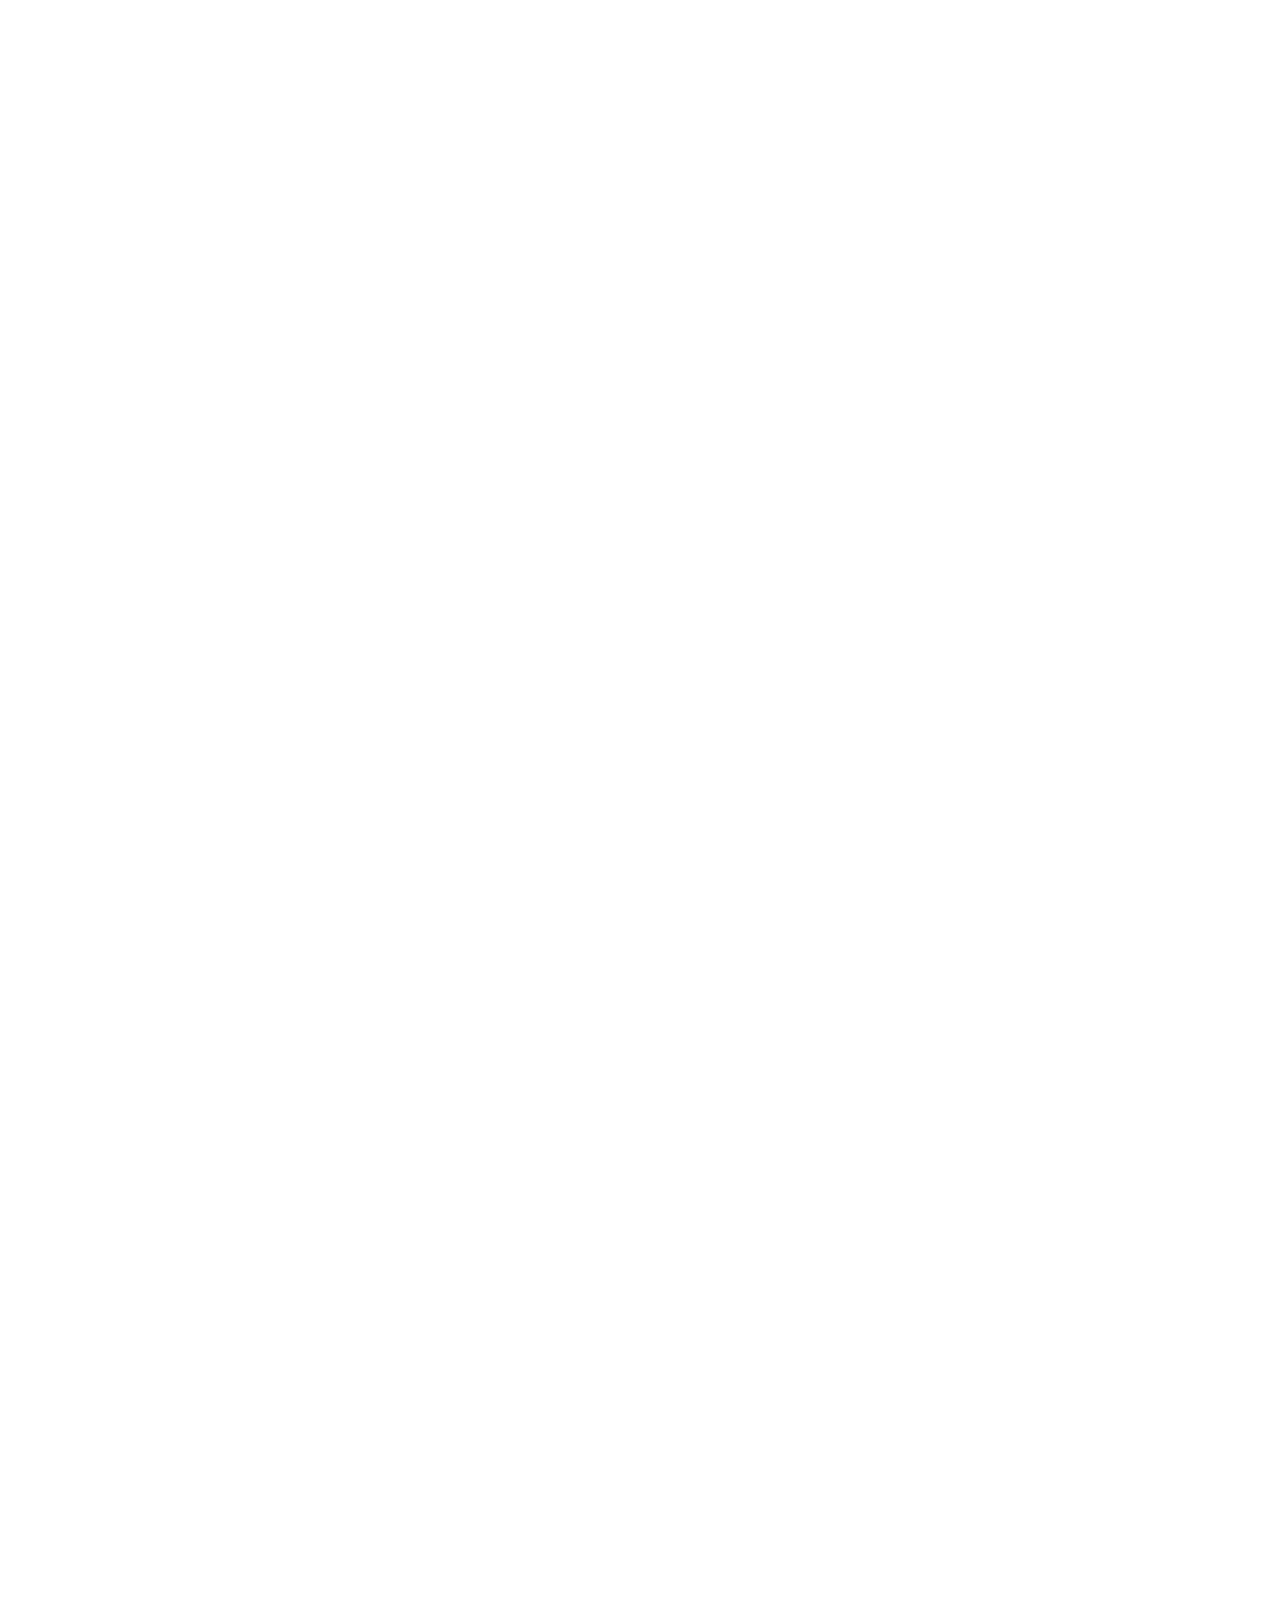
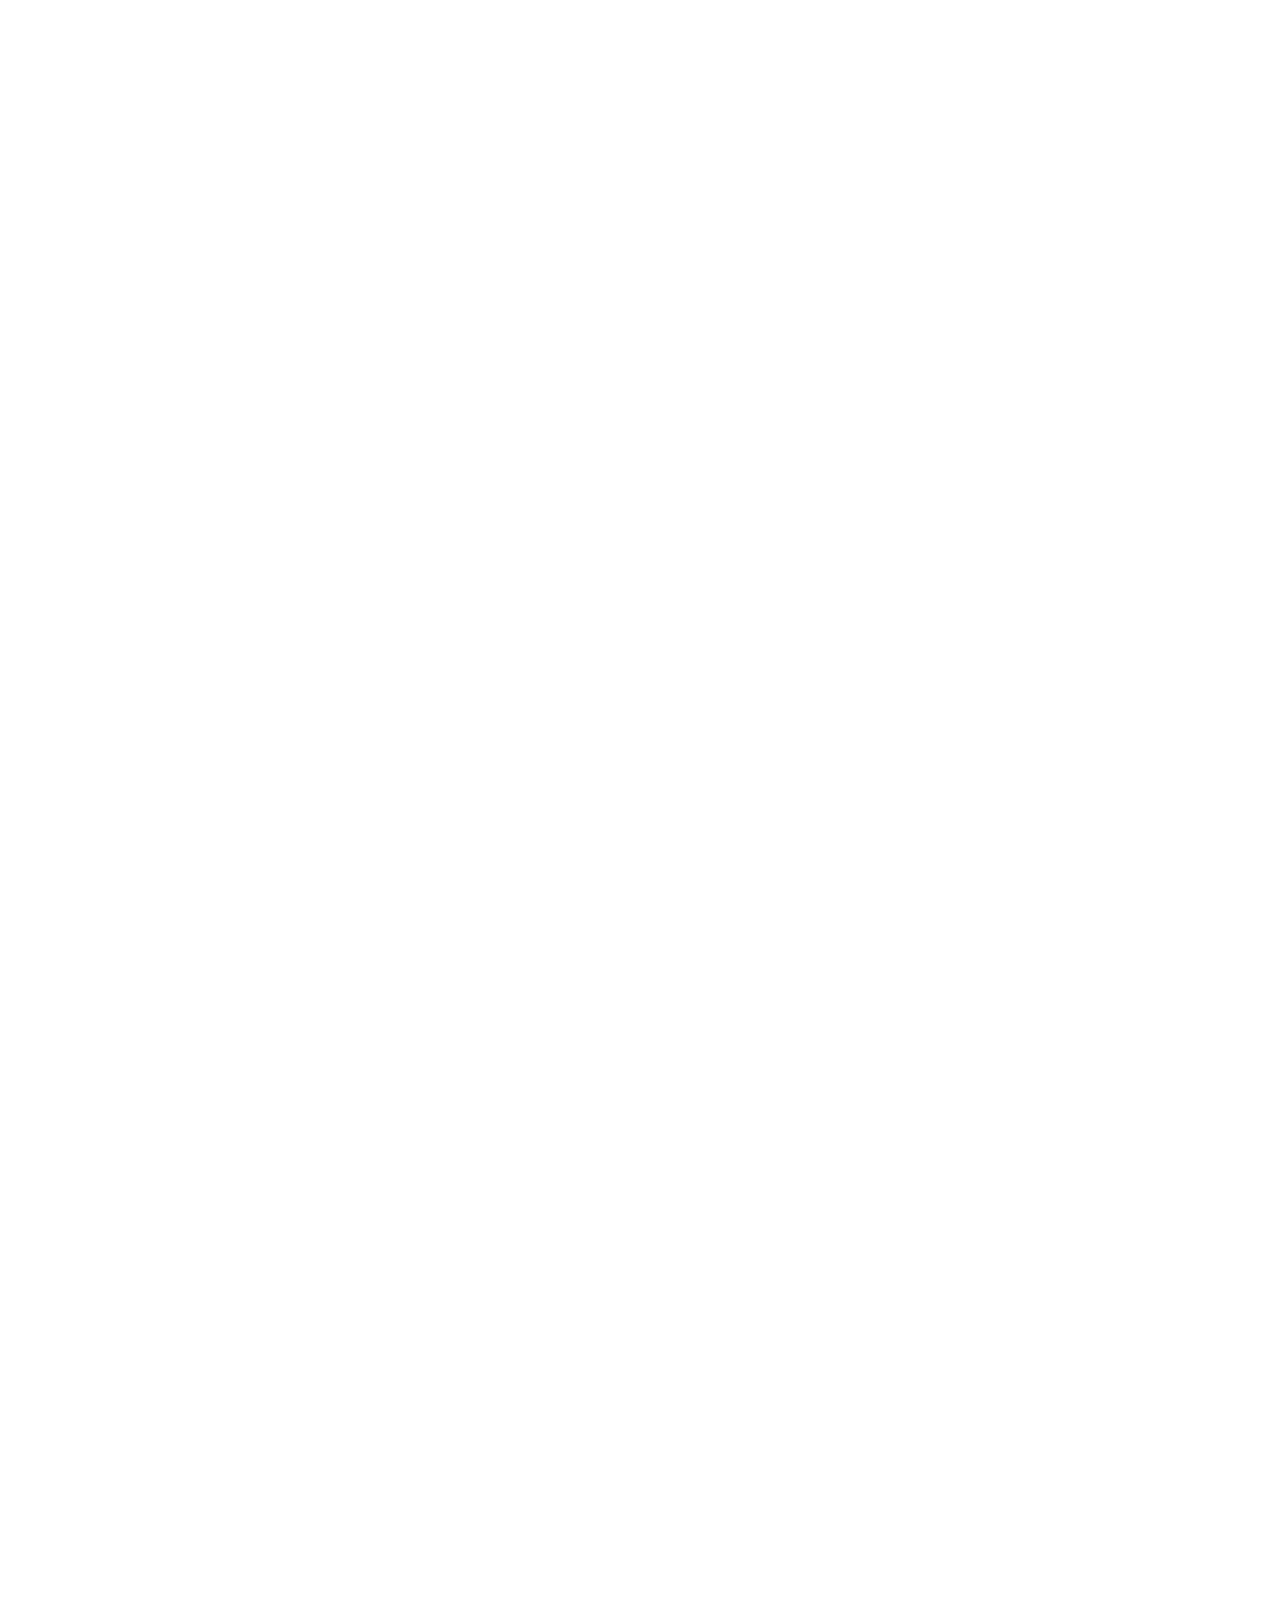
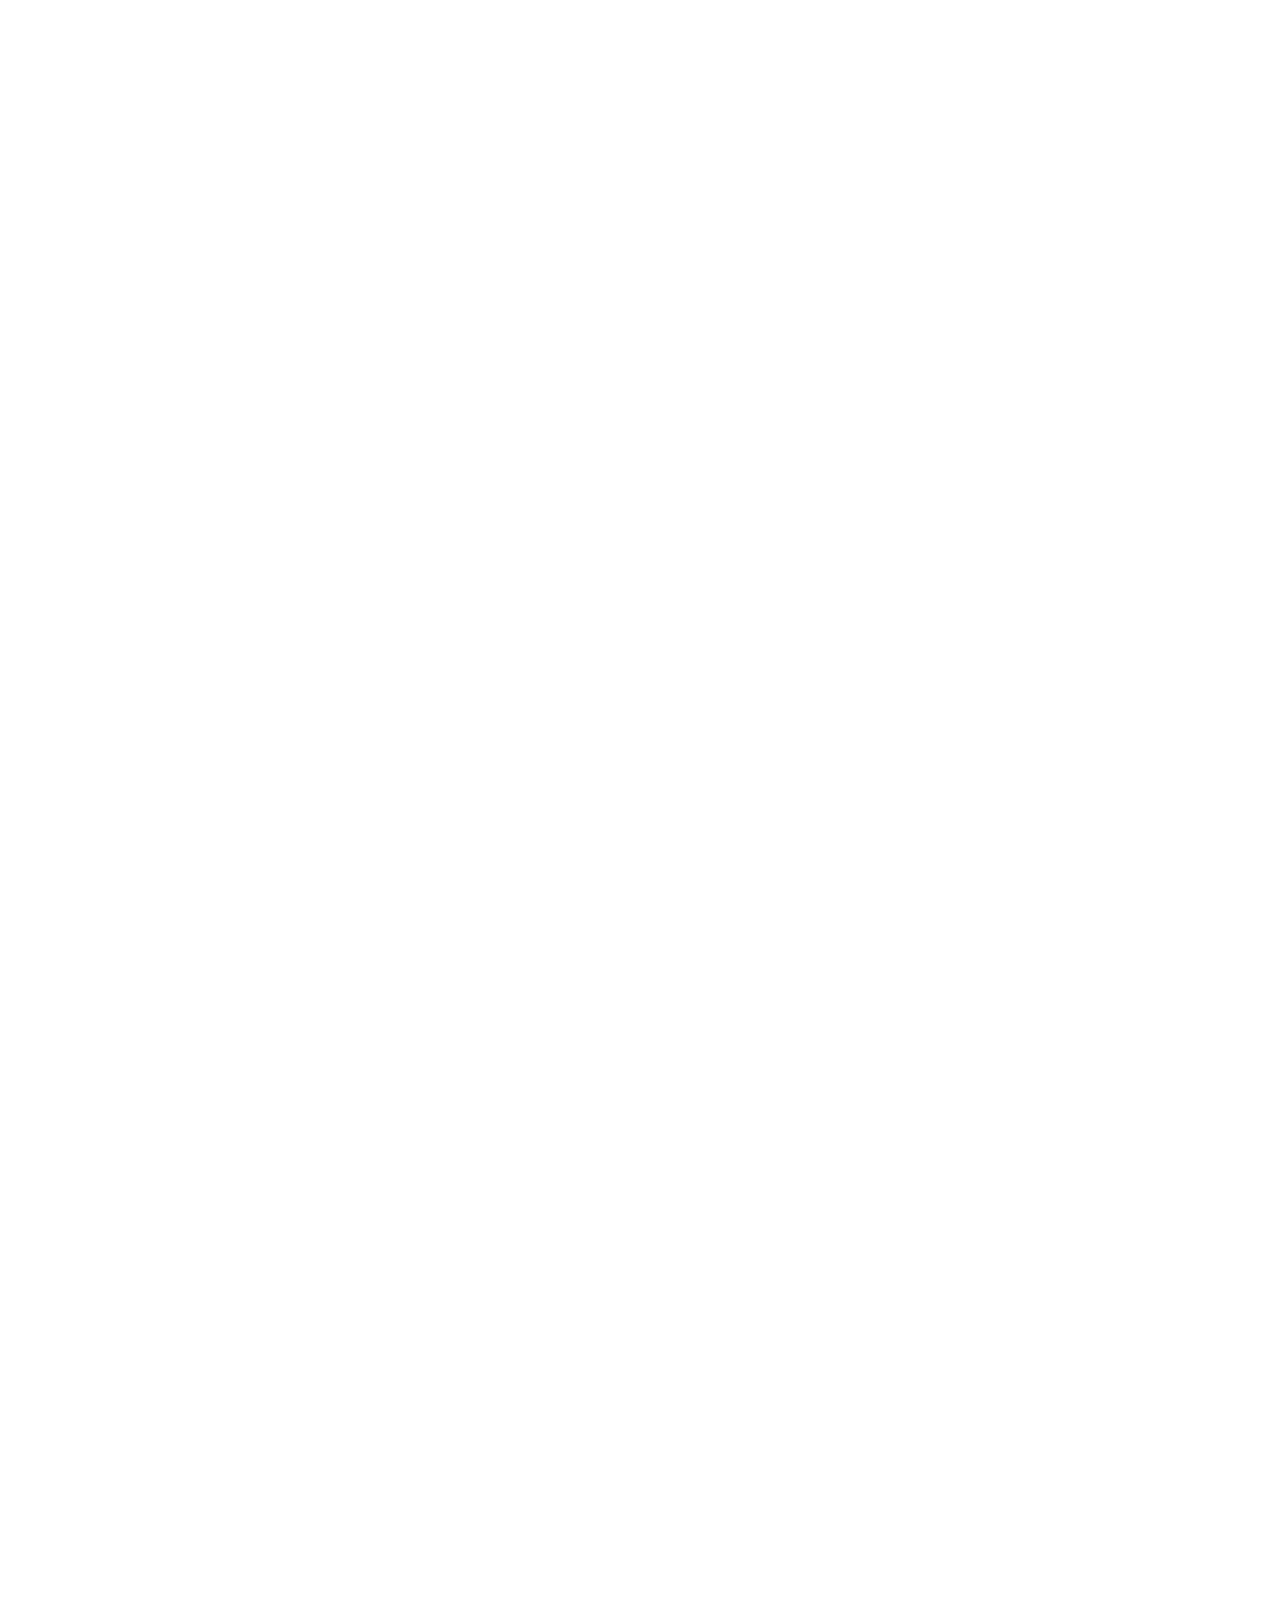
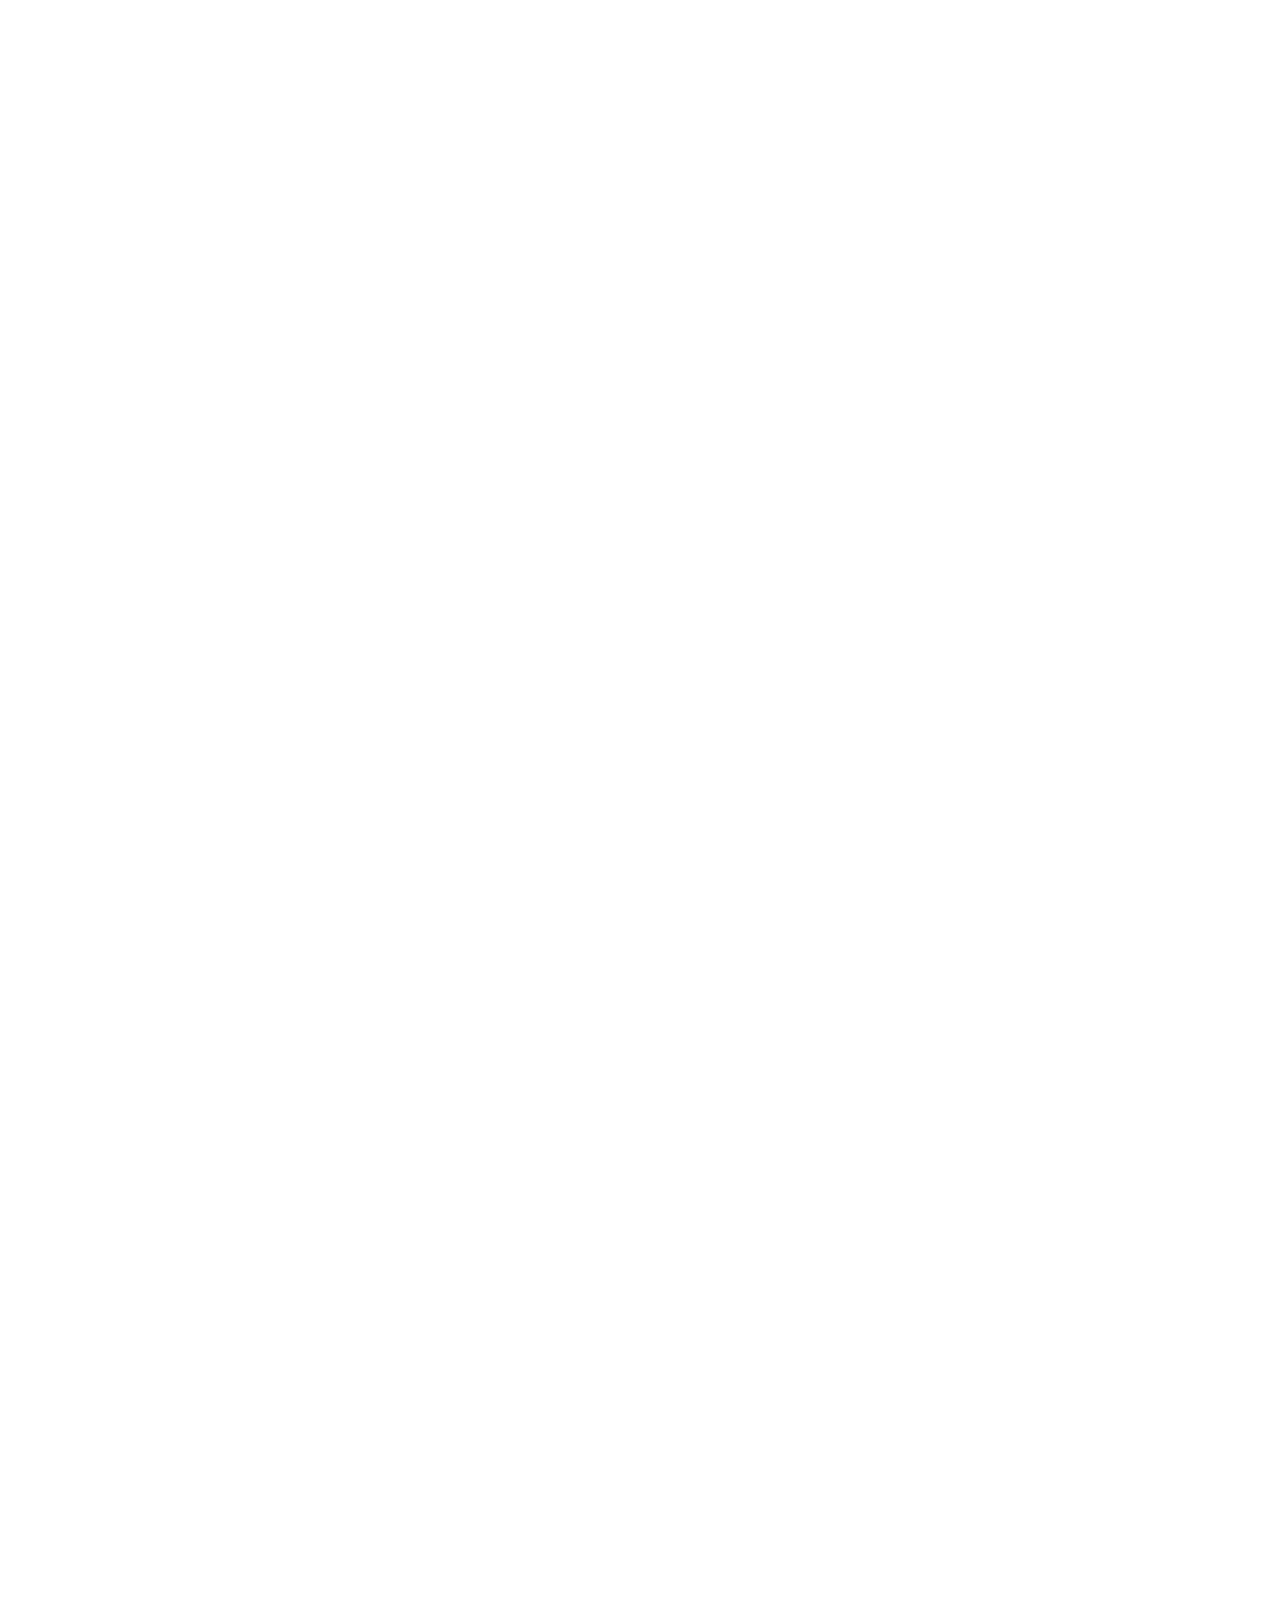
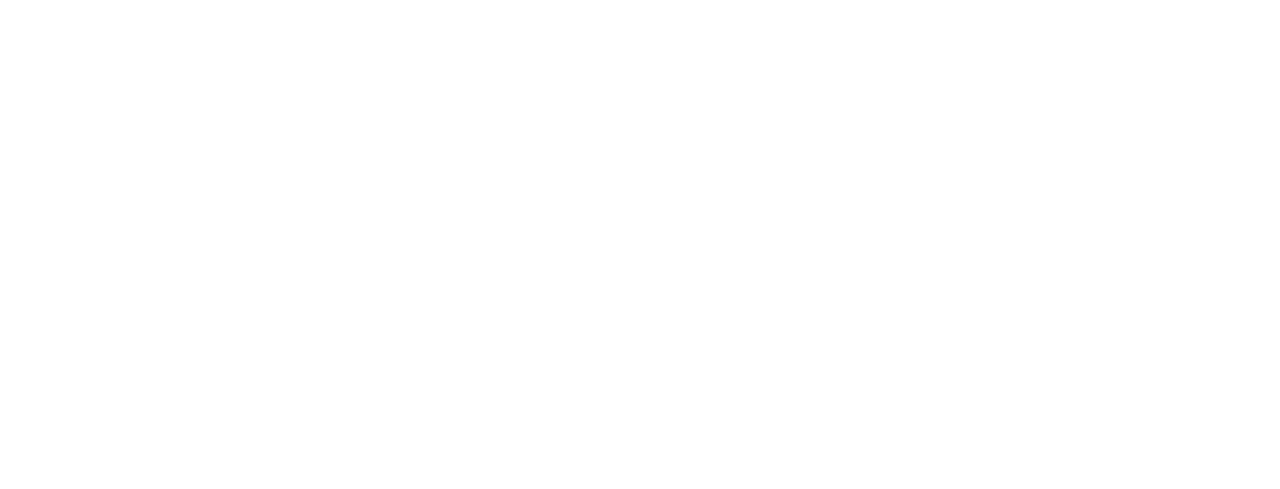
==== index.html @ bc2b9b59 "Maknut padding s tekstova" ====
<!DOCTYPE html>
<html dir="ltr" lang="en-US">
<head>

	<meta http-equiv="content-type" content="text/html; charset=utf-8" />
	<meta name="author" content="SemiColonWeb" />

	<!-- Stylesheets
	============================================= -->
	<link href="https://fonts.googleapis.com/css?family=Lato:300,400,400italic,600,700;subset=latin-ext|Raleway:300,400,500,600,700|Crete+Round:400italic" rel="stylesheet" type="text/css" />
	<link rel="stylesheet" href="css/bootstrap.css" type="text/css" />
	<link rel="stylesheet" href="css/style.css" type="text/css" />
	<link rel="stylesheet" href="css/dark.css" type="text/css" />
	<link rel="stylesheet" href="css/font-icons.css" type="text/css" />
	<link rel="stylesheet" href="css/animate.css" type="text/css" />
	<link rel="stylesheet" href="css/magnific-popup.css" type="text/css" />
	<link rel="stylesheet" href="css/responsive.css" type="text/css" />
	<link rel="stylesheet" href="css/lightbox.css" type="text/css" />
	
	<meta name="viewport" content="width=device-width, initial-scale=1" />

	<!-- Document Title
	============================================= -->
	<title>Ples života</title>

</head>

<body class="stretched">

	<!-- Document Wrapper
	============================================= -->
	
	<div id="wrapper" class="clearfix">
		
		<header id="header" class="transparent-header">

			<div id="header-wrap" class="">

				<div class="container clearfix">

					<div id="primary-menu-trigger"><i class="icon-reorder"></i></div>

					<!-- Logo
					============================================= -->
					<div id="logo" class="col-md-5">
						<a href="http://thedanceoflife.eu" class="standard-logo">
						<img src="css/images/logo.png" class="img-responsive black" alt="Ples života - Krešimir Katušić"/>
						<img src="css/images/logo_111.png" class="img-responsive white" style="width: auto; padding: 20px 70px; height: auto;" alt="Ples života - Krešimir Katušić"/></a>
						
					</div><!-- #logo end -->

					<!-- Primary Navigation
					============================================= -->
					<nav id="primary-menu" class="col-md-7" style="padding-right: 0px">

						<ul class="sf-js-enabled" style="touch-action: pan-y;">
							<li class="current sub-menu" data-href="#header"><a href="#header" class="sf-with-ul nav-link js-scroll-trigger"><div>Home</div></a></li>
							<li class="mega-menu sub-menu" data-href="#section-o-djelu"><a href="#section-o-djelu" class="sf-with-ul  nav-link js-scroll-trigger"><div>About</div></a></li>
							<li class="mega-menu sub-menu" data-href="#section-video"><a href="#section-video" class="sf-with-ul  nav-link js-scroll-trigger"><div>Video</div></a></li>
							<li class="sub-menu" data-href="#section-katalog"><a href="#section-katalog" class="sf-with-ul nav-link js-scroll-trigger"><div>Catalog</div></a></li>
							<li class="mega-menu sub-menu" data-href="#section-galerija"><a href="#section-galerija" class="sf-with-ul  nav-link js-scroll-trigger"><div>Gallery</div></a></li>
							<li class="mega-menu sub-menu"><a href="http://pleszivota.eu" class="sf-with-ul  nav-link js-scroll-trigger"><div>HR</div></a></li>
						</ul>
					</nav><!-- #primary-menu end -->
					
					
					




				
				</div>
				
			</div>

		</header>

		

		<section id="slider" class="slider-parallax full-screen with-header force-full-screen clearfix">

			<div class="slider-parallax-inner">

				<div class="full-screen force-full-screen" style="background: url('images/home/9.jpg') center center no-repeat; background-size: cover;">

					<div class="container clearfix">
						<div class="emphasis-title vertical-middle center">
							<h1 style="font-size: 86px;" data-animate="fadeInUp"><strong>Dance of Life</strong></h1>
							<h2 style="font-size:50px;color:rgba(255,255,255,.7); font-weight:300px">Krešimir Katušić</h2>
						</div>
					</div>

				</div>
			</div>

		</section>

		<!-- Header
		============================================= -->
		

		<div class="clear"></div>

		<!-- Content
		============================================= -->
		<section id="content">

			<div class="content-wrap nopadding">

				<div class="section parallax full-screen dark nomargin noborder prva" style="background-image: url('images/1.jpg');" data-stellar-background-ratio="0.4">
					<div class="vertical-middle">
						<div class="container clearfix">

							<div class="col_three_fifth nobottommargin" style="float: right">
							</div>

						</div>
					</div>
				</div>
				
				<div class="section parallax dark nomargin noborder texts" style="background-image: url('images/home/10.jpg'); background-position: center top;">
					<div class="vertical-middle">
						<div class="container-fluid clearfix" style="padding: 0px">
							<div class="col-md-6">
								<div class="one-text">
									<div class="heading-block center vertical-middle nobottomborder nobottommargin emphasis-title">
										<div>
											<h2 class="text-title">THE DANCE OF LIFE</h2>
											<p class="naslov" style="color: #EEE; font-size: 20px; line-height: 24px;">I feel so good in the company of this sculpture</p>
											<p class="lead topmargin-sm author" style="color: #EEE; font-size: 28px;">Enes Kišević</p>
											<button type="button" class="button button-border button-rounded button-light button-large button-custom" style="color: #fff;" data-toggle="modal" data-target="#myModal2">Read more</button>
										</div>
									</div>
								</div>
							</div>
							<div class="col-md-6">
								<div class="one-text">
									<div class="heading-block center vertical-middle nobottomborder nobottommargin emphasis-title">
										<div>
											<h2 class="text-title">THE DANCE OF SIGNS</h2>
											<p class="naslov" style="color: #EEE; font-size: 20px; line-height: 24px;">There is no doubt that his sculptures and art are philosophical</p>
											<p class="lead topmargin-sm author" style="color: #EEE; font-size: 28px;">Enes Quien</p>
											<button type="button" class="button button-border button-rounded button-light button-large button-custom" style="color: #fff;" data-toggle="modal" data-target="#myModal1">Read more</button>
										</div>
									</div>
								</div>
							</div>
							<div class="col-md-6">
								<div class="one-text">
									<div class="heading-block center vertical-middle nobottomborder nobottommargin emphasis-title">
										<div>
											<h2 class="text-title">A FEW REMARKS ON THE DANCE OF LIFE</h2>
											<p class="naslov" style="color: #EEE; font-size: 20px; line-height: 24px;">The Dance of Life informs us that our existence is not a randomly fallen spark of the galactic fire...</p>
											<p class="lead topmargin-sm author" style="color: #EEE; font-size: 28px;">Ivan Beš</p>
											<button type="button" class="button button-border button-rounded button-light button-large button-custom" style="color: #fff;" data-toggle="modal" data-target="#myModal4">Read more</button>
										</div>
									</div>
								</div>
							</div>
							<div class="col-md-6">
								<div class="one-text">
									<div class="heading-block center vertical-middle nobottomborder nobottommargin emphasis-title">
										<div>
											<h2 class="text-title">DANCE OF LIFE</h2>
											<p class="naslov" style="color: #EEE; font-size: 20px; line-height: 24px;">As a projection, the installation is behind the sculpture, slightly displaced from its axis...</p>
											<p class="lead topmargin-sm author" style="color: #EEE; font-size: 28px;">Silva Kalčić</p>
											<button type="button" class="button button-border button-rounded button-light button-large button-custom" style="color: #fff;" data-toggle="modal" data-target="#myModal5">Read more</button>
										</div>
									</div>
								</div>
							</div>
						</div>
					</div>
				</div>

				<div id="section-o-djelu" class="section parallax full-screen nomargin noborder" style="background-image: url('images/home/11.jpg');" data-stellar-background-ratio="0.4">
					<div class="vertical-middle">
						<div class="container clearfix">

							<div class="col_three_fifth nobottommargin" style="float: right">

								<div class="emphasis-title">
									<h2 style="margin-bottom: 30px; color: #5e6575">HOW THE DANCE OF LIFE WAS MADE</h2>
									<p class="lead topmargin-sm" style="line-height: 1.4;">Evolution of man can be studied from various standpoints. It is an eternal question which is more important: form or matter? Is it enough to observe man's evolution through the development of physical body? Is the development of physical body a consequence of developing and applying new matter under new circumstances? Does man as a whole represent a harmonious blend of form and matter or does each of us create existence on our own? What is the goal of human evolution? Who is an artist? What is a work of art? What is a masterpiece? These are some of the important questions that any citizen in democratic societies is free to ask...</p>
								</div>
								
								<button type="button" class="button button-border button-rounded button-light button-large" style="color: #5e6575; border-color: #5e6575"" data-toggle="modal" data-target="#myModal">Read more</button>
								
							</div>

						</div>
					</div>
				</div>

				<div class="clear"></div>
				
				<div class="section dark nomargin noborder texts_drugi" style="background-image: url('images/divider.jpg'); background-position: center top;">
					<div class="vertical-middle">
						<div class="container-fluid clearfix" style="padding: 0px">
							<div class="col-md-6">
								<div class="one-text">
									<div class="heading-block center vertical-middle nobottomborder nobottommargin emphasis-title">
										<div>
											<h2 class="text-title">ON THE DANCE OF LIFE</h2>
											<p class="naslov" style="color: #EEE; font-size: 20px; line-height: 24px;">Krešimir Katušić tries to offer an affirmative answer, acting with neither skepticism nor false self-assuredness.</p>
											<p class="lead topmargin-sm author" style="color: #EEE; font-size: 28px;">Ivana Mance</p>
											<button type="button" class="button button-border button-rounded button-light button-large button-custom" style="color: #fff;" data-toggle="modal" data-target="#myModal3">Read more</button>
										</div>
									</div>
								</div>
							</div>
							
							<div class="col-md-6">
								<div class="one-text">
									<div class="heading-block center vertical-middle nobottomborder nobottommargin emphasis-title">
										<div>
											<h2 class="text-title">THE DANCE OF LIFE</h2>
											<p class="naslov" style="color: #EEE; font-size: 20px; line-height: 24px;">The universe breathes, moves, periodically manifests and falls apart, only to be recreated again.</p>
											<p class="lead topmargin-sm author" style="color: #EEE; font-size: 28px;">Krešimir Katušić</p>
											<button type="button" class="button button-border button-rounded button-light button-large button-custom" style="color: #fff;" data-toggle="modal" data-target="#myModal6">Read more</button>
										</div>
									</div>
								</div>
							</div>
						</div>
					</div>
				</div>
				
				<section id="slider" class="" style="overflow: hidden; height: 1076px;">

			<div class="container clearfix vertical-middle" style="z-index: 6;">

				<div class="clearfix">
					<div class="container clearfix">

						<div class="col_three_fifth nobottommargin">

							<iframe src="https://player.vimeo.com/video/221546572" width="640" height="360" frameborder="0" webkitallowfullscreen mozallowfullscreen allowfullscreen></iframe>

						</div>

						<div class="col_two_fifth col_last nobottommargin">

							<div class="emphasis-title" style="float:left">
								<h2>Krešimir Katušić</h2>
								<h2><strong>Dance of Life</strong></h2>
								
							</div>

							<a href="https://vimeo.com/221546572" class="button button-border button-rounded button-light button-large">Watch on Vimeo</a>

						</div>

					</div>
				</div>

			</div>

			<div class="video-wrap">
				<video poster='images/videos/explore.jpg' preload muted autoplay loop>
					<source src='images/videos/explore_novi.mp4' type='video/mp4' />
					<source src='images/videos/explore_novi.webm' type='video/webm' />
				</video>
				<div class="video-overlay"></div>
			</div>

		</section>

				<div id="section-katalog" class="section parallax dark nomargin noborder" style="padding: 300px 0; background-image: url('images/home/5.jpg');" data-stellar-background-ratio="0.4">
					<div class="container center clearfix" style="float:left; margin-top: 106px;">

						<div class="emphasis-title">
							<h2 style="font-size: 80px">Catalog</h2>
							<p class="lead topmargin-sm">Download the installation catalog of Dance of Life</p>
						</div>
						<a href="katalog.pdf" class="button button-border button-rounded button-light button-large">Download catalog</a>

					</div>
				</div>

			</div>
			
			<div id="section-galerija" class="section nomargin noborder" style="background-color:#ffffff; padding:90px 0px 40px 0px;">
					<div class="container center clearfix">
						
						<div class="col-md-3 col-sm-6 bottommargin">
							
							<div class="team">
								<div class="team-image">
									<a class="example-image-link" href="images/gallery/large/1.jpg" data-lightbox="example-set" ><img class="example-image" src="images/gallery/thumb/1.jpg" alt=""></a>
								</div>
							</div>

						</div>

						<div class="col-md-3 col-sm-6 bottommargin">

							<div class="team">
								<div class="team-image">
									<a class="example-image-link" href="images/gallery/large/2.jpg" data-lightbox="example-set"><img class="example-image" src="images/gallery/thumb/2.jpg" alt=""></a>
								</div>
							</div>

						</div>

						<div class="col-md-3 col-sm-6 bottommargin">

							<div class="team">
								<div class="team-image">
									<a class="example-image-link" href="images/gallery/large/3.jpg" data-lightbox="example-set"><img class="example-image" src="images/gallery/thumb/3.jpg" alt=""></a>
								</div>
							</div>
						</div>

						<div class="col-md-3 col-sm-6 bottommargin">

							<div class="team">
								<div class="team-image">
									<a class="example-image-link" href="images/gallery/large/4.jpg" data-lightbox="example-set"><img class="example-image" src="images/gallery/thumb/4.jpg" alt=""></a>
								</div>
							</div>

						</div>
						
						<div class="col-md-3 col-sm-6 bottommargin">
							
							<div class="team">
								<div class="team-image">
									<a class="example-image-link" href="images/gallery/large/5.jpg" data-lightbox="example-set" ><img class="example-image" src="images/gallery/thumb/5.jpg" alt=""></a>
								</div>
							</div>

						</div>

						<div class="col-md-3 col-sm-6 bottommargin">

							<div class="team">
								<div class="team-image">
									<a class="example-image-link" href="images/gallery/large/6.jpg" data-lightbox="example-set"><img class="example-image" src="images/gallery/thumb/6.jpg" alt=""></a>
								</div>
							</div>

						</div>

						<div class="col-md-3 col-sm-6 bottommargin">

							<div class="team">
								<div class="team-image">
									<a class="example-image-link" href="images/gallery/large/7.jpg" data-lightbox="example-set"><img class="example-image" src="images/gallery/thumb/7.jpg" alt=""></a>
								</div>
							</div>

						</div>

						<div class="col-md-3 col-sm-6 bottommargin">

							<div class="team">
								<div class="team-image">
									<a class="example-image-link" href="images/gallery/large/8.jpg" data-lightbox="example-set"><img class="example-image" src="images/gallery/thumb/8.jpg" alt=""></a>
								</div>
							</div>

						</div>

					</div>
				</div>
			

		</section><!-- #content end -->
		
		
		

		<!-- Footer
		============================================= -->
		<footer id="footer" class="dark">

			<!-- Copyrights
			============================================= -->
			<div id="copyrights">

				<div class="container clearfix">

					<div class="col_half">
						2017 © All Rights Reserved. Krešimir Katušić
					</div>

					<div class="col_half col_last tright">
						<div class="fright clearfix">
							<a href="https://www.facebook.com/profile.php?id=100010347336060" class="social-icon si-small si-borderless si-facebook">
								<i class="icon-facebook"></i>
								<i class="icon-facebook"></i>
							</a>
							<a href="https://vimeo.com/221546572" class="social-icon si-small si-borderless si-vimeo">
								<i class="icon-vimeo"></i>
								<i class="icon-vimeo"></i>
							</a>
						</div>
					</div>

				</div>

			</div><!-- #copyrights end -->

		</footer><!-- #footer end -->

	</div><!-- #wrapper end -->

	<!-- Go To Top
	============================================= -->
	<div id="gotoTop" class="icon-angle-up"></div>
<!-- Modal -->
<div class="modal fade" id="myModal" tabindex="-1" role="dialog" aria-labelledby="myModalLabel" aria-hidden="true">
  <div class="modal-dialog modal-sm">
    <div class="modal-content" style="padding: 60px">
      <div class="modal-header container" style="border: none">
        <button type="button" class="close" data-dismiss="modal" aria-hidden="true" style="opacity: 1; font-size: 50px; color: #fff;">&times;</button>
        <h4 class="modal-title" id="myModalLabel" style="color: #fff; font-weight: 400">HOW THE DANCE OF LIFE WAS MADE</h4>
      </div>
      <div class="modal-body container" style="color: #fff; line-height: 1.8; font-size: 16px;">
        <p>Evolution of man can be studied from various standpoints. It is an eternal question which is more important: form or matter? Is it enough to observe man's evolution through the development of physical body? Is the development of physical body a consequence of developing and applying new matter under new circumstances? Does man as a whole represent a harmonious blend of form and matter or does each of us create existence on our own? What is the goal of human evolution? Who is an artist? What is a work of art? What is a masterpiece? These are some of the important questions that any citizen in democratic societies is free to ask. The answers are collected patiently, by bravely looking into the world in its entirety and observing it from all sides. Let us try and offer some answers. An artist is a man who leaves marks in the substance of the world, allowing clear water to flow into them and reflect the sky. A masterpiece is great insight over a short period of time. Form without matter is a corpse. Matter without form is useless to man. A work of art is a conscious, often intuitive blend of form and matter. The more harmonious the blend is, the closer the work of art gets to being a masterpiece. Does this have anything to do with man's evolution? Can we offer an answer to the question what the goal of man's evolution is? The goal of man's evolution is to develop consciousness. What is consciousness? Consciousness is a state of being alert to oneself, others and the environment we live in. By comparing works of art from the past we can measure the state of consciousness of people in certain places and in certain times. It does not require much speculation to see that in five hundred years someone will compare the contemporary works of art with those from the Renaissance, antiquity, Egypt, India... What they will deduce from it is something that all those who read this have decide for themselves. From all of the above it follows that to create art is to engage in the extremely responsible work of pushing the wheel of humanity's evolution forward. Do artists only create art? Of course not. All political systems deal with art through various institutions.<br><br>Different companies encourage the creation of works of art and finally, individuals who collect art contribute to its enrichment. By stimulating artists to act creatively and dynamically, they add spice to quality of life both on a personal level as well as the level of the environment they live in. Art movements and even individual art pieces have their own stories to tell, often treading the fine line of what is possible. The work Dance of Life also has its own story that we shall try to outline here. Žarko Bošnjak, a seeker of truth, was carried away by the idea that he would uncover the secrets of Pythagoras' tetractys and would one day build it in its original perfection. Since the last tetractys burned down along with Pythagoras' school and it remains unknown whether anyone ever again constructed a new one, this undertaking seemed less and less likely. But as the saying goes, the night is darkest just before the dawn, which proved to be true in this case as well. When the seeker gave up the search after twenty years, he started to draw the calculated measurements and proportions on paper more out of fun than a serious intent. In three years a construction emerged in all its geometrical glory. As it happened, three years later the seeker Žarko ran across a sculptor Krešimir Katušić in the company of some intellectuals. After several conversations in which they attempted to understand the world, the seeker Žarko gave the sculptor Krešimir a model after which he was to make a sculpture as a gift. In a car trunk the model was transported to the sculptor's studio. In creative throes, the sculptor Krešimir was getting closer to the sculpture's concept with each day and finally triumphed over the number three. Tetractys represents the law of the Universe, a child about to be born represents the potential of man and the dancing figure represents a human soul that cloaks itself in the world's matter in the ecstasy of dance, trying to shed light on it. It took Krešimir Katušić two more years of agony and ecstasy to finish this sculpture. 
Conclusion: The sculptural and spatial installation called Dance of Life is a work of art, a result of incubation and birth that encompasses different national historical mind sets. It was made by tracing the course of exact science and intuitive storms of the sculptor Katušić.  When placed in space, it creates a magnetic field. This magnetic field affects each observer by enhancing his alertness, or, in other words, by expanding the field of his consciousness. The sculpture Dance of Life would be best placed in a city among people where it could help turn the heavy wheel of humanity's evolution.<br><br>In Zagreb, early summer 2017<br>Annotation by Toma Nun</p>
      </div>
      <div class="modal-footer" style="border:none">
      </div>
    </div>
  </div>
</div>

<div class="modal fade" id="myModal1" tabindex="-1" role="dialog" aria-labelledby="myModalLabel" aria-hidden="true">
  <div class="modal-dialog modal-sm">
    <div class="modal-content" style="padding: 60px">
      <div class="modal-header container" style="border: none">
        <button type="button" class="close" data-dismiss="modal" aria-hidden="true" style="opacity: 1; font-size: 50px; color: #fff;">&times;</button>
        <h2 class="modal-title" id="myModalLabel" style="color: #fff; font-weight: 400">THE DANCE OF LIFE</h2>
      </div>
      <div class="modal-body container" style="color: #fff; line-height: 1.8; font-size: 16px;">
        <p>I remember Krešimir Katušić as one of the intellectually most curious students. He asked a lot, looking for questions and answers, and never had his fill of sources. He wanted more, ever more, not just more theory, but also various and different mental disciplines, which all had to do with art. He ravenously read everything. Before entering the Academy of Visual Arts, where he studied and graduated sculpture, he spent seventeen years – as he explained to me – studying not only sculpture, but also philosophy, theology, anthropology and anthroposophy, cosmology and cosmogony, mythologies, religions, psychology, biology, history... in short, all the sciences and theories, all the reading materials that are related to man and man's culture, civilization, ambitions, efforts, thirst for knowledge, just like he always thirsted for knowledge. But he was also constantly looking for the reality of man and mankind in all their aspects. In all his sculptural achievements, step by step, he tried to have all his knowledge, awareness and experience “filtered” through matter, that is, through sculpture. Every work is a sort of psychoanalysis, of searching and exploring oneself, asking questions about the man of the world and the universe as a cosmic being, and oneself as such. There is no doubt that his sculptures and art are philosophical. Questions follow one another, and answers are slippery, never definite, but certain conclusions are reached nevertheless. The Dance of Life, the project that is presented here, asks a fundamental question and tries to give an answer in its own artistic manner: how can art show the soul? Allegorically; there is no other way. Sculpture has always used allegory to present abstract notions. Love, the psyche, the soul... how can they be shown? While the psyche is (more) individual, Love and the Soul are more universal. Art has many instances of Amor and Psyche (a sculpture by Antonio Canova); there are innumerable Amors throughout the history of art, and Psyche was wonderfully painted by Bela Csikoš-Sesija, for example. But the Soul? We have not come across this subject yet. Could it be that the soul is unrepresentable? The history of philosophy has talked about it a great deal, ever since the Greeks. Is the soul immortal? Socrates already claimed it was. But if the soul can be found in all living beings, not only humans but also animals and plants, what happens to it when the body dies? When a plant withers, an animal perishes, and a human being dies, they all leave physically. By definition, the soul is inside the body, and every being has a body and a soul. Where do souls go when the body dies? If they are immortal, there must be a huge world of living souls. Believers in reincarnation think that souls travel from one body to another. Others believe that souls die with the bodies they inhabited. There are many hard, mystical, mysterious, philosophical, anthropological, anthroposophical, theological, and theosophical questions, with various and different positions that tickle the imagination. The question is open forever, just like the possible answers. In fact, there is the interesting question of how to make the invisible visible, to quote the title of the book of the famous theorist Boris Groys.  This is what, among other things, occupies the thoughts, imagination and spirit of Krešimir Katušić: how to present the unpresentable; I also found myself thinking about whether I ever saw an image of a soul in art, especially sculpture, or – how to make the invisible visible. I don't believe I have. I imagine it as a vibration in matter. It should be a vibration in matter. But as for showing it?! Well, Katušić showed it. During the last seven years, Katušić has been assiduously researching intuitive geometry on the basis of Plato's theory that “knowledge is just memory.” If there is a world of ideas from which we all draw intelligent mental forms, and we are a part of both the material natural world and the spiritual cosmic world, how should we approach the problem of materializing the abstract, the invisible, the soul, and how to reestablish the “lost” contact and actively participate in the universal, which is constantly present, always happening, clearly showing its existence. The entire universe, both the macro-world and the micro-world, is very complex, but if we simplify it to the extreme, we can conclude that everything is set up according to divine laws and order. There are laws: human laws regulating the behavior in this world's everyday social and individual life, natural laws, and divine and God's laws, which regulate the universe. Everything is born and dies, and then is born again. Everything is rhythm and heavenly, divine music, which is also following laws, with Bach's music being the closest to the mathematical, divine order. Art is always about transforming the laws of the universe. The entire universe follows a specific order and laws, which are intelligible or unintelligible to us mere mortals. Every form in the universe is formed according to a geometric order. Pythagoras noted that everything always starts from an idea, and the idea is a number, from geometrical shapes to geometrical bodies. Therefore, forms can be more simple or more complex; in any case, they are inhabited by life with a specific consciousness. The Dance of Life, the sculptural/architectural installation of Krešimir Katušić, tries to show the relation between the micro-cosmos and the macro-cosmos on a symbolic level.<br><br>In the artistic project of the architectural/sculptural installation The Dance of Life, the Soul dances in an unbreakable bond with the tetractys and the fetus, the seed of new life in its center. The Soul moves easily within the law, it has mastered it and acts accordingly. The Soul is made of cast aluminum with chiseled folds in the fabric of the coat/cloak/dress it is swathed with. It suggests a composition of subatomic particles which are ordered and unified around a magnetic gravitational force, around a composing axis. Body contours are clearly discernible under the coat/cloak/dress. The knee is in a slight contrapposto, with sides and hips modeled after the old principle of the sphere. It turns in a soft dancing, meditative and fluttering motion. As if the coat/cloak and the robe/fabric cover the body of Venus of Milo, the statue is slightly rotated in the waist, suggesting movement. The soul is, therefore, pure energy. It is accelerated by spiral movement, a powerful imaginary spiral circling of the gathered subatomic particles that get together following a divine law or a physical law of nature. Slight spiral movement – dancing. The face radiates with peace, stability, fulfillment, satisfaction. The dance move is soft, fluttering. The arms are spread but relaxed. The eyes are covered by long eyelashes. The statue has dived into its interior and is meditating now. If it opened its large eyelids, it would have big eyes, just like the ones made by old Egyptians, or by the masters of Byzantine mosaics, eyes looking toward eternity. The gentleness, fleetingness and nimble movements are suggested by light too. Light spreads differently on the shiny aluminum surface, contrasting with shadows from every angle, since one should move, walk around the sculpture to experience its changes. Each vantage point creates a new, different experience of the Soul's realized fluctuation in space. There is the same experience when one gets closer and farther away. It is always present, but it seems to be appearing and disappearing, dancing, moving, being active in our perceptions because it successfully suggests its indestructibility, its eternal existence. It is a symbolic image of man, who is always born again, from times immemorial till today, forever and ever, under the laws of birth and death, forever and ever having a soul in the newly conceived embryo, fetus, and man. The Soul's movement – dance – presents the universal law of living and existence taking place in the universe.<br><br>The Soul stands in front of a strange structure. It is the tetractys. The artist tells me that a friend gave him a small model of the tetractys and told him to do with it whatever he likes. He did, and had the idea of creating ''The Dance of Life''. Using corten, a metal employed for architectural structures in Scandinavian countries, which has a brown-red color that is very similar to corrosion, he realized a truly daring neo-constructivist architectural/sculptural installation of a tetractys. None remain today, which means that Katušić made a unique effort to revive it. It is believed that there was one in the Pythagorean school, but it burned down. The tetractys, or the four-sided number, represented the cosmic symbolism of numbers in the Pythagorean system. It has a total of ten points and shows the structure of the decad in the shape of an equilateral triangle. The monad gives birth to the dyad, the third row is a triad, and the fourth a tetrad. The number of points by rows: 1+2+3+4=10. The figure can be endlessly extended downwards; whenever we stop, the number of points in the last row indicates what number in the sequence of natural numbers we stopped at, and the total number of such a figure gives the sum of the natural numbers it encompasses. Taking the numeric expressions of proportions and harmony from music and speech and translating them to the world at large, the Pythagoreans talked about cosmic harmony. They did not just point out the significant role of numbers and their relations in the universe, but went a step further and claimed that things were numbers. Aristotle says that the Pythagoreans believe a number to be composed of even and odd, with even being unlimited and odd being limited – the one is derived from both (because it is even and odd), and the numbers from the one. The whole sky is a number. This indicates that the Pythagoreans had a spatial understanding of numbers – one (monad) is a point, two (dyad) is a line, three (triad) is a surface, and four (tetrad) is a solid body. Therefore, saying that all things are numbers means that all bodies consist of points or units in space, which together make up the number. Basically, a monad is a unit that can be neither created nor destroyed, undifferentiated in itself, with no shaped parts. Since it is fertile, it results in the first pair of primary opposites that initiate any growth. It is the endless dyad, which was occasionally considered by Plato and Aristotle to be nature itself, while Zenon interpreted it as the possibility of endless division, i.e. endless procreation. The triad is interpreted by Plato in Timaeus as the simplest form and constituent part of a being – all beings can be separated into triangles, which would make them the genuine atoms of nature. The separation of a triangle results in lines and points that cannot be combined into beings. The tetrad symbolizes the four basic elements - water, air, fire, and earth – but it was also interpreted as the symbol of seasons, the basic element of melody (tetrachord), the basic geometric body (tetrahedron), and the basic unit of time, since the Olympic Games were held every four years. Pursuant to all that, every material body was to be considered an expression of the number four, just like the tetractys, since it is fourth in the sequence and results from three constituent elements: points, lines and surfaces. A richer division of the tetractys enabled the comparison between the sequences, although Plato considered it better to shorten than widen, since the sum of the first and second row, 4+3, results in 7, which was the example of perfect embodiment.<br><br>1+2+3+4+8+9=27. Plato in Timaeus based the musical structure of the soul on this sum. From this, one can derive the fundamental musical proportions 6:8 = 9:12. Ancient and medieval writers recognized the arithmetic and geometric mean of the numbers 6 and 12. There is the arithmetic sequence of sums, the geometric sequence of multiplications, the harmonic sequence = 1/2, 2/3, 3/4, and Fibonacci's sequence – 1, 1, 2, 3, 5, 8, 13 (the golden mean). The architectural/sculptural tetractys of Katušić is actually a three-dimensional, spatial golden mean in movement. We see a triangle below, the first large “empty” spatial cube above it, containing a smaller “empty” cube, which in turn contains a third, smallest cube. They are ordered in the structure of a tetractys. The word “empty” actually applies to the situation, where spatial squares are turned “upside-down” in space and positioned in a perfect harmonic and proportional order in their interrelationships. They are ordered according to the divine order created from chaos, or as Saint Augustine would say referring to Solomon's wisdom from the Bible: thou hast ordered all things in measure and number and weight. The elements of the tetractys are also mobile. They are not mobiles, but they can be moved, fluttering when affected by a mechanical force: more by a gale and less by a breeze. Therefore, it also contains dynamic potential, activity. Even more so because, just like in the (only possible) allegorical image of the Soul, as conceived and realized by Krešimir Katušić, three spatial quadrangles, three spatial cubes, inclined and rotated in space, from the biggest to the smallest, move in a spiral manner; in the dynamic of movement, this is associated with the statue of the Soul in front of itself. Using the knowledge of intuitive geometry, Katušić conceived the tetractys for the story about “The Dance of Life”, and found a middle way between strict geometry – the law – and the intuitive artistic experience through a sculptural structure. His goal was the intuitive creation of a symbolic space through the unity of sculpture and architecture, which he worked on intensely for the last four years. In the process of creating and modeling, he followed two more laws: an inclination to wholeness and an image of spiral movement. The being is born within a world that obeys laws (the construction of the tetractys). It is an embryo, a fetus, a seed, an egg, a potential man, and a future man.<br><br>Enes Quien</p>
      </div>
      <div class="modal-footer" style="border:none">
      </div>
    </div>
  </div>
</div>

<div class="modal fade" id="myModal2" tabindex="-1" role="dialog" aria-labelledby="myModalLabel" aria-hidden="true">
  <div class="modal-dialog modal-sm">
    <div class="modal-content" style="padding: 60px">
      <div class="modal-header container" style="border: none">
        <button type="button" class="close" data-dismiss="modal" aria-hidden="true" style="opacity: 1; font-size: 50px; color: #fff;">&times;</button>
        <h2 class="modal-title" id="myModalLabel" style="color: #fff; font-weight: 400">The Dance of Signs</h2>
      </div>
      <div class="modal-body container" style="color: #fff; line-height: 1.8; font-size: 16px;">
        <p>As I watch this latest work of the sculptor Krešimir Katušić, I happen for the first time to hear music with my eyes. Now, in this very moment, the tones of heavenly galaxies seem to be pouring before me into aluminum and corten. The sounds are full of ellipses, spirals, circles, quadrangles… However, these notes have nothing to do with Bach or Wagner; the entire space is overflowing with Chopin's pure music. <br><br>The open arms of the sculpture The Dance of Life introduce me into the game.<br>I am standing but moving.<br>I am silent but wanting to sing.<br><br>I feel so good in the company of this sculpture. I will have to come here more often.<br><br>Enes Kišević</p>
      </div>
      <div class="modal-footer" style="border:none">
      </div>
    </div>
  </div>
</div>

<div class="modal fade" id="myModal3" tabindex="-1" role="dialog" aria-labelledby="myModalLabel" aria-hidden="true">
  <div class="modal-dialog modal-sm">
    <div class="modal-content" style="padding: 60px">
      <div class="modal-header container" style="border: none">
        <button type="button" class="close" data-dismiss="modal" aria-hidden="true" style="opacity: 1; font-size: 50px; color: #fff;">&times;</button>
        <h2 class="modal-title" id="myModalLabel" style="color: #fff; font-weight: 400">A few remarks on The Dance of Life<br>Ivana Mance</h2>
      </div>
      <div class="modal-body container" style="color: #fff; line-height: 1.8; font-size: 16px;">
        <p>It has been a long time since sculpture ceased to be a self-explanatory, directly readable medium communicating an artistic message. The reason for this, of course, is not the traditional nature of the sculptural medium, but the general state of contemporary artistic practice, where the meaningful horizon of a work of art is neither unique nor a priori normatively prescribed nor simply presented to the senses. The artistic work or event exists and develops in a principally open intertextual space, a universe of signs where the destiny of its semiosis is neither preset nor clear. This does not mean that the work of art is a passive recipient of forced interpretations, but that it actively participates within the existing state of signs and initiates changes, generating new added value, which in principle eludes the author's intention and other forces trying to stabilize its meaning, to give it a purpose within one of the systems of efficient capitalization of goods.<br><br>In this context, the intention of Katušić to create a symbolic form that could directly, intuitively, poetically concretely mediate knowledge that is related neither to the contemporary everyday experiences nor to any kind of historical reality, but only to the level of human cognition beyond existence in time – along with the knowledge that still has not lost its universal value despite the long lack of a basis in myth, religion or world view that would turn them into a recognizable narrative part of the collective understanding – seems like a lonely and unpredictable experiment. Is it really possible to find and set up today a currently relevant form which, as Katušić says, “touches the question of the relationships between the human soul, world and universe,” and in the medium of figurative sculpture, no less? At the time when the last big conquest of the transcendental in art – abstraction – represents only the initial chapters of a school overview of modern and contemporary art? At a time, therefore, which is lacking a narrative basis and an adequate visual language?<br><br>Krešimir Katušić tries to offer an affirmative answer, acting with neither skepticism nor false self-assuredness. Katušić simply starts from the assumption that it is possible to create a system of universally read, clear symbols, which will mediate between the forgotten but long held knowledge about people and their positions in the natural and spiritual, physical and metaphysical universe. The sculpture, or rather the composition called The Dance of Life, consists of two or at most three elements: a geometric metal structure that looks like a cage, and two organic elements – the figure of a human embryo, protected by the structure like the core in its center and the figure of a grown-up man or woman; actually, a human figure with androgynous features. Placed in an open, exterior space, the composition actually creates a particular scene: the wide gesture of the arms signals the mental state of acceptance and movement towards the viewer; but the figure has turned its back to the structure – it does not communicate with the structure directly, but the structure, which is always behind it, functions as a kind of a statement, opening itself to the viewer's contemplation. The structure itself – with a partly moving skeleton based on the spatial drawing of cubes which, set up diagonally and inside one another, draw an imaginary axis which they ideally circle like floating bodies in space – keeps a sculpture of a human embryo in its center. Even though the combination of a geometrically considered shape and an organic form seems incongruent at first glance, the structure and the embryo are an inseparable conceptual whole. Looking like a cage at first, the structure does not enclose the embryo figure, but protects it; in fact, it could be argued that the embryo, as the symbol of the fundamental proto-element of life, initiates the organization of space around it – the space protects it, but at the same time grows around it in fractals, spreading into a principled infinite, which is ideally assumed by the spiritual dimension of everything that lives. The composition as a whole could be, therefore, interpreted very generally as a dynamic balance of appearance, creation, and acceptance; the geometric structure with the figure of the embryo symbolically denotes the pole where life is conceived and grown, irrevocably changing the constellation of everything that is, and readily adapting to the arrival of the new; on the other side, the human figure turning its back and standing with arms outstretched on the other side of the field, embodies the pole of awareness of a rational, mindful being that actively participates in the events by recognizing, accepting and complementing the reality that goes beyond the bounds of individual existences.<br><br>Whether such an interpretation can be generally recognizable today is an open issue. Once it has become part of the urban surroundings and everyday life of the society, which is the expected next step, each work of art, including this sculptural composition, will have to survive the process of inclusion into the complex horizon of understanding, zigzagged by particular interests, marked by value and identity, which can put its holistic interpretation to the test. On the other hand, we should not exclude the possibility of the sculptural composition being accepted and recognized as intimate and inspiring precisely because of such a universalist and fundamentally deeply human symbolic program. One thing is sure: there is basically no safe route in art; since every attempt to please the viewer does not help the long-term survival of the work as artistic value, the initial uncertainty is the fundamental guarantee of productive semiosis, the meaningful performation of the work.<br><br>Finally, a few remarks should be dedicated to the formal characteristics of the sculpture and the poetic choice of Katušić. In line with the intention to make his artistic message readable and accessible, Katušić builds a system of easily recognizable shapes; both the organic and the constructivist form belong to the same system of symbolic forms, where they function as pictogram signs or visual metaphors, neutralizing the opposition of the figurative and the abstract, thereby mediating the narrative content that has a speculative philosophical character that naturally avoids any direct, concrete representation. The approach of Katušić, therefore, seems to be calling for a primary symbolization of the world – the possibility to employ art to try to reestablish once again the human reality as universally valid, to take the manifold nature of the historical and contemporary world and sublimate it once again in a timeless, archetypal order of signs.</p>
      </div>
      <div class="modal-footer" style="border:none">
      </div>
    </div>
  </div>
</div>

<div class="modal fade" id="myModal4" tabindex="-1" role="dialog" aria-labelledby="myModalLabel" aria-hidden="true">
  <div class="modal-dialog modal-sm">
    <div class="modal-content" style="padding: 60px">
      <div class="modal-header container" style="border: none">
        <button type="button" class="close" data-dismiss="modal" aria-hidden="true" style="opacity: 1; font-size: 50px; color: #fff;">&times;</button>
        <h2 class="modal-title" id="myModalLabel" style="color: #fff; font-weight: 400">Dance of Life – Krešimir Katušić</h2>
      </div>
      <div class="modal-body container" style="color: #fff; line-height: 1.8; font-size: 16px;">
        <p>Standing in front of the artistic composition The Dance of Life means exposing oneself to the unstoppable persuasion of the art object to excitedly open our heart, mind and soul to it, absorbing its dynamic forms that miraculously surface from the artistic being of Krešimir Katičić. On a wider anthropological level, there has been a huge triumph of the nihilism of media technosphere, and now that it seems that man has withdrawn before the onslaught of the ever more aggressive scientific management and technological disposal of all the levels of life and world, this artistic challenge is like another warning that the essentially human has not surrendered to that nihilism forever, nor has it accepted the spiritual devastation of the world. Since the modern epoch has announced processes of all-encompassing deconstruction, trying to strip the creative form of any ontological basis, and leaving the freedom of linguistic/semantic play with no other choice but to dance above the abyss of the nihilistic void, here we can see a fully organized and sensible structure that radiates and reveals the Dance of Life above the playful substance of the ontological fullness of existence. Whatever method we choose to approach this structure in space, and however we try to consider it in the dimension of time, we will feel the inseparability and singularity of its dimensions, which resist the analytical power of the logos and necessarily align with the primordial myth of cosmic theater. But while it is synthetic as a whole, and interiorized as a holistic unit, its aesthetic expression and metaphysical lure allow and demand total freedom of approach, impression and experience, as well as the uncontrolled focus on the suddenly appearing details of its rich corporality. The Dance of Life by Krešimir Katičić will not leave anyone indifferent.<br><br>This means not only that everyone will find something for themselves here, but that this miraculous form will make everyone experience the ineffable inner contact of everything with everything else, regardless of their general conditions of reception. In the same way, the soft fluttering of leaves on a nearby tree, the accidental flight of a bird, the blueness of the sky above the playful form of the tetrahexahedron, appears in the spirit of the beholder as a boiling vibration of substance, as the womb and birthplace of invincible life. The big picture of a cosmogony is wonderfully revealed before us, without any intention to make haughty revelations about the secret of Everything; instead, it shows that the cosmic spark of life can be found in every being and every point of seemingly dead matter, and that the light streaming from the darkness of matter turns out to be unexpectedly suitable for interior adoration and intimate experience of the sacred. The Dance of Life informs us that our existence is not a randomly fallen spark of the galactic fire, but that the laws of movement of space and time are subservient to the mysticism of love in the eternal and living heart of the all-encompassing Being. It only has to be joyfully accepted, just like we need to open before the aesthetic of metal structure and metaphysical form, and let it enrich our interior life in a mysterious way, just like it enriches and marks the external time-space of the surroundings. Moreover, the red darkness of the metal tetrahexahedron, with a living fetus of an anthropomorphic creature in its center and a magnificent announcement of the free Man in front of it, lets us know that man and universe are an indissoluble whole and that the anthropic purposefulness of the cosmos cannot be reduced to the cold and dry calculation of the separate scientific logos, but that a deep interior insight must complement its final reach with the endless system and myth of the eternal playfulness of life.<br><br>If we fully open ourselves to this work of art, its geometric and anthropomorphic shapes will let us joyfully listen to the exciting whirlwind of playful life in the glory of eternal existence.<br><br>Ivan Beš</p>
      </div>
      <div class="modal-footer" style="border:none">
      </div>
    </div>
  </div>
</div>

<div class="modal fade" id="myModal5" tabindex="-1" role="dialog" aria-labelledby="myModalLabel" aria-hidden="true">
  <div class="modal-dialog modal-sm">
    <div class="modal-content" style="padding: 60px">
      <div class="modal-header container" style="border: none">
        <button type="button" class="close" data-dismiss="modal" aria-hidden="true" style="opacity: 1; font-size: 50px; color: #fff;">&times;</button>
        <h2 class="modal-title" id="myModalLabel" style="color: #fff; font-weight: 400">ON THE DANCE OF LIFE</h2>
      </div>
      <div class="modal-body container" style="color: #fff; line-height: 1.8; font-size: 16px;">
        <p>Religious architecture has long searched for its contemporary visual language, as the spiritual dimension of art (after Courbet's “real allegory”) has been iconographically treated with irony or unrealized, having become its own philosophy. As he merged architecture and visual arts into an architectural sculpture or sculptural installation called The Dance of Life (2016/2017), Krešimir Katušić combined two languages of style; and two world views, the spiritual and the rational. As well as figurative and abstract arts, or traditional (sculpture) and contemporary (installation) artistic media. The Dance of Life consists of a sculpture, an anthropomorphic soul that can be likened to the painted Christian angels before the Baroque: boyish putti, androgynous creatures, neither male nor female, of an ideal age. The self-restrained body spreading its superhuman oversize arms, the stooping head, the downcast eyes, are made of aluminum, a light and bright metal which has been cast and mechanically processed. Slightly elongated proportions and the fabric swathing a not-quite-material body are reminiscent of Mannerist figure serpentinate, but the material properties belong to the modern age of airplanes. Next to it – or rather behind it, looming over it – there is a hanging structure made of a material that has little to do with the history of art, a material derived from engineering just like the notion of “structure”, a dark and dull metal, corten. They are geometrical bodies defined by contours – suggestions of boxes nested inside one another at the angle of 45 degrees, with one tip of the base structure almost touching the ground, but they could be suspended in the void, hanging on a single fixed point. Two parts of the same sculptural installation, a narrative, an activated and passive (embodying the classic dichotomy of action and contemplation) “soul” (W. Busch makes a poet with toothache complain that “my entire soul has shrunk”; but here the soul swells, filling the space around it – considering the states of spiritual life as physical states, with the associative conglomerate of the hollow bodies of the cubes (a spatial drawing) ordered one after another – one behind another. As a projection, the installation is behind the sculpture, slightly displaced from its axis, but still in a relation with it. They share a potential for movement, a kinetic energy at rest. The arm-spreading gesture of the “soul” feels like it will tip the body into gyrating, into a torsion movement around its own axis; its face is made of hemispheres (domes), it has the so-called Gothic eyes, a long strip of hair gathered in a braid falls down its back, pointing to a detail of the shallow relief The Back (a series of four plates created from 1908 to 1931) by Henri Matisse, who cut the limbs of a female nude with a knife into tube-like forms of an increasingly radical degree of stylization and geometry. Here, however, the linear cuts, the cutting of surfaces with a knife, are not done by Katušić on a clay model, but on the finished aluminum sculpture. The installation in the back consists of bodies that potentially should, while hanging in space, start the first gust of wind – from quivering and vibrating to wide swinging like a pendulum.<br><br>The potential of movement or hint of movement are discursive pre-verbal or para-verbal aspects of this sculptural installation, which can be infused with various meanings and different levels of recognition according to the principle of interactivity of contemporary works of art. The spread arms that seem to signify (invite to?) the start of a dance (this is reminiscent of the dancers with an even more radical degree of stylization of faces and bodies from the eponymous Matisse's painting Dance I and II from 1909 and 1910; the second version has more intense colors and black contours marking details of the naked bodies of the dancers) of the Madonna recall the pose of the ideal man with the outstretched hands that draw a circle (the idealizing form of the Earthly paradise written into a square, the symbol of the Earth and the rational: here we find it in the spatial quadrangle of the installation) on the pen drawing Homo ad circulum by Leonardo da Vinci (created around 1485); Mario Ceroli “translated” Vinci's drawing into a sculpture (Imbalance, 1967), where the symbolic circles displaying the harmony of human proportions become “dangerous”, hard, transformed into a cage (which is again comparable to the installation part of The Dance of Life). When we come closer, or rather, considering its size, under the installation, we notice that the smallest inner “cage” of the hollow cube has a “nested” organic form – a being, with the body curled up in the position of a fetus, “the potential man which contains the seed but also the egg.” In relation with the character that we decode iconographically as the soul, isn't the child a new soul, the start of a new cycle; is its body the conscience of the soul or the body of the conscience of the soul? We also notice that the points of the cubes are connected with line-thin masses (bars), making up a tesseract, a four-dimensional analogy of three-dimensional cubes, in their multiplicity (non-orientational, which it can be “unwrapped” into, as a perceptive paradox). According to some theories, the use of geometry may result from the state of a being. The so-called “ideal geometry” (Simon Unwin) is a reference system with a mathematical certainty that brings the feeling of stability into a changing world or, in sociological theories, geometry is “social” (Donald Black; one example is dance – the forming of a circle dance). In this sense, the installation has the uterine aspect of protection or refuge. The method of “reading” The Dance of Life shifts from the separate examination of the two parts of the work of art (the technical/scientific and the spiritual) to their convergence, their (trans)historic communication. In fact, The Dance of Life is a work with a conservative theme that is treated in a radical way, as a trigger for one's (beholder's) own existential experience, a conversation with oneself.<br><br>Temporarily set up on the lawn in front of the modernist building complex (with a printing plant) of the Croatian Graphic Institute in the industrial zone of the city (on the significantly named Radnička (Workers') Road), The Dance of Life represents a pause in the activities and goings of people and cars around and in front of it, inviting the (random) audience to concentrate and contemplate in the equalization of the space of art and the space of life. Space is an abstract but everyday concept; on Sunday (the holy day), the park of HGZ has some features of the garden of Eden. All the activities have stopped and the quiet is accentuated by the micro-sounds of tree life and birdsong. The silence of art is not only the absence of sound, but also an independent state of feeling and spirit, a silence that watches, listens and knows (according to Juhani Palaasma).<br><br>Silva Kalčić</p>
      </div>
      <div class="modal-footer" style="border:none">
      </div>
    </div>
  </div>
</div>

<div class="modal fade" id="myModal6" tabindex="-1" role="dialog" aria-labelledby="myModalLabel" aria-hidden="true">
  <div class="modal-dialog modal-sm">
    <div class="modal-content" style="padding: 60px">
      <div class="modal-header container" style="border: none">
        <button type="button" class="close" data-dismiss="modal" aria-hidden="true" style="opacity: 1; font-size: 50px; color: #fff;">&times;</button>
        <h2 class="modal-title" id="myModalLabel" style="color: #fff; font-weight: 400">THE DANCE OF LIFE</h2>
      </div>
      <div class="modal-body container" style="color: #fff; line-height: 1.8; font-size: 16px;">
        <p>The universe breathes, moves, periodically manifests and falls apart, only to be recreated again. This cycle of endless cycles is a dance, a dance of ideas, of their creation, development, effort, disappearance, and everything all over again. In the domain of man, a being among many, there is the same dance, the same birth, maturation, awareness, effort, conclusion, and departure from the manifested world. The instant of self-awareness of a being and the world it stands in, directly interacting with it, turns this being into an active participant in the dance of life. Within the laws of the universe and its movement, the being/man contains the unawakened potential of what he could be and what he could employ to give himself to the world. In this act of conscious opening, the man is a creation that creates, a tiny part of a large organism. His freedom lies in his self-awareness, obtained through mistakes that bring about experience. And that experience assumes the transformation of the selfsame being. The possibility of man's transformation opens the possibility of  his world, his universe, to transform. This beauty of movement, of coming into harmony, unfolds all the time in the entire universe, consequently in man's domain too, as a dialog. This harmonizing movement is “The Dance of Life”.<br><br>The imperishable part, enduring forever, is the soul, owned by everyone as the energy with the idea of the being and experience. The soul travels eternally, it travels when manifested inside the man and when it leaves him. From the conception of being, from the fetus and embryo, to the conscious man, it is a long road of efforts. The soul meets itself in these efforts. Once it has become aware of itself as an individual conditioned by the laws of the universe, it accepts the conscious dance, the free dance within the law. This is the Dance of Life.<br><br>Krešimir Katušić</p>
      </div>
      <div class="modal-footer" style="border:none">
      </div>
    </div>
  </div>
</div>
	<!-- External JavaScripts
	============================================= -->
	<script type="text/javascript" src="js/jquery.js"></script>
	<script type="text/javascript" src="js/plugins.js"></script>

	<!-- Footer Scripts
	============================================= -->
	<script type="text/javascript" src="js/functions.js"></script>
	<script type="text/javascript" src="js/plugins/lightbox.js"></script>
	<script type="text/javascript" src="js/scrolling-nav.js"></script>
	<script type="text/javascript" src="js/custom.js"></script>

</body>
</html>
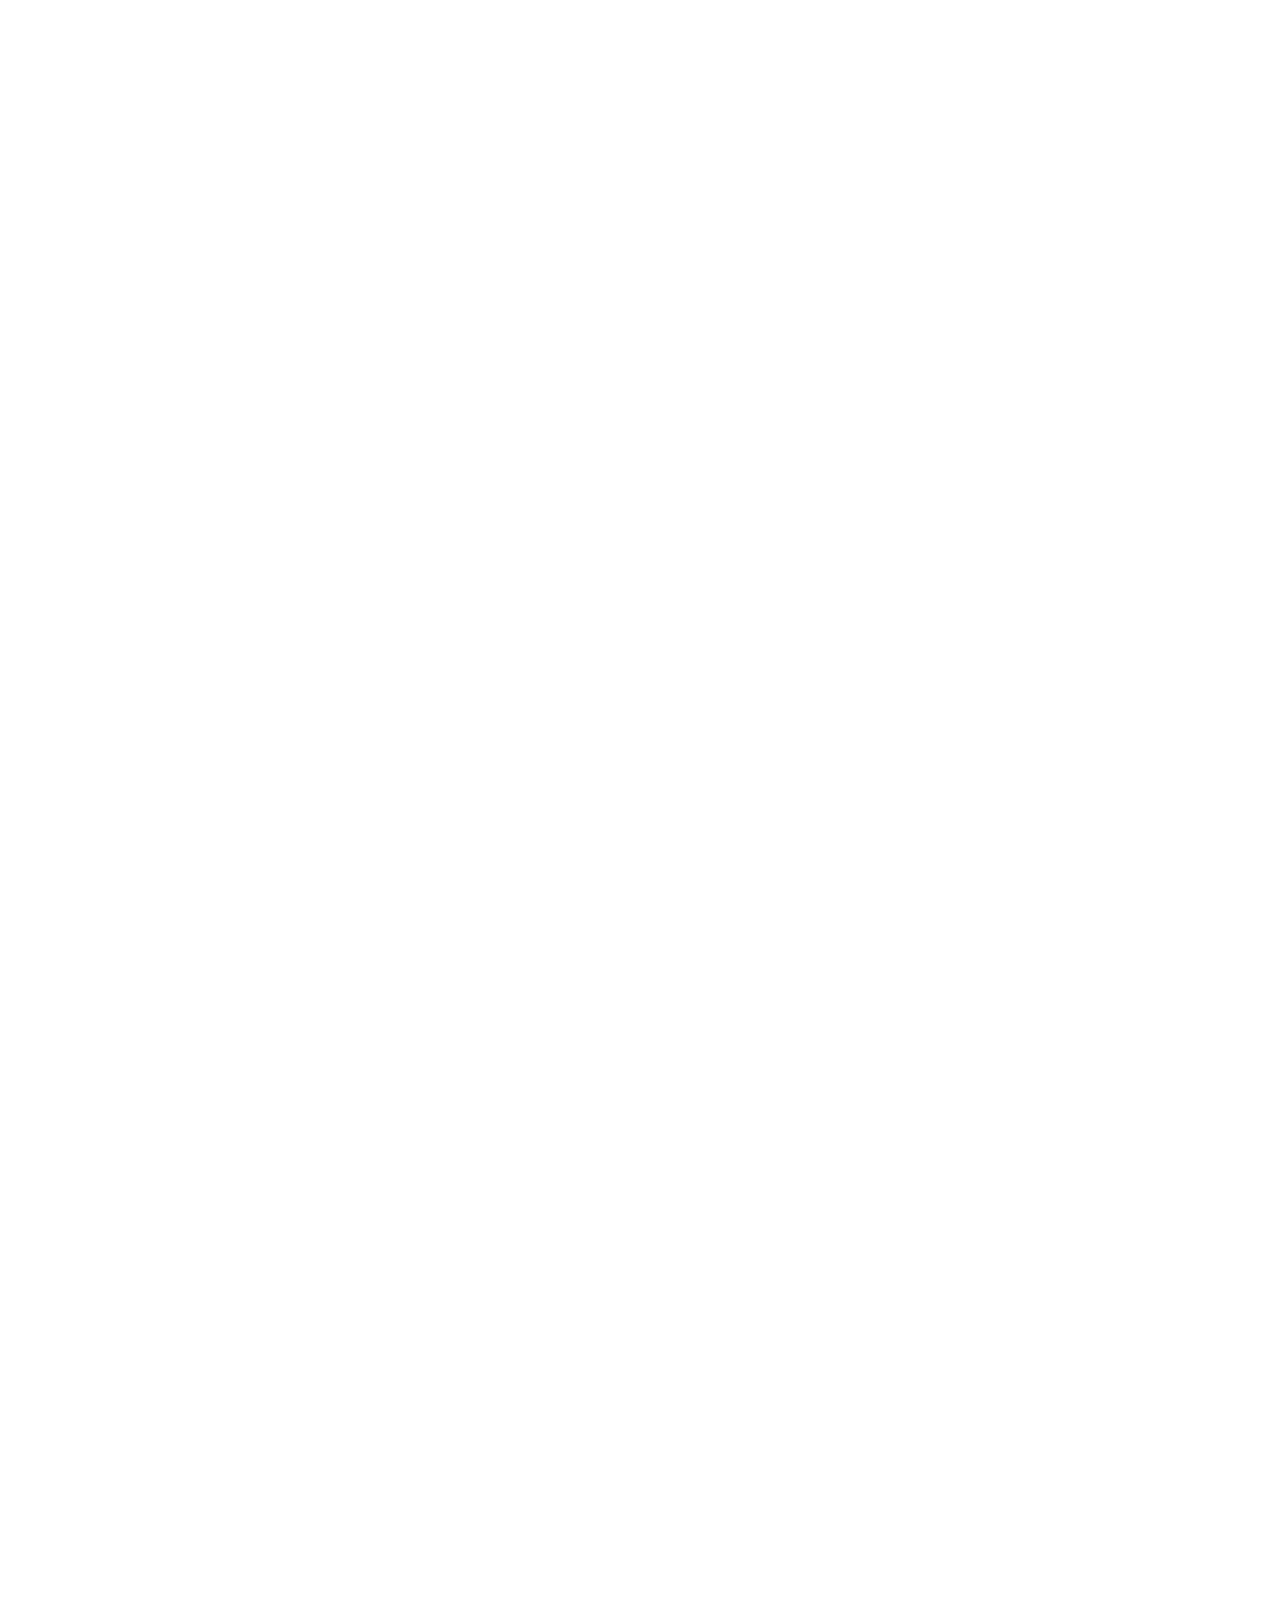
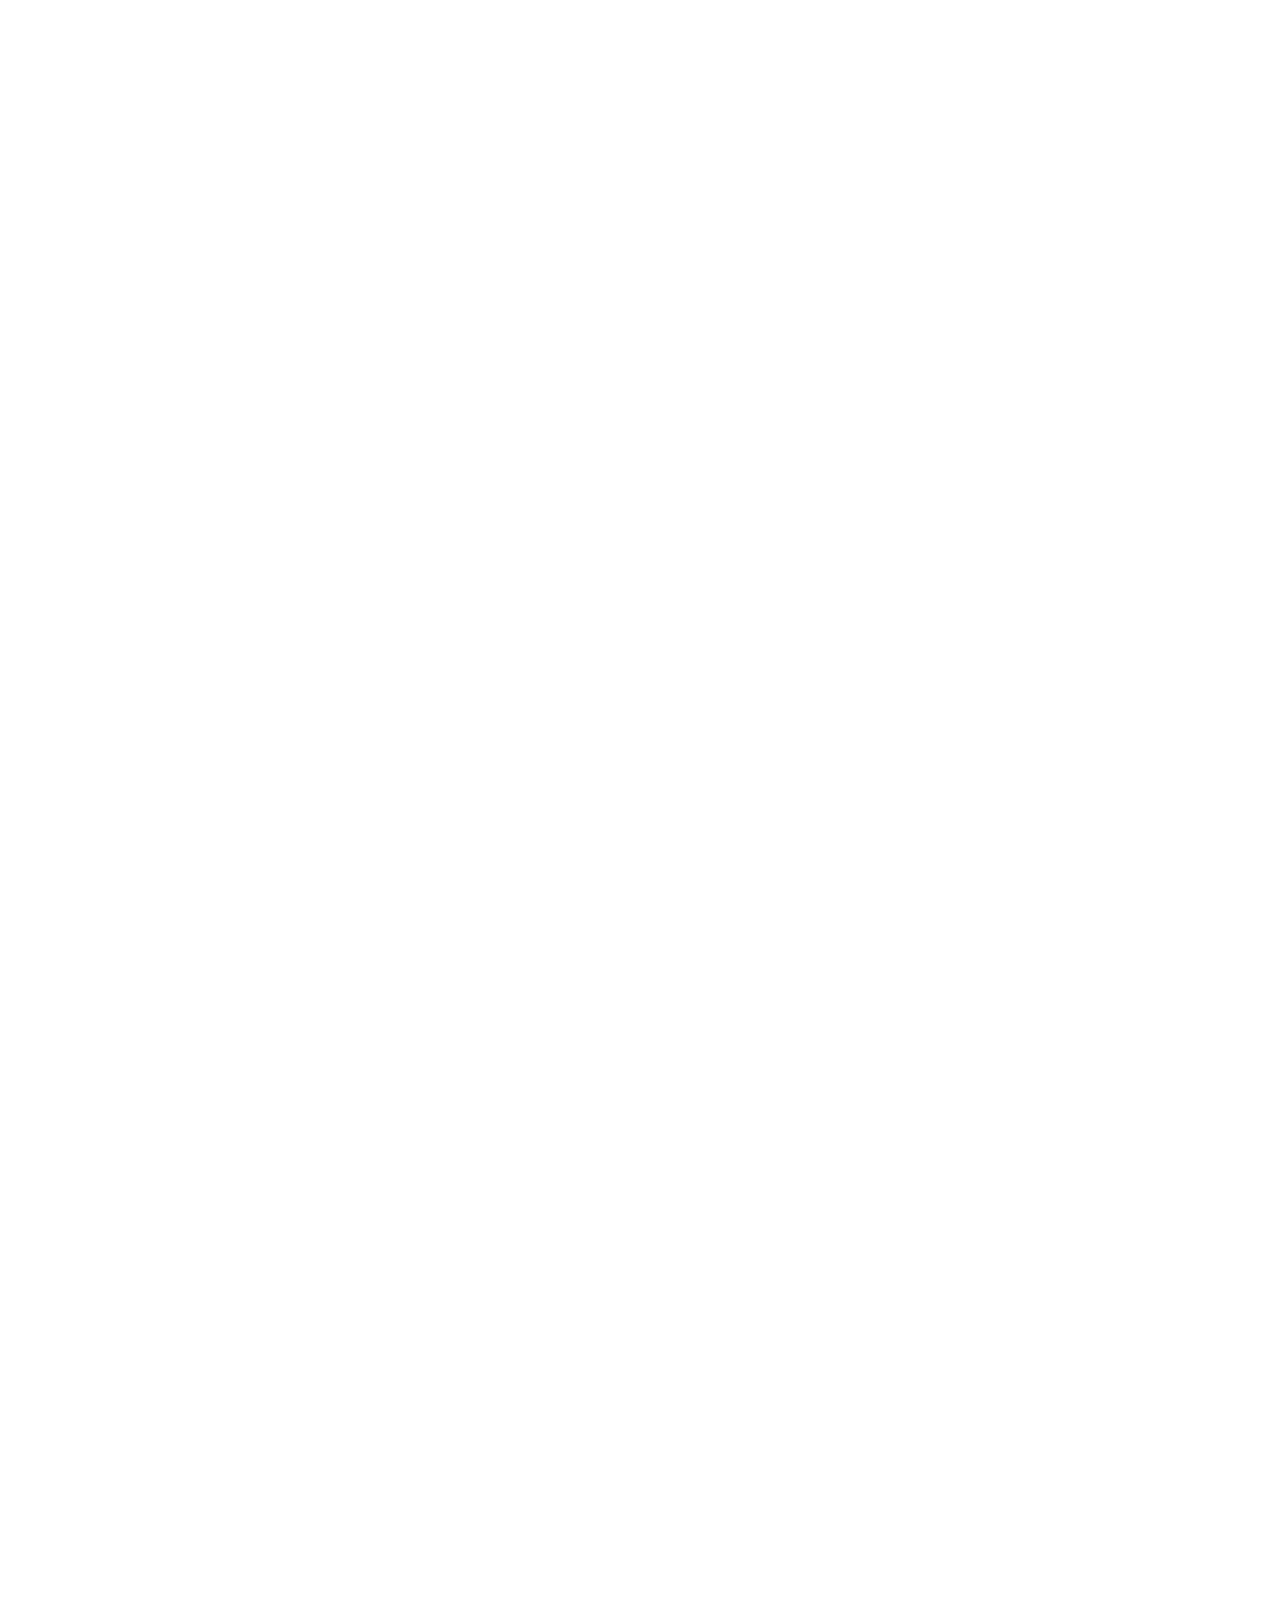
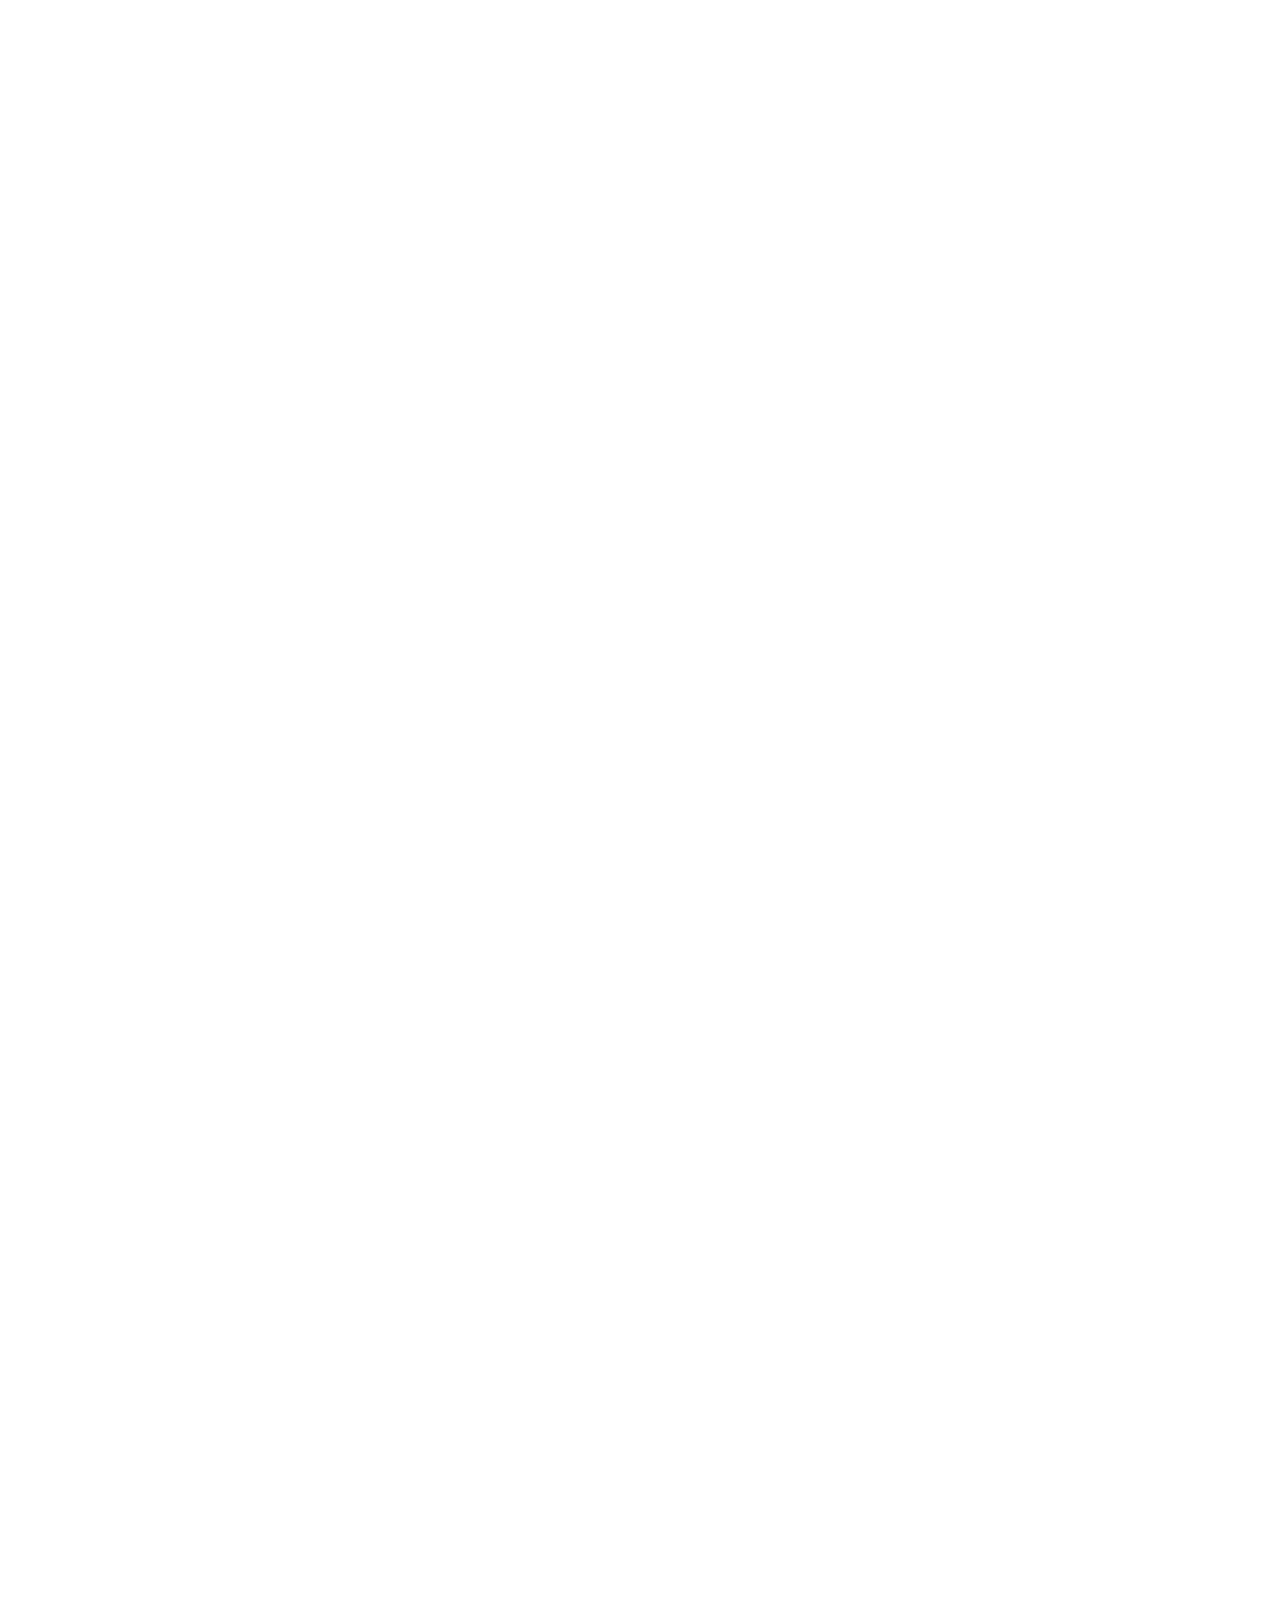
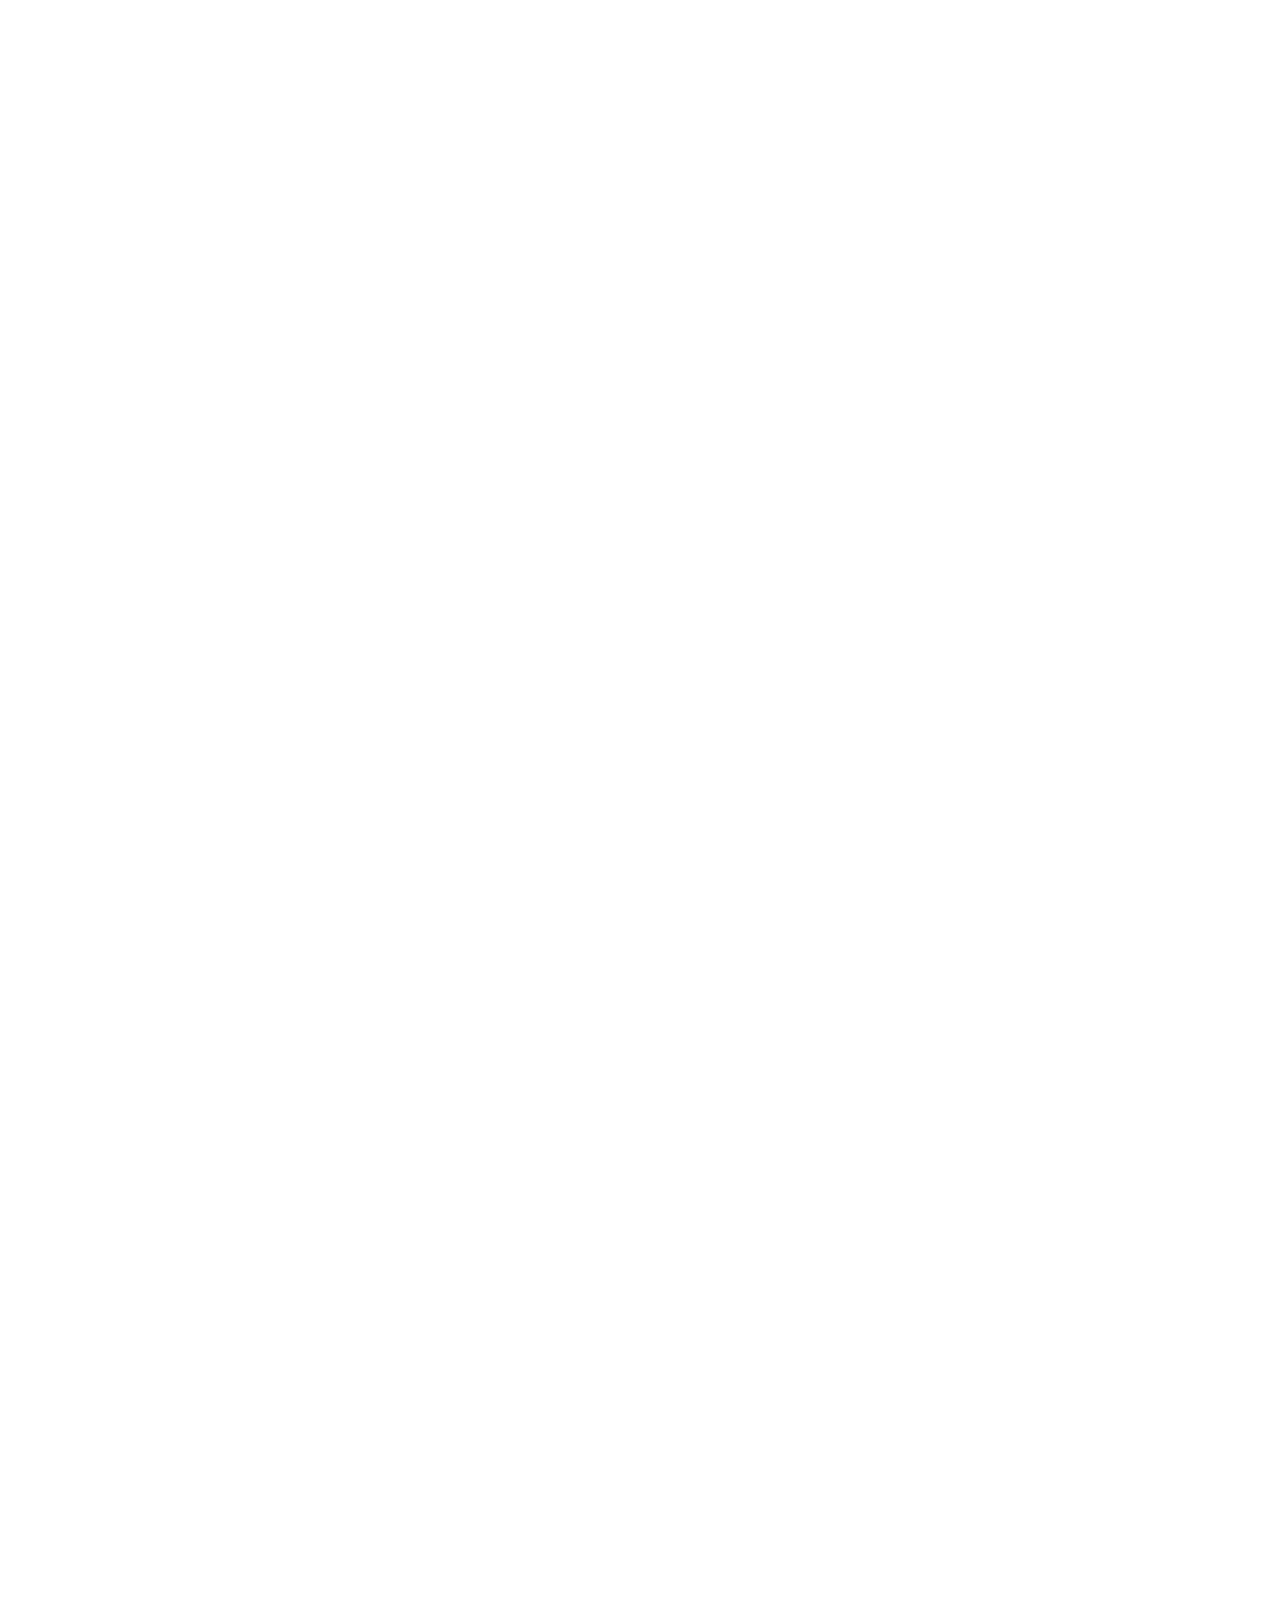
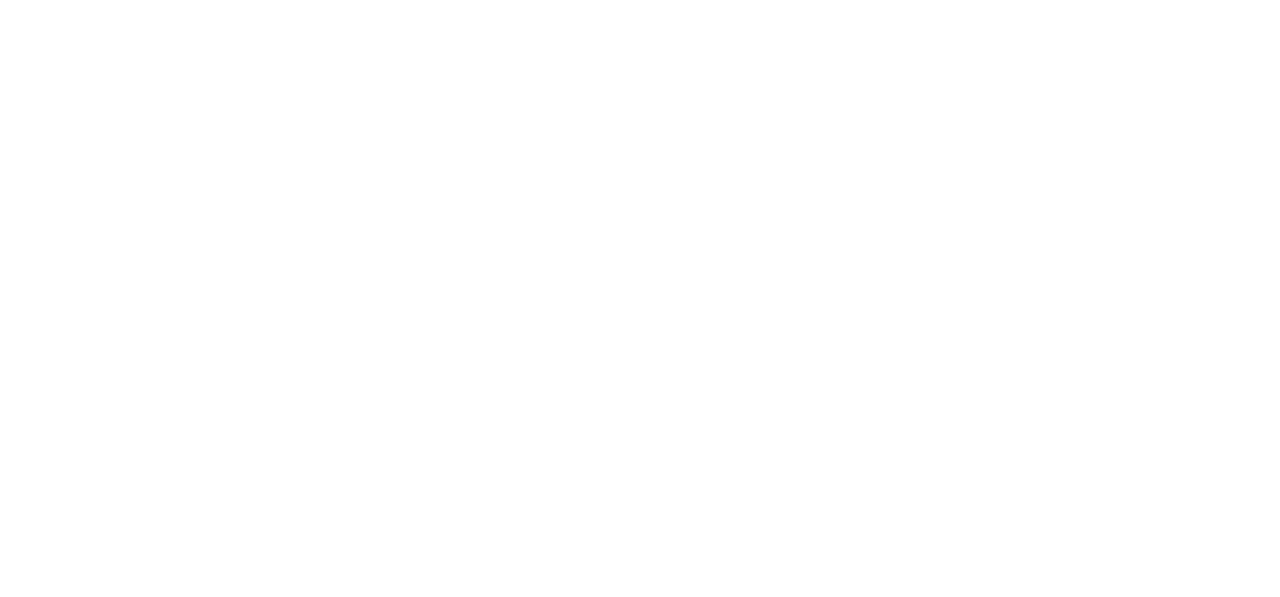
==== commit f92a778f: "Fix: jump na video section" ====
--- a/index.html
+++ b/index.html
@@ -21,7 +21,7 @@
 
 	<!-- Document Title
 	============================================= -->
-	<title>Ples života</title>
+	<title>Dance of Life</title>
 
 </head>
 
@@ -56,7 +56,7 @@
 						<ul class="sf-js-enabled" style="touch-action: pan-y;">
 							<li class="current sub-menu" data-href="#header"><a href="#header" class="sf-with-ul nav-link js-scroll-trigger"><div>Home</div></a></li>
 							<li class="mega-menu sub-menu" data-href="#section-o-djelu"><a href="#section-o-djelu" class="sf-with-ul  nav-link js-scroll-trigger"><div>About</div></a></li>
-							<li class="mega-menu sub-menu" data-href="#section-video"><a href="#section-video" class="sf-with-ul  nav-link js-scroll-trigger"><div>Video</div></a></li>
+							<li class="mega-menu sub-menu" data-href="#slider"><a href="#slider" class="sf-with-ul  nav-link js-scroll-trigger"><div>Video</div></a></li>
 							<li class="sub-menu" data-href="#section-katalog"><a href="#section-katalog" class="sf-with-ul nav-link js-scroll-trigger"><div>Catalog</div></a></li>
 							<li class="mega-menu sub-menu" data-href="#section-galerija"><a href="#section-galerija" class="sf-with-ul  nav-link js-scroll-trigger"><div>Gallery</div></a></li>
 							<li class="mega-menu sub-menu"><a href="http://pleszivota.eu" class="sf-with-ul  nav-link js-scroll-trigger"><div>HR</div></a></li>
@@ -78,7 +78,7 @@
 
 		
 
-		<section id="slider" class="slider-parallax full-screen with-header force-full-screen clearfix">
+		<section id="" class="slider-parallax full-screen with-header force-full-screen clearfix">
 
 			<div class="slider-parallax-inner">
 
@@ -226,10 +226,9 @@
 						</div>
 					</div>
 				</div>
-				
-				<section id="slider" class="" style="overflow: hidden; height: 1076px;">
-
-			<div class="container clearfix vertical-middle" style="z-index: 6;">
+				<section id="slider" class="" style="height: 1076px;">
+
+			<div class="container clearfix vertical-middle" style="z-index: 6; position:relative!important;">
 
 				<div class="clearfix">
 					<div class="container clearfix">
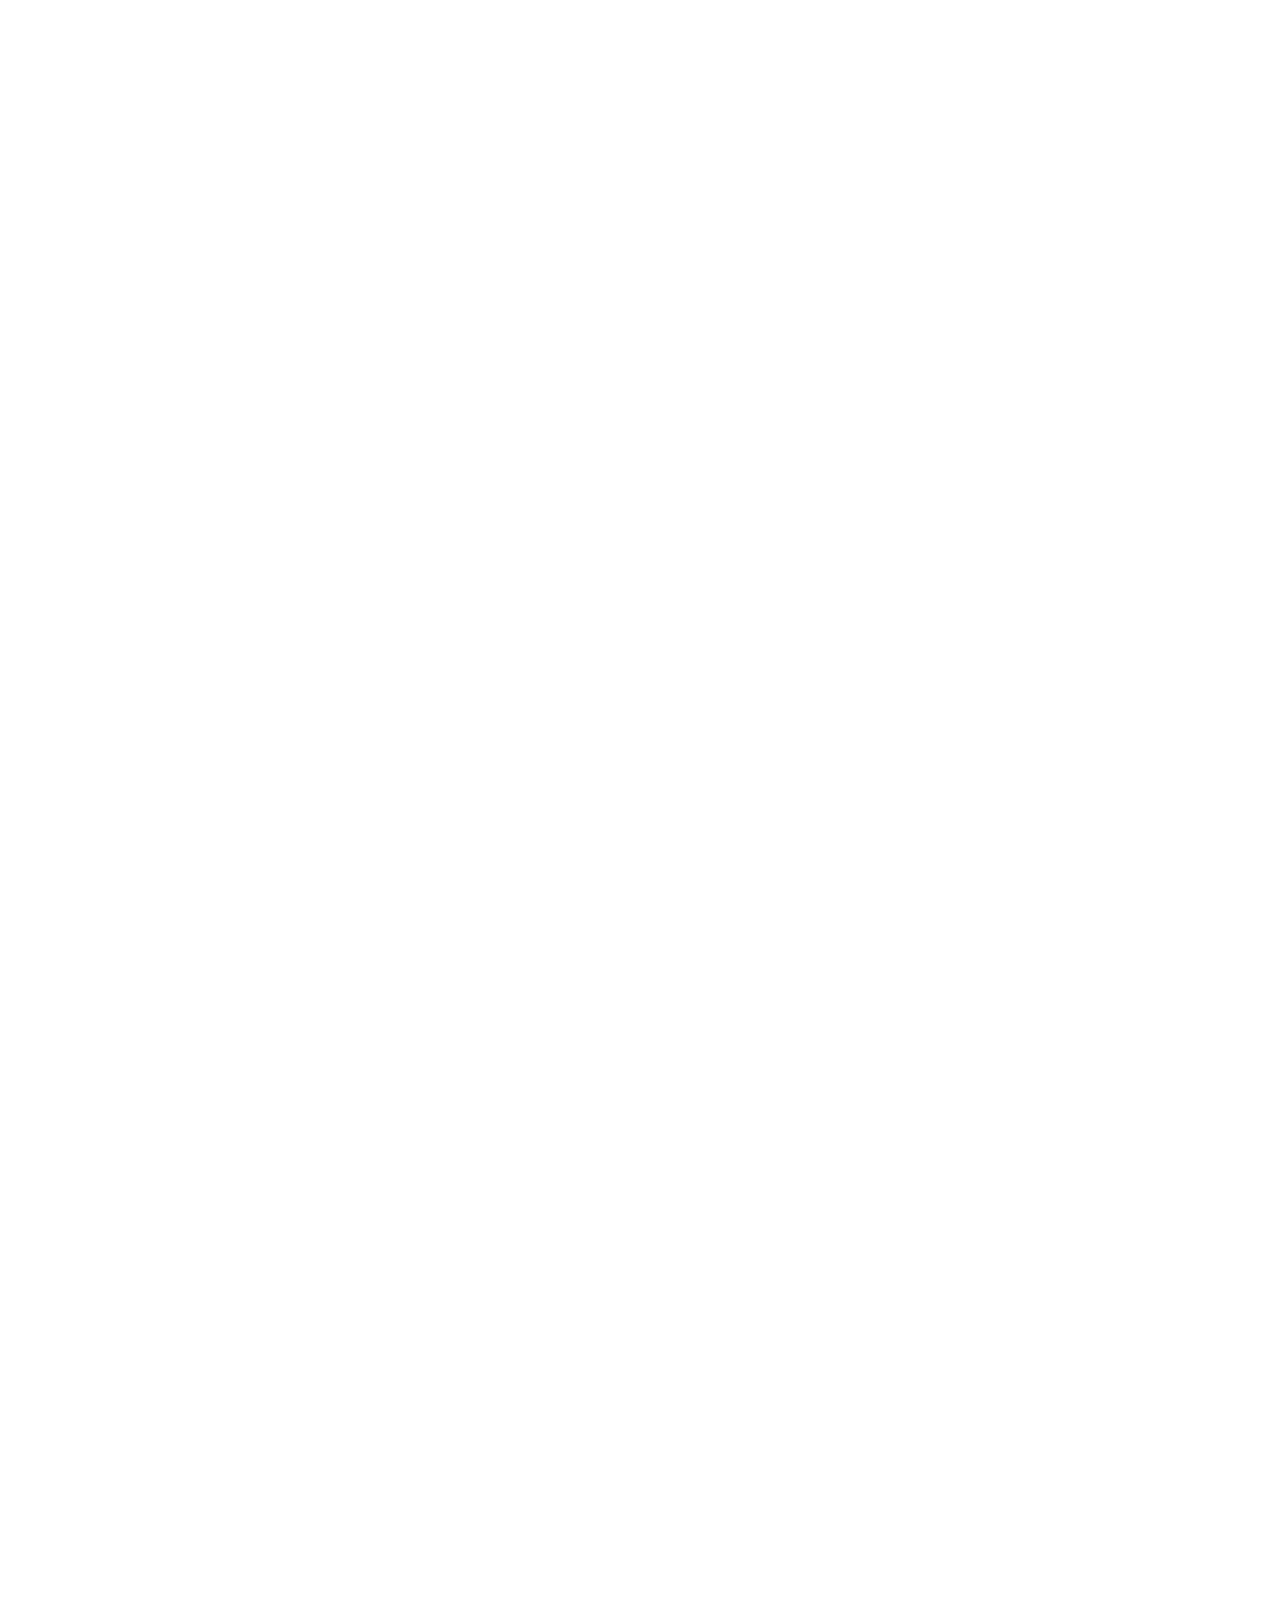
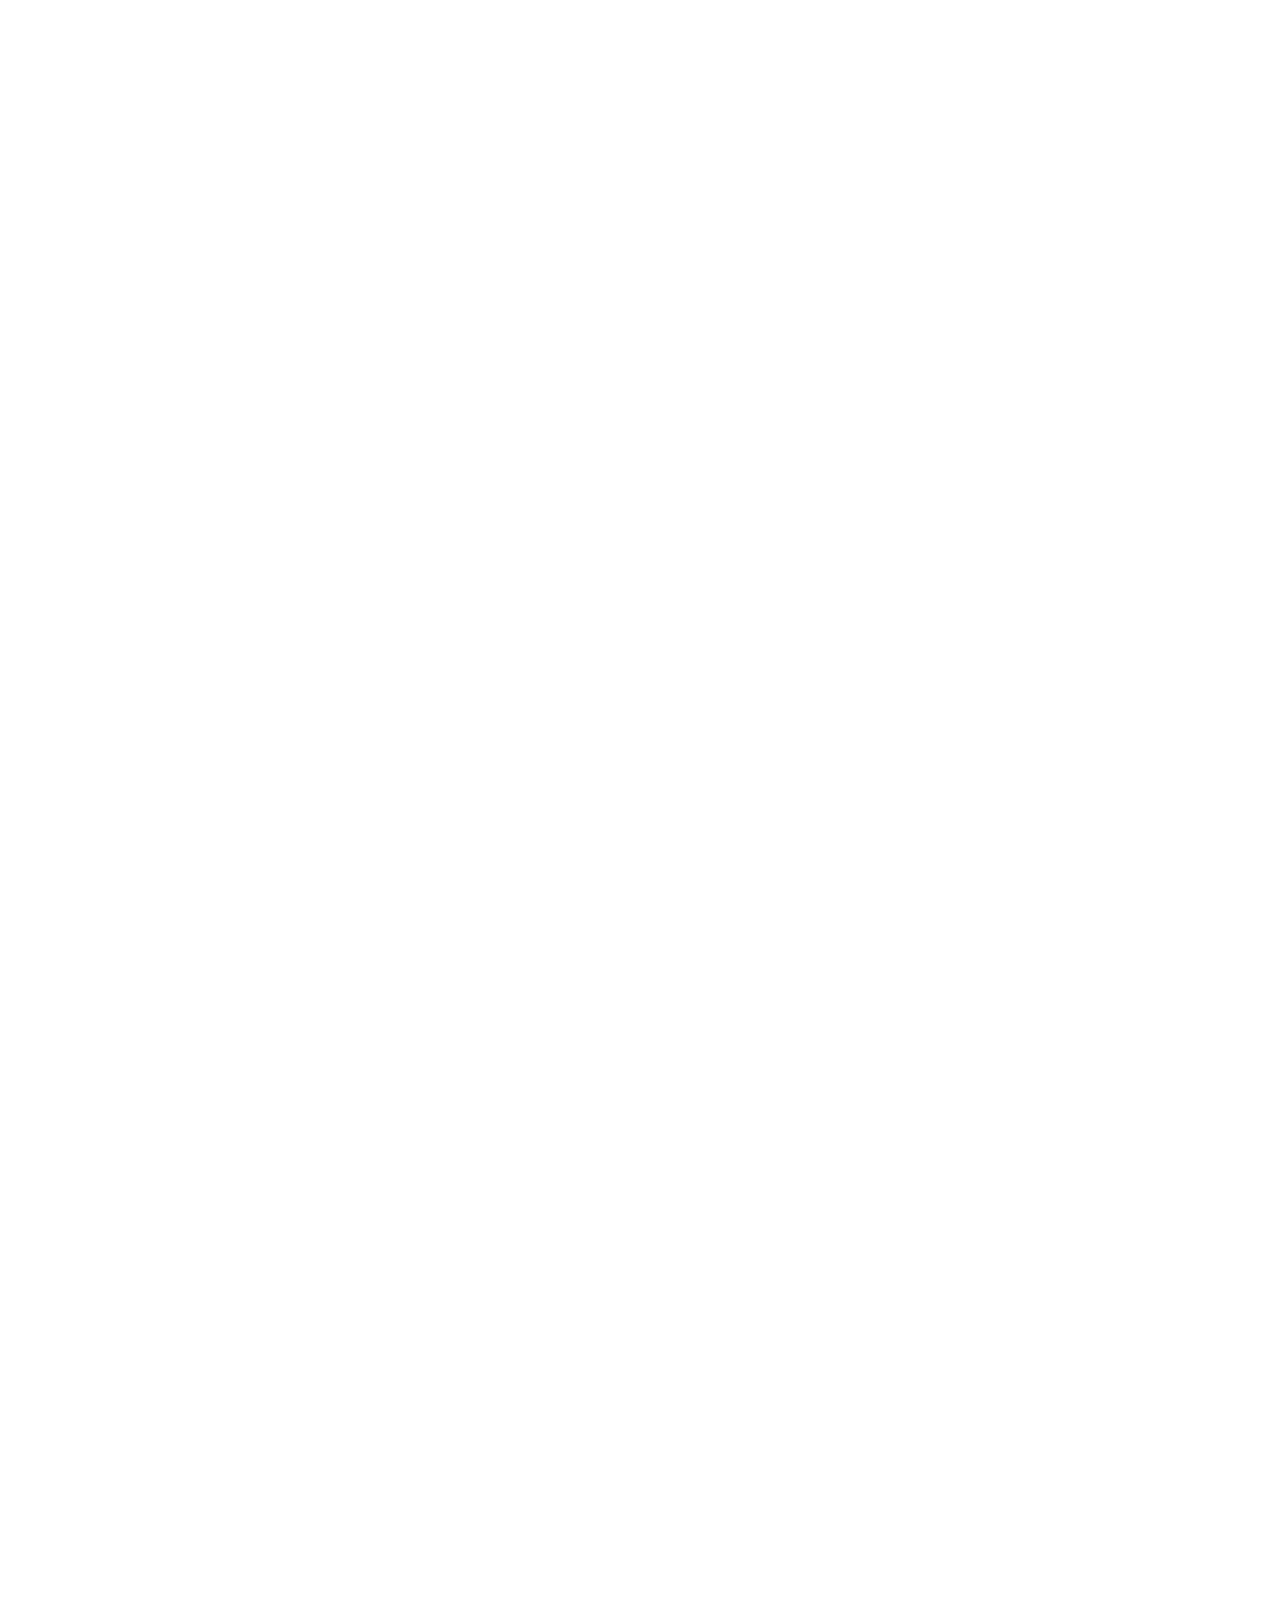
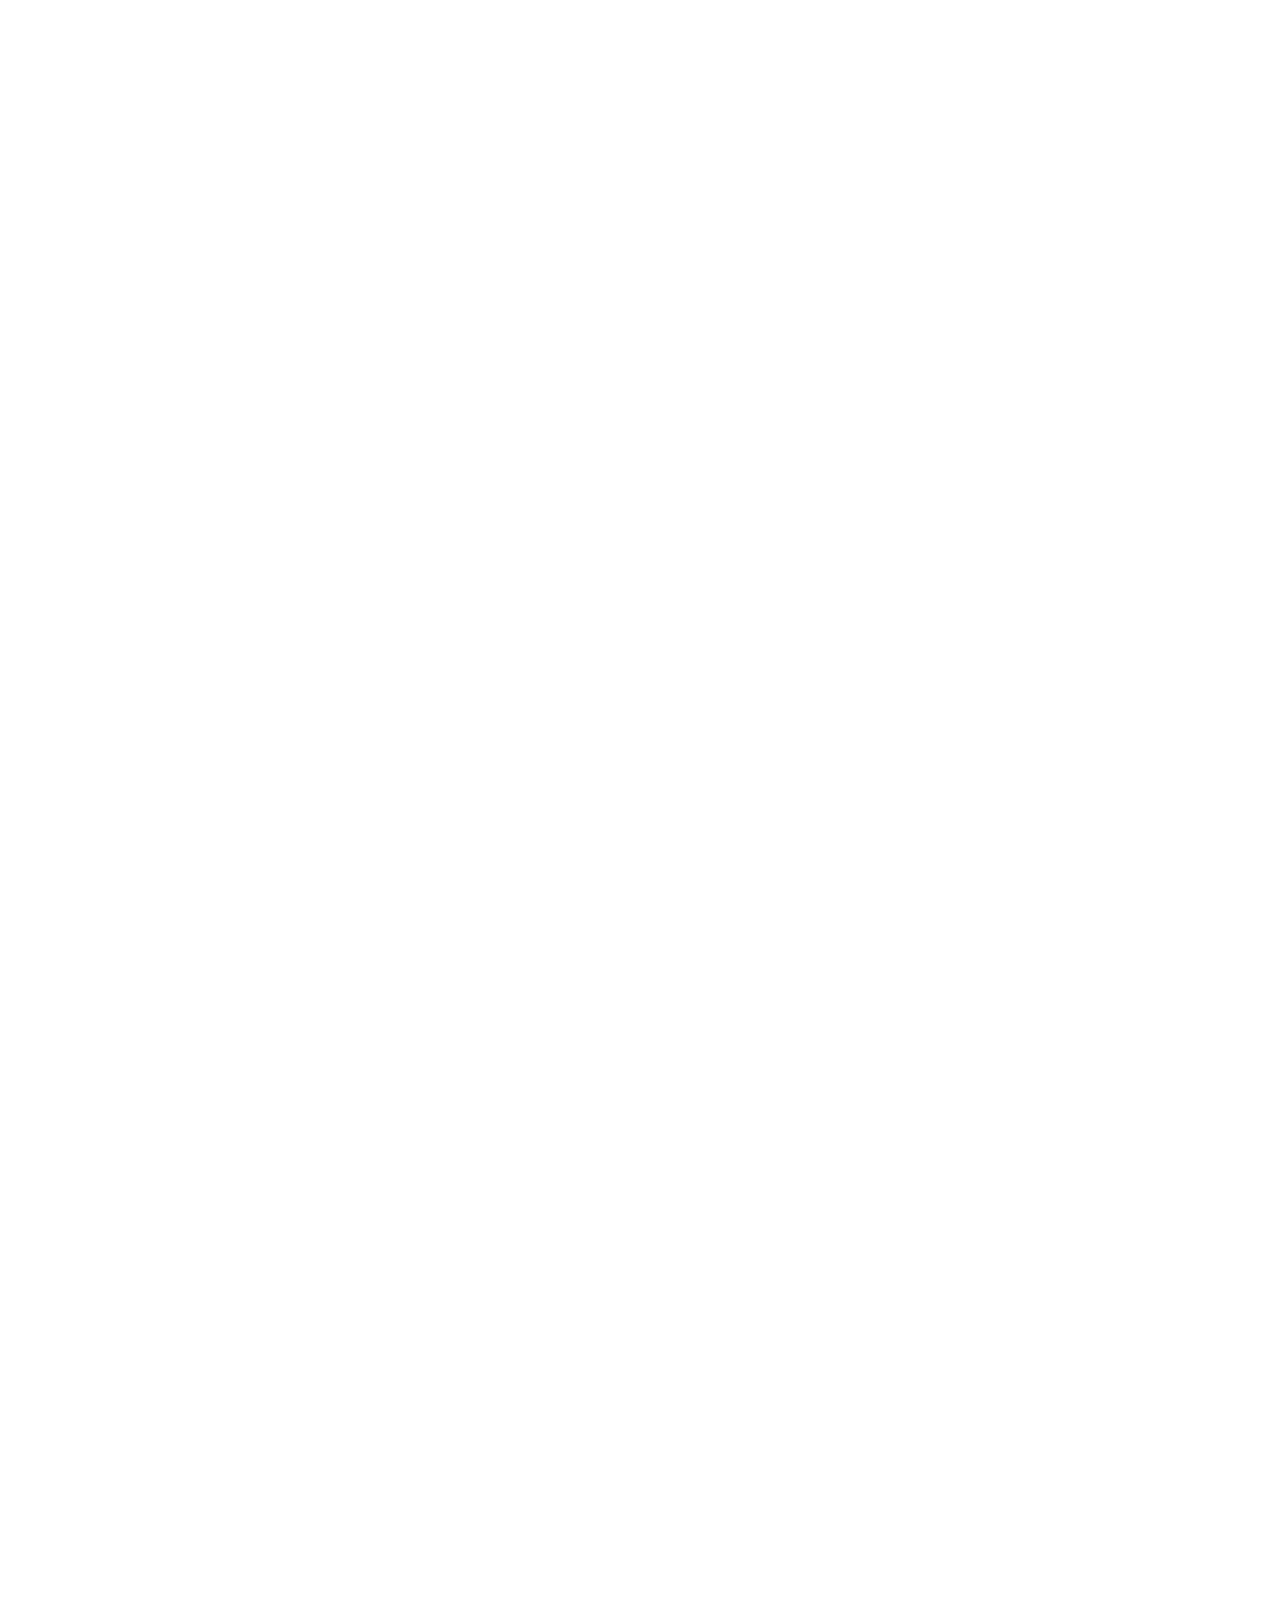
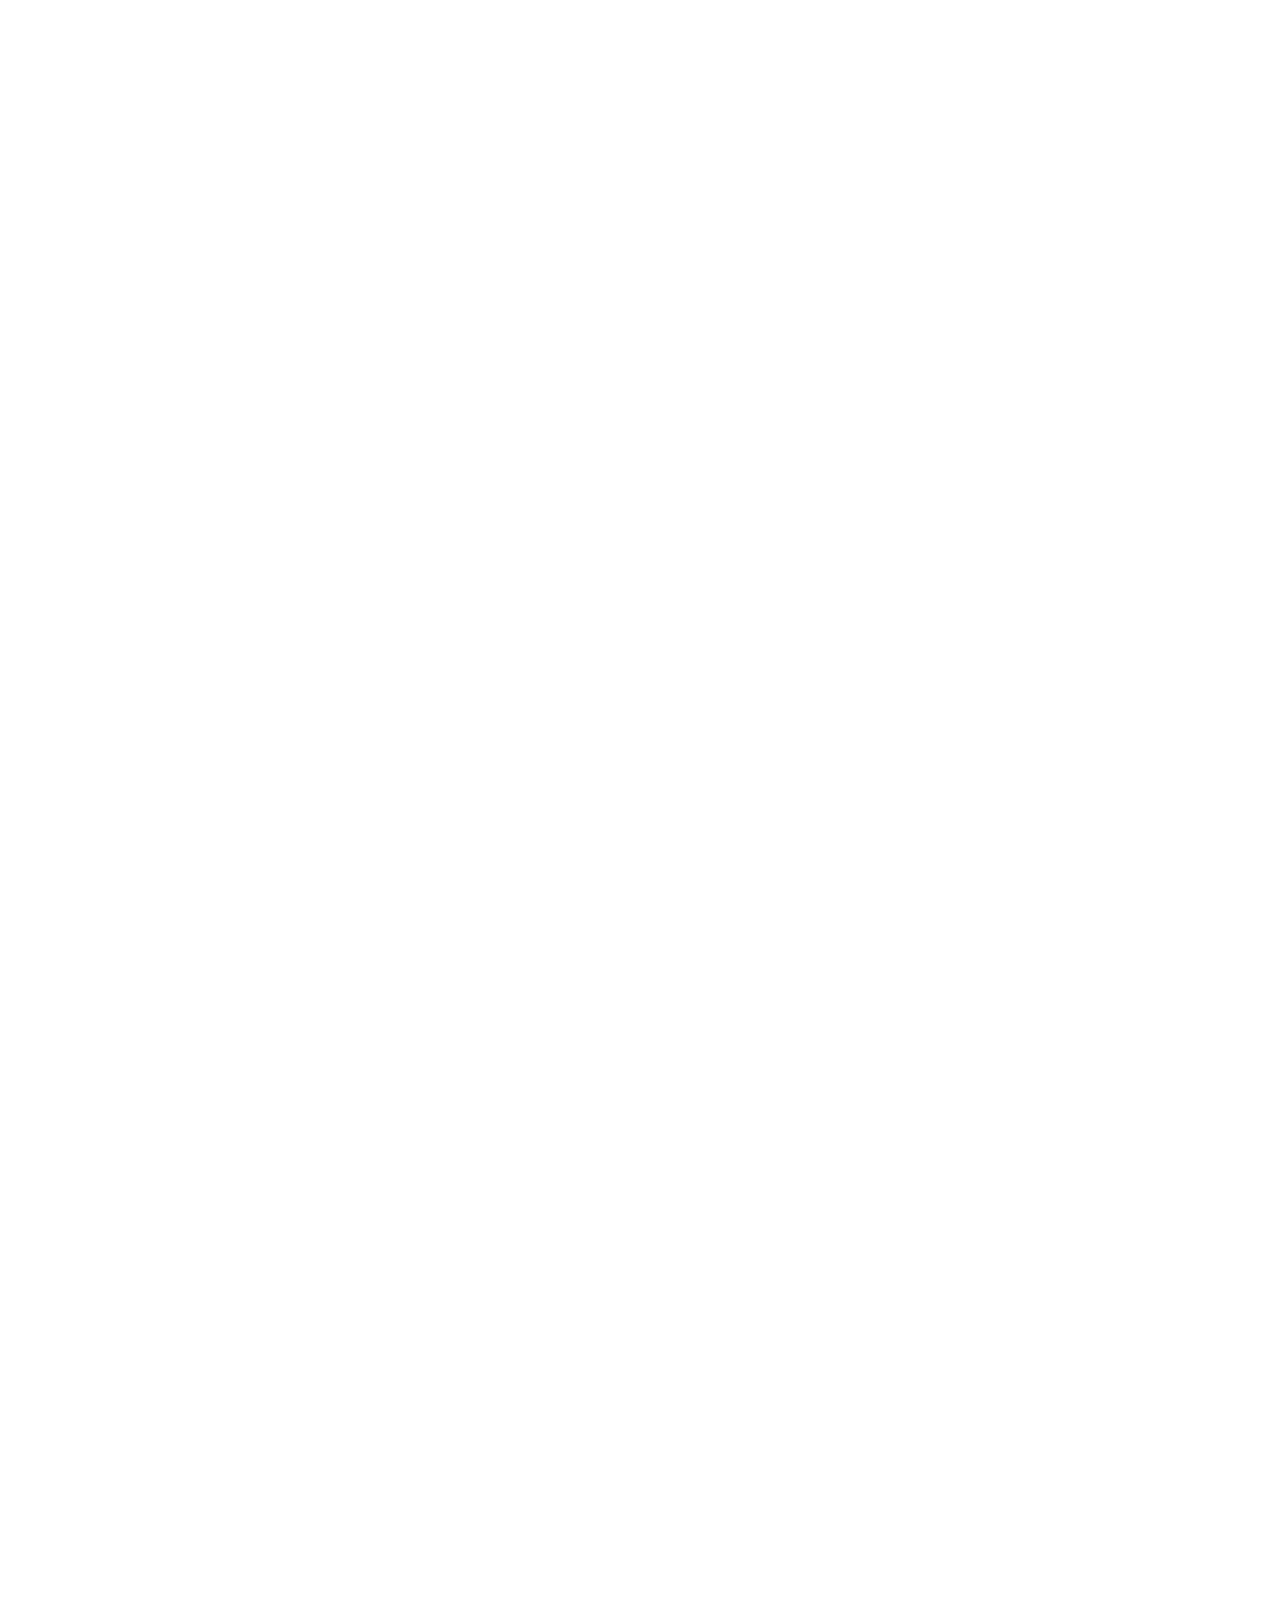
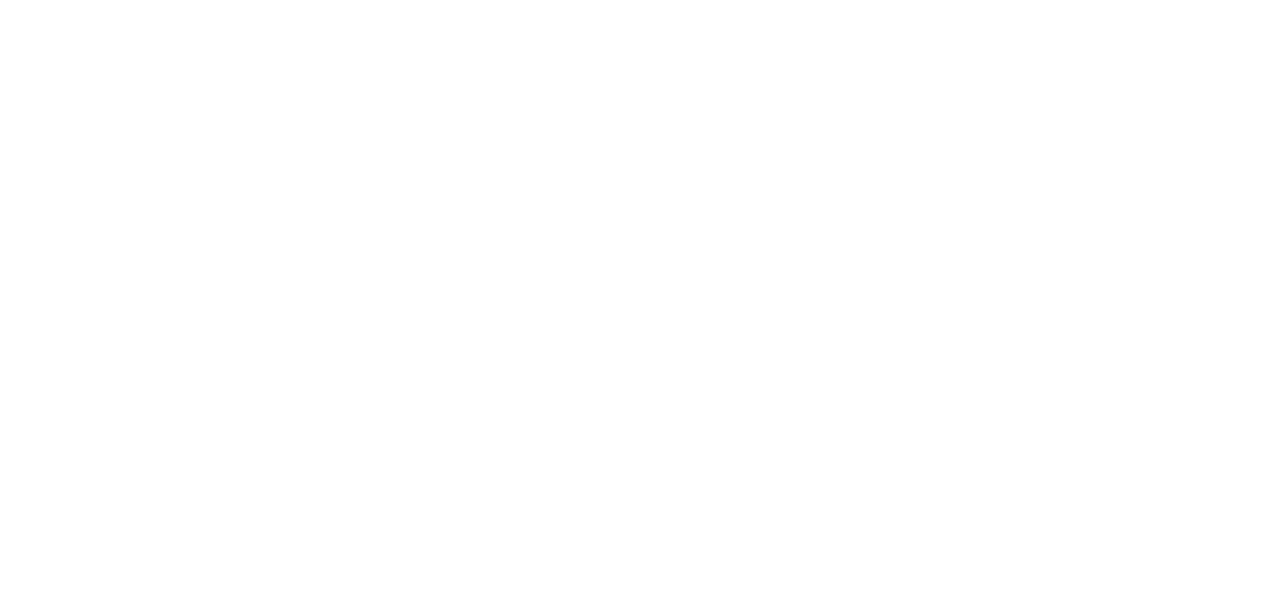
==== commit 99e896dd: "Fix: jump na video section" ====
--- a/index.html
+++ b/index.html
@@ -7,7 +7,7 @@
 
 	<!-- Stylesheets
 	============================================= -->
-	<link href="https://fonts.googleapis.com/css?family=Lato:300,400,400italic,600,700;subset=latin-ext|Raleway:300,400,500,600,700|Crete+Round:400italic" rel="stylesheet" type="text/css" />
+	<link href="https://fonts.googleapis.com/css?family=Lato:300,400,400italic,600,700;subset=latin-ext|Raleway:300,400,500,600,700;subset=latin-ext|Crete+Round:400italic" rel="stylesheet" type="text/css" />
 	<link rel="stylesheet" href="css/bootstrap.css" type="text/css" />
 	<link rel="stylesheet" href="css/style.css" type="text/css" />
 	<link rel="stylesheet" href="css/dark.css" type="text/css" />
@@ -21,7 +21,7 @@
 
 	<!-- Document Title
 	============================================= -->
-	<title>Dance of Life</title>
+	<title>Ples života</title>
 
 </head>
 
@@ -36,16 +36,16 @@
 
 			<div id="header-wrap" class="">
 
-				<div class="container clearfix">
+				<div class="container left-position clearfix">
 
 					<div id="primary-menu-trigger"><i class="icon-reorder"></i></div>
 
 					<!-- Logo
 					============================================= -->
 					<div id="logo" class="col-md-5">
-						<a href="http://thedanceoflife.eu" class="standard-logo">
+						<a href="http://www.pleszivota.eu" class="standard-logo">
 						<img src="css/images/logo.png" class="img-responsive black" alt="Ples života - Krešimir Katušić"/>
-						<img src="css/images/logo_111.png" class="img-responsive white" style="width: auto; padding: 20px 70px; height: auto;" alt="Ples života - Krešimir Katušić"/></a>
+						<img src="css/images/logo_111.png" class="img-responsive white" style="width: auto; padding: 20px 0px;" alt="Ples života - Krešimir Katušić"/></a>
 						
 					</div><!-- #logo end -->
 
@@ -54,22 +54,15 @@
 					<nav id="primary-menu" class="col-md-7" style="padding-right: 0px">
 
 						<ul class="sf-js-enabled" style="touch-action: pan-y;">
-							<li class="current sub-menu" data-href="#header"><a href="#header" class="sf-with-ul nav-link js-scroll-trigger"><div>Home</div></a></li>
-							<li class="mega-menu sub-menu" data-href="#section-o-djelu"><a href="#section-o-djelu" class="sf-with-ul  nav-link js-scroll-trigger"><div>About</div></a></li>
+							<li class="current sub-menu" data-href="#header"><a href="#header" class="sf-with-ul nav-link js-scroll-trigger"><div>Početna</div></a></li>
+							<li class="mega-menu sub-menu" data-href="#section-o-djelu"><a href="#section-o-djelu" class="sf-with-ul  nav-link js-scroll-trigger"><div>O djelu</div></a></li>
 							<li class="mega-menu sub-menu" data-href="#slider"><a href="#slider" class="sf-with-ul  nav-link js-scroll-trigger"><div>Video</div></a></li>
-							<li class="sub-menu" data-href="#section-katalog"><a href="#section-katalog" class="sf-with-ul nav-link js-scroll-trigger"><div>Catalog</div></a></li>
-							<li class="mega-menu sub-menu" data-href="#section-galerija"><a href="#section-galerija" class="sf-with-ul  nav-link js-scroll-trigger"><div>Gallery</div></a></li>
-							<li class="mega-menu sub-menu"><a href="http://pleszivota.eu" class="sf-with-ul  nav-link js-scroll-trigger"><div>HR</div></a></li>
+							<li class="sub-menu" data-href="#section-katalog"><a href="#section-katalog" class="sf-with-ul nav-link js-scroll-trigger"><div>Katalog</div></a></li>
+							<li class="mega-menu sub-menu" data-href="#section-galerija"><a href="#section-galerija" class="sf-with-ul  nav-link js-scroll-trigger"><div>Galerija</div></a></li>
+							<li class="mega-menu sub-menu"><a href="http://thedanceoflife.eu" class="sf-with-ul  nav-link js-scroll-trigger"><div>ENG</div></a></li>
+
 						</ul>
 					</nav><!-- #primary-menu end -->
-					
-					
-					
-
-
-
-
-				
 				</div>
 				
 			</div>
@@ -86,8 +79,8 @@
 
 					<div class="container clearfix">
 						<div class="emphasis-title vertical-middle center">
-							<h1 style="font-size: 86px;" data-animate="fadeInUp"><strong>Dance of Life</strong></h1>
-							<h2 style="font-size:50px;color:rgba(255,255,255,.7); font-weight:300px">Krešimir Katušić</h2>
+							<h1 style="font-size: 86px;" data-animate="fadeInUp"><strong>Ples Života</strong></h1>
+							<h2 style="font-size:50px;color:rgba(255,255,255,.7); font-weight:300">Krešimir Katušić</h2>
 						</div>
 					</div>
 
@@ -104,6 +97,8 @@
 
 		<!-- Content
 		============================================= -->
+
+		
 		<section id="content">
 
 			<div class="content-wrap nopadding">
@@ -118,7 +113,6 @@
 						</div>
 					</div>
 				</div>
-				
 				<div class="section parallax dark nomargin noborder texts" style="background-image: url('images/home/10.jpg'); background-position: center top;">
 					<div class="vertical-middle">
 						<div class="container-fluid clearfix" style="padding: 0px">
@@ -126,10 +120,10 @@
 								<div class="one-text">
 									<div class="heading-block center vertical-middle nobottomborder nobottommargin emphasis-title">
 										<div>
-											<h2 class="text-title">THE DANCE OF LIFE</h2>
-											<p class="naslov" style="color: #EEE; font-size: 20px; line-height: 24px;">I feel so good in the company of this sculpture</p>
+											<h2 class="text-title">Ples života</h2>
+											<p class="naslov" style="color: #EEE; font-size: 20px; padding: 0px 100px; line-height: 24px;">Otvorene ruke skulpture Ples života uvode me u igru.</p>
 											<p class="lead topmargin-sm author" style="color: #EEE; font-size: 28px;">Enes Kišević</p>
-											<button type="button" class="button button-border button-rounded button-light button-large button-custom" style="color: #fff;" data-toggle="modal" data-target="#myModal2">Read more</button>
+											<button type="button" class="button button-border button-rounded button-light button-large button-custom" style="color: #fff;" data-toggle="modal" data-target="#myModal2">Cijeli tekst</button>
 										</div>
 									</div>
 								</div>
@@ -138,10 +132,10 @@
 								<div class="one-text">
 									<div class="heading-block center vertical-middle nobottomborder nobottommargin emphasis-title">
 										<div>
-											<h2 class="text-title">THE DANCE OF SIGNS</h2>
-											<p class="naslov" style="color: #EEE; font-size: 20px; line-height: 24px;">There is no doubt that his sculptures and art are philosophical</p>
+											<h2 class="text-title">Nekoliko opažanja uz Ples života</h2>
+											<p class="naslov" style="color: #EEE; font-size: 20px; padding: 0px 100px; line-height: 24px;">Ljubav, psiha, duša…kako njih prikazati?</p>
 											<p class="lead topmargin-sm author" style="color: #EEE; font-size: 28px;">Enes Quien</p>
-											<button type="button" class="button button-border button-rounded button-light button-large button-custom" style="color: #fff;" data-toggle="modal" data-target="#myModal1">Read more</button>
+											<button type="button" class="button button-border button-rounded button-light button-large button-custom" style="color: #fff;" data-toggle="modal" data-target="#myModal1">Cijeli tekst</button>
 										</div>
 									</div>
 								</div>
@@ -150,10 +144,10 @@
 								<div class="one-text">
 									<div class="heading-block center vertical-middle nobottomborder nobottommargin emphasis-title">
 										<div>
-											<h2 class="text-title">A FEW REMARKS ON THE DANCE OF LIFE</h2>
-											<p class="naslov" style="color: #EEE; font-size: 20px; line-height: 24px;">The Dance of Life informs us that our existence is not a randomly fallen spark of the galactic fire...</p>
+											<h2 class="text-title">Ples života – Krešimir Katušić</h2>
+											<p class="naslov" style="color: #EEE; font-size: 20px; padding: 0px 100px; line-height: 24px;">Ples života iznad razigrane supstancije ontološke punine postojanja</p>
 											<p class="lead topmargin-sm author" style="color: #EEE; font-size: 28px;">Ivan Beš</p>
-											<button type="button" class="button button-border button-rounded button-light button-large button-custom" style="color: #fff;" data-toggle="modal" data-target="#myModal4">Read more</button>
+											<button type="button" class="button button-border button-rounded button-light button-large button-custom" style="color: #fff;" data-toggle="modal" data-target="#myModal4">Cijeli tekst</button>
 										</div>
 									</div>
 								</div>
@@ -162,10 +156,10 @@
 								<div class="one-text">
 									<div class="heading-block center vertical-middle nobottomborder nobottommargin emphasis-title">
 										<div>
-											<h2 class="text-title">DANCE OF LIFE</h2>
-											<p class="naslov" style="color: #EEE; font-size: 20px; line-height: 24px;">As a projection, the installation is behind the sculpture, slightly displaced from its axis...</p>
+											<h2 class="text-title">O Plesu Života</h2>
+											<p class="naslov" style="color: #EEE; font-size: 20px; padding: 0px 100px; line-height: 24px;">Prema nekim teorijama, upotreba geometrije može proizlaziti iz stanja bića</p>
 											<p class="lead topmargin-sm author" style="color: #EEE; font-size: 28px;">Silva Kalčić</p>
-											<button type="button" class="button button-border button-rounded button-light button-large button-custom" style="color: #fff;" data-toggle="modal" data-target="#myModal5">Read more</button>
+											<button type="button" class="button button-border button-rounded button-light button-large button-custom" style="color: #fff;" data-toggle="modal" data-target="#myModal5">Cijeli tekst</button>
 										</div>
 									</div>
 								</div>
@@ -174,6 +168,7 @@
 					</div>
 				</div>
 
+				
 				<div id="section-o-djelu" class="section parallax full-screen nomargin noborder" style="background-image: url('images/home/11.jpg');" data-stellar-background-ratio="0.4">
 					<div class="vertical-middle">
 						<div class="container clearfix">
@@ -181,11 +176,11 @@
 							<div class="col_three_fifth nobottommargin" style="float: right">
 
 								<div class="emphasis-title">
-									<h2 style="margin-bottom: 30px; color: #5e6575">HOW THE DANCE OF LIFE WAS MADE</h2>
-									<p class="lead topmargin-sm" style="line-height: 1.4;">Evolution of man can be studied from various standpoints. It is an eternal question which is more important: form or matter? Is it enough to observe man's evolution through the development of physical body? Is the development of physical body a consequence of developing and applying new matter under new circumstances? Does man as a whole represent a harmonious blend of form and matter or does each of us create existence on our own? What is the goal of human evolution? Who is an artist? What is a work of art? What is a masterpiece? These are some of the important questions that any citizen in democratic societies is free to ask...</p>
+									<h2 style="margin-bottom: 30px; color: #5e6575">O NASTANKU DJELA PLES ŽIVOTA</h2>
+									<p class="lead topmargin-sm" style="line-height: 1.4;">Evolucija čovjeka može se istraživati iz različitih motrišta. Vječno je pitanje je li važnija forma ili sadržaj? Je li dovoljno promatrati evoluciju čovjeka kroz razvoj fizičkoga tijela? Je li razvoj fizičkoga tijela posljedica razvoja i primjene novih sadržaja u novim okolnostima? Čini li cjelinu čovjeka skladno pomiješani forma i sadržaj ili svako za sebe čini svoju egzistenciju? Što je cilj evolucije čovjeka?  Tko je umjetnik. Što je umjetničko djelo? Što je remek djelo? To su neka važna pitanja koje može slobodno postavljati bilo koji građanin u demokratski uređenim državama...</p>
 								</div>
 								
-								<button type="button" class="button button-border button-rounded button-light button-large" style="color: #5e6575; border-color: #5e6575"" data-toggle="modal" data-target="#myModal">Read more</button>
+								<button type="button" class="button button-border button-rounded button-light button-large" style="color: #5e6575; border-color: #5e6575" data-toggle="modal" data-target="#myModal">Cijeli tekst</button>
 								
 							</div>
 
@@ -194,6 +189,17 @@
 				</div>
 
 				<div class="clear"></div>
+
+				<!--<div class="section nomargin noborder" style="background-image: url('images/divider.jpg'); height:400px">
+					<div class="heading-block center vertical-middle nobottomborder nobottommargin emphasis-title">
+						<div>
+							<h2 class="">SIMBOLIČKA FORMA KAO EKSPERIMENT</h2>
+							<p class="lead topmargin-sm" style="color: #EEE; font-size: 28px;">Ivana Mance</p>
+							<button type="button" class="button button-border button-rounded button-light button-large" style="color: #fff; border: none" data-toggle="modal" data-target="#myModal3">Cijeli tekst</button>
+						</div>
+					</div>
+				</div>-->
+				
 				
 				<div class="section dark nomargin noborder texts_drugi" style="background-image: url('images/divider.jpg'); background-position: center top;">
 					<div class="vertical-middle">
@@ -202,10 +208,10 @@
 								<div class="one-text">
 									<div class="heading-block center vertical-middle nobottomborder nobottommargin emphasis-title">
 										<div>
-											<h2 class="text-title">ON THE DANCE OF LIFE</h2>
-											<p class="naslov" style="color: #EEE; font-size: 20px; line-height: 24px;">Krešimir Katušić tries to offer an affirmative answer, acting with neither skepticism nor false self-assuredness.</p>
+											<h2 class="text-title">SIMBOLIČKA FORMA KAO EKSPERIMENT</h2>
+											<p class="naslov" style="color: #EEE; font-size: 20px; padding: 0px 100px; line-height: 24px;">Smještena u otvoreni, eksterijerni prostor, kompozicija zapravo stvara scensku situaciju...</p>
 											<p class="lead topmargin-sm author" style="color: #EEE; font-size: 28px;">Ivana Mance</p>
-											<button type="button" class="button button-border button-rounded button-light button-large button-custom" style="color: #fff;" data-toggle="modal" data-target="#myModal3">Read more</button>
+											<button type="button" class="button button-border button-rounded button-light button-large button-custom" style="color: #fff;" data-toggle="modal" data-target="#myModal3">Cijeli tekst</button>
 										</div>
 									</div>
 								</div>
@@ -215,10 +221,10 @@
 								<div class="one-text">
 									<div class="heading-block center vertical-middle nobottomborder nobottommargin emphasis-title">
 										<div>
-											<h2 class="text-title">THE DANCE OF LIFE</h2>
-											<p class="naslov" style="color: #EEE; font-size: 20px; line-height: 24px;">The universe breathes, moves, periodically manifests and falls apart, only to be recreated again.</p>
+											<h2 class="text-title">PLES ŽIVOTA</h2>
+											<p class="naslov" style="color: #EEE; font-size: 20px; padding: 0px 100px; line-height: 24px;">Univerzum diše, kreće se, periodički se manifestira...</p>
 											<p class="lead topmargin-sm author" style="color: #EEE; font-size: 28px;">Krešimir Katušić</p>
-											<button type="button" class="button button-border button-rounded button-light button-large button-custom" style="color: #fff;" data-toggle="modal" data-target="#myModal6">Read more</button>
+											<button type="button" class="button button-border button-rounded button-light button-large button-custom" style="color: #fff;" data-toggle="modal" data-target="#myModal6">Cijeli tekst</button>
 										</div>
 									</div>
 								</div>
@@ -226,9 +232,10 @@
 						</div>
 					</div>
 				</div>
-				<section id="slider" class="" style="height: 1076px;">
-
-			<div class="container clearfix vertical-middle" style="z-index: 6; position:relative!important;">
+
+			<section id="slider" class="" style="overflow: hidden; height: 1076px;">
+
+			<div class="container clearfix vertical-middle" style="z-index: 6;">
 
 				<div class="clearfix">
 					<div class="container clearfix">
@@ -243,11 +250,11 @@
 
 							<div class="emphasis-title" style="float:left">
 								<h2>Krešimir Katušić</h2>
-								<h2><strong>Dance of Life</strong></h2>
+								<h2><strong>Ples Života</strong></h2>
 								
 							</div>
 
-							<a href="https://vimeo.com/221546572" class="button button-border button-rounded button-light button-large">Watch on Vimeo</a>
+							<a href="https://vimeo.com/221546572" class="button button-border button-rounded button-light button-large">Pogledajte na Vimeo</a>
 
 						</div>
 
@@ -265,20 +272,22 @@
 			</div>
 
 		</section>
+		
 
 				<div id="section-katalog" class="section parallax dark nomargin noborder" style="padding: 300px 0; background-image: url('images/home/5.jpg');" data-stellar-background-ratio="0.4">
 					<div class="container center clearfix" style="float:left; margin-top: 106px;">
 
 						<div class="emphasis-title">
-							<h2 style="font-size: 80px">Catalog</h2>
-							<p class="lead topmargin-sm">Download the installation catalog of Dance of Life</p>
-						</div>
-						<a href="katalog.pdf" class="button button-border button-rounded button-light button-large">Download catalog</a>
+							<h2 style="font-size: 80px">Katalog</h2>
+							<p class="lead topmargin-sm">Preuzmite katalog instalacije Ples Života</p>
+						</div>
+						<a href="katalog.pdf" class="button button-border button-rounded button-light button-large">Preuzmite katalog</a>
 
 					</div>
 				</div>
 
 			</div>
+
 			
 			<div id="section-galerija" class="section nomargin noborder" style="background-color:#ffffff; padding:90px 0px 40px 0px;">
 					<div class="container center clearfix">
@@ -365,7 +374,17 @@
 					</div>
 				</div>
 			
-
+			<!--<div class="section nomargin noborder" style="background-image: url('images/divider.jpg'); height:400px">
+				<div class="heading-block center vertical-middle nobottomborder nobottommargin emphasis-title">
+					<div>
+						<h2 class="">PLES ŽIVOTA</h2>
+						<p class="lead topmargin-sm" style="color: #EEE; font-size: 28px;">Krešimir Katušić</p>
+						<button type="button" class="button button-border button-rounded button-light button-large" style="color: #fff; border: none" data-toggle="modal" data-target="#myModal6">Cijeli tekst</button>
+					</div>
+				</div>
+			</div>-->
+
+			
 		</section><!-- #content end -->
 		
 		
@@ -382,7 +401,7 @@
 				<div class="container clearfix">
 
 					<div class="col_half">
-						2017 © All Rights Reserved. Krešimir Katušić
+						2017 © Sva prava pridržana. Krešimir Katušić
 					</div>
 
 					<div class="col_half col_last tright">
@@ -415,11 +434,12 @@
     <div class="modal-content" style="padding: 60px">
       <div class="modal-header container" style="border: none">
         <button type="button" class="close" data-dismiss="modal" aria-hidden="true" style="opacity: 1; font-size: 50px; color: #fff;">&times;</button>
-        <h4 class="modal-title" id="myModalLabel" style="color: #fff; font-weight: 400">HOW THE DANCE OF LIFE WAS MADE</h4>
-      </div>
-      <div class="modal-body container" style="color: #fff; line-height: 1.8; font-size: 16px;">
-        <p>Evolution of man can be studied from various standpoints. It is an eternal question which is more important: form or matter? Is it enough to observe man's evolution through the development of physical body? Is the development of physical body a consequence of developing and applying new matter under new circumstances? Does man as a whole represent a harmonious blend of form and matter or does each of us create existence on our own? What is the goal of human evolution? Who is an artist? What is a work of art? What is a masterpiece? These are some of the important questions that any citizen in democratic societies is free to ask. The answers are collected patiently, by bravely looking into the world in its entirety and observing it from all sides. Let us try and offer some answers. An artist is a man who leaves marks in the substance of the world, allowing clear water to flow into them and reflect the sky. A masterpiece is great insight over a short period of time. Form without matter is a corpse. Matter without form is useless to man. A work of art is a conscious, often intuitive blend of form and matter. The more harmonious the blend is, the closer the work of art gets to being a masterpiece. Does this have anything to do with man's evolution? Can we offer an answer to the question what the goal of man's evolution is? The goal of man's evolution is to develop consciousness. What is consciousness? Consciousness is a state of being alert to oneself, others and the environment we live in. By comparing works of art from the past we can measure the state of consciousness of people in certain places and in certain times. It does not require much speculation to see that in five hundred years someone will compare the contemporary works of art with those from the Renaissance, antiquity, Egypt, India... What they will deduce from it is something that all those who read this have decide for themselves. From all of the above it follows that to create art is to engage in the extremely responsible work of pushing the wheel of humanity's evolution forward. Do artists only create art? Of course not. All political systems deal with art through various institutions.<br><br>Different companies encourage the creation of works of art and finally, individuals who collect art contribute to its enrichment. By stimulating artists to act creatively and dynamically, they add spice to quality of life both on a personal level as well as the level of the environment they live in. Art movements and even individual art pieces have their own stories to tell, often treading the fine line of what is possible. The work Dance of Life also has its own story that we shall try to outline here. Žarko Bošnjak, a seeker of truth, was carried away by the idea that he would uncover the secrets of Pythagoras' tetractys and would one day build it in its original perfection. Since the last tetractys burned down along with Pythagoras' school and it remains unknown whether anyone ever again constructed a new one, this undertaking seemed less and less likely. But as the saying goes, the night is darkest just before the dawn, which proved to be true in this case as well. When the seeker gave up the search after twenty years, he started to draw the calculated measurements and proportions on paper more out of fun than a serious intent. In three years a construction emerged in all its geometrical glory. As it happened, three years later the seeker Žarko ran across a sculptor Krešimir Katušić in the company of some intellectuals. After several conversations in which they attempted to understand the world, the seeker Žarko gave the sculptor Krešimir a model after which he was to make a sculpture as a gift. In a car trunk the model was transported to the sculptor's studio. In creative throes, the sculptor Krešimir was getting closer to the sculpture's concept with each day and finally triumphed over the number three. Tetractys represents the law of the Universe, a child about to be born represents the potential of man and the dancing figure represents a human soul that cloaks itself in the world's matter in the ecstasy of dance, trying to shed light on it. It took Krešimir Katušić two more years of agony and ecstasy to finish this sculpture. 
-Conclusion: The sculptural and spatial installation called Dance of Life is a work of art, a result of incubation and birth that encompasses different national historical mind sets. It was made by tracing the course of exact science and intuitive storms of the sculptor Katušić.  When placed in space, it creates a magnetic field. This magnetic field affects each observer by enhancing his alertness, or, in other words, by expanding the field of his consciousness. The sculpture Dance of Life would be best placed in a city among people where it could help turn the heavy wheel of humanity's evolution.<br><br>In Zagreb, early summer 2017<br>Annotation by Toma Nun</p>
+        <h2 class="modal-title" id="myModalLabel" style="color: #fff; font-weight: 400">O NASTANKU DJELA PLES ŽIVOTA</h2>
+      </div>
+      <div class="modal-body container" style="color: #fff; line-height: 1.8; font-size: 16px;">
+        <p>Evolucija čovjeka može se istraživati iz različitih motrišta. Vječno je pitanje je li važnija forma ili sadržaj? Je li dovoljno promatrati evoluciju čovjeka kroz razvoj fizičkoga tijela? Je li razvoj fizičkoga tijela posljedica razvoja i primjene novih sadržaja u novim okolnostima? Čini li cjelinu čovjeka skladno pomiješani forma i sadržaj ili svako za sebe čini svoju egzistenciju? Što je cilj evolucije čovjeka?  Tko je umjetnik. Što je umjetničko djelo? Što je remek djelo? To su neka važna pitanja koje može slobodno postavljati bilo koji građanin u demokratski uređenim državama.<br><br>Odgovori se prikupljaju strpljivo, hrabro istražujući cijeli svijet i promatrajući ga s raznih strana. Pokušajmo dati neke odgovore. Umjetnik je čovjek koji ostavlja tragove u materiji svijeta u koje se ulijeva čista voda, a u njoj se zrcali nebo. Remek–djelo velika je spoznaja u kratkom vremenu. Forma bez sadržaja je leš. Sadržaj bez forme za čovjeka je neupotrebljiv. Umjetničko djelo je svjesno, često intuitivno miješanje forme i sadržaja. Što je spoj skladniji, harmoničniji, to je umjetničko djelo bliže remek− djelu. Ima li to kakve veze s evolucijom čovjeka? Možemo li ponuditi odgovor na pitanje što je cilj evolucije čovjeka? Cilj evolucije čovjeka je razvoj svijesti. Što je svijest? Svijest je stanje budnosti o sebi, drugima i okolini u kojoj živimo. Usporedbim umjetničkih djela proteklih epoha možemo mjeriti stanja svijesti ljudi u određenim mjestima i vremenima. Nije teško pogoditi da će netko za petsto godina uspoređivati današnja umjetnička djela s onima iz razdoblja renesanse, antike, iz Egipta, Indije… Koje će zaključke izvesti prepuštam zaključiti svakom tko ovo čita. Iz svega navedenog proizlazi da se baviti  umjetnošću znači baviti se iznimno odgovornim poslom okretanja kotača evolucije čovječanstva. Bave li se samo umjetnici umjetnošću? Naravno da ne. Sve se politike bave umjetnošću u različitim institucijama. Razne tvrtke potiču stvaranje umjetnički djela i, naposljetku, pojedinci koji kolekcionarstvom pridonose oplemenjivanju umjetnosti, poticanjem umjetnika na kreativan i aktivan rad stvaraju začin osobne kvalitete života i kvalitete života svoje okoline.<br><br>Smjerovi u umjetnosti, pa čak i pojedina umjetnička djela, imaju svoje priče. Često na rubu mogućeg. Djelo Ples života također ima svoju priču. Ukratko. Tragalac za istinom Žarko Bošnjak zanosio se idejom da će otkriti tajne Pitagorina tetraktisa i da će ga jednoga dana konstruirati u izvornoj savršenosti. Budući da je zadnji tetraktis izgorio zajedno s Pitagorinom školom i nije poznato da je itko ponovo konstruirao novi, taj se poduhvat činio sve manje mogućim. Poznato je da je noć najtamnija prije zore, što se pokazalo točnim i u ovome slučaju. Kada je tragalac nakon dvadeset godina traganja  odustao, mjere i omjeri izračunati iz crteža na papiru crtani su više iz igre nego ozbiljne namjere. Za tri godine kreirana je konstrukcija u svoj svojoj geometrijskoj ljepoti. Nakon još tri godine tragalac Žarko sreo je u jednom društvu intelektualaca kipara Krešimira Katušića. Nakon više razgovora i pokušaja da shvate Svijet, tragalac Žarko poklonio je maketu kiparu Krešimiru da izradi jednu skulpturu. Maketa je u prtljažniku automobila dovezena u kiparov atelje. Kipar Krešimir u jezgri je svoga stvaralačkoga potencijala svakim danom bivao sve bliži konceptu skulpture. Na kraju je pobijedio broj tri. Tetraktis predstavlja zakon Univerzuma, dijete koje samo što se nije rodilo predstavlja potencijal čovjeka i figura plesača predstavlja ljudsku dušu koja se u egstazi plesa zaogrće materijom svijeta nastojeći u nju unijeti svjetlo. Trebalo je još dvije godine da kipar Krešimir Katušić kroz agoniju i ekstazu dovrši djelo. 
+Zaključak: Kiparsko prostorna instalacija poznata pod nazivom Ples života je umjetničko djelo nastalo inkubiranjem i rađanjem kroz razna povijesna stanja svijesti naroda. Nastala je po egzaktnoj znanosti i intuitivnim olujama kipara Katušića. Postavljena u prostor stvara polje magnetizma. To polje magnetizma djeluje na svakoga promatrača tako da pojačava njegovu budnost, odnosno širi njegovo polje svijesti. Skulptura Ples života preporučuje se postaviti u neki grad među ljude da pomaže okretati teški kotač evolucije čovječanstva.<br><br>U Zagrebu početkom ljeta 2017.<br><br>Osvrt priredio Toma Nun
+</p>
       </div>
       <div class="modal-footer" style="border:none">
       </div>
@@ -432,10 +452,10 @@
     <div class="modal-content" style="padding: 60px">
       <div class="modal-header container" style="border: none">
         <button type="button" class="close" data-dismiss="modal" aria-hidden="true" style="opacity: 1; font-size: 50px; color: #fff;">&times;</button>
-        <h2 class="modal-title" id="myModalLabel" style="color: #fff; font-weight: 400">THE DANCE OF LIFE</h2>
-      </div>
-      <div class="modal-body container" style="color: #fff; line-height: 1.8; font-size: 16px;">
-        <p>I remember Krešimir Katušić as one of the intellectually most curious students. He asked a lot, looking for questions and answers, and never had his fill of sources. He wanted more, ever more, not just more theory, but also various and different mental disciplines, which all had to do with art. He ravenously read everything. Before entering the Academy of Visual Arts, where he studied and graduated sculpture, he spent seventeen years – as he explained to me – studying not only sculpture, but also philosophy, theology, anthropology and anthroposophy, cosmology and cosmogony, mythologies, religions, psychology, biology, history... in short, all the sciences and theories, all the reading materials that are related to man and man's culture, civilization, ambitions, efforts, thirst for knowledge, just like he always thirsted for knowledge. But he was also constantly looking for the reality of man and mankind in all their aspects. In all his sculptural achievements, step by step, he tried to have all his knowledge, awareness and experience “filtered” through matter, that is, through sculpture. Every work is a sort of psychoanalysis, of searching and exploring oneself, asking questions about the man of the world and the universe as a cosmic being, and oneself as such. There is no doubt that his sculptures and art are philosophical. Questions follow one another, and answers are slippery, never definite, but certain conclusions are reached nevertheless. The Dance of Life, the project that is presented here, asks a fundamental question and tries to give an answer in its own artistic manner: how can art show the soul? Allegorically; there is no other way. Sculpture has always used allegory to present abstract notions. Love, the psyche, the soul... how can they be shown? While the psyche is (more) individual, Love and the Soul are more universal. Art has many instances of Amor and Psyche (a sculpture by Antonio Canova); there are innumerable Amors throughout the history of art, and Psyche was wonderfully painted by Bela Csikoš-Sesija, for example. But the Soul? We have not come across this subject yet. Could it be that the soul is unrepresentable? The history of philosophy has talked about it a great deal, ever since the Greeks. Is the soul immortal? Socrates already claimed it was. But if the soul can be found in all living beings, not only humans but also animals and plants, what happens to it when the body dies? When a plant withers, an animal perishes, and a human being dies, they all leave physically. By definition, the soul is inside the body, and every being has a body and a soul. Where do souls go when the body dies? If they are immortal, there must be a huge world of living souls. Believers in reincarnation think that souls travel from one body to another. Others believe that souls die with the bodies they inhabited. There are many hard, mystical, mysterious, philosophical, anthropological, anthroposophical, theological, and theosophical questions, with various and different positions that tickle the imagination. The question is open forever, just like the possible answers. In fact, there is the interesting question of how to make the invisible visible, to quote the title of the book of the famous theorist Boris Groys.  This is what, among other things, occupies the thoughts, imagination and spirit of Krešimir Katušić: how to present the unpresentable; I also found myself thinking about whether I ever saw an image of a soul in art, especially sculpture, or – how to make the invisible visible. I don't believe I have. I imagine it as a vibration in matter. It should be a vibration in matter. But as for showing it?! Well, Katušić showed it. During the last seven years, Katušić has been assiduously researching intuitive geometry on the basis of Plato's theory that “knowledge is just memory.” If there is a world of ideas from which we all draw intelligent mental forms, and we are a part of both the material natural world and the spiritual cosmic world, how should we approach the problem of materializing the abstract, the invisible, the soul, and how to reestablish the “lost” contact and actively participate in the universal, which is constantly present, always happening, clearly showing its existence. The entire universe, both the macro-world and the micro-world, is very complex, but if we simplify it to the extreme, we can conclude that everything is set up according to divine laws and order. There are laws: human laws regulating the behavior in this world's everyday social and individual life, natural laws, and divine and God's laws, which regulate the universe. Everything is born and dies, and then is born again. Everything is rhythm and heavenly, divine music, which is also following laws, with Bach's music being the closest to the mathematical, divine order. Art is always about transforming the laws of the universe. The entire universe follows a specific order and laws, which are intelligible or unintelligible to us mere mortals. Every form in the universe is formed according to a geometric order. Pythagoras noted that everything always starts from an idea, and the idea is a number, from geometrical shapes to geometrical bodies. Therefore, forms can be more simple or more complex; in any case, they are inhabited by life with a specific consciousness. The Dance of Life, the sculptural/architectural installation of Krešimir Katušić, tries to show the relation between the micro-cosmos and the macro-cosmos on a symbolic level.<br><br>In the artistic project of the architectural/sculptural installation The Dance of Life, the Soul dances in an unbreakable bond with the tetractys and the fetus, the seed of new life in its center. The Soul moves easily within the law, it has mastered it and acts accordingly. The Soul is made of cast aluminum with chiseled folds in the fabric of the coat/cloak/dress it is swathed with. It suggests a composition of subatomic particles which are ordered and unified around a magnetic gravitational force, around a composing axis. Body contours are clearly discernible under the coat/cloak/dress. The knee is in a slight contrapposto, with sides and hips modeled after the old principle of the sphere. It turns in a soft dancing, meditative and fluttering motion. As if the coat/cloak and the robe/fabric cover the body of Venus of Milo, the statue is slightly rotated in the waist, suggesting movement. The soul is, therefore, pure energy. It is accelerated by spiral movement, a powerful imaginary spiral circling of the gathered subatomic particles that get together following a divine law or a physical law of nature. Slight spiral movement – dancing. The face radiates with peace, stability, fulfillment, satisfaction. The dance move is soft, fluttering. The arms are spread but relaxed. The eyes are covered by long eyelashes. The statue has dived into its interior and is meditating now. If it opened its large eyelids, it would have big eyes, just like the ones made by old Egyptians, or by the masters of Byzantine mosaics, eyes looking toward eternity. The gentleness, fleetingness and nimble movements are suggested by light too. Light spreads differently on the shiny aluminum surface, contrasting with shadows from every angle, since one should move, walk around the sculpture to experience its changes. Each vantage point creates a new, different experience of the Soul's realized fluctuation in space. There is the same experience when one gets closer and farther away. It is always present, but it seems to be appearing and disappearing, dancing, moving, being active in our perceptions because it successfully suggests its indestructibility, its eternal existence. It is a symbolic image of man, who is always born again, from times immemorial till today, forever and ever, under the laws of birth and death, forever and ever having a soul in the newly conceived embryo, fetus, and man. The Soul's movement – dance – presents the universal law of living and existence taking place in the universe.<br><br>The Soul stands in front of a strange structure. It is the tetractys. The artist tells me that a friend gave him a small model of the tetractys and told him to do with it whatever he likes. He did, and had the idea of creating ''The Dance of Life''. Using corten, a metal employed for architectural structures in Scandinavian countries, which has a brown-red color that is very similar to corrosion, he realized a truly daring neo-constructivist architectural/sculptural installation of a tetractys. None remain today, which means that Katušić made a unique effort to revive it. It is believed that there was one in the Pythagorean school, but it burned down. The tetractys, or the four-sided number, represented the cosmic symbolism of numbers in the Pythagorean system. It has a total of ten points and shows the structure of the decad in the shape of an equilateral triangle. The monad gives birth to the dyad, the third row is a triad, and the fourth a tetrad. The number of points by rows: 1+2+3+4=10. The figure can be endlessly extended downwards; whenever we stop, the number of points in the last row indicates what number in the sequence of natural numbers we stopped at, and the total number of such a figure gives the sum of the natural numbers it encompasses. Taking the numeric expressions of proportions and harmony from music and speech and translating them to the world at large, the Pythagoreans talked about cosmic harmony. They did not just point out the significant role of numbers and their relations in the universe, but went a step further and claimed that things were numbers. Aristotle says that the Pythagoreans believe a number to be composed of even and odd, with even being unlimited and odd being limited – the one is derived from both (because it is even and odd), and the numbers from the one. The whole sky is a number. This indicates that the Pythagoreans had a spatial understanding of numbers – one (monad) is a point, two (dyad) is a line, three (triad) is a surface, and four (tetrad) is a solid body. Therefore, saying that all things are numbers means that all bodies consist of points or units in space, which together make up the number. Basically, a monad is a unit that can be neither created nor destroyed, undifferentiated in itself, with no shaped parts. Since it is fertile, it results in the first pair of primary opposites that initiate any growth. It is the endless dyad, which was occasionally considered by Plato and Aristotle to be nature itself, while Zenon interpreted it as the possibility of endless division, i.e. endless procreation. The triad is interpreted by Plato in Timaeus as the simplest form and constituent part of a being – all beings can be separated into triangles, which would make them the genuine atoms of nature. The separation of a triangle results in lines and points that cannot be combined into beings. The tetrad symbolizes the four basic elements - water, air, fire, and earth – but it was also interpreted as the symbol of seasons, the basic element of melody (tetrachord), the basic geometric body (tetrahedron), and the basic unit of time, since the Olympic Games were held every four years. Pursuant to all that, every material body was to be considered an expression of the number four, just like the tetractys, since it is fourth in the sequence and results from three constituent elements: points, lines and surfaces. A richer division of the tetractys enabled the comparison between the sequences, although Plato considered it better to shorten than widen, since the sum of the first and second row, 4+3, results in 7, which was the example of perfect embodiment.<br><br>1+2+3+4+8+9=27. Plato in Timaeus based the musical structure of the soul on this sum. From this, one can derive the fundamental musical proportions 6:8 = 9:12. Ancient and medieval writers recognized the arithmetic and geometric mean of the numbers 6 and 12. There is the arithmetic sequence of sums, the geometric sequence of multiplications, the harmonic sequence = 1/2, 2/3, 3/4, and Fibonacci's sequence – 1, 1, 2, 3, 5, 8, 13 (the golden mean). The architectural/sculptural tetractys of Katušić is actually a three-dimensional, spatial golden mean in movement. We see a triangle below, the first large “empty” spatial cube above it, containing a smaller “empty” cube, which in turn contains a third, smallest cube. They are ordered in the structure of a tetractys. The word “empty” actually applies to the situation, where spatial squares are turned “upside-down” in space and positioned in a perfect harmonic and proportional order in their interrelationships. They are ordered according to the divine order created from chaos, or as Saint Augustine would say referring to Solomon's wisdom from the Bible: thou hast ordered all things in measure and number and weight. The elements of the tetractys are also mobile. They are not mobiles, but they can be moved, fluttering when affected by a mechanical force: more by a gale and less by a breeze. Therefore, it also contains dynamic potential, activity. Even more so because, just like in the (only possible) allegorical image of the Soul, as conceived and realized by Krešimir Katušić, three spatial quadrangles, three spatial cubes, inclined and rotated in space, from the biggest to the smallest, move in a spiral manner; in the dynamic of movement, this is associated with the statue of the Soul in front of itself. Using the knowledge of intuitive geometry, Katušić conceived the tetractys for the story about “The Dance of Life”, and found a middle way between strict geometry – the law – and the intuitive artistic experience through a sculptural structure. His goal was the intuitive creation of a symbolic space through the unity of sculpture and architecture, which he worked on intensely for the last four years. In the process of creating and modeling, he followed two more laws: an inclination to wholeness and an image of spiral movement. The being is born within a world that obeys laws (the construction of the tetractys). It is an embryo, a fetus, a seed, an egg, a potential man, and a future man.<br><br>Enes Quien</p>
+        <h2 class="modal-title" id="myModalLabel" style="color: #fff; font-weight: 400">KREŠIMIR KATUŠIĆ<br>PLES ŽIVOTA</h2>
+      </div>
+      <div class="modal-body container" style="color: #fff; line-height: 1.8; font-size: 16px;">
+        <p>Krešimir Katušić bio je jedan od intelektualno najznatiželjnijih studenata koje pamtim. Puno je pitao, tražio pitanja i odgovore, nikada mu nije bilo dosta literature. Tražio je još, još i još, i ne samo iz teorije, već i raznih i različitih misaonih disciplina, a da sve imaju veze s umjetnošću. Sve je čitao, naprosto gutao. Prije upisa na Akademiju likovnih umjetnosti, gdje je studirao i diplomirao kiparstvo – objasnio mi je - već je sedamnaest godina proučavao ne samo kiparstvo, nego i filozofiju, teologiju, antropologiju i antropozofiju, kozmologiju i kozmogoniju, mitologije, religije, psihologiju, biologiju, povijest…riječju, sve znanosti i teorije, sva štiva koja imaju veze s čovjekom, njegovom kulturom, civiliziranošću, s njegovim htijenjima, nastojanjima, žudnjom za spoznajama, kao što je i on vazda žudio za spoznajama, uvijek osjećajući žeđ za znanjem. No, kroz sve je tragao za realnošću čovjeka i čovječanstva, u svim njegovim aspektima. U svim svojim kiparskim ostvarenjima korak po korak, stubu po stubu, pokušava sva svoja znanja, spoznaje i iskustva ''propustiti'' kroz materiju, to jest kroz kiparstvo. Svaki je rad jedna vrst psihoanalize, traganja i istraživanja samoga sebe, pitanje o čovjeku svijeta i svemira, kao kozmičkoga bića, i sebe kao takvoga. Filozofijsko je i filozofično njegovo kiparstvo, njegova umjetnost, nema dvojbe. Pitanja se nižu, odgovori su kliski, nikada definitivni, no određeni zaključci dolaze. Projektom Ples života, ovdje predstavljenim, postavlja osnovno pitanje i na svoj umjetnički način pokušava dati odgovor: kako u umjetnosti prikazati dušu? Alegorijom, drugoga načina nema. Kiparstvo je uvijek alegorijom predstavljalo apstraktne pojmove. Ljubav, psiha, duša…kako njih prikazati? Dok je psiha individualn(ij)a, Ljubav i Duša su univerzalnije. U povijesti umjetnosti ima dosta prikaza Amora i Psihe (skulptura Antonija Canove), Amorima vrvi cjelokupna povijest umjetnosti, a Psihu je sjajno naslikao, na primjer, i Bela Csikoš-Sesija. Ali Dušu? Nismo se još susreli s ovom temom. Jeli moguće da je neprikaziva? Povijest filozofije mnogo je o njoj govorila, od Grka naovamo. Jeli duša besmrtna? Već je Sokrat ustvrdio da jest. No, ako dušu imaju sva živa bića, i biljke, i životinje, i ljudi, što se s njome događa kada tijelo umre? Kada biljka uvene, životinja ugine, a ljudsko biće umre, oni svi odlaze fizički. Duša je po definiciji u tijelu, i svako se biće sastoji od tijela i duše. Kuda idu duše iz umrloga tijela? Ako su besmrtne, onda postoji jedan golem svijet živih duša. Oni koji vjeruju u reinkarnaciju, vjeruju da duše putuju iz tijela u tijelo. Drugi pak misle da duše ipak umru s tijelima u kojima su obitavala. Mnoga su to teška, mistična, zagonetna, filozofijska, antropološka, antropozofijska, teološka i teozofijska pitanja, s raznim i različitim stajalištima koja škakljaju maštu. Pitanje je vječno otvoreno kao i mogući odgovori na njega. Zapravo, kako nevidljivo učiniti vidljivim, zanimljivo je pitanje, da citiramo naslov knjige poznatoga teoretičara Borisa Groysa.  To je ono što, između ostaloga, okupira (i) misli, maštu i duh Krešimira Katušića: kako prikazati neprikazivo, jer i sam se nađoh kako razmišljam jesam li ikada vidio prikaz duše u umjetnosti, posebno u kiparstvu, ili - kako nevidljivo učiniti vidljivim. Mislim da nisam. Zamišljam je kao vibraciju u materiji. To bi trebala biti vibracija u materiji. Ali prikazati je?! Katušić ju je, eto, prikazao.  Posljednjih sedam godina Katušić intenzivno proučava intuitivnu geometriju na temelju Platonove teorije da je ''znanje samo sjećanje''. Ako postoji svijet ideja iz kojega svi vučemo inteligentne mentalne forme, a mi smo dio toga svijeta, i materijalnog prirode i duhovnoga kozmičkog, kako se postaviti prema problemu materijaliziranja apstraktnog, nevidljivog, duše, i kako uspostaviti ''izgubljeni'' kontakt i aktivno sudjelovati u onome što je univerzalno stalno prisutno, i uvijek se događa, nesumnjivo pokazujući da postoji. Cijeli je svemir, i makro i mikro svijet vrlo složen, a ako ga krajnje pojednostavimo, možemo konstatirati da je sve posloženo po božanskim zakonima i poretku. Postoje zakoni: zakoni ljudski koji reguliraju ponašanje u ovozemaljskom svakodnevnom društvenom i pojedinačnom životu, prirodni zakoni, i zakoni božanski i Božji, po kojemu funkcionira svemir. Sve se rađa i umire, i ponovo rađa. Sve je ritam i nebeska, božanska glazba, također uređena po zakonima, a najbliže tom matematičkom, božanskom redu jest Bachova glazba. Uvijek se u umjetnosti radi o transformaciji zakonitosti i zakona u univerzumu. Univerzum je sav posložen po određenom redu i zakonima, nama običnim smrtnicima shvatljivim ili neshvatljivim. Po određenom geometrijskom redu formira se svaka forma u univerzumu. Pitagora je tako napomenuo da prvo sve kreće od ideje, a ideja je broj, od geometrijskog lika do geometrijskog tijela. Dakle, forme mogu biti jednostavnije ili složenije, a njih u svakome slučaju nastanjuje život s određenom sviješću. Kiparsko – arhitektonska instalacija Krešimira Katušića Ples  života nastoji simbolički predočiti odnos mikrokozmos – makrokozmos.<br><br>U umjetničkom projektu, arhitektonsko – skulpturalnoj instalaciji Ples života pleše Duša, i u neraskidivoj je vezi s tetraktisom i fetusom, zametkom, klicom novoga života u njegovom središtu.  Ona, Duša, lagano se kreće unutar zakona, ovladala je njime i djeluje u skladu s njim. Izrađena je Duša u lijevanome aluminiju, s cizeliranim naborima draperije – ogrtača/plašta/ haljine u koju je umotana. Ona sugerira sastav od subatomskih čestica koje se poslaguju i ujedinjuju oko jedne magnetske, gravitacijske sile, oko kompozicijske osi. Ispod halje/ogrtača/plašta jasno se daju vidjeti konture tijela. Koljeno je u blagome kontrapostu, bokovi i kukovi modelirani po starom principu kugle. Okreće se u laganom plesnom, meditativnom lelujavom pokretu. Kao da je ispod ogrtača/plašta, halje/draperije tijelo Milojske Venere, blago se okreće oko struka sugerirajući pokret. Duša je, dakle, čista energija. Ona je akcelerirana spiralnim kretanjem, snažnim imaginarnim spiralnim kruženjem nakupljenih subatomskih čestica koje se okupljaju po božanskom zakonu ili fizikalnom zakonu prirode. Lagani spiralni pokret – ples. Na licu se čita spokoj, stabilnost, ispunjenje, zadovoljstvo. Plesni pokret je blag, lelujav. Ruke su raširene, ali opuštene. Oči su joj zaklopljene velikim kapcima, utonula je u svoju nutrinu, meditira. Kada bi otvorila svoje velike kapke, imala bi velike oči, baš onakve kakve su radili drevni Egipćani, ili majstori bizantskih mozaika, oči koje su usmjerene u vječnost. Nježnost, nestalnost i gipka pokretljivost sugerirana je i svjetlošću. Svjetlost se različito razlijeva po sjajnoj površini aluminija i kontrastira sa sjenama iz svakoga očišta, jer potrebno se kretati, hodati oko skulpture da bi se doživjela njezina dinamika. Svaka točka promatranja stvara novi, drugačiji doživljaj Dušine oživotvorene fluktuacije u prostoru. Isti je doživljaj kada se od nje udaljava pa ponovo približava. Ona je uvijek ovdje, a kao da nastaje i nestaje, pleše, giba se, aktivna je u našim percepcijama, jer uspješno sugerira svoju neuništivost, svoje vječno postojanje.  Simbolički je to prikaz čovjeka, uvijek nanovo rađanoga i rođenog čovjeka, od pamtivijeka do danas, uvijek i zauvijek, po zakonima rađanja i smrti, a da uvijek i zauvijek ima dušu u tom novorođenom embriju, fetusu, i čovjeku. Dušin pokret – ples je prikaz univerzalnoga zakona življenja i postojanja koji se odvija u univerzumu.<br><br>Duša stoji ispred neobične konstrukcije. To je tetraktis. Umjetnik mi kazuje kako mu je prijatelj poklonio malu maketu tetraktisa i rekao da s njom radi što hoće. Poslušao je i tada mu je sinula ideja da stvori ''Ples Života''. Izrađen je od metala kortena, kojega u skandinavskim zemljama koriste za arhitektonske konstrukcije, a koji je smećkasto-crvenkaste boje jako nalik koroziji, izveo je u velikim dimenzijama zaista smionu neokonstruktivističku arhitektonsko – kiparsku instalaciju tetraktisa. Danas više ne postoji nijedan, zato je Katušićev pokušaj njegova oživotvorenja unikatan. Smatra se da je jedan postojao u Pitagorejskoj školi i izgorio. Tetraktis ili četvorni broj u pitagorejskom je učenju predstavljao kozmičku simboliku brojeva. Sadrži ukupno deset točki i prikazuje strukturu dekade u obliku jednakostraničnoga trokuta. Iz monade se rađa dijada, treći red je trijada, a četvrti red prikazuje tetradu. Izvedeni broj točki po redovima daje 1+2+3+4=10. Figura se prema dolje može neograničeno nastaviti i kada se god zaustavimo, broj točki u posljednjem redu pokazivat će na kojem smo se broju (u nizu prirodnih brojeva) zaustavili, a ukupan broj tako sastavljene figure davat će zbroj prirodnih brojeva koji su njome obuhvaćeni. Prenoseći numeričko izražavanje razmjera i harmonije s glazbe i govora na svijet u velikom, pitagorejci su govorili o kozmičkoj harmoniji. No, oni nisu isticali samo značajnu ulogu brojeva i brojevnih odnosa u svemiru, već su otišli i dalje te ustvrdili da stvari jesu brojevi. Aristotel kaže da pitagorejci smatraju da je sastav broja parno i neparno, a da je od njih parno neograničeno a neparno ograničeno – jedno proizlazi iz oba (jer je ono i parno i neparno), a brojevi iz jednog. Cijelo je nebo broj. Iz ovoga proizlazi da su pitagorejci brojeve shvaćali prostorno – jedan (monada) je točka, dva (dijada) je linija, tri (trijada je površina), a četiri (tetrada) je čvrsto tijelo. Prema tome, reći da su sve stvari brojevi, znači da se sva tijela sastoje od točki ili jedinica u prostoru, koje zajedno čine broj. U osnovi je monada nenastalo i nepropadljivo jedinstvo, samo po sebi nije izdiferencirano, nema oblikovane dijelove. Budući da je plodna, nastaje prvi par primarnih suprotnosti koje iniciraju svaki rast. To je bezgranična dijada, koju su Platon i Aristotel ponekad uzimali za samu prirodu, a Zenon je tumačio kao mogućnost beskonačne diobe, tj. beskonačnoga razmnožavanja. Trijadu Platon u Timeju tumači kao najjednostavniji oblik i sastavni dio bića – sva se bića mogu rastaviti na trokute, koji bi u tom slučaju bili pravi atomi prirode. Rastavljanjem trokuta dobiju se samo linije i točke iz kojih se bića ne mogu sastaviti. Tetrada simbolizira četiri osnovna elementa, vodu, zrak, vatru i zemlju, ali je bila tumačena i kao simbol godišnjih doba, i kao osnovni element melodije (tetrakord), i kao osnovno geometrijsko tijelo (tetraedar), kao i osnovna jedinica vremena, s obzirom da su se Olimpijske igre održavale svake četiri godine. I prema svemu tome, svako materijalno tijelo se mora promatrati kao izraz broja četiri, kao i tetraktis, jer ono kao četvrto u nizu, nastaje iz tri konstitutivna elementa – točki, linija i površina. Bogatija raščlamba tetraktisa omogućila je usporedbu nizova, premda je Platon smatrao da je bolje sažimati nego širiti, naime, zbroj prvoga i drugog reda 4+3 daje 7, što je bio primjer savršene tjelesnosti. <br><br>1+2+3+4+8+9=27. U Timeju Platon na ovome zbroju zasniva glazbenu strukturu duše. Iz toga bi se mogla iščitati temeljna glazbena proporcionalnost 6:8 = 9:12. Antički i srednjevjekovni pisci prepoznali su aritmetičku i geometrijsku sredinu brojeva 6 i 12. Aritmetički niz, zbraja, geometrijski, množi, harmonijski = 1/2, 2/3, ¾ te Fibonacciev niz – 1, 1, 2, 3, 5, 8, 13 (zlatni rez). Katušićev arhitektonsko – skulpturalni tetraktis upravo predstavlja trodimenzionalni, prostorni zlatni rez u pokretu. Vidimo dolje trokut, a nad njim okrenutu prvu veliku ''praznu'', prostornu kocku, u njoj se nalazi druga manja ''prazna'' kocka, a unutar druge manje još jedna treća, najmanja. Postavljene su u strukturu tetraktisa. Ova riječ  ''prazna'' odnosi se zapravo na situaciju, što su to prostorni kvadrati, okrenuti ''naglavačke'' u prostoru, a postavljeni su u savršeni harmonični i proporcionalni red u svojemu međuodnosu. Složeni su po božanskome redu stvorenome iz kaosa, ili kako bi to sv. Augustin rekao pozivajući se na biblijsku izreku, Solomonovu mudrost: sve si uredio prema mjeri, broju i utegu. Elementi tetraktisa također su mobilni. Nisu mobili, već su pokretljivi, lagano se lelujaju pod mehaničkim djelovanjem, jače pod vjetrom, slabije pod povjetarcem. U sebi dakle, također nosi dinamički potencijal, aktivnost. Tim više što, baš kao i u (jedino mogućem) alegorijskom prikazu Duše, kako je to zamislio i izveo Krešimir Katušić, tri prostorna četverokuta, tri prostorne kocke, nagnute i okrenute u prostoru, od najveće do najmanje, imaju spiralno kretanje, koje se u dinamici gibanja povezuju s kipom Duše pred sobom. Koristeći znanja intuitivne geometrije Katušić je tetraktis smislio za priču o ''Plesu života'', te izveo sredinu između stroge geometrije – zakona, i intuitivnoga umjetničkog doživljaja kroz skulpturalnu strukturu. Cilj mu je bio intuitivno stvaranje simboličkog prostora, kroz jedinstvo skulpture i arhitekture, i na tome je radio intenzivno posljednje četiri godine. U procesu stvaranja, modeliranja,  držao se još dva zakona: težnji k cjelovitosti i prikazu spiralnoga pokreta. Biće se rađa unutar svijeta koji podliježu zakonima (konstrukcija tetraktisa). Ono je embrio, fetus, zametak, sjemenka, jaje, potencijal čovjeka, i budući čovjek.  <br><br>Enes Quien</p>
       </div>
       <div class="modal-footer" style="border:none">
       </div>
@@ -448,10 +468,10 @@
     <div class="modal-content" style="padding: 60px">
       <div class="modal-header container" style="border: none">
         <button type="button" class="close" data-dismiss="modal" aria-hidden="true" style="opacity: 1; font-size: 50px; color: #fff;">&times;</button>
-        <h2 class="modal-title" id="myModalLabel" style="color: #fff; font-weight: 400">The Dance of Signs</h2>
-      </div>
-      <div class="modal-body container" style="color: #fff; line-height: 1.8; font-size: 16px;">
-        <p>As I watch this latest work of the sculptor Krešimir Katušić, I happen for the first time to hear music with my eyes. Now, in this very moment, the tones of heavenly galaxies seem to be pouring before me into aluminum and corten. The sounds are full of ellipses, spirals, circles, quadrangles… However, these notes have nothing to do with Bach or Wagner; the entire space is overflowing with Chopin's pure music. <br><br>The open arms of the sculpture The Dance of Life introduce me into the game.<br>I am standing but moving.<br>I am silent but wanting to sing.<br><br>I feel so good in the company of this sculpture. I will have to come here more often.<br><br>Enes Kišević</p>
+        <h2 class="modal-title" id="myModalLabel" style="color: #fff; font-weight: 400">Ples života</h2>
+      </div>
+      <div class="modal-body container" style="color: #fff; line-height: 1.8; font-size: 16px;">
+        <p>Dok promatram ovo najnovije djelo kipara Krešimira Katušića prvi put mi se događa da očima čujem muziku.  Kao da se sad, ovoga časa, preda mnom izlijevaju u aluminij i korten tonovi nebeskih galaksija. Zvukovi su puni elipsi, spirala, kružnica, četverokuta… međutim nema u tim notama ni Bacha, ni Wagnera već je cijeli prostor prepun čiste Chopinove duše. <br><br>Otvorene ruke skulpture Ples života uvode me u igru.<br>Stojim, a krećem se.<br>Šutim, a pjeva mi se.<br>Tako se dobro osjećam u društvu ove skulpture. Morat ću češće ovamo dolaziti.<br><br>Enes Kišević</p>
       </div>
       <div class="modal-footer" style="border:none">
       </div>
@@ -464,10 +484,10 @@
     <div class="modal-content" style="padding: 60px">
       <div class="modal-header container" style="border: none">
         <button type="button" class="close" data-dismiss="modal" aria-hidden="true" style="opacity: 1; font-size: 50px; color: #fff;">&times;</button>
-        <h2 class="modal-title" id="myModalLabel" style="color: #fff; font-weight: 400">A few remarks on The Dance of Life<br>Ivana Mance</h2>
-      </div>
-      <div class="modal-body container" style="color: #fff; line-height: 1.8; font-size: 16px;">
-        <p>It has been a long time since sculpture ceased to be a self-explanatory, directly readable medium communicating an artistic message. The reason for this, of course, is not the traditional nature of the sculptural medium, but the general state of contemporary artistic practice, where the meaningful horizon of a work of art is neither unique nor a priori normatively prescribed nor simply presented to the senses. The artistic work or event exists and develops in a principally open intertextual space, a universe of signs where the destiny of its semiosis is neither preset nor clear. This does not mean that the work of art is a passive recipient of forced interpretations, but that it actively participates within the existing state of signs and initiates changes, generating new added value, which in principle eludes the author's intention and other forces trying to stabilize its meaning, to give it a purpose within one of the systems of efficient capitalization of goods.<br><br>In this context, the intention of Katušić to create a symbolic form that could directly, intuitively, poetically concretely mediate knowledge that is related neither to the contemporary everyday experiences nor to any kind of historical reality, but only to the level of human cognition beyond existence in time – along with the knowledge that still has not lost its universal value despite the long lack of a basis in myth, religion or world view that would turn them into a recognizable narrative part of the collective understanding – seems like a lonely and unpredictable experiment. Is it really possible to find and set up today a currently relevant form which, as Katušić says, “touches the question of the relationships between the human soul, world and universe,” and in the medium of figurative sculpture, no less? At the time when the last big conquest of the transcendental in art – abstraction – represents only the initial chapters of a school overview of modern and contemporary art? At a time, therefore, which is lacking a narrative basis and an adequate visual language?<br><br>Krešimir Katušić tries to offer an affirmative answer, acting with neither skepticism nor false self-assuredness. Katušić simply starts from the assumption that it is possible to create a system of universally read, clear symbols, which will mediate between the forgotten but long held knowledge about people and their positions in the natural and spiritual, physical and metaphysical universe. The sculpture, or rather the composition called The Dance of Life, consists of two or at most three elements: a geometric metal structure that looks like a cage, and two organic elements – the figure of a human embryo, protected by the structure like the core in its center and the figure of a grown-up man or woman; actually, a human figure with androgynous features. Placed in an open, exterior space, the composition actually creates a particular scene: the wide gesture of the arms signals the mental state of acceptance and movement towards the viewer; but the figure has turned its back to the structure – it does not communicate with the structure directly, but the structure, which is always behind it, functions as a kind of a statement, opening itself to the viewer's contemplation. The structure itself – with a partly moving skeleton based on the spatial drawing of cubes which, set up diagonally and inside one another, draw an imaginary axis which they ideally circle like floating bodies in space – keeps a sculpture of a human embryo in its center. Even though the combination of a geometrically considered shape and an organic form seems incongruent at first glance, the structure and the embryo are an inseparable conceptual whole. Looking like a cage at first, the structure does not enclose the embryo figure, but protects it; in fact, it could be argued that the embryo, as the symbol of the fundamental proto-element of life, initiates the organization of space around it – the space protects it, but at the same time grows around it in fractals, spreading into a principled infinite, which is ideally assumed by the spiritual dimension of everything that lives. The composition as a whole could be, therefore, interpreted very generally as a dynamic balance of appearance, creation, and acceptance; the geometric structure with the figure of the embryo symbolically denotes the pole where life is conceived and grown, irrevocably changing the constellation of everything that is, and readily adapting to the arrival of the new; on the other side, the human figure turning its back and standing with arms outstretched on the other side of the field, embodies the pole of awareness of a rational, mindful being that actively participates in the events by recognizing, accepting and complementing the reality that goes beyond the bounds of individual existences.<br><br>Whether such an interpretation can be generally recognizable today is an open issue. Once it has become part of the urban surroundings and everyday life of the society, which is the expected next step, each work of art, including this sculptural composition, will have to survive the process of inclusion into the complex horizon of understanding, zigzagged by particular interests, marked by value and identity, which can put its holistic interpretation to the test. On the other hand, we should not exclude the possibility of the sculptural composition being accepted and recognized as intimate and inspiring precisely because of such a universalist and fundamentally deeply human symbolic program. One thing is sure: there is basically no safe route in art; since every attempt to please the viewer does not help the long-term survival of the work as artistic value, the initial uncertainty is the fundamental guarantee of productive semiosis, the meaningful performation of the work.<br><br>Finally, a few remarks should be dedicated to the formal characteristics of the sculpture and the poetic choice of Katušić. In line with the intention to make his artistic message readable and accessible, Katušić builds a system of easily recognizable shapes; both the organic and the constructivist form belong to the same system of symbolic forms, where they function as pictogram signs or visual metaphors, neutralizing the opposition of the figurative and the abstract, thereby mediating the narrative content that has a speculative philosophical character that naturally avoids any direct, concrete representation. The approach of Katušić, therefore, seems to be calling for a primary symbolization of the world – the possibility to employ art to try to reestablish once again the human reality as universally valid, to take the manifold nature of the historical and contemporary world and sublimate it once again in a timeless, archetypal order of signs.</p>
+        <h2 class="modal-title" id="myModalLabel" style="color: #fff; font-weight: 400">Nekoliko opažanja uz Ples života<br>Ivana Mance</h2>
+      </div>
+      <div class="modal-body container" style="color: #fff; line-height: 1.8; font-size: 16px;">
+        <p>Skulptura već odavno nije samorazumljiv, neposredno čitak medij komuniciranja umjetničke poruke. Razlog tome, naravno, nije tradicionalnost skulpturalnog medija, već opće stanje suvremene umjetničke prakse gdje smisaoni horizont umjetničkog djela nije ni jedinstven, ni a priori, normativno zadan niti jednostavno zorno nazočan. Djelo ili umjetnički događaj postoji, odnosno zbiva se u načelno otvorenom intertekstualnom prostoru, znakovnome univerzumu gdje sudbina njegove semioze nije ni unaprijed zadana niti izvjesna. To, dakako, ne znači da djelo tek pasivno prima nametnute interpretacije, već da aktivno sudjelujući unutar postojeće znakovne situacije i samo inicira promjene, generirajući novu, dodanu vrijednost koja načelno izmiče i autorovoj intenciji i drugim silama koje je teže značenjski stabilizirati, privesti svrsi unutar nekog od sustava efikasne kapitalizacije dobara.<br><br>U tome kontekstu Katušićeva se namjera da stvori simboličku formu koja bi mogla izravno, intuitivno, poetski konkretno posredovati znanje koje nije vezano ni uz iskustva suvremene svakodnevice niti uz ikakvu povijesnu zbilju, već isključivo za razinu ljudske spoznaje onkraj vremenitoga bivstvovanja – uza znanja koja do danas ne gube na univerzalnosti premda odavno ne funkcionira ni mitska ni religijska, pa niti svjetonazorska podloga koja bi ih činila narativno uobličenim, opće prepoznatljivim dijelom kolektivnog poimanja – čini kao usamljeni i neizvjesni eksperiment. Je li moguće, doista, danas naći, uspostaviti suvremeno relevantnu formu koja, kako Katušić kaže, „dotiče pitanje o odnosu ljudske duše, svijeta i univerzuma“, i to još u mediju figurativne plastike? U trenutku kada posljednje veliko osvajanje transcedentalnog u umjetnosti – apstrakcija – predstavlja tek početna poglavlja školskih pregleda moderne i suvremene umjetnosti? U trenutku, dakle, u kojem izostaje i narativna podloga s jedne, i adekvatni vizualni jezik s druge strane?<br><br>Krešimir Katušić pokušava ponuditi afirmativan odgovor, nastupajući bez skepse, ali i lažne samouvjerenosti. Katušić jednostavno polazi od pretpostavke da je moguće uspostaviti sustav univerzalno čitkih, jasnih simbola koji posreduju zaboravljena, premda oduvijek postojeća znanja o čovjeku i njegovom položaju u prirodnom i duhovnom, fizikalnom i metafizičkom univerzumu. Skulptura, ili bolje reći kompozicija pod nazivom Ples života sastoji se od dva, odnosno tri elementa: geometrijske metalne konstrukcije koja naizgled nalikuje kavezu i dva organička elementa – figure ljudskog embrija koju konstrukcija čuva poput jezgre u svome središtu i figure odraslog čovjeka ili žene, zapravo ljudskog lika androginih obilježja. Smještena u otvoreni, eksterijerni prostor, kompozicija zapravo stvara scensku situaciju: gesta figure raširenih ruku signalizira mentalno stanje prihvaćanja, izlaženja ususret promatraču; samoj konstrukciji figura je pak okrenuta leđima – figura s njome ne komunicira izravno, već konstrukcija, koja se uvijek nalazi iza nje, funkcionira kao svojevrsni statement, otvarajući se kontemplaciji promatrača. Sama konstrukcija čija se djelomično pokretna struktura zasniva na prostornom crtežu kocki, koje dijagonalno postavljene i umetnute jedna u drugu iscrtavaju imaginarnu os oko koje se idealno kreću poput lebdećih svemirskih tijela, u svome središtu čuva skulpturu ljudskog embrija. Premda kombinacija geometrijski mišljenog oblika i organičke forme na prvi pogled djeluje nespojivo, konstrukcija i embrij čine neodvojivu konceptualnu cjelinu. Kavezu naoko slična konstrukcija figuru embrija ne zatvara nego čuva; štoviše, moglo bi se tumačiti i da embrij, kao simbol temeljnoga životnog počela, sam inicira organizaciju prostora oko sebe – prostor ga štiti, ali oko njega istovremeno i fraktalno raste, širi se u načelnu beskonačnost koju, idealno, podrazumijeva duhovna dimenzija svega živućeg. Kompozicija u cjelini mogla bi se dakle vrlo uopćeno interpretirati kao dinamička ravnoteža nastajanja, odnosno stvaranja i prihvaćanja; dok geometrijska konstrukcija s figurom embrija simbolički označava pôl na kojem se život začinje i raste, nepovratno mijenjajući konstelaciju svega postojećeg, koje se spremno prilagođava dolasku novog, ljudska figura, koja okrenuta leđima, ali raširenih ruku stoji na drugom kraju terena, utjelovljuje pak pôl svijesti racionalnog, umnog bića koje u tome zbivanju aktivno sudjeluje prepoznavanjem, prihvaćanjem i nadovezivanjem na stvarnost koja nadilazi okvir pojedinačne egzistencije.<br><br>Koliko takva interpretacija danas može biti opće prepoznatljiva, otvoreno je pitanje. Kada se jednom postane dijelom urbanog ambijenta i društvene svakodnevice, što je očekivani idući korak, svako umjetničko djelo, pa i ova skulpturalna kompozicija morat će izdržati proces upisivanja u složeni, partikularnim interesima premreženi, vrijednosno i identitetski obilježeni horizont razumijevanja u kojem se njezino holističko tumačenje može naći na kušnji. S druge strane, nipošto ne treba isključiti mogućnost da upravo zbog takvoga, univerzalističkog i u osnovi duboko humanog simboličkog programa skulpturalna kompozicija bude prihvaćena i prepoznata kao bliska i inspirativna. Ono što je sigurno, jest da u umjetnosti u osnovi nema sigurnoga puta: budući da svaka kalkulacija sviđanja dugoročno ne ide u korist opstanku djela kao umjetničke vrijednosti, početna neizvjesnost temeljno je jamstvo produktivne semioze, smisaonog performativa djela.<br><br>Nekoliko opaski valja na kraju posvetiti i formalnim obilježjima skulpture, odnosno Katušićevom poetičkom izboru. U skladu s namjerom da njegova umjetnička poruka bude čitka i pristupačna, Katušić gradi sistem lako prepoznatljivih oblika; i organička i konstruktivistička forma dio su istog sustava simboličkih formi, gdje funkcioniraju kao piktogramski znakovi, odnosno vizualne metafore, neutralizirajući opoziciju figurativnog i apstraktnog, i upravo kao takvi posreduju narativni sadržaj čiji spekulativni, filozofski karakter po prirodi izmiče izravnoj, konkretnoj reprezentaciji. Katušićev postupak stoga kao da zaziva neku primarnu simbolizaciju svijeta – mogućnost da se umjetnošću čovjekova zbilja još jednom pokuša uspostaviti kao univerzalno važeća, da se mnoštvenost povijesnog i suvremenog svijeta još jednom sublimira u bezvremenskome, arhetipskom znakovnom poretku.</p>
       </div>
       <div class="modal-footer" style="border:none">
       </div>
@@ -480,10 +500,10 @@
     <div class="modal-content" style="padding: 60px">
       <div class="modal-header container" style="border: none">
         <button type="button" class="close" data-dismiss="modal" aria-hidden="true" style="opacity: 1; font-size: 50px; color: #fff;">&times;</button>
-        <h2 class="modal-title" id="myModalLabel" style="color: #fff; font-weight: 400">Dance of Life – Krešimir Katušić</h2>
-      </div>
-      <div class="modal-body container" style="color: #fff; line-height: 1.8; font-size: 16px;">
-        <p>Standing in front of the artistic composition The Dance of Life means exposing oneself to the unstoppable persuasion of the art object to excitedly open our heart, mind and soul to it, absorbing its dynamic forms that miraculously surface from the artistic being of Krešimir Katičić. On a wider anthropological level, there has been a huge triumph of the nihilism of media technosphere, and now that it seems that man has withdrawn before the onslaught of the ever more aggressive scientific management and technological disposal of all the levels of life and world, this artistic challenge is like another warning that the essentially human has not surrendered to that nihilism forever, nor has it accepted the spiritual devastation of the world. Since the modern epoch has announced processes of all-encompassing deconstruction, trying to strip the creative form of any ontological basis, and leaving the freedom of linguistic/semantic play with no other choice but to dance above the abyss of the nihilistic void, here we can see a fully organized and sensible structure that radiates and reveals the Dance of Life above the playful substance of the ontological fullness of existence. Whatever method we choose to approach this structure in space, and however we try to consider it in the dimension of time, we will feel the inseparability and singularity of its dimensions, which resist the analytical power of the logos and necessarily align with the primordial myth of cosmic theater. But while it is synthetic as a whole, and interiorized as a holistic unit, its aesthetic expression and metaphysical lure allow and demand total freedom of approach, impression and experience, as well as the uncontrolled focus on the suddenly appearing details of its rich corporality. The Dance of Life by Krešimir Katičić will not leave anyone indifferent.<br><br>This means not only that everyone will find something for themselves here, but that this miraculous form will make everyone experience the ineffable inner contact of everything with everything else, regardless of their general conditions of reception. In the same way, the soft fluttering of leaves on a nearby tree, the accidental flight of a bird, the blueness of the sky above the playful form of the tetrahexahedron, appears in the spirit of the beholder as a boiling vibration of substance, as the womb and birthplace of invincible life. The big picture of a cosmogony is wonderfully revealed before us, without any intention to make haughty revelations about the secret of Everything; instead, it shows that the cosmic spark of life can be found in every being and every point of seemingly dead matter, and that the light streaming from the darkness of matter turns out to be unexpectedly suitable for interior adoration and intimate experience of the sacred. The Dance of Life informs us that our existence is not a randomly fallen spark of the galactic fire, but that the laws of movement of space and time are subservient to the mysticism of love in the eternal and living heart of the all-encompassing Being. It only has to be joyfully accepted, just like we need to open before the aesthetic of metal structure and metaphysical form, and let it enrich our interior life in a mysterious way, just like it enriches and marks the external time-space of the surroundings. Moreover, the red darkness of the metal tetrahexahedron, with a living fetus of an anthropomorphic creature in its center and a magnificent announcement of the free Man in front of it, lets us know that man and universe are an indissoluble whole and that the anthropic purposefulness of the cosmos cannot be reduced to the cold and dry calculation of the separate scientific logos, but that a deep interior insight must complement its final reach with the endless system and myth of the eternal playfulness of life.<br><br>If we fully open ourselves to this work of art, its geometric and anthropomorphic shapes will let us joyfully listen to the exciting whirlwind of playful life in the glory of eternal existence.<br><br>Ivan Beš</p>
+        <h2 class="modal-title" id="myModalLabel" style="color: #fff; font-weight: 400">Ples života – Krešimir Katušić</h2>
+      </div>
+      <div class="modal-body container" style="color: #fff; line-height: 1.8; font-size: 16px;">
+        <p>Naći se pred umjetničkom kompozicijom Ples života  znači dovesti se  u nezadrživi nagovcor umjetničkog predmeta da mu uzbuđeno otvorimo srce, um i dušu koji će upiti njene  dinamićke forme  nakon što su čudesno izronile iz umjetničkog bića Krešimira Katičića. I baš kada na općoj antropološkoj razini bučno trijumfira nihilizam medijske tehnosfere i kada izgleda da se čovjek povukao pred nasrtajem sve agresivnijeg znanstvenog upravljanja  i tehnološkog raspolaganja svim razinama života i svijeta , ovakav umjetnički izazov kao da nas želi  još jednom upozoriti  da se  ono esencijalno  ljudsko nije zauvijek  predalo  tom nihilizmu niti se pomirilo s  duhovnim pustošenje  svijeta. Kako je moderna epoha najavila  procese svekolikog dekonstruiranja u kojem se  stvaralačka forma želi lišiti bilo kakvog  ontološkog temelja, pri čemu slobodi  jezično semantičke igre preostaje još samo ples iznad bezdana nihilističke praznine, ovdje nam se javlja jedna posve organizirana i suvisla konstrukcija koja zrači i otkriva  Ples života iznad razigrane supstancije ontološke punine postojanja.  Kako god prostorno prišli ovoj konstrukciji i kako god ju pokušali misliti u vremenskoj dimenziji  osjetiti ćemo nerazlučivost i ujednost njenih  dimenzija koje se opiru analitičkoj moći logosa i nužno ih usklađuju s iskonskim mitosom kozmičkog igrokaza. No premda u cjelosti sintetička,  koja se pounutrašnjuje kao holistička cjelina, njezin estetički  iskaz i metafizički nagovor  ostavljaju i zahtijevaju potpunu slobodu pristupa, impresija i doživljaja te nekontrolirano fukusiranje na iznenada  iskrsavajuće detalja njene raskošne tjelesnosti.Ples života Krešimira Katičića nemože nikoga ostaviti ravnodušnim.<br>Nije riječ samo o tome da će ovdje svatko naći nešto za sebe nego upravo o tome da će se svakome, bez obzira na njegove opće kondicije recepcije, pred ovom čudesnom formom dogoditi onaj neizrecivi unutarnji dodir svega sa svime. Tako se i lagano treperenje lišća obližnje krošnje drveta , slučajni let ptice, plavetnilo neba iznad razigrane forme tetraheksaedra u duhu promatrača javlja kao uskipjelo vibriranje supstancije  kao maternice i rodnog mjesta nepobjedivog života.   Pred nama se na  čudesan način otkriva velika kozmogonijska slika  koja ne kani oholo otkrivati  tajnu Svega već naprotiv, pokazati kako je kozmička iskra života u svakom  biću kao i u svakoj točki prividno mrtve materije i da nam njezina svjetlost koja šiklja iz mrkline materije objavluje neočekivanu  prikladnost za unutarnje obožavanje i intimni   doživljaj svetosti. Ples života javlja nam da naše postojanje nije slučajno pala iskra galaktičke vatre već da  iznad  zakona prostor-vremenskih gibanja djeluje mistika ljubavi  u  vječnom i  živom srcu svekolikog Bića . Treba ga samo radosno prihvatiti upravo tako kako se pred estetikom metalne konstrukcije i metafizičke forme trebamo  otvoriti i pustiti da na tajanstven način obogati naš unutarnji život kao što obogaćuje i  označuje vanjski vremenoprostor  okoliša.   Rumena mrklina metalnog tetraheksaedra u čijem se središtu udomljuje živi fetus antropomorfnog bića, a ispred sebe velićanstveno najavljuje slobodnog Čovjeka javlja nam također da čovjek i svemir čine neraskidivu cjelinu i da antropička svrhovitost svemira  nemože ostati na hladnom i suhom izračunu  izdvojenog  znanstvenog  logosa nego se dubokim unutarnjim uvidom  njen   konačni doseg  nužno dopunjava beskonačnom poetikom i  mitosom vječne  razigranosti  života.<br>Otvorimo se do kraja  ovom umjetničkom djelu  kako bi u njegovim  geometrijskim i antropomorfnim oblicima radosno osluškivali uzbudljivo vrtloženje razigranog života u slavu vječnog postojanja.<br><br>Ivan Beš</p>
       </div>
       <div class="modal-footer" style="border:none">
       </div>
@@ -496,10 +516,10 @@
     <div class="modal-content" style="padding: 60px">
       <div class="modal-header container" style="border: none">
         <button type="button" class="close" data-dismiss="modal" aria-hidden="true" style="opacity: 1; font-size: 50px; color: #fff;">&times;</button>
-        <h2 class="modal-title" id="myModalLabel" style="color: #fff; font-weight: 400">ON THE DANCE OF LIFE</h2>
-      </div>
-      <div class="modal-body container" style="color: #fff; line-height: 1.8; font-size: 16px;">
-        <p>Religious architecture has long searched for its contemporary visual language, as the spiritual dimension of art (after Courbet's “real allegory”) has been iconographically treated with irony or unrealized, having become its own philosophy. As he merged architecture and visual arts into an architectural sculpture or sculptural installation called The Dance of Life (2016/2017), Krešimir Katušić combined two languages of style; and two world views, the spiritual and the rational. As well as figurative and abstract arts, or traditional (sculpture) and contemporary (installation) artistic media. The Dance of Life consists of a sculpture, an anthropomorphic soul that can be likened to the painted Christian angels before the Baroque: boyish putti, androgynous creatures, neither male nor female, of an ideal age. The self-restrained body spreading its superhuman oversize arms, the stooping head, the downcast eyes, are made of aluminum, a light and bright metal which has been cast and mechanically processed. Slightly elongated proportions and the fabric swathing a not-quite-material body are reminiscent of Mannerist figure serpentinate, but the material properties belong to the modern age of airplanes. Next to it – or rather behind it, looming over it – there is a hanging structure made of a material that has little to do with the history of art, a material derived from engineering just like the notion of “structure”, a dark and dull metal, corten. They are geometrical bodies defined by contours – suggestions of boxes nested inside one another at the angle of 45 degrees, with one tip of the base structure almost touching the ground, but they could be suspended in the void, hanging on a single fixed point. Two parts of the same sculptural installation, a narrative, an activated and passive (embodying the classic dichotomy of action and contemplation) “soul” (W. Busch makes a poet with toothache complain that “my entire soul has shrunk”; but here the soul swells, filling the space around it – considering the states of spiritual life as physical states, with the associative conglomerate of the hollow bodies of the cubes (a spatial drawing) ordered one after another – one behind another. As a projection, the installation is behind the sculpture, slightly displaced from its axis, but still in a relation with it. They share a potential for movement, a kinetic energy at rest. The arm-spreading gesture of the “soul” feels like it will tip the body into gyrating, into a torsion movement around its own axis; its face is made of hemispheres (domes), it has the so-called Gothic eyes, a long strip of hair gathered in a braid falls down its back, pointing to a detail of the shallow relief The Back (a series of four plates created from 1908 to 1931) by Henri Matisse, who cut the limbs of a female nude with a knife into tube-like forms of an increasingly radical degree of stylization and geometry. Here, however, the linear cuts, the cutting of surfaces with a knife, are not done by Katušić on a clay model, but on the finished aluminum sculpture. The installation in the back consists of bodies that potentially should, while hanging in space, start the first gust of wind – from quivering and vibrating to wide swinging like a pendulum.<br><br>The potential of movement or hint of movement are discursive pre-verbal or para-verbal aspects of this sculptural installation, which can be infused with various meanings and different levels of recognition according to the principle of interactivity of contemporary works of art. The spread arms that seem to signify (invite to?) the start of a dance (this is reminiscent of the dancers with an even more radical degree of stylization of faces and bodies from the eponymous Matisse's painting Dance I and II from 1909 and 1910; the second version has more intense colors and black contours marking details of the naked bodies of the dancers) of the Madonna recall the pose of the ideal man with the outstretched hands that draw a circle (the idealizing form of the Earthly paradise written into a square, the symbol of the Earth and the rational: here we find it in the spatial quadrangle of the installation) on the pen drawing Homo ad circulum by Leonardo da Vinci (created around 1485); Mario Ceroli “translated” Vinci's drawing into a sculpture (Imbalance, 1967), where the symbolic circles displaying the harmony of human proportions become “dangerous”, hard, transformed into a cage (which is again comparable to the installation part of The Dance of Life). When we come closer, or rather, considering its size, under the installation, we notice that the smallest inner “cage” of the hollow cube has a “nested” organic form – a being, with the body curled up in the position of a fetus, “the potential man which contains the seed but also the egg.” In relation with the character that we decode iconographically as the soul, isn't the child a new soul, the start of a new cycle; is its body the conscience of the soul or the body of the conscience of the soul? We also notice that the points of the cubes are connected with line-thin masses (bars), making up a tesseract, a four-dimensional analogy of three-dimensional cubes, in their multiplicity (non-orientational, which it can be “unwrapped” into, as a perceptive paradox). According to some theories, the use of geometry may result from the state of a being. The so-called “ideal geometry” (Simon Unwin) is a reference system with a mathematical certainty that brings the feeling of stability into a changing world or, in sociological theories, geometry is “social” (Donald Black; one example is dance – the forming of a circle dance). In this sense, the installation has the uterine aspect of protection or refuge. The method of “reading” The Dance of Life shifts from the separate examination of the two parts of the work of art (the technical/scientific and the spiritual) to their convergence, their (trans)historic communication. In fact, The Dance of Life is a work with a conservative theme that is treated in a radical way, as a trigger for one's (beholder's) own existential experience, a conversation with oneself.<br><br>Temporarily set up on the lawn in front of the modernist building complex (with a printing plant) of the Croatian Graphic Institute in the industrial zone of the city (on the significantly named Radnička (Workers') Road), The Dance of Life represents a pause in the activities and goings of people and cars around and in front of it, inviting the (random) audience to concentrate and contemplate in the equalization of the space of art and the space of life. Space is an abstract but everyday concept; on Sunday (the holy day), the park of HGZ has some features of the garden of Eden. All the activities have stopped and the quiet is accentuated by the micro-sounds of tree life and birdsong. The silence of art is not only the absence of sound, but also an independent state of feeling and spirit, a silence that watches, listens and knows (according to Juhani Palaasma).<br><br>Silva Kalčić</p>
+        <h2 class="modal-title" id="myModalLabel" style="color: #fff; font-weight: 400">O PLESU ŽIVOTA</h2>
+      </div>
+      <div class="modal-body container" style="color: #fff; line-height: 1.8; font-size: 16px;">
+        <p>Sakralna arhitektura već dugo traži svoj suvremeni vizualni jezik, kao što je duhovna dimenzija umjetnosti (nakon Courbetove „stvarne alegorije“) ikonografski ironizirana ili nerealizirana, nakon što je postala vlastitom filozofijom. Spojivši arhitekturu i likovnu umjetnost u svojevrsnu arhitektonsku skulpturu ili kiparsku instalaciju pod nazivom Ples Života (2016./2017.), Krešimir Katušić spojio je dva stilska jezika; i dva svjetonazora, duhovnog i racionalnog. Također, figurativne i apstraktne umjetnosti, odnosno tradicionalni (skulptura) i suvremeni (instalacija) medij umjetnosti. Ples Života sastoji se od skulpture, antropomorfizirane duše koja je kao prikazi anđela u kršćanstvu do baroka kada su to dječački putti, androgino biće, niti muško niti žensko, u idealnoj dobi. U donjem dijelu samoobuzdanog tijela , prikazana je raširenih ruku u naprirodnoj (naddimenzionarinoj čovjeku) veličini, blago pognute glave i oborenog pogleda, izrađene lijevanjem i potom mehaničkom obradom  u aluminiju, lakom metalu svijetlog sjaja. Blago uvis izduljenih proporcija, uvijanja tkanine oko tijela ne u potpunosti materijalnog, podsjeća na manirističke figure serpentinate, dok svojom materijalnošću pripada modernom vremenu, zrakoplova. Kraj, tj. iza nje i naddimenzionirana joj, viseća je konstrukcija izrađena u materijalu u kojemu je malo povijesti umjetnosti – izvedenom, kao i naziv „konstrukcija“, iz inženjerijskih disciplina, u metalu tamnom i bez sjaja, kortenu. To su linearno definirana geometrijska tijela – sugestije kocki upisane jedna u drugu, od veće prema manjoj u otklonu od 45 stupnjeva, ovdje na baznoj konstrukciji jednim vrškom gotovo dodirujući zemlju, no mogu biti i suspendirana u prostoru, fiksirana na jednoj zaglavnoj točci. Ova dva dijela iste kiparske instalacije, narativna, istodobno aktivirana i pasivna (utjelovljujući klasičnu dihotomiju akcije i kontemplacije) “duša” (W. Buschu se pjesnik koji pati od zubobolje jada “sva se moja duša skupi”; ovdje se duša, naprotiv, širi, obuhvaća prostor oko sebe – u shvaćanju stanja duševnog života kao/na način fizička stanja  i asocijativni konglomerat šupljih tijela kocki (prostorni crtež) stoje jedan za drugom – jedna iza druge. Projekcijski, instalacija je iza skulpture, u blagom otklonu od njezine osi no ipak u odnosu spram nje. Zajednička im je potencijalnost pokreta, kinetizam u mirovanju. “Duša” svojim pokretom širenja ruku doima se kao da će pokrenuti tijelo u vrtnju, tijelo se započinje tordirati oko vlastite osi; lice joj je sastavljeno od polukugli (kalota), ima tzv. gotičke oči, duga traka kose počešljane u pletenicu pada joj niz leđa prizivajući detalj bareljefa Leđa (serije od četiri ploče koje nastaju od 1908. do 1931. godine) Henrija Matissea, koji je udove ženskog akta rezao nožem u cjevolike forme, sve radikalnijeg stupnja stilizacije i geometrizacije. Međutim, ovdje linearne rezove, sječenje ploha nožem, Katušić ne izvodi ne modelu u glini, nego na završenoj skulpturi u aluminiju. Instalacija, otraga, sastavljena je od tijela koje će, potencijalno, dok tako vise u prostoru, pokrenuti prvi nalet vjetra – u titranje-vibriranje, pa do snažnog njihanja, nalik na zanošenje klatna.<br><br>Potencijal za opokret ili naznaka pokreta diskurzivno su pred- ili para-verbalni aspekti ove kiparske instalacije, u koju mogu biti upisana razna značenja i različite razine prepoznavanja, prema načelu interaktivnosti djela suvremene umjetnosti. Raširene ruke koje naizgled označavaju (pozivaju na?) početak plesa (javlja se reminiscencija na plesače još radikalnijeg stupnja stilizacije lica i tijela s istoimene Matisseove slike Ples I i II iz 1909. i 1910. godine; druga je verzija intenzivnijih boja, konturnim crnim linijama naznačenih detalja nagih tijela plesača) Madone prizivaju stav idealnog čovjeka raširenih ruku kojima opisuje kružnicu (idealizacijsku formu zemaljskog raja upisanu u kvadrat, simbol zemlje i racionalnog: ovdje ga nalazimo u oprostrenom četverokutu instalacije) na crtežu perom Homo ad cirkulam Leonarda da Vincija (nastalom oko 1485.); Mario Ceroli će da Vincijev crtež “prevesti” u skulpturu (Neravnoteža, 1967.), gde simbolički krugovi koji određuju harmoniju ljudskih proporcija postaju “opasni”, čvrsti, transformirani u kavez (opet usporedivo s “instalacijskim” dijelom Plesa Života). Prišavši bliže, točnije, s obzirom na njezinu veličinu ispod instalacije, u njoj uočavamo “ugnježđenu” u najmanji, unutarnji “kavez” šuplje kocke organičnu formu – biće, tijela svijenog u fetusni položaj (fetus), “potencijalnog čovjeka koji u sebi krije sjemenku ali i jaje”. U relaciji s likom koji dekodiramo, ikonografski, kao dušu, nije li to dijete nova duša, početak novog ciklusa; ili je njezino tijelo, svijest duše ili tijelo svijesti duše? Potom, uočavamo da su vrhovi kocki povezani linijski istanjenim masama (šipkama) te tako tvore tesarakt, četverodimenzionalnu analogiju trodimenzionalnim kockama, u njihovoj mnogostrukosti (neorijentabilnih, u koje se može “odmotati”; kao perceptivni paradoks). Prema nekim teorijama, upotreba geometrije može proizlaziti iz stanja bića. Tzv. “idealna geometrija” (Simon Unwin) referentni je sistem koji svojom matematičkom sigurnošću unosi osjećaj stabilnosti u promjenjiv svijet ili, u sociološkim teorijama, geometrija je “društvena” (Donald Black; za to je primjer ples – svijanje kola). U tom smislu instalacija zadobiva uterinski aspekt, zaštite ili skloništa. Način “čitanja” Plesa Života pomiče se – od razmatranja dva dijela (tehno-znanstvenog i duhovnog) djela za sebe, do njihove konvergencije, (trans)historijskog razgovora. Naime, Ples Života je djelo konzervativne teme tretirane na radikalan način, kao okidač za vlastito (promatračevo) egzistencijalno iskustvo, razgovor sa sobom.<br><br>Privremeno postavljen na tratinu pred modernistički kompleks zgrada (s tiskarom) Hrvatskog grafičkog zavoda u industrijskoj zoni grada (na Radničkoj cesti, konotativnog naziva) Ples Života predstavlja pauzu u aktivnostima, prolazu ljudi i automobila oko i ispred nje, pozivajući (slučajnu) publiku na koncentraciju i kontemplaciju u jednačenju prostora umjetnosti i prostora života. Prostor je apstraktan, a opet svakodnevni koncept; nedjeljom (svetim danom), perivoj HGZ-a dobiva konotacije rajskog vrta. Sve su aktivnosti stale, tišinu potenciraju mikrozvukovi života krošnji i cvrkut ptica. Šutljivost umjetnosti nije samo neprisutnost zvukova, već neovisno stanje osjećaja i duha, jedna promatrajuća, slušajuća i znajuća šutljivost (prema Juhaniju Palaasmi).<br><br>Silva Kalčić</p>
       </div>
       <div class="modal-footer" style="border:none">
       </div>
@@ -512,16 +532,18 @@
     <div class="modal-content" style="padding: 60px">
       <div class="modal-header container" style="border: none">
         <button type="button" class="close" data-dismiss="modal" aria-hidden="true" style="opacity: 1; font-size: 50px; color: #fff;">&times;</button>
-        <h2 class="modal-title" id="myModalLabel" style="color: #fff; font-weight: 400">THE DANCE OF LIFE</h2>
-      </div>
-      <div class="modal-body container" style="color: #fff; line-height: 1.8; font-size: 16px;">
-        <p>The universe breathes, moves, periodically manifests and falls apart, only to be recreated again. This cycle of endless cycles is a dance, a dance of ideas, of their creation, development, effort, disappearance, and everything all over again. In the domain of man, a being among many, there is the same dance, the same birth, maturation, awareness, effort, conclusion, and departure from the manifested world. The instant of self-awareness of a being and the world it stands in, directly interacting with it, turns this being into an active participant in the dance of life. Within the laws of the universe and its movement, the being/man contains the unawakened potential of what he could be and what he could employ to give himself to the world. In this act of conscious opening, the man is a creation that creates, a tiny part of a large organism. His freedom lies in his self-awareness, obtained through mistakes that bring about experience. And that experience assumes the transformation of the selfsame being. The possibility of man's transformation opens the possibility of  his world, his universe, to transform. This beauty of movement, of coming into harmony, unfolds all the time in the entire universe, consequently in man's domain too, as a dialog. This harmonizing movement is “The Dance of Life”.<br><br>The imperishable part, enduring forever, is the soul, owned by everyone as the energy with the idea of the being and experience. The soul travels eternally, it travels when manifested inside the man and when it leaves him. From the conception of being, from the fetus and embryo, to the conscious man, it is a long road of efforts. The soul meets itself in these efforts. Once it has become aware of itself as an individual conditioned by the laws of the universe, it accepts the conscious dance, the free dance within the law. This is the Dance of Life.<br><br>Krešimir Katušić</p>
-      </div>
-      <div class="modal-footer" style="border:none">
-      </div>
-    </div>
-  </div>
-</div>
+        <h2 class="modal-title" id="myModalLabel" style="color: #fff; font-weight: 400">PLES ŽIVOTA</h2>
+      </div>
+      <div class="modal-body container" style="color: #fff; line-height: 1.8; font-size: 16px;">
+        <p>Univerzum diše, kreće se, periodički se manifestira i rastvara da bi se ponovno stvorio. Taj ciklus beskonačnih ciklusa je ples, ples ideja, njihove kreacije, puta, nastojanja, nestanka i tako ponovno. U domeni čovjeka, bića među mnogim bićima, odvija se isti ples, rađanje, odrastanje, osvještavanje, nastojanje, rezimiranje i odlazak iz manifestiranog svijeta. Trenutak samospoznaje bića i svijeta u kojem se to biće nalazi,  u neposrednoj interakciji sa njime čini to biće  aktivnim sudionikom plesa života. Unutar zakona univerzuma i njegovog pokreta, biće- čovjek krije u sebi neosviješteni potencijal, onoga što može biti i kroz što se može dati tome svijetu. U tom činu svjesne otvorenosti on je kreacija koja kreira kao jedan mali djelić velikog organizma. Njegova sloboda je u tome da se spozna kroz grešku koja mu donosi iskustvo. To iskustvo tada pretpostavlja transformaciju tog istog bića.  Mogućnost transformacije čovjeka,  otvara mogućnost transformacije njegovog svijeta, univerzuma. Ta ljepota pokreta, usklađivanja, odvija se neprestano u cijelom univerzumu,  pa stoga i u domeni čovjeka kao dijalog, taj harmonizirajući pokret je „Ples Života“.<br><br>Onaj nepropadljivi dio koji je vječan je duša, posjeduju je svi, to je energija sa idejom bića i iskustvom. Duša putuje vječno, putuje  kada je manifestirana u čovjeku i kada ga napušta. Od začetka bića, fetusa,embria, do svijesnog čovjeka, dalek je put nastojanja. U tom nastojanju duša se susreće sa sobom. Kada spozna sebe kao individuu i svoju  uvjetovanost  zakonima univerzuma, pristaje na svjesni ples, slobodni ples u okviru zakona. To je Ples Života.<br><br>Krešimir Katušić</p>
+      </div>
+      <div class="modal-footer" style="border:none">
+      </div>
+    </div>
+  </div>
+</div>
+
+
 	<!-- External JavaScripts
 	============================================= -->
 	<script type="text/javascript" src="js/jquery.js"></script>
@@ -532,7 +554,5 @@
 	<script type="text/javascript" src="js/functions.js"></script>
 	<script type="text/javascript" src="js/plugins/lightbox.js"></script>
 	<script type="text/javascript" src="js/scrolling-nav.js"></script>
-	<script type="text/javascript" src="js/custom.js"></script>
-
 </body>
 </html>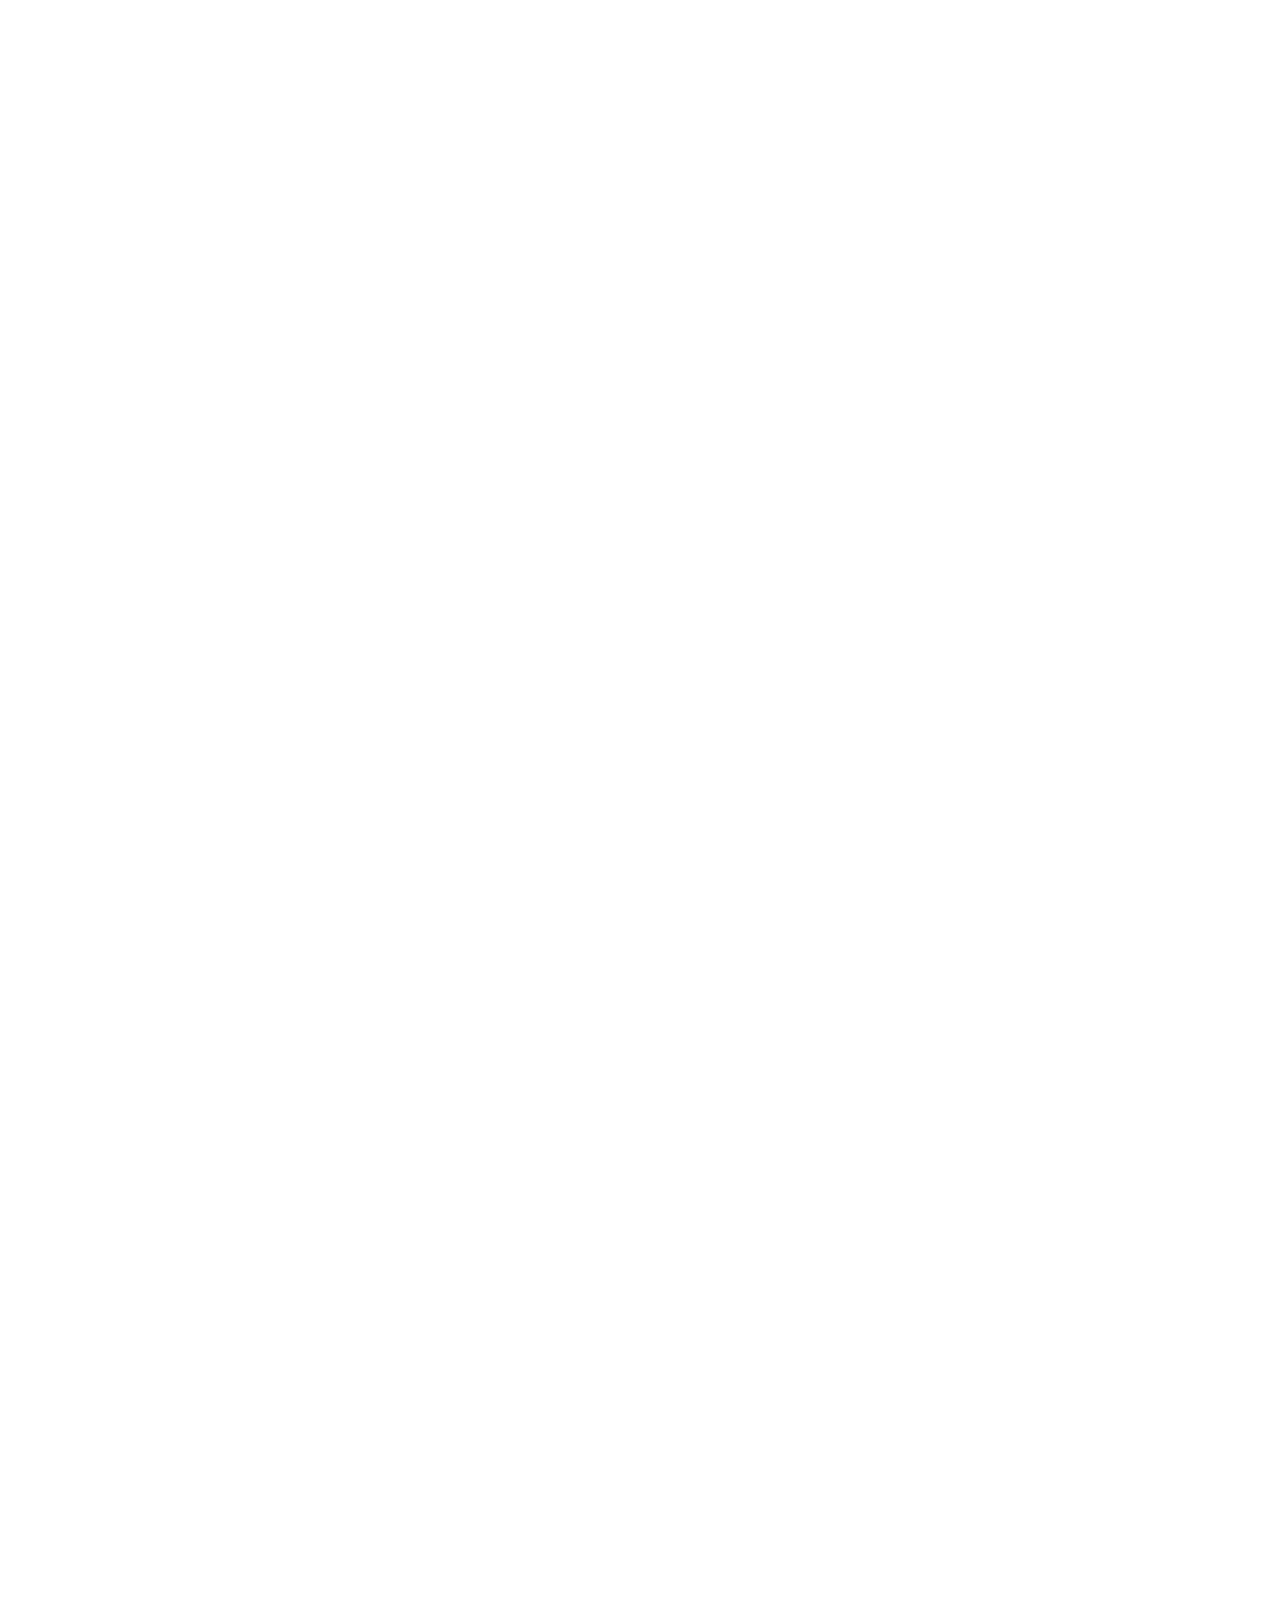
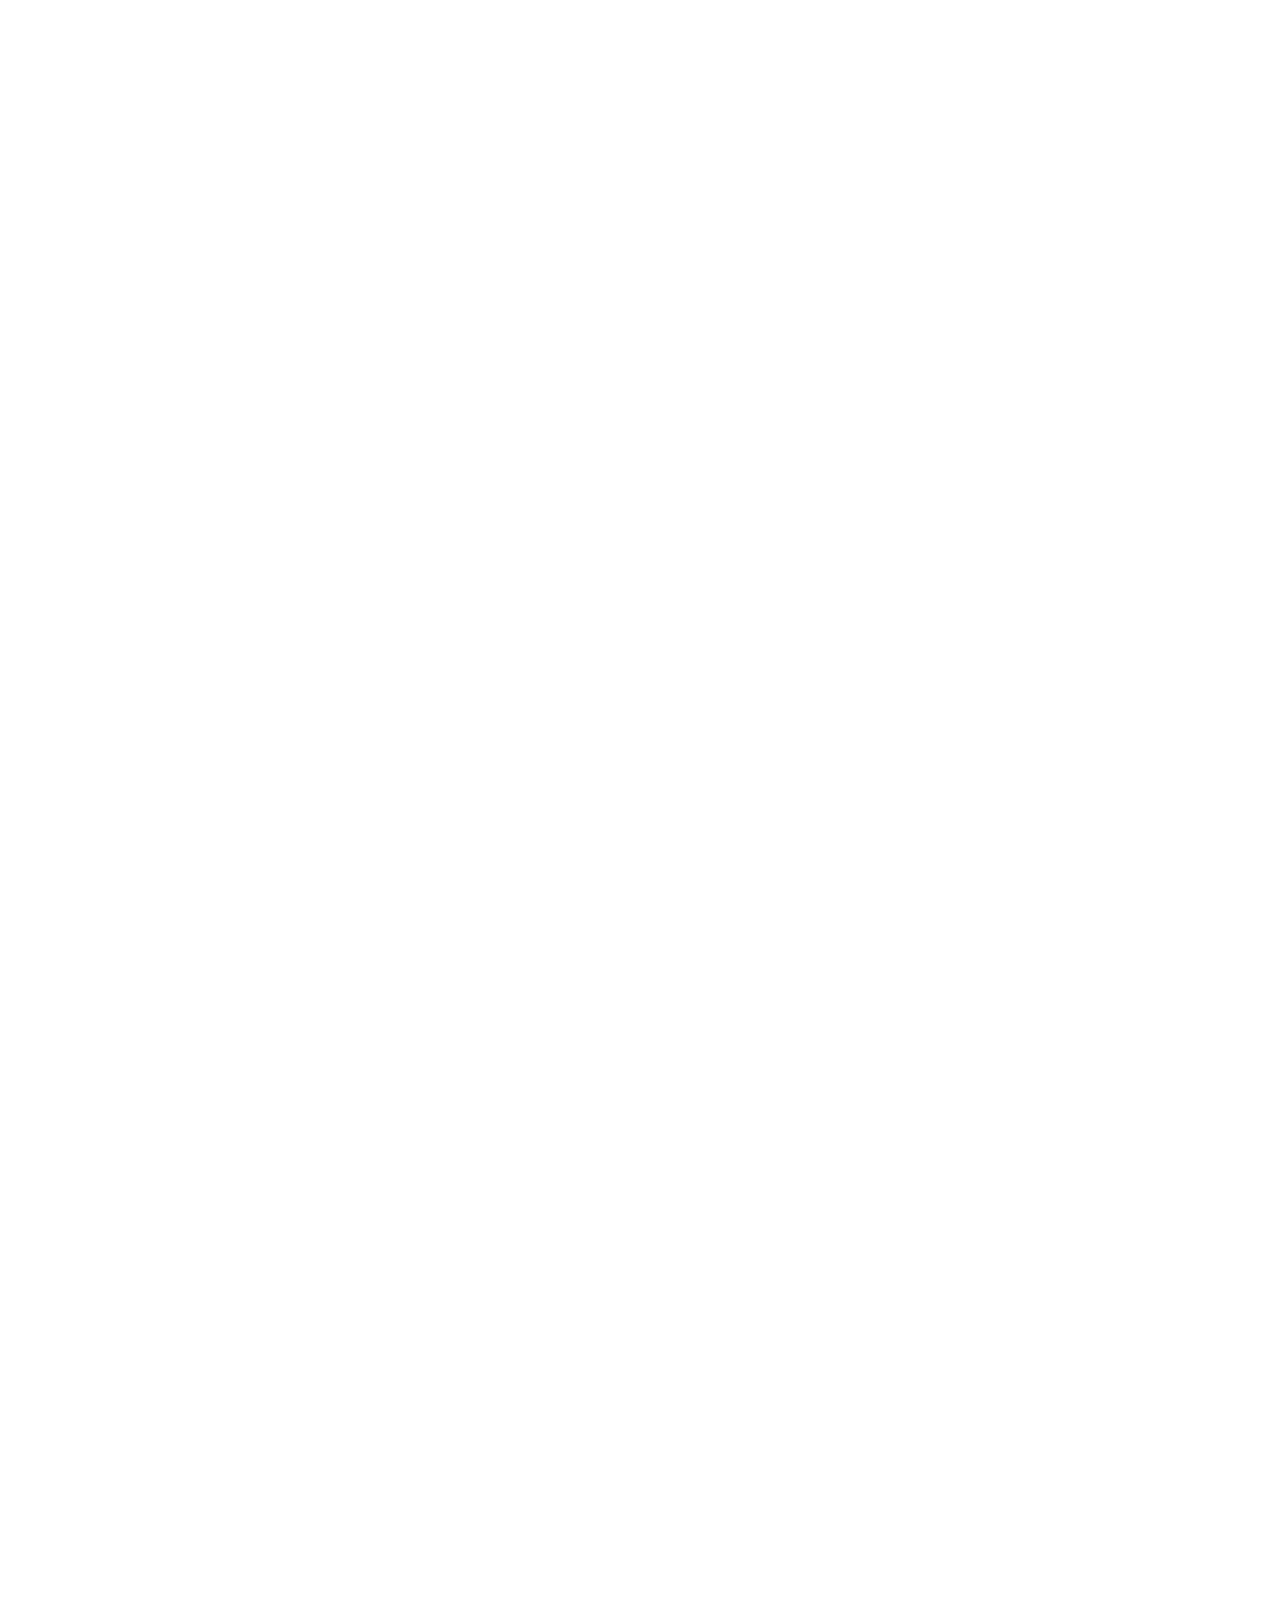
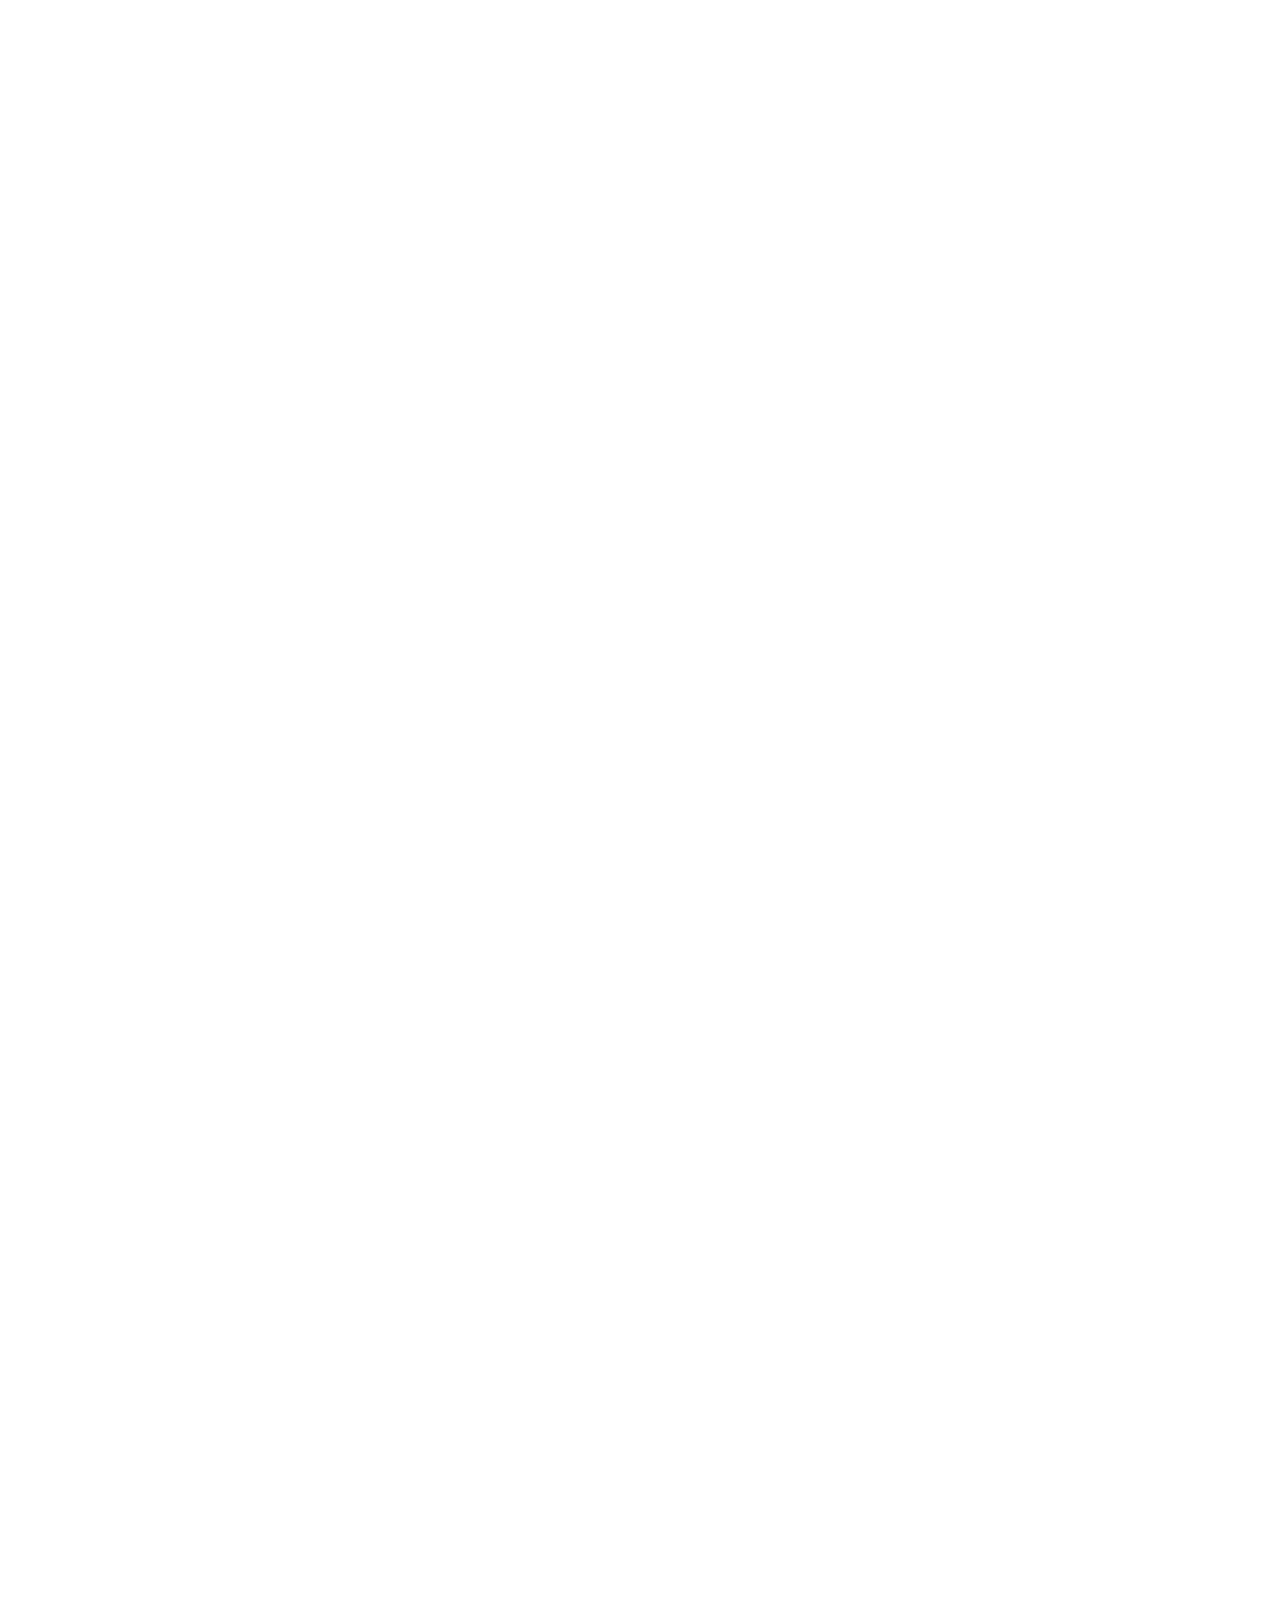
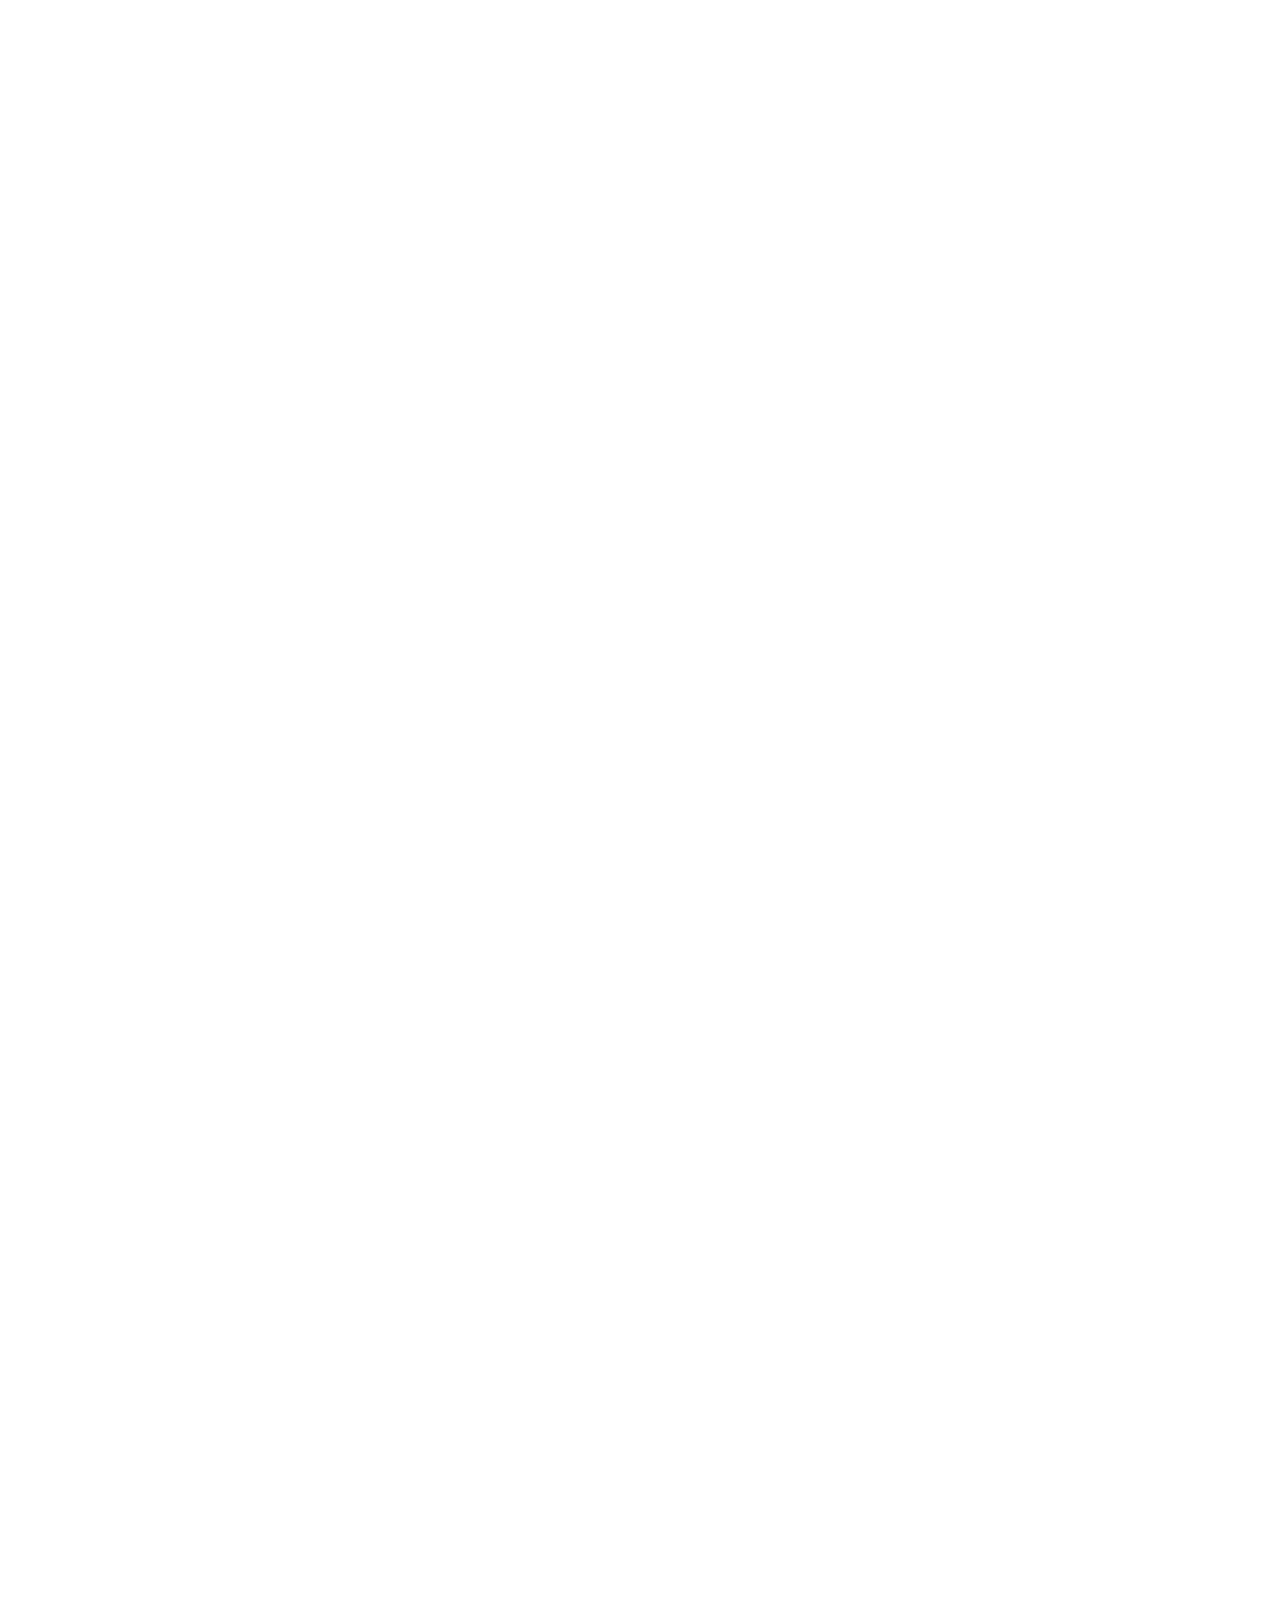
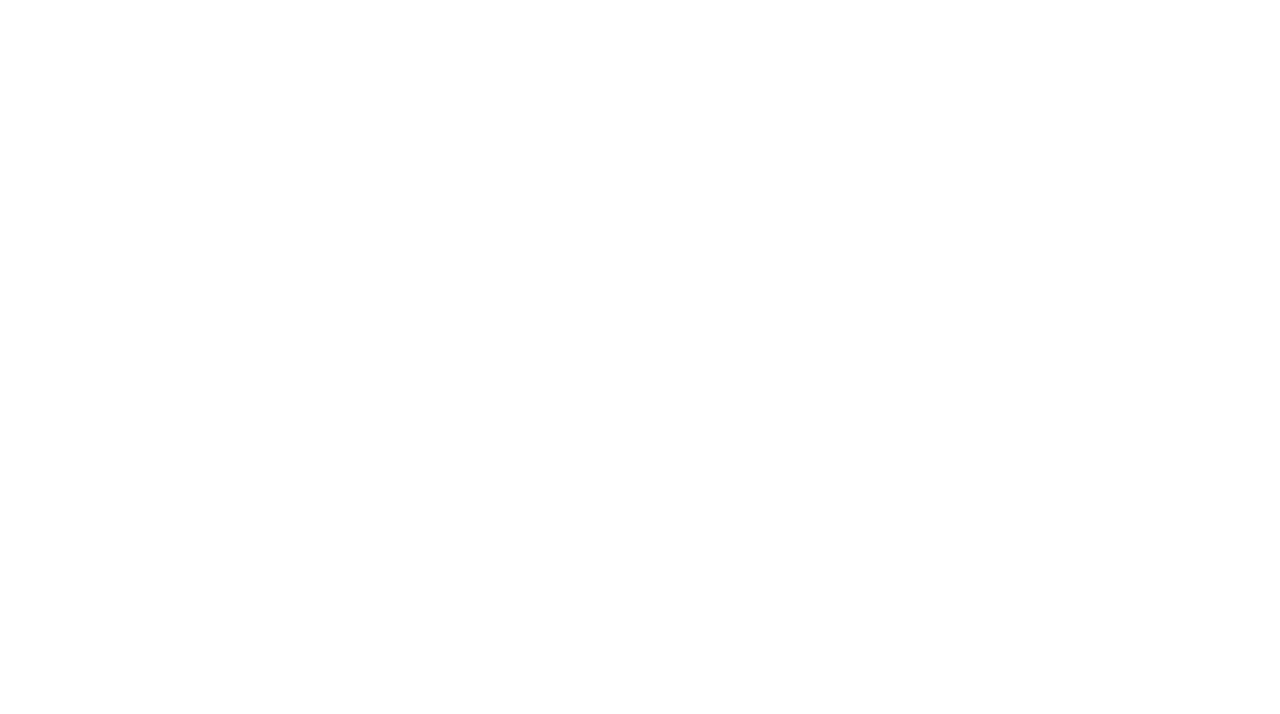
==== commit 59aec283: "Dodan dio za kontakt mail" ====
--- a/index.html
+++ b/index.html
@@ -387,7 +387,21 @@
 			
 		</section><!-- #content end -->
 		
-		
+		<div class="section dark nomargin noborder contact_custom" style="background-color: #413831;">
+			<div class="vertical-middle">
+				<div class="container-fluid clearfix" style="padding: 0px">
+					<div>
+						<div class="one-text">
+							<div class="heading-block center vertical-middle nobottomborder nobottommargin emphasis-title">
+								<div>
+									<h2 class="text-title-info">Kontakt, informacije i narudžbe na mail: <a href="mailto:info@pleszivota.eu">info@pleszivota.eu</a></h2>
+								</div>
+							</div>
+						</div>
+					</div>
+				</div>
+			</div>
+		</div>
 		
 
 		<!-- Footer
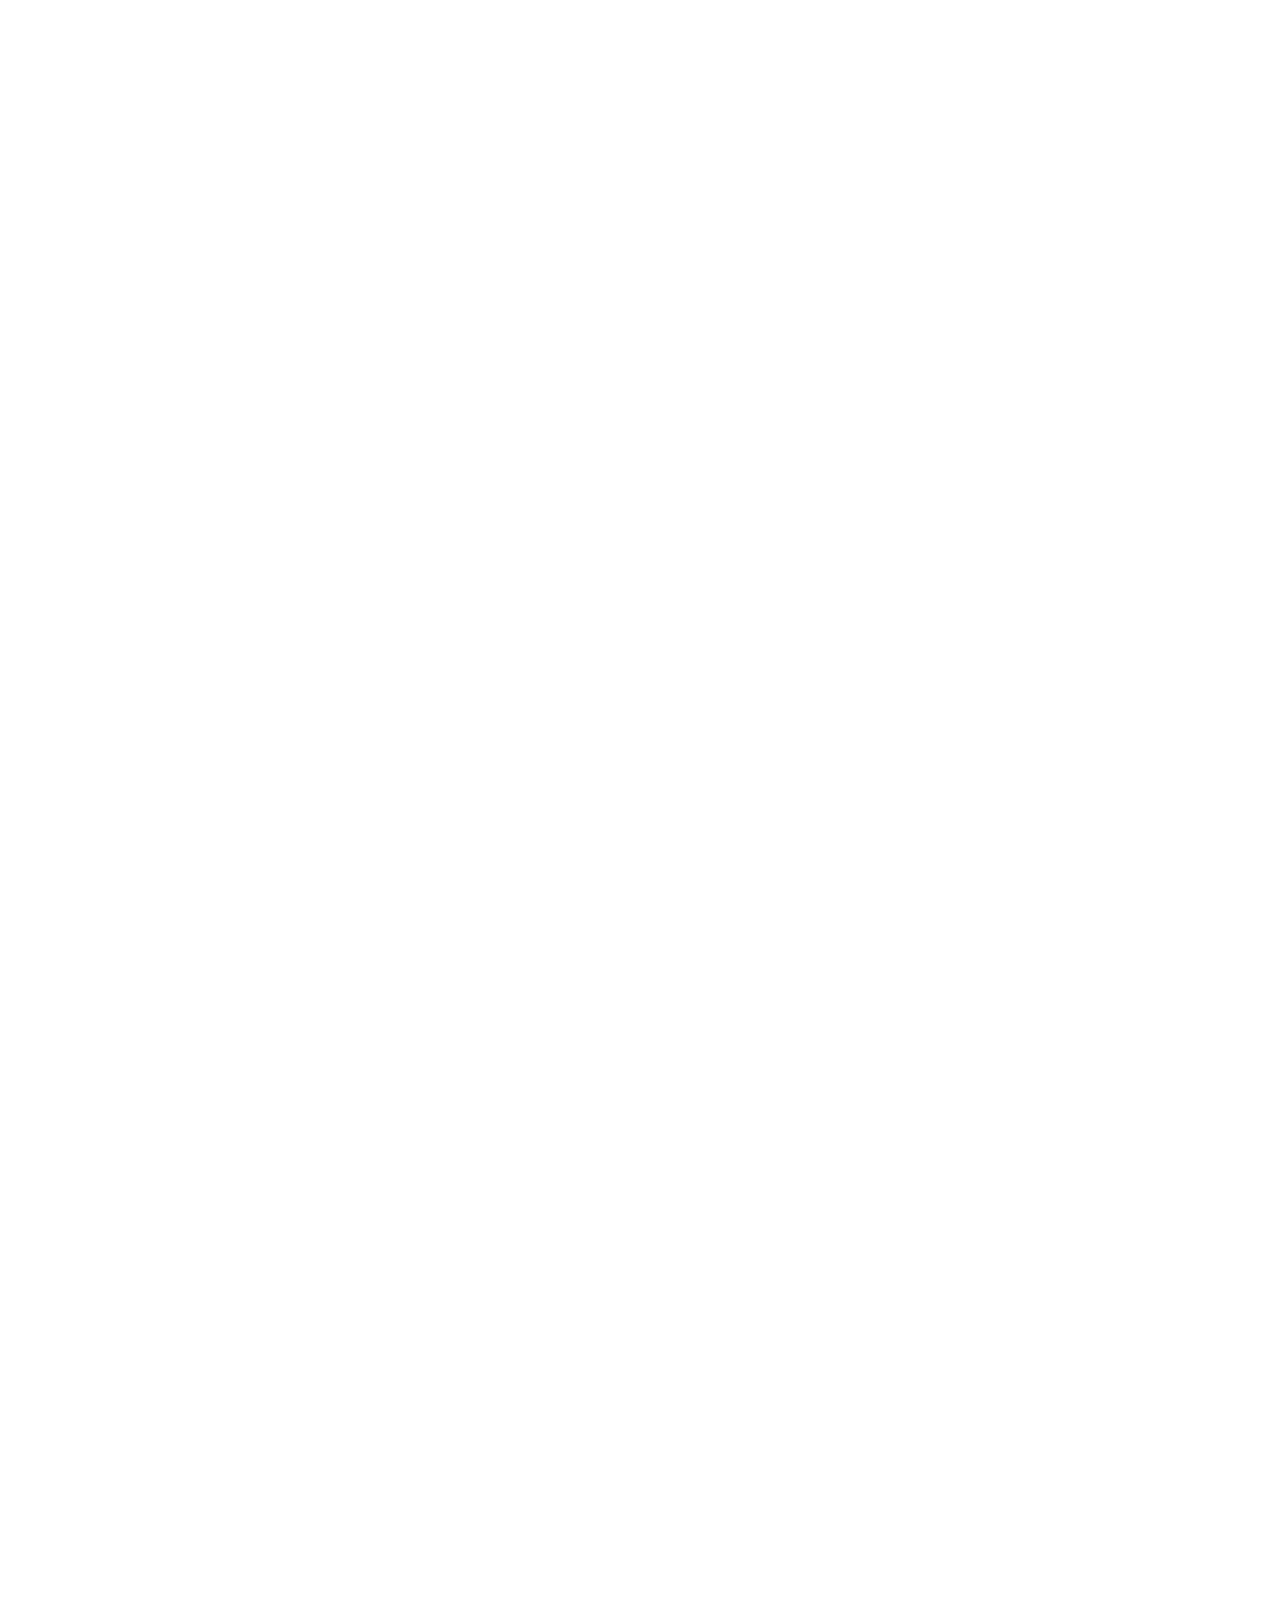
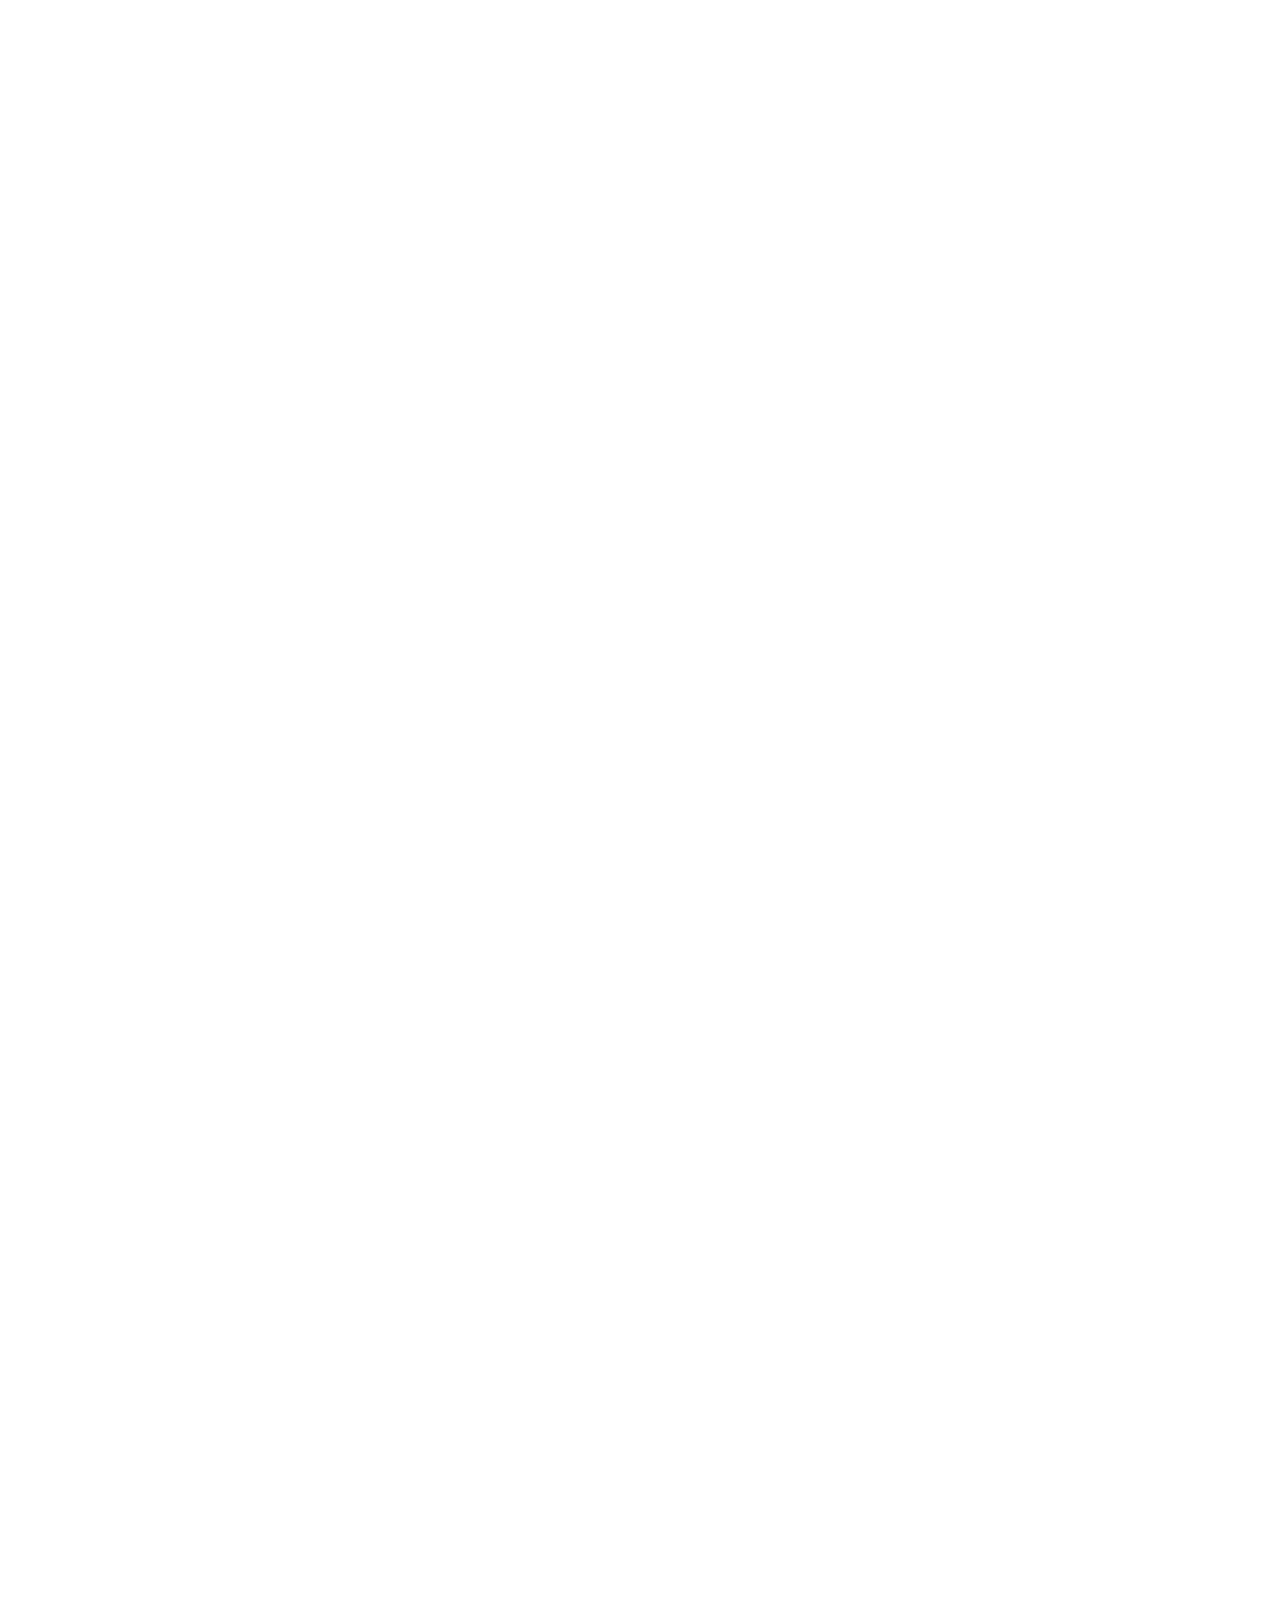
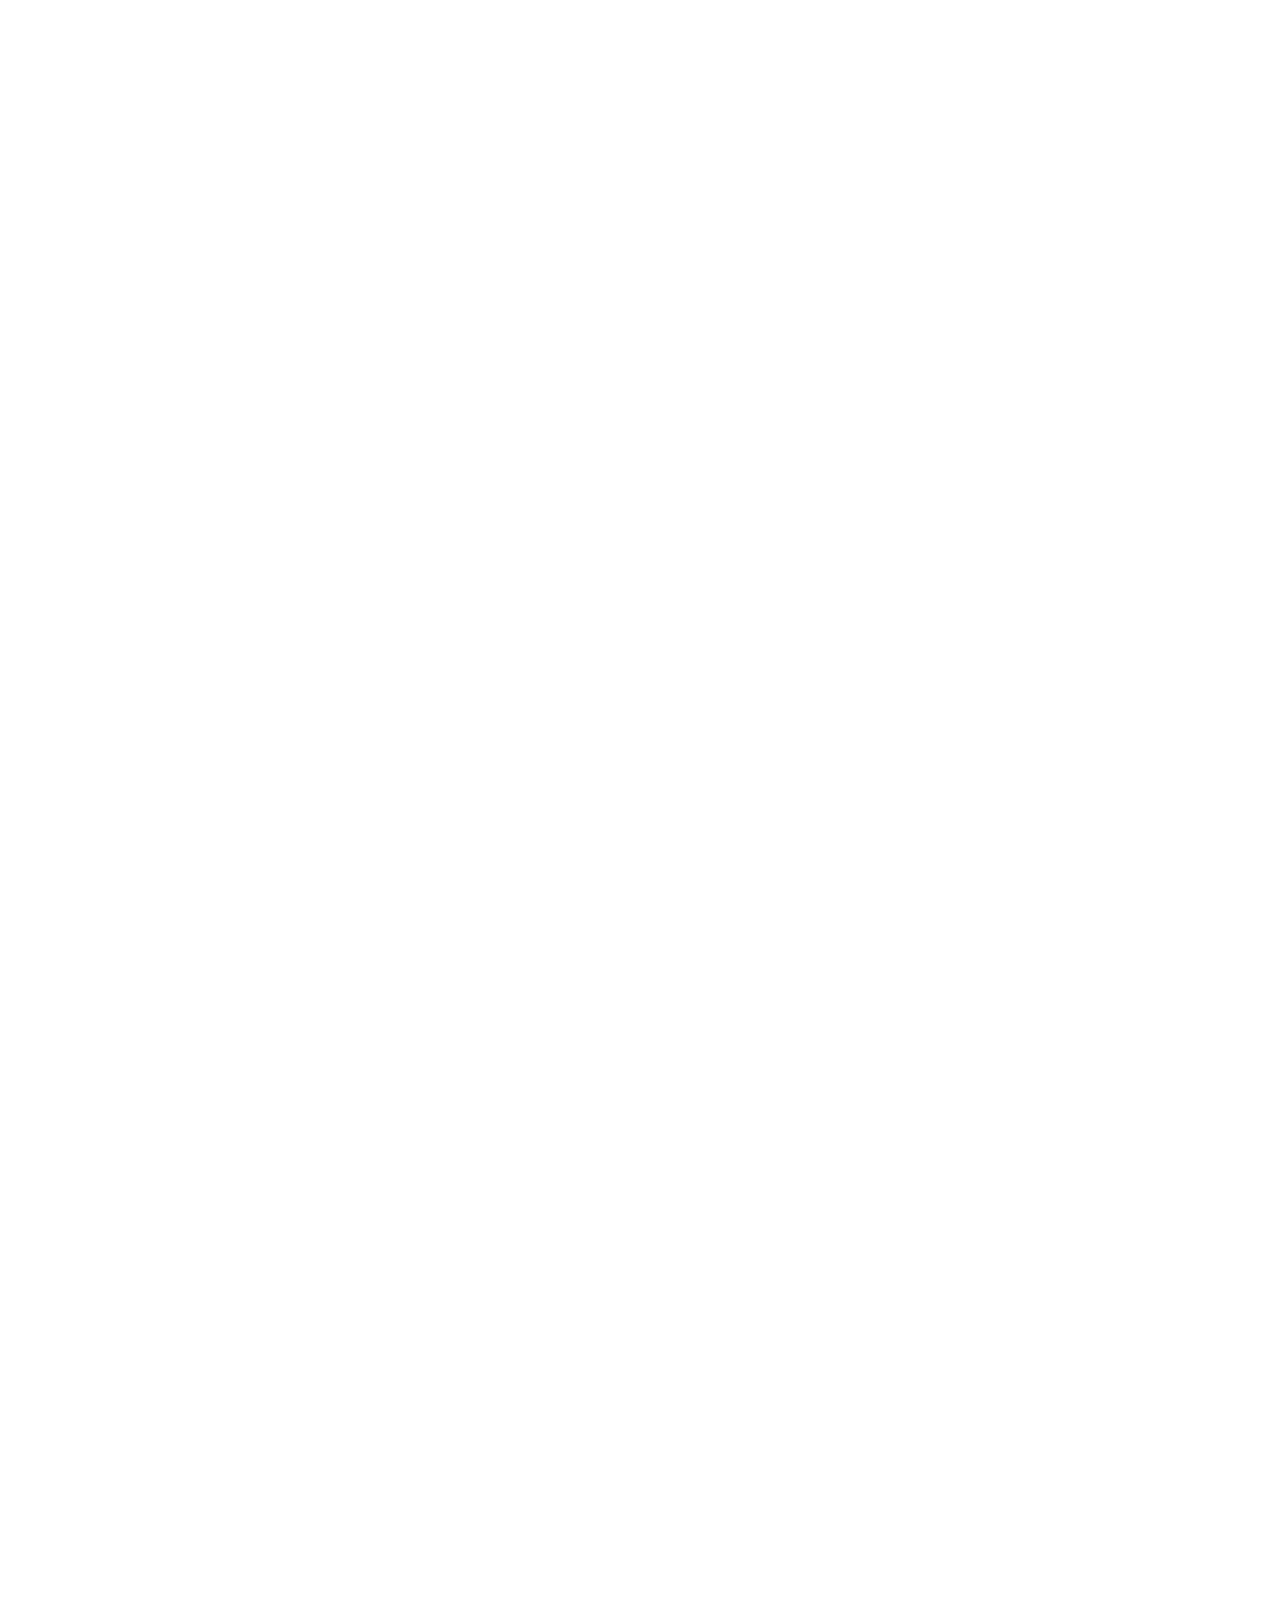
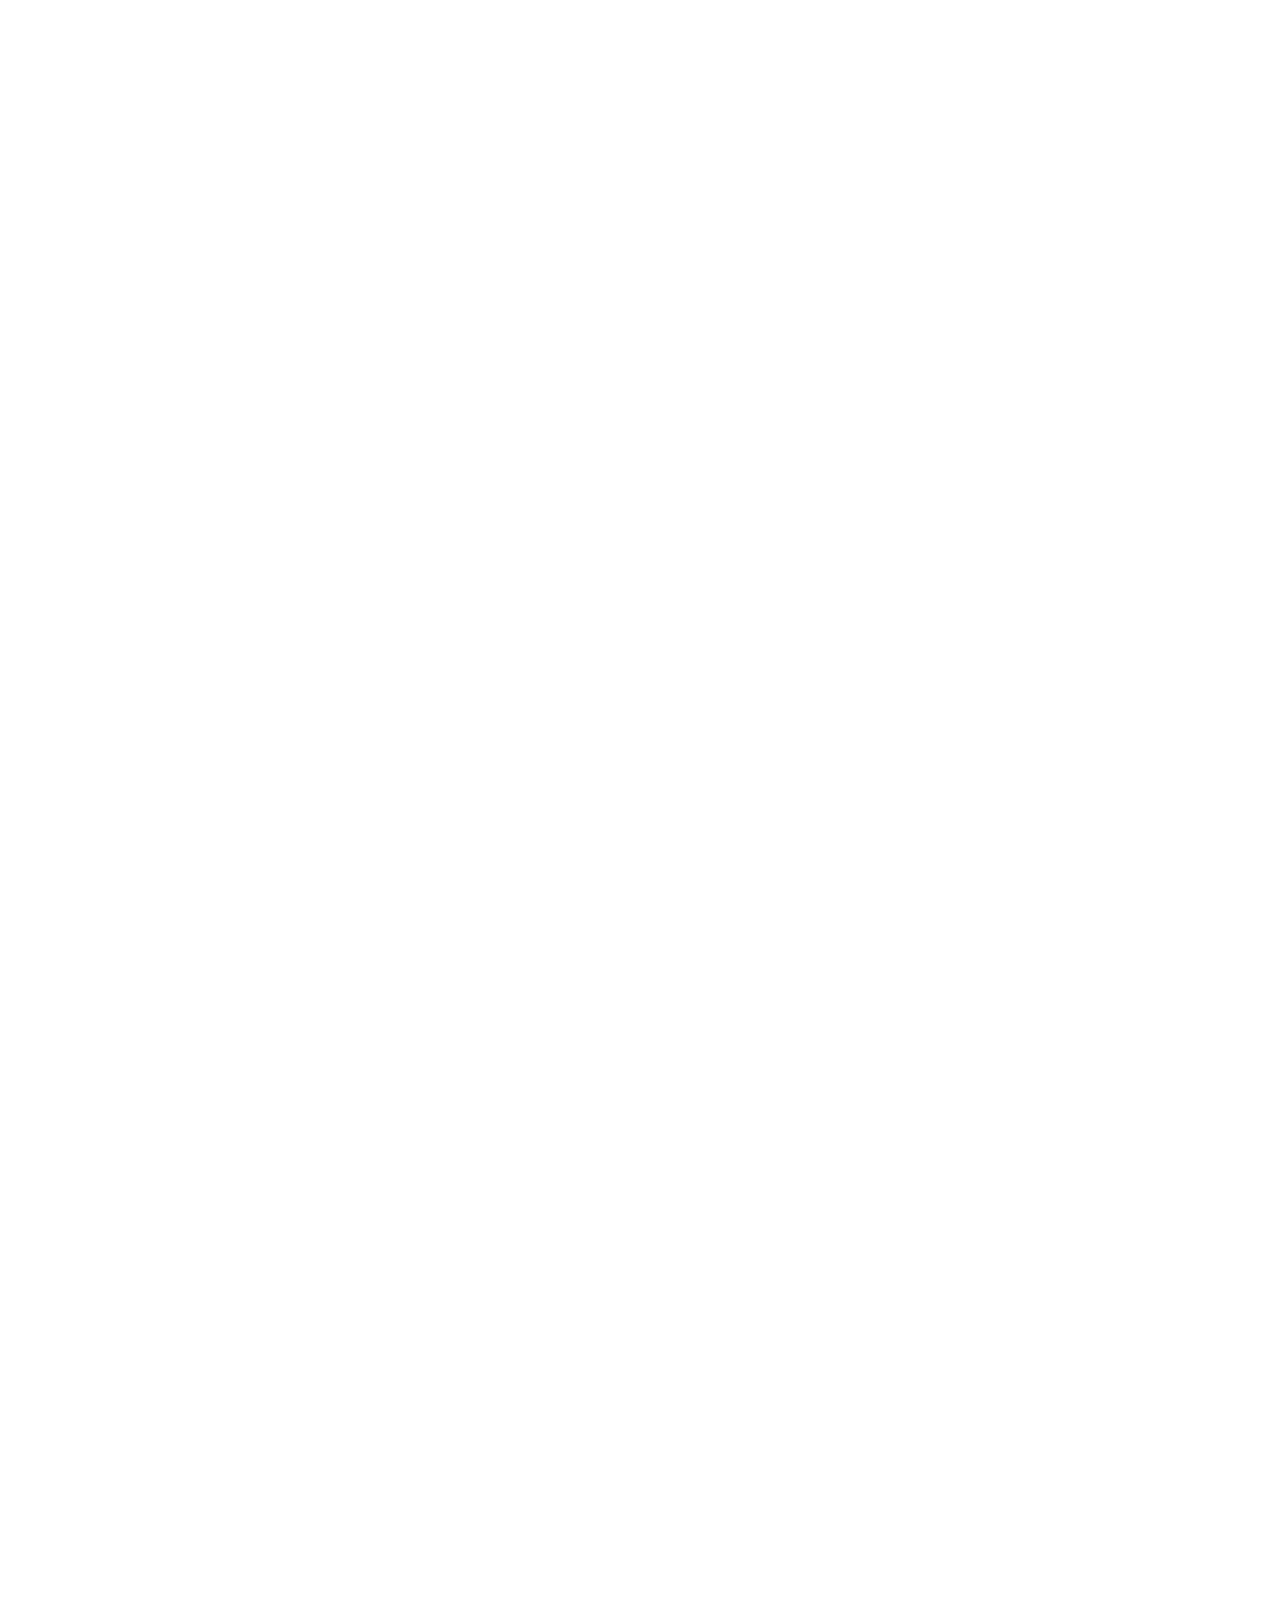
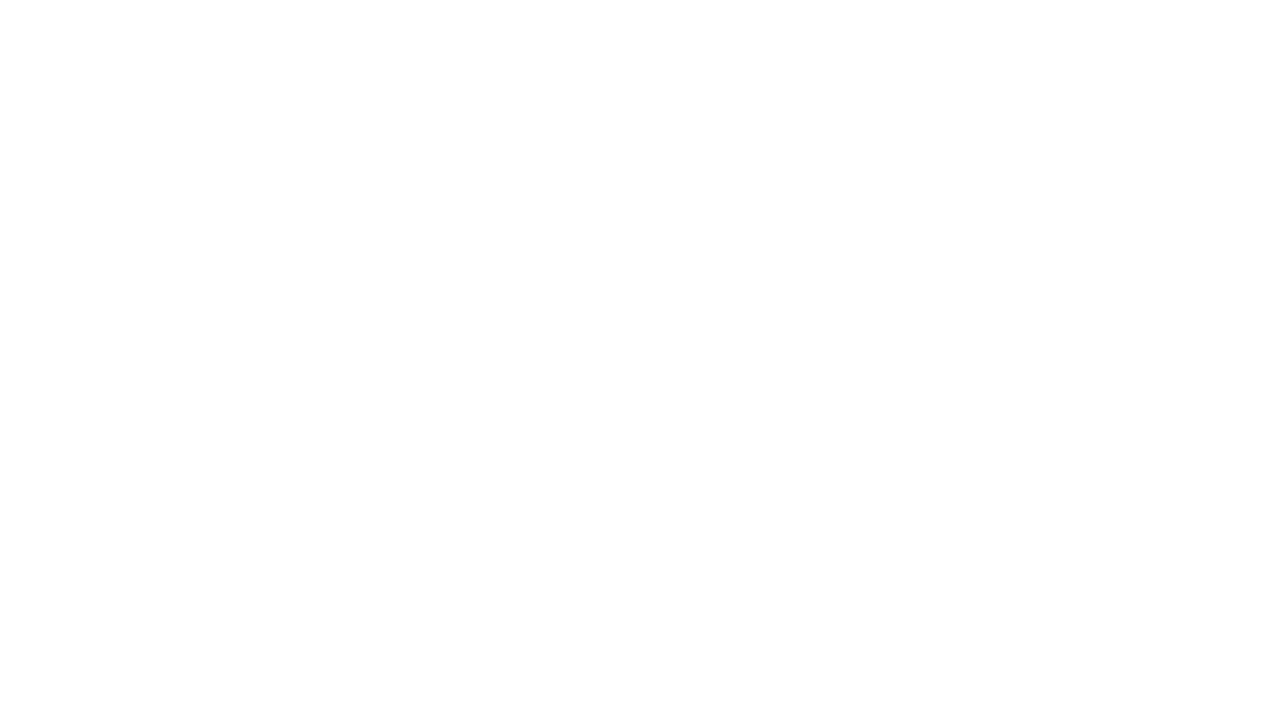
==== commit 5d08b57c: "Dodan mail za kontakt" ====
--- a/index.html
+++ b/index.html
@@ -7,7 +7,7 @@
 
 	<!-- Stylesheets
 	============================================= -->
-	<link href="https://fonts.googleapis.com/css?family=Lato:300,400,400italic,600,700;subset=latin-ext|Raleway:300,400,500,600,700;subset=latin-ext|Crete+Round:400italic" rel="stylesheet" type="text/css" />
+	<link href="https://fonts.googleapis.com/css?family=Lato:300,400,400italic,600,700;subset=latin-ext|Raleway:300,400,500,600,700|Crete+Round:400italic" rel="stylesheet" type="text/css" />
 	<link rel="stylesheet" href="css/bootstrap.css" type="text/css" />
 	<link rel="stylesheet" href="css/style.css" type="text/css" />
 	<link rel="stylesheet" href="css/dark.css" type="text/css" />
@@ -21,7 +21,7 @@
 
 	<!-- Document Title
 	============================================= -->
-	<title>Ples života</title>
+	<title>Dance of Life</title>
 
 </head>
 
@@ -36,16 +36,16 @@
 
 			<div id="header-wrap" class="">
 
-				<div class="container left-position clearfix">
+				<div class="container clearfix">
 
 					<div id="primary-menu-trigger"><i class="icon-reorder"></i></div>
 
 					<!-- Logo
 					============================================= -->
 					<div id="logo" class="col-md-5">
-						<a href="http://www.pleszivota.eu" class="standard-logo">
+						<a href="http://thedanceoflife.eu" class="standard-logo">
 						<img src="css/images/logo.png" class="img-responsive black" alt="Ples života - Krešimir Katušić"/>
-						<img src="css/images/logo_111.png" class="img-responsive white" style="width: auto; padding: 20px 0px;" alt="Ples života - Krešimir Katušić"/></a>
+						<img src="css/images/logo_111.png" class="img-responsive white" style="width: auto; padding: 20px 70px; height: auto;" alt="Ples života - Krešimir Katušić"/></a>
 						
 					</div><!-- #logo end -->
 
@@ -54,15 +54,22 @@
 					<nav id="primary-menu" class="col-md-7" style="padding-right: 0px">
 
 						<ul class="sf-js-enabled" style="touch-action: pan-y;">
-							<li class="current sub-menu" data-href="#header"><a href="#header" class="sf-with-ul nav-link js-scroll-trigger"><div>Početna</div></a></li>
-							<li class="mega-menu sub-menu" data-href="#section-o-djelu"><a href="#section-o-djelu" class="sf-with-ul  nav-link js-scroll-trigger"><div>O djelu</div></a></li>
+							<li class="current sub-menu" data-href="#header"><a href="#header" class="sf-with-ul nav-link js-scroll-trigger"><div>Home</div></a></li>
+							<li class="mega-menu sub-menu" data-href="#section-o-djelu"><a href="#section-o-djelu" class="sf-with-ul  nav-link js-scroll-trigger"><div>About</div></a></li>
 							<li class="mega-menu sub-menu" data-href="#slider"><a href="#slider" class="sf-with-ul  nav-link js-scroll-trigger"><div>Video</div></a></li>
-							<li class="sub-menu" data-href="#section-katalog"><a href="#section-katalog" class="sf-with-ul nav-link js-scroll-trigger"><div>Katalog</div></a></li>
-							<li class="mega-menu sub-menu" data-href="#section-galerija"><a href="#section-galerija" class="sf-with-ul  nav-link js-scroll-trigger"><div>Galerija</div></a></li>
-							<li class="mega-menu sub-menu"><a href="http://thedanceoflife.eu" class="sf-with-ul  nav-link js-scroll-trigger"><div>ENG</div></a></li>
-
+							<li class="sub-menu" data-href="#section-katalog"><a href="#section-katalog" class="sf-with-ul nav-link js-scroll-trigger"><div>Catalog</div></a></li>
+							<li class="mega-menu sub-menu" data-href="#section-galerija"><a href="#section-galerija" class="sf-with-ul  nav-link js-scroll-trigger"><div>Gallery</div></a></li>
+							<li class="mega-menu sub-menu"><a href="http://pleszivota.eu" class="sf-with-ul  nav-link js-scroll-trigger"><div>HR</div></a></li>
 						</ul>
 					</nav><!-- #primary-menu end -->
+					
+					
+					
+
+
+
+
+				
 				</div>
 				
 			</div>
@@ -79,8 +86,8 @@
 
 					<div class="container clearfix">
 						<div class="emphasis-title vertical-middle center">
-							<h1 style="font-size: 86px;" data-animate="fadeInUp"><strong>Ples Života</strong></h1>
-							<h2 style="font-size:50px;color:rgba(255,255,255,.7); font-weight:300">Krešimir Katušić</h2>
+							<h1 style="font-size: 86px;" data-animate="fadeInUp"><strong>Dance of Life</strong></h1>
+							<h2 style="font-size:50px;color:rgba(255,255,255,.7); font-weight:300px">Krešimir Katušić</h2>
 						</div>
 					</div>
 
@@ -97,8 +104,6 @@
 
 		<!-- Content
 		============================================= -->
-
-		
 		<section id="content">
 
 			<div class="content-wrap nopadding">
@@ -113,6 +118,7 @@
 						</div>
 					</div>
 				</div>
+				
 				<div class="section parallax dark nomargin noborder texts" style="background-image: url('images/home/10.jpg'); background-position: center top;">
 					<div class="vertical-middle">
 						<div class="container-fluid clearfix" style="padding: 0px">
@@ -120,10 +126,10 @@
 								<div class="one-text">
 									<div class="heading-block center vertical-middle nobottomborder nobottommargin emphasis-title">
 										<div>
-											<h2 class="text-title">Ples života</h2>
-											<p class="naslov" style="color: #EEE; font-size: 20px; padding: 0px 100px; line-height: 24px;">Otvorene ruke skulpture Ples života uvode me u igru.</p>
+											<h2 class="text-title">THE DANCE OF LIFE</h2>
+											<p class="naslov" style="color: #EEE; font-size: 20px; line-height: 24px;">I feel so good in the company of this sculpture</p>
 											<p class="lead topmargin-sm author" style="color: #EEE; font-size: 28px;">Enes Kišević</p>
-											<button type="button" class="button button-border button-rounded button-light button-large button-custom" style="color: #fff;" data-toggle="modal" data-target="#myModal2">Cijeli tekst</button>
+											<button type="button" class="button button-border button-rounded button-light button-large button-custom" style="color: #fff;" data-toggle="modal" data-target="#myModal2">Read more</button>
 										</div>
 									</div>
 								</div>
@@ -132,10 +138,10 @@
 								<div class="one-text">
 									<div class="heading-block center vertical-middle nobottomborder nobottommargin emphasis-title">
 										<div>
-											<h2 class="text-title">Nekoliko opažanja uz Ples života</h2>
-											<p class="naslov" style="color: #EEE; font-size: 20px; padding: 0px 100px; line-height: 24px;">Ljubav, psiha, duša…kako njih prikazati?</p>
+											<h2 class="text-title">THE DANCE OF SIGNS</h2>
+											<p class="naslov" style="color: #EEE; font-size: 20px; line-height: 24px;">There is no doubt that his sculptures and art are philosophical</p>
 											<p class="lead topmargin-sm author" style="color: #EEE; font-size: 28px;">Enes Quien</p>
-											<button type="button" class="button button-border button-rounded button-light button-large button-custom" style="color: #fff;" data-toggle="modal" data-target="#myModal1">Cijeli tekst</button>
+											<button type="button" class="button button-border button-rounded button-light button-large button-custom" style="color: #fff;" data-toggle="modal" data-target="#myModal1">Read more</button>
 										</div>
 									</div>
 								</div>
@@ -144,10 +150,10 @@
 								<div class="one-text">
 									<div class="heading-block center vertical-middle nobottomborder nobottommargin emphasis-title">
 										<div>
-											<h2 class="text-title">Ples života – Krešimir Katušić</h2>
-											<p class="naslov" style="color: #EEE; font-size: 20px; padding: 0px 100px; line-height: 24px;">Ples života iznad razigrane supstancije ontološke punine postojanja</p>
+											<h2 class="text-title">A FEW REMARKS ON THE DANCE OF LIFE</h2>
+											<p class="naslov" style="color: #EEE; font-size: 20px; line-height: 24px;">The Dance of Life informs us that our existence is not a randomly fallen spark of the galactic fire...</p>
 											<p class="lead topmargin-sm author" style="color: #EEE; font-size: 28px;">Ivan Beš</p>
-											<button type="button" class="button button-border button-rounded button-light button-large button-custom" style="color: #fff;" data-toggle="modal" data-target="#myModal4">Cijeli tekst</button>
+											<button type="button" class="button button-border button-rounded button-light button-large button-custom" style="color: #fff;" data-toggle="modal" data-target="#myModal4">Read more</button>
 										</div>
 									</div>
 								</div>
@@ -156,10 +162,10 @@
 								<div class="one-text">
 									<div class="heading-block center vertical-middle nobottomborder nobottommargin emphasis-title">
 										<div>
-											<h2 class="text-title">O Plesu Života</h2>
-											<p class="naslov" style="color: #EEE; font-size: 20px; padding: 0px 100px; line-height: 24px;">Prema nekim teorijama, upotreba geometrije može proizlaziti iz stanja bića</p>
+											<h2 class="text-title">DANCE OF LIFE</h2>
+											<p class="naslov" style="color: #EEE; font-size: 20px; line-height: 24px;">As a projection, the installation is behind the sculpture, slightly displaced from its axis...</p>
 											<p class="lead topmargin-sm author" style="color: #EEE; font-size: 28px;">Silva Kalčić</p>
-											<button type="button" class="button button-border button-rounded button-light button-large button-custom" style="color: #fff;" data-toggle="modal" data-target="#myModal5">Cijeli tekst</button>
+											<button type="button" class="button button-border button-rounded button-light button-large button-custom" style="color: #fff;" data-toggle="modal" data-target="#myModal5">Read more</button>
 										</div>
 									</div>
 								</div>
@@ -168,7 +174,6 @@
 					</div>
 				</div>
 
-				
 				<div id="section-o-djelu" class="section parallax full-screen nomargin noborder" style="background-image: url('images/home/11.jpg');" data-stellar-background-ratio="0.4">
 					<div class="vertical-middle">
 						<div class="container clearfix">
@@ -176,11 +181,11 @@
 							<div class="col_three_fifth nobottommargin" style="float: right">
 
 								<div class="emphasis-title">
-									<h2 style="margin-bottom: 30px; color: #5e6575">O NASTANKU DJELA PLES ŽIVOTA</h2>
-									<p class="lead topmargin-sm" style="line-height: 1.4;">Evolucija čovjeka može se istraživati iz različitih motrišta. Vječno je pitanje je li važnija forma ili sadržaj? Je li dovoljno promatrati evoluciju čovjeka kroz razvoj fizičkoga tijela? Je li razvoj fizičkoga tijela posljedica razvoja i primjene novih sadržaja u novim okolnostima? Čini li cjelinu čovjeka skladno pomiješani forma i sadržaj ili svako za sebe čini svoju egzistenciju? Što je cilj evolucije čovjeka?  Tko je umjetnik. Što je umjetničko djelo? Što je remek djelo? To su neka važna pitanja koje može slobodno postavljati bilo koji građanin u demokratski uređenim državama...</p>
+									<h2 style="margin-bottom: 30px; color: #5e6575">HOW THE DANCE OF LIFE WAS MADE</h2>
+									<p class="lead topmargin-sm" style="line-height: 1.4;">Evolution of man can be studied from various standpoints. It is an eternal question which is more important: form or matter? Is it enough to observe man's evolution through the development of physical body? Is the development of physical body a consequence of developing and applying new matter under new circumstances? Does man as a whole represent a harmonious blend of form and matter or does each of us create existence on our own? What is the goal of human evolution? Who is an artist? What is a work of art? What is a masterpiece? These are some of the important questions that any citizen in democratic societies is free to ask...</p>
 								</div>
 								
-								<button type="button" class="button button-border button-rounded button-light button-large" style="color: #5e6575; border-color: #5e6575" data-toggle="modal" data-target="#myModal">Cijeli tekst</button>
+								<button type="button" class="button button-border button-rounded button-light button-large" style="color: #5e6575; border-color: #5e6575"" data-toggle="modal" data-target="#myModal">Read more</button>
 								
 							</div>
 
@@ -189,17 +194,6 @@
 				</div>
 
 				<div class="clear"></div>
-
-				<!--<div class="section nomargin noborder" style="background-image: url('images/divider.jpg'); height:400px">
-					<div class="heading-block center vertical-middle nobottomborder nobottommargin emphasis-title">
-						<div>
-							<h2 class="">SIMBOLIČKA FORMA KAO EKSPERIMENT</h2>
-							<p class="lead topmargin-sm" style="color: #EEE; font-size: 28px;">Ivana Mance</p>
-							<button type="button" class="button button-border button-rounded button-light button-large" style="color: #fff; border: none" data-toggle="modal" data-target="#myModal3">Cijeli tekst</button>
-						</div>
-					</div>
-				</div>-->
-				
 				
 				<div class="section dark nomargin noborder texts_drugi" style="background-image: url('images/divider.jpg'); background-position: center top;">
 					<div class="vertical-middle">
@@ -208,10 +202,10 @@
 								<div class="one-text">
 									<div class="heading-block center vertical-middle nobottomborder nobottommargin emphasis-title">
 										<div>
-											<h2 class="text-title">SIMBOLIČKA FORMA KAO EKSPERIMENT</h2>
-											<p class="naslov" style="color: #EEE; font-size: 20px; padding: 0px 100px; line-height: 24px;">Smještena u otvoreni, eksterijerni prostor, kompozicija zapravo stvara scensku situaciju...</p>
+											<h2 class="text-title">ON THE DANCE OF LIFE</h2>
+											<p class="naslov" style="color: #EEE; font-size: 20px; line-height: 24px;">Krešimir Katušić tries to offer an affirmative answer, acting with neither skepticism nor false self-assuredness.</p>
 											<p class="lead topmargin-sm author" style="color: #EEE; font-size: 28px;">Ivana Mance</p>
-											<button type="button" class="button button-border button-rounded button-light button-large button-custom" style="color: #fff;" data-toggle="modal" data-target="#myModal3">Cijeli tekst</button>
+											<button type="button" class="button button-border button-rounded button-light button-large button-custom" style="color: #fff;" data-toggle="modal" data-target="#myModal3">Read more</button>
 										</div>
 									</div>
 								</div>
@@ -221,10 +215,10 @@
 								<div class="one-text">
 									<div class="heading-block center vertical-middle nobottomborder nobottommargin emphasis-title">
 										<div>
-											<h2 class="text-title">PLES ŽIVOTA</h2>
-											<p class="naslov" style="color: #EEE; font-size: 20px; padding: 0px 100px; line-height: 24px;">Univerzum diše, kreće se, periodički se manifestira...</p>
+											<h2 class="text-title">THE DANCE OF LIFE</h2>
+											<p class="naslov" style="color: #EEE; font-size: 20px; line-height: 24px;">The universe breathes, moves, periodically manifests and falls apart, only to be recreated again.</p>
 											<p class="lead topmargin-sm author" style="color: #EEE; font-size: 28px;">Krešimir Katušić</p>
-											<button type="button" class="button button-border button-rounded button-light button-large button-custom" style="color: #fff;" data-toggle="modal" data-target="#myModal6">Cijeli tekst</button>
+											<button type="button" class="button button-border button-rounded button-light button-large button-custom" style="color: #fff;" data-toggle="modal" data-target="#myModal6">Read more</button>
 										</div>
 									</div>
 								</div>
@@ -232,10 +226,9 @@
 						</div>
 					</div>
 				</div>
-
-			<section id="slider" class="" style="overflow: hidden; height: 1076px;">
-
-			<div class="container clearfix vertical-middle" style="z-index: 6;">
+				<section id="slider" class="" style="height: 1076px;">
+
+			<div class="container clearfix vertical-middle" style="z-index: 6; position:relative!important;">
 
 				<div class="clearfix">
 					<div class="container clearfix">
@@ -250,11 +243,11 @@
 
 							<div class="emphasis-title" style="float:left">
 								<h2>Krešimir Katušić</h2>
-								<h2><strong>Ples Života</strong></h2>
+								<h2><strong>Dance of Life</strong></h2>
 								
 							</div>
 
-							<a href="https://vimeo.com/221546572" class="button button-border button-rounded button-light button-large">Pogledajte na Vimeo</a>
+							<a href="https://vimeo.com/221546572" class="button button-border button-rounded button-light button-large">Watch on Vimeo</a>
 
 						</div>
 
@@ -272,22 +265,20 @@
 			</div>
 
 		</section>
-		
 
 				<div id="section-katalog" class="section parallax dark nomargin noborder" style="padding: 300px 0; background-image: url('images/home/5.jpg');" data-stellar-background-ratio="0.4">
 					<div class="container center clearfix" style="float:left; margin-top: 106px;">
 
 						<div class="emphasis-title">
-							<h2 style="font-size: 80px">Katalog</h2>
-							<p class="lead topmargin-sm">Preuzmite katalog instalacije Ples Života</p>
-						</div>
-						<a href="katalog.pdf" class="button button-border button-rounded button-light button-large">Preuzmite katalog</a>
+							<h2 style="font-size: 80px">Catalog</h2>
+							<p class="lead topmargin-sm">Download the installation catalog of Dance of Life</p>
+						</div>
+						<a href="katalog.pdf" class="button button-border button-rounded button-light button-large">Download catalog</a>
 
 					</div>
 				</div>
 
 			</div>
-
 			
 			<div id="section-galerija" class="section nomargin noborder" style="background-color:#ffffff; padding:90px 0px 40px 0px;">
 					<div class="container center clearfix">
@@ -374,17 +365,7 @@
 					</div>
 				</div>
 			
-			<!--<div class="section nomargin noborder" style="background-image: url('images/divider.jpg'); height:400px">
-				<div class="heading-block center vertical-middle nobottomborder nobottommargin emphasis-title">
-					<div>
-						<h2 class="">PLES ŽIVOTA</h2>
-						<p class="lead topmargin-sm" style="color: #EEE; font-size: 28px;">Krešimir Katušić</p>
-						<button type="button" class="button button-border button-rounded button-light button-large" style="color: #fff; border: none" data-toggle="modal" data-target="#myModal6">Cijeli tekst</button>
-					</div>
-				</div>
-			</div>-->
-
-			
+
 		</section><!-- #content end -->
 		
 		<div class="section dark nomargin noborder contact_custom" style="background-color: #413831;">
@@ -394,7 +375,7 @@
 						<div class="one-text">
 							<div class="heading-block center vertical-middle nobottomborder nobottommargin emphasis-title">
 								<div>
-									<h2 class="text-title-info">Kontakt, informacije i narudžbe na mail: <a href="mailto:info@pleszivota.eu">info@pleszivota.eu</a></h2>
+									<h2 class="text-title-info">Contact, informations and mail orders: <a href="mailto:info@thedanceoflife.eu">info@thedanceoflife.eu</a></h2>
 								</div>
 							</div>
 						</div>
@@ -415,7 +396,7 @@
 				<div class="container clearfix">
 
 					<div class="col_half">
-						2017 © Sva prava pridržana. Krešimir Katušić
+						2017 © All Rights Reserved. Krešimir Katušić
 					</div>
 
 					<div class="col_half col_last tright">
@@ -448,12 +429,11 @@
     <div class="modal-content" style="padding: 60px">
       <div class="modal-header container" style="border: none">
         <button type="button" class="close" data-dismiss="modal" aria-hidden="true" style="opacity: 1; font-size: 50px; color: #fff;">&times;</button>
-        <h2 class="modal-title" id="myModalLabel" style="color: #fff; font-weight: 400">O NASTANKU DJELA PLES ŽIVOTA</h2>
-      </div>
-      <div class="modal-body container" style="color: #fff; line-height: 1.8; font-size: 16px;">
-        <p>Evolucija čovjeka može se istraživati iz različitih motrišta. Vječno je pitanje je li važnija forma ili sadržaj? Je li dovoljno promatrati evoluciju čovjeka kroz razvoj fizičkoga tijela? Je li razvoj fizičkoga tijela posljedica razvoja i primjene novih sadržaja u novim okolnostima? Čini li cjelinu čovjeka skladno pomiješani forma i sadržaj ili svako za sebe čini svoju egzistenciju? Što je cilj evolucije čovjeka?  Tko je umjetnik. Što je umjetničko djelo? Što je remek djelo? To su neka važna pitanja koje može slobodno postavljati bilo koji građanin u demokratski uređenim državama.<br><br>Odgovori se prikupljaju strpljivo, hrabro istražujući cijeli svijet i promatrajući ga s raznih strana. Pokušajmo dati neke odgovore. Umjetnik je čovjek koji ostavlja tragove u materiji svijeta u koje se ulijeva čista voda, a u njoj se zrcali nebo. Remek–djelo velika je spoznaja u kratkom vremenu. Forma bez sadržaja je leš. Sadržaj bez forme za čovjeka je neupotrebljiv. Umjetničko djelo je svjesno, često intuitivno miješanje forme i sadržaja. Što je spoj skladniji, harmoničniji, to je umjetničko djelo bliže remek− djelu. Ima li to kakve veze s evolucijom čovjeka? Možemo li ponuditi odgovor na pitanje što je cilj evolucije čovjeka? Cilj evolucije čovjeka je razvoj svijesti. Što je svijest? Svijest je stanje budnosti o sebi, drugima i okolini u kojoj živimo. Usporedbim umjetničkih djela proteklih epoha možemo mjeriti stanja svijesti ljudi u određenim mjestima i vremenima. Nije teško pogoditi da će netko za petsto godina uspoređivati današnja umjetnička djela s onima iz razdoblja renesanse, antike, iz Egipta, Indije… Koje će zaključke izvesti prepuštam zaključiti svakom tko ovo čita. Iz svega navedenog proizlazi da se baviti  umjetnošću znači baviti se iznimno odgovornim poslom okretanja kotača evolucije čovječanstva. Bave li se samo umjetnici umjetnošću? Naravno da ne. Sve se politike bave umjetnošću u različitim institucijama. Razne tvrtke potiču stvaranje umjetnički djela i, naposljetku, pojedinci koji kolekcionarstvom pridonose oplemenjivanju umjetnosti, poticanjem umjetnika na kreativan i aktivan rad stvaraju začin osobne kvalitete života i kvalitete života svoje okoline.<br><br>Smjerovi u umjetnosti, pa čak i pojedina umjetnička djela, imaju svoje priče. Često na rubu mogućeg. Djelo Ples života također ima svoju priču. Ukratko. Tragalac za istinom Žarko Bošnjak zanosio se idejom da će otkriti tajne Pitagorina tetraktisa i da će ga jednoga dana konstruirati u izvornoj savršenosti. Budući da je zadnji tetraktis izgorio zajedno s Pitagorinom školom i nije poznato da je itko ponovo konstruirao novi, taj se poduhvat činio sve manje mogućim. Poznato je da je noć najtamnija prije zore, što se pokazalo točnim i u ovome slučaju. Kada je tragalac nakon dvadeset godina traganja  odustao, mjere i omjeri izračunati iz crteža na papiru crtani su više iz igre nego ozbiljne namjere. Za tri godine kreirana je konstrukcija u svoj svojoj geometrijskoj ljepoti. Nakon još tri godine tragalac Žarko sreo je u jednom društvu intelektualaca kipara Krešimira Katušića. Nakon više razgovora i pokušaja da shvate Svijet, tragalac Žarko poklonio je maketu kiparu Krešimiru da izradi jednu skulpturu. Maketa je u prtljažniku automobila dovezena u kiparov atelje. Kipar Krešimir u jezgri je svoga stvaralačkoga potencijala svakim danom bivao sve bliži konceptu skulpture. Na kraju je pobijedio broj tri. Tetraktis predstavlja zakon Univerzuma, dijete koje samo što se nije rodilo predstavlja potencijal čovjeka i figura plesača predstavlja ljudsku dušu koja se u egstazi plesa zaogrće materijom svijeta nastojeći u nju unijeti svjetlo. Trebalo je još dvije godine da kipar Krešimir Katušić kroz agoniju i ekstazu dovrši djelo. 
-Zaključak: Kiparsko prostorna instalacija poznata pod nazivom Ples života je umjetničko djelo nastalo inkubiranjem i rađanjem kroz razna povijesna stanja svijesti naroda. Nastala je po egzaktnoj znanosti i intuitivnim olujama kipara Katušića. Postavljena u prostor stvara polje magnetizma. To polje magnetizma djeluje na svakoga promatrača tako da pojačava njegovu budnost, odnosno širi njegovo polje svijesti. Skulptura Ples života preporučuje se postaviti u neki grad među ljude da pomaže okretati teški kotač evolucije čovječanstva.<br><br>U Zagrebu početkom ljeta 2017.<br><br>Osvrt priredio Toma Nun
-</p>
+        <h4 class="modal-title" id="myModalLabel" style="color: #fff; font-weight: 400">HOW THE DANCE OF LIFE WAS MADE</h4>
+      </div>
+      <div class="modal-body container" style="color: #fff; line-height: 1.8; font-size: 16px;">
+        <p>Evolution of man can be studied from various standpoints. It is an eternal question which is more important: form or matter? Is it enough to observe man's evolution through the development of physical body? Is the development of physical body a consequence of developing and applying new matter under new circumstances? Does man as a whole represent a harmonious blend of form and matter or does each of us create existence on our own? What is the goal of human evolution? Who is an artist? What is a work of art? What is a masterpiece? These are some of the important questions that any citizen in democratic societies is free to ask. The answers are collected patiently, by bravely looking into the world in its entirety and observing it from all sides. Let us try and offer some answers. An artist is a man who leaves marks in the substance of the world, allowing clear water to flow into them and reflect the sky. A masterpiece is great insight over a short period of time. Form without matter is a corpse. Matter without form is useless to man. A work of art is a conscious, often intuitive blend of form and matter. The more harmonious the blend is, the closer the work of art gets to being a masterpiece. Does this have anything to do with man's evolution? Can we offer an answer to the question what the goal of man's evolution is? The goal of man's evolution is to develop consciousness. What is consciousness? Consciousness is a state of being alert to oneself, others and the environment we live in. By comparing works of art from the past we can measure the state of consciousness of people in certain places and in certain times. It does not require much speculation to see that in five hundred years someone will compare the contemporary works of art with those from the Renaissance, antiquity, Egypt, India... What they will deduce from it is something that all those who read this have decide for themselves. From all of the above it follows that to create art is to engage in the extremely responsible work of pushing the wheel of humanity's evolution forward. Do artists only create art? Of course not. All political systems deal with art through various institutions.<br><br>Different companies encourage the creation of works of art and finally, individuals who collect art contribute to its enrichment. By stimulating artists to act creatively and dynamically, they add spice to quality of life both on a personal level as well as the level of the environment they live in. Art movements and even individual art pieces have their own stories to tell, often treading the fine line of what is possible. The work Dance of Life also has its own story that we shall try to outline here. Žarko Bošnjak, a seeker of truth, was carried away by the idea that he would uncover the secrets of Pythagoras' tetractys and would one day build it in its original perfection. Since the last tetractys burned down along with Pythagoras' school and it remains unknown whether anyone ever again constructed a new one, this undertaking seemed less and less likely. But as the saying goes, the night is darkest just before the dawn, which proved to be true in this case as well. When the seeker gave up the search after twenty years, he started to draw the calculated measurements and proportions on paper more out of fun than a serious intent. In three years a construction emerged in all its geometrical glory. As it happened, three years later the seeker Žarko ran across a sculptor Krešimir Katušić in the company of some intellectuals. After several conversations in which they attempted to understand the world, the seeker Žarko gave the sculptor Krešimir a model after which he was to make a sculpture as a gift. In a car trunk the model was transported to the sculptor's studio. In creative throes, the sculptor Krešimir was getting closer to the sculpture's concept with each day and finally triumphed over the number three. Tetractys represents the law of the Universe, a child about to be born represents the potential of man and the dancing figure represents a human soul that cloaks itself in the world's matter in the ecstasy of dance, trying to shed light on it. It took Krešimir Katušić two more years of agony and ecstasy to finish this sculpture. 
+Conclusion: The sculptural and spatial installation called Dance of Life is a work of art, a result of incubation and birth that encompasses different national historical mind sets. It was made by tracing the course of exact science and intuitive storms of the sculptor Katušić.  When placed in space, it creates a magnetic field. This magnetic field affects each observer by enhancing his alertness, or, in other words, by expanding the field of his consciousness. The sculpture Dance of Life would be best placed in a city among people where it could help turn the heavy wheel of humanity's evolution.<br><br>In Zagreb, early summer 2017<br>Annotation by Toma Nun</p>
       </div>
       <div class="modal-footer" style="border:none">
       </div>
@@ -466,10 +446,10 @@
     <div class="modal-content" style="padding: 60px">
       <div class="modal-header container" style="border: none">
         <button type="button" class="close" data-dismiss="modal" aria-hidden="true" style="opacity: 1; font-size: 50px; color: #fff;">&times;</button>
-        <h2 class="modal-title" id="myModalLabel" style="color: #fff; font-weight: 400">KREŠIMIR KATUŠIĆ<br>PLES ŽIVOTA</h2>
-      </div>
-      <div class="modal-body container" style="color: #fff; line-height: 1.8; font-size: 16px;">
-        <p>Krešimir Katušić bio je jedan od intelektualno najznatiželjnijih studenata koje pamtim. Puno je pitao, tražio pitanja i odgovore, nikada mu nije bilo dosta literature. Tražio je još, još i još, i ne samo iz teorije, već i raznih i različitih misaonih disciplina, a da sve imaju veze s umjetnošću. Sve je čitao, naprosto gutao. Prije upisa na Akademiju likovnih umjetnosti, gdje je studirao i diplomirao kiparstvo – objasnio mi je - već je sedamnaest godina proučavao ne samo kiparstvo, nego i filozofiju, teologiju, antropologiju i antropozofiju, kozmologiju i kozmogoniju, mitologije, religije, psihologiju, biologiju, povijest…riječju, sve znanosti i teorije, sva štiva koja imaju veze s čovjekom, njegovom kulturom, civiliziranošću, s njegovim htijenjima, nastojanjima, žudnjom za spoznajama, kao što je i on vazda žudio za spoznajama, uvijek osjećajući žeđ za znanjem. No, kroz sve je tragao za realnošću čovjeka i čovječanstva, u svim njegovim aspektima. U svim svojim kiparskim ostvarenjima korak po korak, stubu po stubu, pokušava sva svoja znanja, spoznaje i iskustva ''propustiti'' kroz materiju, to jest kroz kiparstvo. Svaki je rad jedna vrst psihoanalize, traganja i istraživanja samoga sebe, pitanje o čovjeku svijeta i svemira, kao kozmičkoga bića, i sebe kao takvoga. Filozofijsko je i filozofično njegovo kiparstvo, njegova umjetnost, nema dvojbe. Pitanja se nižu, odgovori su kliski, nikada definitivni, no određeni zaključci dolaze. Projektom Ples života, ovdje predstavljenim, postavlja osnovno pitanje i na svoj umjetnički način pokušava dati odgovor: kako u umjetnosti prikazati dušu? Alegorijom, drugoga načina nema. Kiparstvo je uvijek alegorijom predstavljalo apstraktne pojmove. Ljubav, psiha, duša…kako njih prikazati? Dok je psiha individualn(ij)a, Ljubav i Duša su univerzalnije. U povijesti umjetnosti ima dosta prikaza Amora i Psihe (skulptura Antonija Canove), Amorima vrvi cjelokupna povijest umjetnosti, a Psihu je sjajno naslikao, na primjer, i Bela Csikoš-Sesija. Ali Dušu? Nismo se još susreli s ovom temom. Jeli moguće da je neprikaziva? Povijest filozofije mnogo je o njoj govorila, od Grka naovamo. Jeli duša besmrtna? Već je Sokrat ustvrdio da jest. No, ako dušu imaju sva živa bića, i biljke, i životinje, i ljudi, što se s njome događa kada tijelo umre? Kada biljka uvene, životinja ugine, a ljudsko biće umre, oni svi odlaze fizički. Duša je po definiciji u tijelu, i svako se biće sastoji od tijela i duše. Kuda idu duše iz umrloga tijela? Ako su besmrtne, onda postoji jedan golem svijet živih duša. Oni koji vjeruju u reinkarnaciju, vjeruju da duše putuju iz tijela u tijelo. Drugi pak misle da duše ipak umru s tijelima u kojima su obitavala. Mnoga su to teška, mistična, zagonetna, filozofijska, antropološka, antropozofijska, teološka i teozofijska pitanja, s raznim i različitim stajalištima koja škakljaju maštu. Pitanje je vječno otvoreno kao i mogući odgovori na njega. Zapravo, kako nevidljivo učiniti vidljivim, zanimljivo je pitanje, da citiramo naslov knjige poznatoga teoretičara Borisa Groysa.  To je ono što, između ostaloga, okupira (i) misli, maštu i duh Krešimira Katušića: kako prikazati neprikazivo, jer i sam se nađoh kako razmišljam jesam li ikada vidio prikaz duše u umjetnosti, posebno u kiparstvu, ili - kako nevidljivo učiniti vidljivim. Mislim da nisam. Zamišljam je kao vibraciju u materiji. To bi trebala biti vibracija u materiji. Ali prikazati je?! Katušić ju je, eto, prikazao.  Posljednjih sedam godina Katušić intenzivno proučava intuitivnu geometriju na temelju Platonove teorije da je ''znanje samo sjećanje''. Ako postoji svijet ideja iz kojega svi vučemo inteligentne mentalne forme, a mi smo dio toga svijeta, i materijalnog prirode i duhovnoga kozmičkog, kako se postaviti prema problemu materijaliziranja apstraktnog, nevidljivog, duše, i kako uspostaviti ''izgubljeni'' kontakt i aktivno sudjelovati u onome što je univerzalno stalno prisutno, i uvijek se događa, nesumnjivo pokazujući da postoji. Cijeli je svemir, i makro i mikro svijet vrlo složen, a ako ga krajnje pojednostavimo, možemo konstatirati da je sve posloženo po božanskim zakonima i poretku. Postoje zakoni: zakoni ljudski koji reguliraju ponašanje u ovozemaljskom svakodnevnom društvenom i pojedinačnom životu, prirodni zakoni, i zakoni božanski i Božji, po kojemu funkcionira svemir. Sve se rađa i umire, i ponovo rađa. Sve je ritam i nebeska, božanska glazba, također uređena po zakonima, a najbliže tom matematičkom, božanskom redu jest Bachova glazba. Uvijek se u umjetnosti radi o transformaciji zakonitosti i zakona u univerzumu. Univerzum je sav posložen po određenom redu i zakonima, nama običnim smrtnicima shvatljivim ili neshvatljivim. Po određenom geometrijskom redu formira se svaka forma u univerzumu. Pitagora je tako napomenuo da prvo sve kreće od ideje, a ideja je broj, od geometrijskog lika do geometrijskog tijela. Dakle, forme mogu biti jednostavnije ili složenije, a njih u svakome slučaju nastanjuje život s određenom sviješću. Kiparsko – arhitektonska instalacija Krešimira Katušića Ples  života nastoji simbolički predočiti odnos mikrokozmos – makrokozmos.<br><br>U umjetničkom projektu, arhitektonsko – skulpturalnoj instalaciji Ples života pleše Duša, i u neraskidivoj je vezi s tetraktisom i fetusom, zametkom, klicom novoga života u njegovom središtu.  Ona, Duša, lagano se kreće unutar zakona, ovladala je njime i djeluje u skladu s njim. Izrađena je Duša u lijevanome aluminiju, s cizeliranim naborima draperije – ogrtača/plašta/ haljine u koju je umotana. Ona sugerira sastav od subatomskih čestica koje se poslaguju i ujedinjuju oko jedne magnetske, gravitacijske sile, oko kompozicijske osi. Ispod halje/ogrtača/plašta jasno se daju vidjeti konture tijela. Koljeno je u blagome kontrapostu, bokovi i kukovi modelirani po starom principu kugle. Okreće se u laganom plesnom, meditativnom lelujavom pokretu. Kao da je ispod ogrtača/plašta, halje/draperije tijelo Milojske Venere, blago se okreće oko struka sugerirajući pokret. Duša je, dakle, čista energija. Ona je akcelerirana spiralnim kretanjem, snažnim imaginarnim spiralnim kruženjem nakupljenih subatomskih čestica koje se okupljaju po božanskom zakonu ili fizikalnom zakonu prirode. Lagani spiralni pokret – ples. Na licu se čita spokoj, stabilnost, ispunjenje, zadovoljstvo. Plesni pokret je blag, lelujav. Ruke su raširene, ali opuštene. Oči su joj zaklopljene velikim kapcima, utonula je u svoju nutrinu, meditira. Kada bi otvorila svoje velike kapke, imala bi velike oči, baš onakve kakve su radili drevni Egipćani, ili majstori bizantskih mozaika, oči koje su usmjerene u vječnost. Nježnost, nestalnost i gipka pokretljivost sugerirana je i svjetlošću. Svjetlost se različito razlijeva po sjajnoj površini aluminija i kontrastira sa sjenama iz svakoga očišta, jer potrebno se kretati, hodati oko skulpture da bi se doživjela njezina dinamika. Svaka točka promatranja stvara novi, drugačiji doživljaj Dušine oživotvorene fluktuacije u prostoru. Isti je doživljaj kada se od nje udaljava pa ponovo približava. Ona je uvijek ovdje, a kao da nastaje i nestaje, pleše, giba se, aktivna je u našim percepcijama, jer uspješno sugerira svoju neuništivost, svoje vječno postojanje.  Simbolički je to prikaz čovjeka, uvijek nanovo rađanoga i rođenog čovjeka, od pamtivijeka do danas, uvijek i zauvijek, po zakonima rađanja i smrti, a da uvijek i zauvijek ima dušu u tom novorođenom embriju, fetusu, i čovjeku. Dušin pokret – ples je prikaz univerzalnoga zakona življenja i postojanja koji se odvija u univerzumu.<br><br>Duša stoji ispred neobične konstrukcije. To je tetraktis. Umjetnik mi kazuje kako mu je prijatelj poklonio malu maketu tetraktisa i rekao da s njom radi što hoće. Poslušao je i tada mu je sinula ideja da stvori ''Ples Života''. Izrađen je od metala kortena, kojega u skandinavskim zemljama koriste za arhitektonske konstrukcije, a koji je smećkasto-crvenkaste boje jako nalik koroziji, izveo je u velikim dimenzijama zaista smionu neokonstruktivističku arhitektonsko – kiparsku instalaciju tetraktisa. Danas više ne postoji nijedan, zato je Katušićev pokušaj njegova oživotvorenja unikatan. Smatra se da je jedan postojao u Pitagorejskoj školi i izgorio. Tetraktis ili četvorni broj u pitagorejskom je učenju predstavljao kozmičku simboliku brojeva. Sadrži ukupno deset točki i prikazuje strukturu dekade u obliku jednakostraničnoga trokuta. Iz monade se rađa dijada, treći red je trijada, a četvrti red prikazuje tetradu. Izvedeni broj točki po redovima daje 1+2+3+4=10. Figura se prema dolje može neograničeno nastaviti i kada se god zaustavimo, broj točki u posljednjem redu pokazivat će na kojem smo se broju (u nizu prirodnih brojeva) zaustavili, a ukupan broj tako sastavljene figure davat će zbroj prirodnih brojeva koji su njome obuhvaćeni. Prenoseći numeričko izražavanje razmjera i harmonije s glazbe i govora na svijet u velikom, pitagorejci su govorili o kozmičkoj harmoniji. No, oni nisu isticali samo značajnu ulogu brojeva i brojevnih odnosa u svemiru, već su otišli i dalje te ustvrdili da stvari jesu brojevi. Aristotel kaže da pitagorejci smatraju da je sastav broja parno i neparno, a da je od njih parno neograničeno a neparno ograničeno – jedno proizlazi iz oba (jer je ono i parno i neparno), a brojevi iz jednog. Cijelo je nebo broj. Iz ovoga proizlazi da su pitagorejci brojeve shvaćali prostorno – jedan (monada) je točka, dva (dijada) je linija, tri (trijada je površina), a četiri (tetrada) je čvrsto tijelo. Prema tome, reći da su sve stvari brojevi, znači da se sva tijela sastoje od točki ili jedinica u prostoru, koje zajedno čine broj. U osnovi je monada nenastalo i nepropadljivo jedinstvo, samo po sebi nije izdiferencirano, nema oblikovane dijelove. Budući da je plodna, nastaje prvi par primarnih suprotnosti koje iniciraju svaki rast. To je bezgranična dijada, koju su Platon i Aristotel ponekad uzimali za samu prirodu, a Zenon je tumačio kao mogućnost beskonačne diobe, tj. beskonačnoga razmnožavanja. Trijadu Platon u Timeju tumači kao najjednostavniji oblik i sastavni dio bića – sva se bića mogu rastaviti na trokute, koji bi u tom slučaju bili pravi atomi prirode. Rastavljanjem trokuta dobiju se samo linije i točke iz kojih se bića ne mogu sastaviti. Tetrada simbolizira četiri osnovna elementa, vodu, zrak, vatru i zemlju, ali je bila tumačena i kao simbol godišnjih doba, i kao osnovni element melodije (tetrakord), i kao osnovno geometrijsko tijelo (tetraedar), kao i osnovna jedinica vremena, s obzirom da su se Olimpijske igre održavale svake četiri godine. I prema svemu tome, svako materijalno tijelo se mora promatrati kao izraz broja četiri, kao i tetraktis, jer ono kao četvrto u nizu, nastaje iz tri konstitutivna elementa – točki, linija i površina. Bogatija raščlamba tetraktisa omogućila je usporedbu nizova, premda je Platon smatrao da je bolje sažimati nego širiti, naime, zbroj prvoga i drugog reda 4+3 daje 7, što je bio primjer savršene tjelesnosti. <br><br>1+2+3+4+8+9=27. U Timeju Platon na ovome zbroju zasniva glazbenu strukturu duše. Iz toga bi se mogla iščitati temeljna glazbena proporcionalnost 6:8 = 9:12. Antički i srednjevjekovni pisci prepoznali su aritmetičku i geometrijsku sredinu brojeva 6 i 12. Aritmetički niz, zbraja, geometrijski, množi, harmonijski = 1/2, 2/3, ¾ te Fibonacciev niz – 1, 1, 2, 3, 5, 8, 13 (zlatni rez). Katušićev arhitektonsko – skulpturalni tetraktis upravo predstavlja trodimenzionalni, prostorni zlatni rez u pokretu. Vidimo dolje trokut, a nad njim okrenutu prvu veliku ''praznu'', prostornu kocku, u njoj se nalazi druga manja ''prazna'' kocka, a unutar druge manje još jedna treća, najmanja. Postavljene su u strukturu tetraktisa. Ova riječ  ''prazna'' odnosi se zapravo na situaciju, što su to prostorni kvadrati, okrenuti ''naglavačke'' u prostoru, a postavljeni su u savršeni harmonični i proporcionalni red u svojemu međuodnosu. Složeni su po božanskome redu stvorenome iz kaosa, ili kako bi to sv. Augustin rekao pozivajući se na biblijsku izreku, Solomonovu mudrost: sve si uredio prema mjeri, broju i utegu. Elementi tetraktisa također su mobilni. Nisu mobili, već su pokretljivi, lagano se lelujaju pod mehaničkim djelovanjem, jače pod vjetrom, slabije pod povjetarcem. U sebi dakle, također nosi dinamički potencijal, aktivnost. Tim više što, baš kao i u (jedino mogućem) alegorijskom prikazu Duše, kako je to zamislio i izveo Krešimir Katušić, tri prostorna četverokuta, tri prostorne kocke, nagnute i okrenute u prostoru, od najveće do najmanje, imaju spiralno kretanje, koje se u dinamici gibanja povezuju s kipom Duše pred sobom. Koristeći znanja intuitivne geometrije Katušić je tetraktis smislio za priču o ''Plesu života'', te izveo sredinu između stroge geometrije – zakona, i intuitivnoga umjetničkog doživljaja kroz skulpturalnu strukturu. Cilj mu je bio intuitivno stvaranje simboličkog prostora, kroz jedinstvo skulpture i arhitekture, i na tome je radio intenzivno posljednje četiri godine. U procesu stvaranja, modeliranja,  držao se još dva zakona: težnji k cjelovitosti i prikazu spiralnoga pokreta. Biće se rađa unutar svijeta koji podliježu zakonima (konstrukcija tetraktisa). Ono je embrio, fetus, zametak, sjemenka, jaje, potencijal čovjeka, i budući čovjek.  <br><br>Enes Quien</p>
+        <h2 class="modal-title" id="myModalLabel" style="color: #fff; font-weight: 400">THE DANCE OF LIFE</h2>
+      </div>
+      <div class="modal-body container" style="color: #fff; line-height: 1.8; font-size: 16px;">
+        <p>I remember Krešimir Katušić as one of the intellectually most curious students. He asked a lot, looking for questions and answers, and never had his fill of sources. He wanted more, ever more, not just more theory, but also various and different mental disciplines, which all had to do with art. He ravenously read everything. Before entering the Academy of Visual Arts, where he studied and graduated sculpture, he spent seventeen years – as he explained to me – studying not only sculpture, but also philosophy, theology, anthropology and anthroposophy, cosmology and cosmogony, mythologies, religions, psychology, biology, history... in short, all the sciences and theories, all the reading materials that are related to man and man's culture, civilization, ambitions, efforts, thirst for knowledge, just like he always thirsted for knowledge. But he was also constantly looking for the reality of man and mankind in all their aspects. In all his sculptural achievements, step by step, he tried to have all his knowledge, awareness and experience “filtered” through matter, that is, through sculpture. Every work is a sort of psychoanalysis, of searching and exploring oneself, asking questions about the man of the world and the universe as a cosmic being, and oneself as such. There is no doubt that his sculptures and art are philosophical. Questions follow one another, and answers are slippery, never definite, but certain conclusions are reached nevertheless. The Dance of Life, the project that is presented here, asks a fundamental question and tries to give an answer in its own artistic manner: how can art show the soul? Allegorically; there is no other way. Sculpture has always used allegory to present abstract notions. Love, the psyche, the soul... how can they be shown? While the psyche is (more) individual, Love and the Soul are more universal. Art has many instances of Amor and Psyche (a sculpture by Antonio Canova); there are innumerable Amors throughout the history of art, and Psyche was wonderfully painted by Bela Csikoš-Sesija, for example. But the Soul? We have not come across this subject yet. Could it be that the soul is unrepresentable? The history of philosophy has talked about it a great deal, ever since the Greeks. Is the soul immortal? Socrates already claimed it was. But if the soul can be found in all living beings, not only humans but also animals and plants, what happens to it when the body dies? When a plant withers, an animal perishes, and a human being dies, they all leave physically. By definition, the soul is inside the body, and every being has a body and a soul. Where do souls go when the body dies? If they are immortal, there must be a huge world of living souls. Believers in reincarnation think that souls travel from one body to another. Others believe that souls die with the bodies they inhabited. There are many hard, mystical, mysterious, philosophical, anthropological, anthroposophical, theological, and theosophical questions, with various and different positions that tickle the imagination. The question is open forever, just like the possible answers. In fact, there is the interesting question of how to make the invisible visible, to quote the title of the book of the famous theorist Boris Groys.  This is what, among other things, occupies the thoughts, imagination and spirit of Krešimir Katušić: how to present the unpresentable; I also found myself thinking about whether I ever saw an image of a soul in art, especially sculpture, or – how to make the invisible visible. I don't believe I have. I imagine it as a vibration in matter. It should be a vibration in matter. But as for showing it?! Well, Katušić showed it. During the last seven years, Katušić has been assiduously researching intuitive geometry on the basis of Plato's theory that “knowledge is just memory.” If there is a world of ideas from which we all draw intelligent mental forms, and we are a part of both the material natural world and the spiritual cosmic world, how should we approach the problem of materializing the abstract, the invisible, the soul, and how to reestablish the “lost” contact and actively participate in the universal, which is constantly present, always happening, clearly showing its existence. The entire universe, both the macro-world and the micro-world, is very complex, but if we simplify it to the extreme, we can conclude that everything is set up according to divine laws and order. There are laws: human laws regulating the behavior in this world's everyday social and individual life, natural laws, and divine and God's laws, which regulate the universe. Everything is born and dies, and then is born again. Everything is rhythm and heavenly, divine music, which is also following laws, with Bach's music being the closest to the mathematical, divine order. Art is always about transforming the laws of the universe. The entire universe follows a specific order and laws, which are intelligible or unintelligible to us mere mortals. Every form in the universe is formed according to a geometric order. Pythagoras noted that everything always starts from an idea, and the idea is a number, from geometrical shapes to geometrical bodies. Therefore, forms can be more simple or more complex; in any case, they are inhabited by life with a specific consciousness. The Dance of Life, the sculptural/architectural installation of Krešimir Katušić, tries to show the relation between the micro-cosmos and the macro-cosmos on a symbolic level.<br><br>In the artistic project of the architectural/sculptural installation The Dance of Life, the Soul dances in an unbreakable bond with the tetractys and the fetus, the seed of new life in its center. The Soul moves easily within the law, it has mastered it and acts accordingly. The Soul is made of cast aluminum with chiseled folds in the fabric of the coat/cloak/dress it is swathed with. It suggests a composition of subatomic particles which are ordered and unified around a magnetic gravitational force, around a composing axis. Body contours are clearly discernible under the coat/cloak/dress. The knee is in a slight contrapposto, with sides and hips modeled after the old principle of the sphere. It turns in a soft dancing, meditative and fluttering motion. As if the coat/cloak and the robe/fabric cover the body of Venus of Milo, the statue is slightly rotated in the waist, suggesting movement. The soul is, therefore, pure energy. It is accelerated by spiral movement, a powerful imaginary spiral circling of the gathered subatomic particles that get together following a divine law or a physical law of nature. Slight spiral movement – dancing. The face radiates with peace, stability, fulfillment, satisfaction. The dance move is soft, fluttering. The arms are spread but relaxed. The eyes are covered by long eyelashes. The statue has dived into its interior and is meditating now. If it opened its large eyelids, it would have big eyes, just like the ones made by old Egyptians, or by the masters of Byzantine mosaics, eyes looking toward eternity. The gentleness, fleetingness and nimble movements are suggested by light too. Light spreads differently on the shiny aluminum surface, contrasting with shadows from every angle, since one should move, walk around the sculpture to experience its changes. Each vantage point creates a new, different experience of the Soul's realized fluctuation in space. There is the same experience when one gets closer and farther away. It is always present, but it seems to be appearing and disappearing, dancing, moving, being active in our perceptions because it successfully suggests its indestructibility, its eternal existence. It is a symbolic image of man, who is always born again, from times immemorial till today, forever and ever, under the laws of birth and death, forever and ever having a soul in the newly conceived embryo, fetus, and man. The Soul's movement – dance – presents the universal law of living and existence taking place in the universe.<br><br>The Soul stands in front of a strange structure. It is the tetractys. The artist tells me that a friend gave him a small model of the tetractys and told him to do with it whatever he likes. He did, and had the idea of creating ''The Dance of Life''. Using corten, a metal employed for architectural structures in Scandinavian countries, which has a brown-red color that is very similar to corrosion, he realized a truly daring neo-constructivist architectural/sculptural installation of a tetractys. None remain today, which means that Katušić made a unique effort to revive it. It is believed that there was one in the Pythagorean school, but it burned down. The tetractys, or the four-sided number, represented the cosmic symbolism of numbers in the Pythagorean system. It has a total of ten points and shows the structure of the decad in the shape of an equilateral triangle. The monad gives birth to the dyad, the third row is a triad, and the fourth a tetrad. The number of points by rows: 1+2+3+4=10. The figure can be endlessly extended downwards; whenever we stop, the number of points in the last row indicates what number in the sequence of natural numbers we stopped at, and the total number of such a figure gives the sum of the natural numbers it encompasses. Taking the numeric expressions of proportions and harmony from music and speech and translating them to the world at large, the Pythagoreans talked about cosmic harmony. They did not just point out the significant role of numbers and their relations in the universe, but went a step further and claimed that things were numbers. Aristotle says that the Pythagoreans believe a number to be composed of even and odd, with even being unlimited and odd being limited – the one is derived from both (because it is even and odd), and the numbers from the one. The whole sky is a number. This indicates that the Pythagoreans had a spatial understanding of numbers – one (monad) is a point, two (dyad) is a line, three (triad) is a surface, and four (tetrad) is a solid body. Therefore, saying that all things are numbers means that all bodies consist of points or units in space, which together make up the number. Basically, a monad is a unit that can be neither created nor destroyed, undifferentiated in itself, with no shaped parts. Since it is fertile, it results in the first pair of primary opposites that initiate any growth. It is the endless dyad, which was occasionally considered by Plato and Aristotle to be nature itself, while Zenon interpreted it as the possibility of endless division, i.e. endless procreation. The triad is interpreted by Plato in Timaeus as the simplest form and constituent part of a being – all beings can be separated into triangles, which would make them the genuine atoms of nature. The separation of a triangle results in lines and points that cannot be combined into beings. The tetrad symbolizes the four basic elements - water, air, fire, and earth – but it was also interpreted as the symbol of seasons, the basic element of melody (tetrachord), the basic geometric body (tetrahedron), and the basic unit of time, since the Olympic Games were held every four years. Pursuant to all that, every material body was to be considered an expression of the number four, just like the tetractys, since it is fourth in the sequence and results from three constituent elements: points, lines and surfaces. A richer division of the tetractys enabled the comparison between the sequences, although Plato considered it better to shorten than widen, since the sum of the first and second row, 4+3, results in 7, which was the example of perfect embodiment.<br><br>1+2+3+4+8+9=27. Plato in Timaeus based the musical structure of the soul on this sum. From this, one can derive the fundamental musical proportions 6:8 = 9:12. Ancient and medieval writers recognized the arithmetic and geometric mean of the numbers 6 and 12. There is the arithmetic sequence of sums, the geometric sequence of multiplications, the harmonic sequence = 1/2, 2/3, 3/4, and Fibonacci's sequence – 1, 1, 2, 3, 5, 8, 13 (the golden mean). The architectural/sculptural tetractys of Katušić is actually a three-dimensional, spatial golden mean in movement. We see a triangle below, the first large “empty” spatial cube above it, containing a smaller “empty” cube, which in turn contains a third, smallest cube. They are ordered in the structure of a tetractys. The word “empty” actually applies to the situation, where spatial squares are turned “upside-down” in space and positioned in a perfect harmonic and proportional order in their interrelationships. They are ordered according to the divine order created from chaos, or as Saint Augustine would say referring to Solomon's wisdom from the Bible: thou hast ordered all things in measure and number and weight. The elements of the tetractys are also mobile. They are not mobiles, but they can be moved, fluttering when affected by a mechanical force: more by a gale and less by a breeze. Therefore, it also contains dynamic potential, activity. Even more so because, just like in the (only possible) allegorical image of the Soul, as conceived and realized by Krešimir Katušić, three spatial quadrangles, three spatial cubes, inclined and rotated in space, from the biggest to the smallest, move in a spiral manner; in the dynamic of movement, this is associated with the statue of the Soul in front of itself. Using the knowledge of intuitive geometry, Katušić conceived the tetractys for the story about “The Dance of Life”, and found a middle way between strict geometry – the law – and the intuitive artistic experience through a sculptural structure. His goal was the intuitive creation of a symbolic space through the unity of sculpture and architecture, which he worked on intensely for the last four years. In the process of creating and modeling, he followed two more laws: an inclination to wholeness and an image of spiral movement. The being is born within a world that obeys laws (the construction of the tetractys). It is an embryo, a fetus, a seed, an egg, a potential man, and a future man.<br><br>Enes Quien</p>
       </div>
       <div class="modal-footer" style="border:none">
       </div>
@@ -482,10 +462,10 @@
     <div class="modal-content" style="padding: 60px">
       <div class="modal-header container" style="border: none">
         <button type="button" class="close" data-dismiss="modal" aria-hidden="true" style="opacity: 1; font-size: 50px; color: #fff;">&times;</button>
-        <h2 class="modal-title" id="myModalLabel" style="color: #fff; font-weight: 400">Ples života</h2>
-      </div>
-      <div class="modal-body container" style="color: #fff; line-height: 1.8; font-size: 16px;">
-        <p>Dok promatram ovo najnovije djelo kipara Krešimira Katušića prvi put mi se događa da očima čujem muziku.  Kao da se sad, ovoga časa, preda mnom izlijevaju u aluminij i korten tonovi nebeskih galaksija. Zvukovi su puni elipsi, spirala, kružnica, četverokuta… međutim nema u tim notama ni Bacha, ni Wagnera već je cijeli prostor prepun čiste Chopinove duše. <br><br>Otvorene ruke skulpture Ples života uvode me u igru.<br>Stojim, a krećem se.<br>Šutim, a pjeva mi se.<br>Tako se dobro osjećam u društvu ove skulpture. Morat ću češće ovamo dolaziti.<br><br>Enes Kišević</p>
+        <h2 class="modal-title" id="myModalLabel" style="color: #fff; font-weight: 400">The Dance of Signs</h2>
+      </div>
+      <div class="modal-body container" style="color: #fff; line-height: 1.8; font-size: 16px;">
+        <p>As I watch this latest work of the sculptor Krešimir Katušić, I happen for the first time to hear music with my eyes. Now, in this very moment, the tones of heavenly galaxies seem to be pouring before me into aluminum and corten. The sounds are full of ellipses, spirals, circles, quadrangles… However, these notes have nothing to do with Bach or Wagner; the entire space is overflowing with Chopin's pure music. <br><br>The open arms of the sculpture The Dance of Life introduce me into the game.<br>I am standing but moving.<br>I am silent but wanting to sing.<br><br>I feel so good in the company of this sculpture. I will have to come here more often.<br><br>Enes Kišević</p>
       </div>
       <div class="modal-footer" style="border:none">
       </div>
@@ -498,10 +478,10 @@
     <div class="modal-content" style="padding: 60px">
       <div class="modal-header container" style="border: none">
         <button type="button" class="close" data-dismiss="modal" aria-hidden="true" style="opacity: 1; font-size: 50px; color: #fff;">&times;</button>
-        <h2 class="modal-title" id="myModalLabel" style="color: #fff; font-weight: 400">Nekoliko opažanja uz Ples života<br>Ivana Mance</h2>
-      </div>
-      <div class="modal-body container" style="color: #fff; line-height: 1.8; font-size: 16px;">
-        <p>Skulptura već odavno nije samorazumljiv, neposredno čitak medij komuniciranja umjetničke poruke. Razlog tome, naravno, nije tradicionalnost skulpturalnog medija, već opće stanje suvremene umjetničke prakse gdje smisaoni horizont umjetničkog djela nije ni jedinstven, ni a priori, normativno zadan niti jednostavno zorno nazočan. Djelo ili umjetnički događaj postoji, odnosno zbiva se u načelno otvorenom intertekstualnom prostoru, znakovnome univerzumu gdje sudbina njegove semioze nije ni unaprijed zadana niti izvjesna. To, dakako, ne znači da djelo tek pasivno prima nametnute interpretacije, već da aktivno sudjelujući unutar postojeće znakovne situacije i samo inicira promjene, generirajući novu, dodanu vrijednost koja načelno izmiče i autorovoj intenciji i drugim silama koje je teže značenjski stabilizirati, privesti svrsi unutar nekog od sustava efikasne kapitalizacije dobara.<br><br>U tome kontekstu Katušićeva se namjera da stvori simboličku formu koja bi mogla izravno, intuitivno, poetski konkretno posredovati znanje koje nije vezano ni uz iskustva suvremene svakodnevice niti uz ikakvu povijesnu zbilju, već isključivo za razinu ljudske spoznaje onkraj vremenitoga bivstvovanja – uza znanja koja do danas ne gube na univerzalnosti premda odavno ne funkcionira ni mitska ni religijska, pa niti svjetonazorska podloga koja bi ih činila narativno uobličenim, opće prepoznatljivim dijelom kolektivnog poimanja – čini kao usamljeni i neizvjesni eksperiment. Je li moguće, doista, danas naći, uspostaviti suvremeno relevantnu formu koja, kako Katušić kaže, „dotiče pitanje o odnosu ljudske duše, svijeta i univerzuma“, i to još u mediju figurativne plastike? U trenutku kada posljednje veliko osvajanje transcedentalnog u umjetnosti – apstrakcija – predstavlja tek početna poglavlja školskih pregleda moderne i suvremene umjetnosti? U trenutku, dakle, u kojem izostaje i narativna podloga s jedne, i adekvatni vizualni jezik s druge strane?<br><br>Krešimir Katušić pokušava ponuditi afirmativan odgovor, nastupajući bez skepse, ali i lažne samouvjerenosti. Katušić jednostavno polazi od pretpostavke da je moguće uspostaviti sustav univerzalno čitkih, jasnih simbola koji posreduju zaboravljena, premda oduvijek postojeća znanja o čovjeku i njegovom položaju u prirodnom i duhovnom, fizikalnom i metafizičkom univerzumu. Skulptura, ili bolje reći kompozicija pod nazivom Ples života sastoji se od dva, odnosno tri elementa: geometrijske metalne konstrukcije koja naizgled nalikuje kavezu i dva organička elementa – figure ljudskog embrija koju konstrukcija čuva poput jezgre u svome središtu i figure odraslog čovjeka ili žene, zapravo ljudskog lika androginih obilježja. Smještena u otvoreni, eksterijerni prostor, kompozicija zapravo stvara scensku situaciju: gesta figure raširenih ruku signalizira mentalno stanje prihvaćanja, izlaženja ususret promatraču; samoj konstrukciji figura je pak okrenuta leđima – figura s njome ne komunicira izravno, već konstrukcija, koja se uvijek nalazi iza nje, funkcionira kao svojevrsni statement, otvarajući se kontemplaciji promatrača. Sama konstrukcija čija se djelomično pokretna struktura zasniva na prostornom crtežu kocki, koje dijagonalno postavljene i umetnute jedna u drugu iscrtavaju imaginarnu os oko koje se idealno kreću poput lebdećih svemirskih tijela, u svome središtu čuva skulpturu ljudskog embrija. Premda kombinacija geometrijski mišljenog oblika i organičke forme na prvi pogled djeluje nespojivo, konstrukcija i embrij čine neodvojivu konceptualnu cjelinu. Kavezu naoko slična konstrukcija figuru embrija ne zatvara nego čuva; štoviše, moglo bi se tumačiti i da embrij, kao simbol temeljnoga životnog počela, sam inicira organizaciju prostora oko sebe – prostor ga štiti, ali oko njega istovremeno i fraktalno raste, širi se u načelnu beskonačnost koju, idealno, podrazumijeva duhovna dimenzija svega živućeg. Kompozicija u cjelini mogla bi se dakle vrlo uopćeno interpretirati kao dinamička ravnoteža nastajanja, odnosno stvaranja i prihvaćanja; dok geometrijska konstrukcija s figurom embrija simbolički označava pôl na kojem se život začinje i raste, nepovratno mijenjajući konstelaciju svega postojećeg, koje se spremno prilagođava dolasku novog, ljudska figura, koja okrenuta leđima, ali raširenih ruku stoji na drugom kraju terena, utjelovljuje pak pôl svijesti racionalnog, umnog bića koje u tome zbivanju aktivno sudjeluje prepoznavanjem, prihvaćanjem i nadovezivanjem na stvarnost koja nadilazi okvir pojedinačne egzistencije.<br><br>Koliko takva interpretacija danas može biti opće prepoznatljiva, otvoreno je pitanje. Kada se jednom postane dijelom urbanog ambijenta i društvene svakodnevice, što je očekivani idući korak, svako umjetničko djelo, pa i ova skulpturalna kompozicija morat će izdržati proces upisivanja u složeni, partikularnim interesima premreženi, vrijednosno i identitetski obilježeni horizont razumijevanja u kojem se njezino holističko tumačenje može naći na kušnji. S druge strane, nipošto ne treba isključiti mogućnost da upravo zbog takvoga, univerzalističkog i u osnovi duboko humanog simboličkog programa skulpturalna kompozicija bude prihvaćena i prepoznata kao bliska i inspirativna. Ono što je sigurno, jest da u umjetnosti u osnovi nema sigurnoga puta: budući da svaka kalkulacija sviđanja dugoročno ne ide u korist opstanku djela kao umjetničke vrijednosti, početna neizvjesnost temeljno je jamstvo produktivne semioze, smisaonog performativa djela.<br><br>Nekoliko opaski valja na kraju posvetiti i formalnim obilježjima skulpture, odnosno Katušićevom poetičkom izboru. U skladu s namjerom da njegova umjetnička poruka bude čitka i pristupačna, Katušić gradi sistem lako prepoznatljivih oblika; i organička i konstruktivistička forma dio su istog sustava simboličkih formi, gdje funkcioniraju kao piktogramski znakovi, odnosno vizualne metafore, neutralizirajući opoziciju figurativnog i apstraktnog, i upravo kao takvi posreduju narativni sadržaj čiji spekulativni, filozofski karakter po prirodi izmiče izravnoj, konkretnoj reprezentaciji. Katušićev postupak stoga kao da zaziva neku primarnu simbolizaciju svijeta – mogućnost da se umjetnošću čovjekova zbilja još jednom pokuša uspostaviti kao univerzalno važeća, da se mnoštvenost povijesnog i suvremenog svijeta još jednom sublimira u bezvremenskome, arhetipskom znakovnom poretku.</p>
+        <h2 class="modal-title" id="myModalLabel" style="color: #fff; font-weight: 400">A few remarks on The Dance of Life<br>Ivana Mance</h2>
+      </div>
+      <div class="modal-body container" style="color: #fff; line-height: 1.8; font-size: 16px;">
+        <p>It has been a long time since sculpture ceased to be a self-explanatory, directly readable medium communicating an artistic message. The reason for this, of course, is not the traditional nature of the sculptural medium, but the general state of contemporary artistic practice, where the meaningful horizon of a work of art is neither unique nor a priori normatively prescribed nor simply presented to the senses. The artistic work or event exists and develops in a principally open intertextual space, a universe of signs where the destiny of its semiosis is neither preset nor clear. This does not mean that the work of art is a passive recipient of forced interpretations, but that it actively participates within the existing state of signs and initiates changes, generating new added value, which in principle eludes the author's intention and other forces trying to stabilize its meaning, to give it a purpose within one of the systems of efficient capitalization of goods.<br><br>In this context, the intention of Katušić to create a symbolic form that could directly, intuitively, poetically concretely mediate knowledge that is related neither to the contemporary everyday experiences nor to any kind of historical reality, but only to the level of human cognition beyond existence in time – along with the knowledge that still has not lost its universal value despite the long lack of a basis in myth, religion or world view that would turn them into a recognizable narrative part of the collective understanding – seems like a lonely and unpredictable experiment. Is it really possible to find and set up today a currently relevant form which, as Katušić says, “touches the question of the relationships between the human soul, world and universe,” and in the medium of figurative sculpture, no less? At the time when the last big conquest of the transcendental in art – abstraction – represents only the initial chapters of a school overview of modern and contemporary art? At a time, therefore, which is lacking a narrative basis and an adequate visual language?<br><br>Krešimir Katušić tries to offer an affirmative answer, acting with neither skepticism nor false self-assuredness. Katušić simply starts from the assumption that it is possible to create a system of universally read, clear symbols, which will mediate between the forgotten but long held knowledge about people and their positions in the natural and spiritual, physical and metaphysical universe. The sculpture, or rather the composition called The Dance of Life, consists of two or at most three elements: a geometric metal structure that looks like a cage, and two organic elements – the figure of a human embryo, protected by the structure like the core in its center and the figure of a grown-up man or woman; actually, a human figure with androgynous features. Placed in an open, exterior space, the composition actually creates a particular scene: the wide gesture of the arms signals the mental state of acceptance and movement towards the viewer; but the figure has turned its back to the structure – it does not communicate with the structure directly, but the structure, which is always behind it, functions as a kind of a statement, opening itself to the viewer's contemplation. The structure itself – with a partly moving skeleton based on the spatial drawing of cubes which, set up diagonally and inside one another, draw an imaginary axis which they ideally circle like floating bodies in space – keeps a sculpture of a human embryo in its center. Even though the combination of a geometrically considered shape and an organic form seems incongruent at first glance, the structure and the embryo are an inseparable conceptual whole. Looking like a cage at first, the structure does not enclose the embryo figure, but protects it; in fact, it could be argued that the embryo, as the symbol of the fundamental proto-element of life, initiates the organization of space around it – the space protects it, but at the same time grows around it in fractals, spreading into a principled infinite, which is ideally assumed by the spiritual dimension of everything that lives. The composition as a whole could be, therefore, interpreted very generally as a dynamic balance of appearance, creation, and acceptance; the geometric structure with the figure of the embryo symbolically denotes the pole where life is conceived and grown, irrevocably changing the constellation of everything that is, and readily adapting to the arrival of the new; on the other side, the human figure turning its back and standing with arms outstretched on the other side of the field, embodies the pole of awareness of a rational, mindful being that actively participates in the events by recognizing, accepting and complementing the reality that goes beyond the bounds of individual existences.<br><br>Whether such an interpretation can be generally recognizable today is an open issue. Once it has become part of the urban surroundings and everyday life of the society, which is the expected next step, each work of art, including this sculptural composition, will have to survive the process of inclusion into the complex horizon of understanding, zigzagged by particular interests, marked by value and identity, which can put its holistic interpretation to the test. On the other hand, we should not exclude the possibility of the sculptural composition being accepted and recognized as intimate and inspiring precisely because of such a universalist and fundamentally deeply human symbolic program. One thing is sure: there is basically no safe route in art; since every attempt to please the viewer does not help the long-term survival of the work as artistic value, the initial uncertainty is the fundamental guarantee of productive semiosis, the meaningful performation of the work.<br><br>Finally, a few remarks should be dedicated to the formal characteristics of the sculpture and the poetic choice of Katušić. In line with the intention to make his artistic message readable and accessible, Katušić builds a system of easily recognizable shapes; both the organic and the constructivist form belong to the same system of symbolic forms, where they function as pictogram signs or visual metaphors, neutralizing the opposition of the figurative and the abstract, thereby mediating the narrative content that has a speculative philosophical character that naturally avoids any direct, concrete representation. The approach of Katušić, therefore, seems to be calling for a primary symbolization of the world – the possibility to employ art to try to reestablish once again the human reality as universally valid, to take the manifold nature of the historical and contemporary world and sublimate it once again in a timeless, archetypal order of signs.</p>
       </div>
       <div class="modal-footer" style="border:none">
       </div>
@@ -514,10 +494,10 @@
     <div class="modal-content" style="padding: 60px">
       <div class="modal-header container" style="border: none">
         <button type="button" class="close" data-dismiss="modal" aria-hidden="true" style="opacity: 1; font-size: 50px; color: #fff;">&times;</button>
-        <h2 class="modal-title" id="myModalLabel" style="color: #fff; font-weight: 400">Ples života – Krešimir Katušić</h2>
-      </div>
-      <div class="modal-body container" style="color: #fff; line-height: 1.8; font-size: 16px;">
-        <p>Naći se pred umjetničkom kompozicijom Ples života  znači dovesti se  u nezadrživi nagovcor umjetničkog predmeta da mu uzbuđeno otvorimo srce, um i dušu koji će upiti njene  dinamićke forme  nakon što su čudesno izronile iz umjetničkog bića Krešimira Katičića. I baš kada na općoj antropološkoj razini bučno trijumfira nihilizam medijske tehnosfere i kada izgleda da se čovjek povukao pred nasrtajem sve agresivnijeg znanstvenog upravljanja  i tehnološkog raspolaganja svim razinama života i svijeta , ovakav umjetnički izazov kao da nas želi  još jednom upozoriti  da se  ono esencijalno  ljudsko nije zauvijek  predalo  tom nihilizmu niti se pomirilo s  duhovnim pustošenje  svijeta. Kako je moderna epoha najavila  procese svekolikog dekonstruiranja u kojem se  stvaralačka forma želi lišiti bilo kakvog  ontološkog temelja, pri čemu slobodi  jezično semantičke igre preostaje još samo ples iznad bezdana nihilističke praznine, ovdje nam se javlja jedna posve organizirana i suvisla konstrukcija koja zrači i otkriva  Ples života iznad razigrane supstancije ontološke punine postojanja.  Kako god prostorno prišli ovoj konstrukciji i kako god ju pokušali misliti u vremenskoj dimenziji  osjetiti ćemo nerazlučivost i ujednost njenih  dimenzija koje se opiru analitičkoj moći logosa i nužno ih usklađuju s iskonskim mitosom kozmičkog igrokaza. No premda u cjelosti sintetička,  koja se pounutrašnjuje kao holistička cjelina, njezin estetički  iskaz i metafizički nagovor  ostavljaju i zahtijevaju potpunu slobodu pristupa, impresija i doživljaja te nekontrolirano fukusiranje na iznenada  iskrsavajuće detalja njene raskošne tjelesnosti.Ples života Krešimira Katičića nemože nikoga ostaviti ravnodušnim.<br>Nije riječ samo o tome da će ovdje svatko naći nešto za sebe nego upravo o tome da će se svakome, bez obzira na njegove opće kondicije recepcije, pred ovom čudesnom formom dogoditi onaj neizrecivi unutarnji dodir svega sa svime. Tako se i lagano treperenje lišća obližnje krošnje drveta , slučajni let ptice, plavetnilo neba iznad razigrane forme tetraheksaedra u duhu promatrača javlja kao uskipjelo vibriranje supstancije  kao maternice i rodnog mjesta nepobjedivog života.   Pred nama se na  čudesan način otkriva velika kozmogonijska slika  koja ne kani oholo otkrivati  tajnu Svega već naprotiv, pokazati kako je kozmička iskra života u svakom  biću kao i u svakoj točki prividno mrtve materije i da nam njezina svjetlost koja šiklja iz mrkline materije objavluje neočekivanu  prikladnost za unutarnje obožavanje i intimni   doživljaj svetosti. Ples života javlja nam da naše postojanje nije slučajno pala iskra galaktičke vatre već da  iznad  zakona prostor-vremenskih gibanja djeluje mistika ljubavi  u  vječnom i  živom srcu svekolikog Bića . Treba ga samo radosno prihvatiti upravo tako kako se pred estetikom metalne konstrukcije i metafizičke forme trebamo  otvoriti i pustiti da na tajanstven način obogati naš unutarnji život kao što obogaćuje i  označuje vanjski vremenoprostor  okoliša.   Rumena mrklina metalnog tetraheksaedra u čijem se središtu udomljuje živi fetus antropomorfnog bića, a ispred sebe velićanstveno najavljuje slobodnog Čovjeka javlja nam također da čovjek i svemir čine neraskidivu cjelinu i da antropička svrhovitost svemira  nemože ostati na hladnom i suhom izračunu  izdvojenog  znanstvenog  logosa nego se dubokim unutarnjim uvidom  njen   konačni doseg  nužno dopunjava beskonačnom poetikom i  mitosom vječne  razigranosti  života.<br>Otvorimo se do kraja  ovom umjetničkom djelu  kako bi u njegovim  geometrijskim i antropomorfnim oblicima radosno osluškivali uzbudljivo vrtloženje razigranog života u slavu vječnog postojanja.<br><br>Ivan Beš</p>
+        <h2 class="modal-title" id="myModalLabel" style="color: #fff; font-weight: 400">Dance of Life – Krešimir Katušić</h2>
+      </div>
+      <div class="modal-body container" style="color: #fff; line-height: 1.8; font-size: 16px;">
+        <p>Standing in front of the artistic composition The Dance of Life means exposing oneself to the unstoppable persuasion of the art object to excitedly open our heart, mind and soul to it, absorbing its dynamic forms that miraculously surface from the artistic being of Krešimir Katičić. On a wider anthropological level, there has been a huge triumph of the nihilism of media technosphere, and now that it seems that man has withdrawn before the onslaught of the ever more aggressive scientific management and technological disposal of all the levels of life and world, this artistic challenge is like another warning that the essentially human has not surrendered to that nihilism forever, nor has it accepted the spiritual devastation of the world. Since the modern epoch has announced processes of all-encompassing deconstruction, trying to strip the creative form of any ontological basis, and leaving the freedom of linguistic/semantic play with no other choice but to dance above the abyss of the nihilistic void, here we can see a fully organized and sensible structure that radiates and reveals the Dance of Life above the playful substance of the ontological fullness of existence. Whatever method we choose to approach this structure in space, and however we try to consider it in the dimension of time, we will feel the inseparability and singularity of its dimensions, which resist the analytical power of the logos and necessarily align with the primordial myth of cosmic theater. But while it is synthetic as a whole, and interiorized as a holistic unit, its aesthetic expression and metaphysical lure allow and demand total freedom of approach, impression and experience, as well as the uncontrolled focus on the suddenly appearing details of its rich corporality. The Dance of Life by Krešimir Katičić will not leave anyone indifferent.<br><br>This means not only that everyone will find something for themselves here, but that this miraculous form will make everyone experience the ineffable inner contact of everything with everything else, regardless of their general conditions of reception. In the same way, the soft fluttering of leaves on a nearby tree, the accidental flight of a bird, the blueness of the sky above the playful form of the tetrahexahedron, appears in the spirit of the beholder as a boiling vibration of substance, as the womb and birthplace of invincible life. The big picture of a cosmogony is wonderfully revealed before us, without any intention to make haughty revelations about the secret of Everything; instead, it shows that the cosmic spark of life can be found in every being and every point of seemingly dead matter, and that the light streaming from the darkness of matter turns out to be unexpectedly suitable for interior adoration and intimate experience of the sacred. The Dance of Life informs us that our existence is not a randomly fallen spark of the galactic fire, but that the laws of movement of space and time are subservient to the mysticism of love in the eternal and living heart of the all-encompassing Being. It only has to be joyfully accepted, just like we need to open before the aesthetic of metal structure and metaphysical form, and let it enrich our interior life in a mysterious way, just like it enriches and marks the external time-space of the surroundings. Moreover, the red darkness of the metal tetrahexahedron, with a living fetus of an anthropomorphic creature in its center and a magnificent announcement of the free Man in front of it, lets us know that man and universe are an indissoluble whole and that the anthropic purposefulness of the cosmos cannot be reduced to the cold and dry calculation of the separate scientific logos, but that a deep interior insight must complement its final reach with the endless system and myth of the eternal playfulness of life.<br><br>If we fully open ourselves to this work of art, its geometric and anthropomorphic shapes will let us joyfully listen to the exciting whirlwind of playful life in the glory of eternal existence.<br><br>Ivan Beš</p>
       </div>
       <div class="modal-footer" style="border:none">
       </div>
@@ -530,10 +510,10 @@
     <div class="modal-content" style="padding: 60px">
       <div class="modal-header container" style="border: none">
         <button type="button" class="close" data-dismiss="modal" aria-hidden="true" style="opacity: 1; font-size: 50px; color: #fff;">&times;</button>
-        <h2 class="modal-title" id="myModalLabel" style="color: #fff; font-weight: 400">O PLESU ŽIVOTA</h2>
-      </div>
-      <div class="modal-body container" style="color: #fff; line-height: 1.8; font-size: 16px;">
-        <p>Sakralna arhitektura već dugo traži svoj suvremeni vizualni jezik, kao što je duhovna dimenzija umjetnosti (nakon Courbetove „stvarne alegorije“) ikonografski ironizirana ili nerealizirana, nakon što je postala vlastitom filozofijom. Spojivši arhitekturu i likovnu umjetnost u svojevrsnu arhitektonsku skulpturu ili kiparsku instalaciju pod nazivom Ples Života (2016./2017.), Krešimir Katušić spojio je dva stilska jezika; i dva svjetonazora, duhovnog i racionalnog. Također, figurativne i apstraktne umjetnosti, odnosno tradicionalni (skulptura) i suvremeni (instalacija) medij umjetnosti. Ples Života sastoji se od skulpture, antropomorfizirane duše koja je kao prikazi anđela u kršćanstvu do baroka kada su to dječački putti, androgino biće, niti muško niti žensko, u idealnoj dobi. U donjem dijelu samoobuzdanog tijela , prikazana je raširenih ruku u naprirodnoj (naddimenzionarinoj čovjeku) veličini, blago pognute glave i oborenog pogleda, izrađene lijevanjem i potom mehaničkom obradom  u aluminiju, lakom metalu svijetlog sjaja. Blago uvis izduljenih proporcija, uvijanja tkanine oko tijela ne u potpunosti materijalnog, podsjeća na manirističke figure serpentinate, dok svojom materijalnošću pripada modernom vremenu, zrakoplova. Kraj, tj. iza nje i naddimenzionirana joj, viseća je konstrukcija izrađena u materijalu u kojemu je malo povijesti umjetnosti – izvedenom, kao i naziv „konstrukcija“, iz inženjerijskih disciplina, u metalu tamnom i bez sjaja, kortenu. To su linearno definirana geometrijska tijela – sugestije kocki upisane jedna u drugu, od veće prema manjoj u otklonu od 45 stupnjeva, ovdje na baznoj konstrukciji jednim vrškom gotovo dodirujući zemlju, no mogu biti i suspendirana u prostoru, fiksirana na jednoj zaglavnoj točci. Ova dva dijela iste kiparske instalacije, narativna, istodobno aktivirana i pasivna (utjelovljujući klasičnu dihotomiju akcije i kontemplacije) “duša” (W. Buschu se pjesnik koji pati od zubobolje jada “sva se moja duša skupi”; ovdje se duša, naprotiv, širi, obuhvaća prostor oko sebe – u shvaćanju stanja duševnog života kao/na način fizička stanja  i asocijativni konglomerat šupljih tijela kocki (prostorni crtež) stoje jedan za drugom – jedna iza druge. Projekcijski, instalacija je iza skulpture, u blagom otklonu od njezine osi no ipak u odnosu spram nje. Zajednička im je potencijalnost pokreta, kinetizam u mirovanju. “Duša” svojim pokretom širenja ruku doima se kao da će pokrenuti tijelo u vrtnju, tijelo se započinje tordirati oko vlastite osi; lice joj je sastavljeno od polukugli (kalota), ima tzv. gotičke oči, duga traka kose počešljane u pletenicu pada joj niz leđa prizivajući detalj bareljefa Leđa (serije od četiri ploče koje nastaju od 1908. do 1931. godine) Henrija Matissea, koji je udove ženskog akta rezao nožem u cjevolike forme, sve radikalnijeg stupnja stilizacije i geometrizacije. Međutim, ovdje linearne rezove, sječenje ploha nožem, Katušić ne izvodi ne modelu u glini, nego na završenoj skulpturi u aluminiju. Instalacija, otraga, sastavljena je od tijela koje će, potencijalno, dok tako vise u prostoru, pokrenuti prvi nalet vjetra – u titranje-vibriranje, pa do snažnog njihanja, nalik na zanošenje klatna.<br><br>Potencijal za opokret ili naznaka pokreta diskurzivno su pred- ili para-verbalni aspekti ove kiparske instalacije, u koju mogu biti upisana razna značenja i različite razine prepoznavanja, prema načelu interaktivnosti djela suvremene umjetnosti. Raširene ruke koje naizgled označavaju (pozivaju na?) početak plesa (javlja se reminiscencija na plesače još radikalnijeg stupnja stilizacije lica i tijela s istoimene Matisseove slike Ples I i II iz 1909. i 1910. godine; druga je verzija intenzivnijih boja, konturnim crnim linijama naznačenih detalja nagih tijela plesača) Madone prizivaju stav idealnog čovjeka raširenih ruku kojima opisuje kružnicu (idealizacijsku formu zemaljskog raja upisanu u kvadrat, simbol zemlje i racionalnog: ovdje ga nalazimo u oprostrenom četverokutu instalacije) na crtežu perom Homo ad cirkulam Leonarda da Vincija (nastalom oko 1485.); Mario Ceroli će da Vincijev crtež “prevesti” u skulpturu (Neravnoteža, 1967.), gde simbolički krugovi koji određuju harmoniju ljudskih proporcija postaju “opasni”, čvrsti, transformirani u kavez (opet usporedivo s “instalacijskim” dijelom Plesa Života). Prišavši bliže, točnije, s obzirom na njezinu veličinu ispod instalacije, u njoj uočavamo “ugnježđenu” u najmanji, unutarnji “kavez” šuplje kocke organičnu formu – biće, tijela svijenog u fetusni položaj (fetus), “potencijalnog čovjeka koji u sebi krije sjemenku ali i jaje”. U relaciji s likom koji dekodiramo, ikonografski, kao dušu, nije li to dijete nova duša, početak novog ciklusa; ili je njezino tijelo, svijest duše ili tijelo svijesti duše? Potom, uočavamo da su vrhovi kocki povezani linijski istanjenim masama (šipkama) te tako tvore tesarakt, četverodimenzionalnu analogiju trodimenzionalnim kockama, u njihovoj mnogostrukosti (neorijentabilnih, u koje se može “odmotati”; kao perceptivni paradoks). Prema nekim teorijama, upotreba geometrije može proizlaziti iz stanja bića. Tzv. “idealna geometrija” (Simon Unwin) referentni je sistem koji svojom matematičkom sigurnošću unosi osjećaj stabilnosti u promjenjiv svijet ili, u sociološkim teorijama, geometrija je “društvena” (Donald Black; za to je primjer ples – svijanje kola). U tom smislu instalacija zadobiva uterinski aspekt, zaštite ili skloništa. Način “čitanja” Plesa Života pomiče se – od razmatranja dva dijela (tehno-znanstvenog i duhovnog) djela za sebe, do njihove konvergencije, (trans)historijskog razgovora. Naime, Ples Života je djelo konzervativne teme tretirane na radikalan način, kao okidač za vlastito (promatračevo) egzistencijalno iskustvo, razgovor sa sobom.<br><br>Privremeno postavljen na tratinu pred modernistički kompleks zgrada (s tiskarom) Hrvatskog grafičkog zavoda u industrijskoj zoni grada (na Radničkoj cesti, konotativnog naziva) Ples Života predstavlja pauzu u aktivnostima, prolazu ljudi i automobila oko i ispred nje, pozivajući (slučajnu) publiku na koncentraciju i kontemplaciju u jednačenju prostora umjetnosti i prostora života. Prostor je apstraktan, a opet svakodnevni koncept; nedjeljom (svetim danom), perivoj HGZ-a dobiva konotacije rajskog vrta. Sve su aktivnosti stale, tišinu potenciraju mikrozvukovi života krošnji i cvrkut ptica. Šutljivost umjetnosti nije samo neprisutnost zvukova, već neovisno stanje osjećaja i duha, jedna promatrajuća, slušajuća i znajuća šutljivost (prema Juhaniju Palaasmi).<br><br>Silva Kalčić</p>
+        <h2 class="modal-title" id="myModalLabel" style="color: #fff; font-weight: 400">ON THE DANCE OF LIFE</h2>
+      </div>
+      <div class="modal-body container" style="color: #fff; line-height: 1.8; font-size: 16px;">
+        <p>Religious architecture has long searched for its contemporary visual language, as the spiritual dimension of art (after Courbet's “real allegory”) has been iconographically treated with irony or unrealized, having become its own philosophy. As he merged architecture and visual arts into an architectural sculpture or sculptural installation called The Dance of Life (2016/2017), Krešimir Katušić combined two languages of style; and two world views, the spiritual and the rational. As well as figurative and abstract arts, or traditional (sculpture) and contemporary (installation) artistic media. The Dance of Life consists of a sculpture, an anthropomorphic soul that can be likened to the painted Christian angels before the Baroque: boyish putti, androgynous creatures, neither male nor female, of an ideal age. The self-restrained body spreading its superhuman oversize arms, the stooping head, the downcast eyes, are made of aluminum, a light and bright metal which has been cast and mechanically processed. Slightly elongated proportions and the fabric swathing a not-quite-material body are reminiscent of Mannerist figure serpentinate, but the material properties belong to the modern age of airplanes. Next to it – or rather behind it, looming over it – there is a hanging structure made of a material that has little to do with the history of art, a material derived from engineering just like the notion of “structure”, a dark and dull metal, corten. They are geometrical bodies defined by contours – suggestions of boxes nested inside one another at the angle of 45 degrees, with one tip of the base structure almost touching the ground, but they could be suspended in the void, hanging on a single fixed point. Two parts of the same sculptural installation, a narrative, an activated and passive (embodying the classic dichotomy of action and contemplation) “soul” (W. Busch makes a poet with toothache complain that “my entire soul has shrunk”; but here the soul swells, filling the space around it – considering the states of spiritual life as physical states, with the associative conglomerate of the hollow bodies of the cubes (a spatial drawing) ordered one after another – one behind another. As a projection, the installation is behind the sculpture, slightly displaced from its axis, but still in a relation with it. They share a potential for movement, a kinetic energy at rest. The arm-spreading gesture of the “soul” feels like it will tip the body into gyrating, into a torsion movement around its own axis; its face is made of hemispheres (domes), it has the so-called Gothic eyes, a long strip of hair gathered in a braid falls down its back, pointing to a detail of the shallow relief The Back (a series of four plates created from 1908 to 1931) by Henri Matisse, who cut the limbs of a female nude with a knife into tube-like forms of an increasingly radical degree of stylization and geometry. Here, however, the linear cuts, the cutting of surfaces with a knife, are not done by Katušić on a clay model, but on the finished aluminum sculpture. The installation in the back consists of bodies that potentially should, while hanging in space, start the first gust of wind – from quivering and vibrating to wide swinging like a pendulum.<br><br>The potential of movement or hint of movement are discursive pre-verbal or para-verbal aspects of this sculptural installation, which can be infused with various meanings and different levels of recognition according to the principle of interactivity of contemporary works of art. The spread arms that seem to signify (invite to?) the start of a dance (this is reminiscent of the dancers with an even more radical degree of stylization of faces and bodies from the eponymous Matisse's painting Dance I and II from 1909 and 1910; the second version has more intense colors and black contours marking details of the naked bodies of the dancers) of the Madonna recall the pose of the ideal man with the outstretched hands that draw a circle (the idealizing form of the Earthly paradise written into a square, the symbol of the Earth and the rational: here we find it in the spatial quadrangle of the installation) on the pen drawing Homo ad circulum by Leonardo da Vinci (created around 1485); Mario Ceroli “translated” Vinci's drawing into a sculpture (Imbalance, 1967), where the symbolic circles displaying the harmony of human proportions become “dangerous”, hard, transformed into a cage (which is again comparable to the installation part of The Dance of Life). When we come closer, or rather, considering its size, under the installation, we notice that the smallest inner “cage” of the hollow cube has a “nested” organic form – a being, with the body curled up in the position of a fetus, “the potential man which contains the seed but also the egg.” In relation with the character that we decode iconographically as the soul, isn't the child a new soul, the start of a new cycle; is its body the conscience of the soul or the body of the conscience of the soul? We also notice that the points of the cubes are connected with line-thin masses (bars), making up a tesseract, a four-dimensional analogy of three-dimensional cubes, in their multiplicity (non-orientational, which it can be “unwrapped” into, as a perceptive paradox). According to some theories, the use of geometry may result from the state of a being. The so-called “ideal geometry” (Simon Unwin) is a reference system with a mathematical certainty that brings the feeling of stability into a changing world or, in sociological theories, geometry is “social” (Donald Black; one example is dance – the forming of a circle dance). In this sense, the installation has the uterine aspect of protection or refuge. The method of “reading” The Dance of Life shifts from the separate examination of the two parts of the work of art (the technical/scientific and the spiritual) to their convergence, their (trans)historic communication. In fact, The Dance of Life is a work with a conservative theme that is treated in a radical way, as a trigger for one's (beholder's) own existential experience, a conversation with oneself.<br><br>Temporarily set up on the lawn in front of the modernist building complex (with a printing plant) of the Croatian Graphic Institute in the industrial zone of the city (on the significantly named Radnička (Workers') Road), The Dance of Life represents a pause in the activities and goings of people and cars around and in front of it, inviting the (random) audience to concentrate and contemplate in the equalization of the space of art and the space of life. Space is an abstract but everyday concept; on Sunday (the holy day), the park of HGZ has some features of the garden of Eden. All the activities have stopped and the quiet is accentuated by the micro-sounds of tree life and birdsong. The silence of art is not only the absence of sound, but also an independent state of feeling and spirit, a silence that watches, listens and knows (according to Juhani Palaasma).<br><br>Silva Kalčić</p>
       </div>
       <div class="modal-footer" style="border:none">
       </div>
@@ -546,18 +526,16 @@
     <div class="modal-content" style="padding: 60px">
       <div class="modal-header container" style="border: none">
         <button type="button" class="close" data-dismiss="modal" aria-hidden="true" style="opacity: 1; font-size: 50px; color: #fff;">&times;</button>
-        <h2 class="modal-title" id="myModalLabel" style="color: #fff; font-weight: 400">PLES ŽIVOTA</h2>
-      </div>
-      <div class="modal-body container" style="color: #fff; line-height: 1.8; font-size: 16px;">
-        <p>Univerzum diše, kreće se, periodički se manifestira i rastvara da bi se ponovno stvorio. Taj ciklus beskonačnih ciklusa je ples, ples ideja, njihove kreacije, puta, nastojanja, nestanka i tako ponovno. U domeni čovjeka, bića među mnogim bićima, odvija se isti ples, rađanje, odrastanje, osvještavanje, nastojanje, rezimiranje i odlazak iz manifestiranog svijeta. Trenutak samospoznaje bića i svijeta u kojem se to biće nalazi,  u neposrednoj interakciji sa njime čini to biće  aktivnim sudionikom plesa života. Unutar zakona univerzuma i njegovog pokreta, biće- čovjek krije u sebi neosviješteni potencijal, onoga što može biti i kroz što se može dati tome svijetu. U tom činu svjesne otvorenosti on je kreacija koja kreira kao jedan mali djelić velikog organizma. Njegova sloboda je u tome da se spozna kroz grešku koja mu donosi iskustvo. To iskustvo tada pretpostavlja transformaciju tog istog bića.  Mogućnost transformacije čovjeka,  otvara mogućnost transformacije njegovog svijeta, univerzuma. Ta ljepota pokreta, usklađivanja, odvija se neprestano u cijelom univerzumu,  pa stoga i u domeni čovjeka kao dijalog, taj harmonizirajući pokret je „Ples Života“.<br><br>Onaj nepropadljivi dio koji je vječan je duša, posjeduju je svi, to je energija sa idejom bića i iskustvom. Duša putuje vječno, putuje  kada je manifestirana u čovjeku i kada ga napušta. Od začetka bića, fetusa,embria, do svijesnog čovjeka, dalek je put nastojanja. U tom nastojanju duša se susreće sa sobom. Kada spozna sebe kao individuu i svoju  uvjetovanost  zakonima univerzuma, pristaje na svjesni ples, slobodni ples u okviru zakona. To je Ples Života.<br><br>Krešimir Katušić</p>
-      </div>
-      <div class="modal-footer" style="border:none">
-      </div>
-    </div>
-  </div>
-</div>
-
-
+        <h2 class="modal-title" id="myModalLabel" style="color: #fff; font-weight: 400">THE DANCE OF LIFE</h2>
+      </div>
+      <div class="modal-body container" style="color: #fff; line-height: 1.8; font-size: 16px;">
+        <p>The universe breathes, moves, periodically manifests and falls apart, only to be recreated again. This cycle of endless cycles is a dance, a dance of ideas, of their creation, development, effort, disappearance, and everything all over again. In the domain of man, a being among many, there is the same dance, the same birth, maturation, awareness, effort, conclusion, and departure from the manifested world. The instant of self-awareness of a being and the world it stands in, directly interacting with it, turns this being into an active participant in the dance of life. Within the laws of the universe and its movement, the being/man contains the unawakened potential of what he could be and what he could employ to give himself to the world. In this act of conscious opening, the man is a creation that creates, a tiny part of a large organism. His freedom lies in his self-awareness, obtained through mistakes that bring about experience. And that experience assumes the transformation of the selfsame being. The possibility of man's transformation opens the possibility of  his world, his universe, to transform. This beauty of movement, of coming into harmony, unfolds all the time in the entire universe, consequently in man's domain too, as a dialog. This harmonizing movement is “The Dance of Life”.<br><br>The imperishable part, enduring forever, is the soul, owned by everyone as the energy with the idea of the being and experience. The soul travels eternally, it travels when manifested inside the man and when it leaves him. From the conception of being, from the fetus and embryo, to the conscious man, it is a long road of efforts. The soul meets itself in these efforts. Once it has become aware of itself as an individual conditioned by the laws of the universe, it accepts the conscious dance, the free dance within the law. This is the Dance of Life.<br><br>Krešimir Katušić</p>
+      </div>
+      <div class="modal-footer" style="border:none">
+      </div>
+    </div>
+  </div>
+</div>
 	<!-- External JavaScripts
 	============================================= -->
 	<script type="text/javascript" src="js/jquery.js"></script>
@@ -568,5 +546,7 @@
 	<script type="text/javascript" src="js/functions.js"></script>
 	<script type="text/javascript" src="js/plugins/lightbox.js"></script>
 	<script type="text/javascript" src="js/scrolling-nav.js"></script>
+	<script type="text/javascript" src="js/custom.js"></script>
+
 </body>
 </html>--- a/css/style.css
+++ b/css/style.css
@@ -601,6 +601,18 @@
 	height: 400px;
 }
 
+.contact_custom{
+	height: 100px;
+}
+
+.text-title-info{
+	font-size: 30px!important;
+}
+
+.text-title-info a{
+	color: #fff;
+}
+
 @media (max-width: 992px) {
 	
 	.one-text{
@@ -610,7 +622,7 @@
 		font-size: 25px!important;
 	}
 	.col-md-6{
-		padding-bottom: 75px;
+		padding-bottom: 100px;
 		margin-top: 25px;
 	}
 	.naslov {
@@ -649,8 +661,6 @@
 .naslov {
 	padding-top: 5px!important;
 	padding-bottom: 10px!important;
-	padding-left: 0px!important;
-	padding-right: 0px!important;
 	margin: 0px!important;
 }
 
@@ -13815,6 +13825,7 @@
 	margin: 0!important;
 	border: none !important;
 }
+
 .mb_YTVPlayer.fullscreen .mbYTP_wrapper { opacity:1 !important; }
 
 
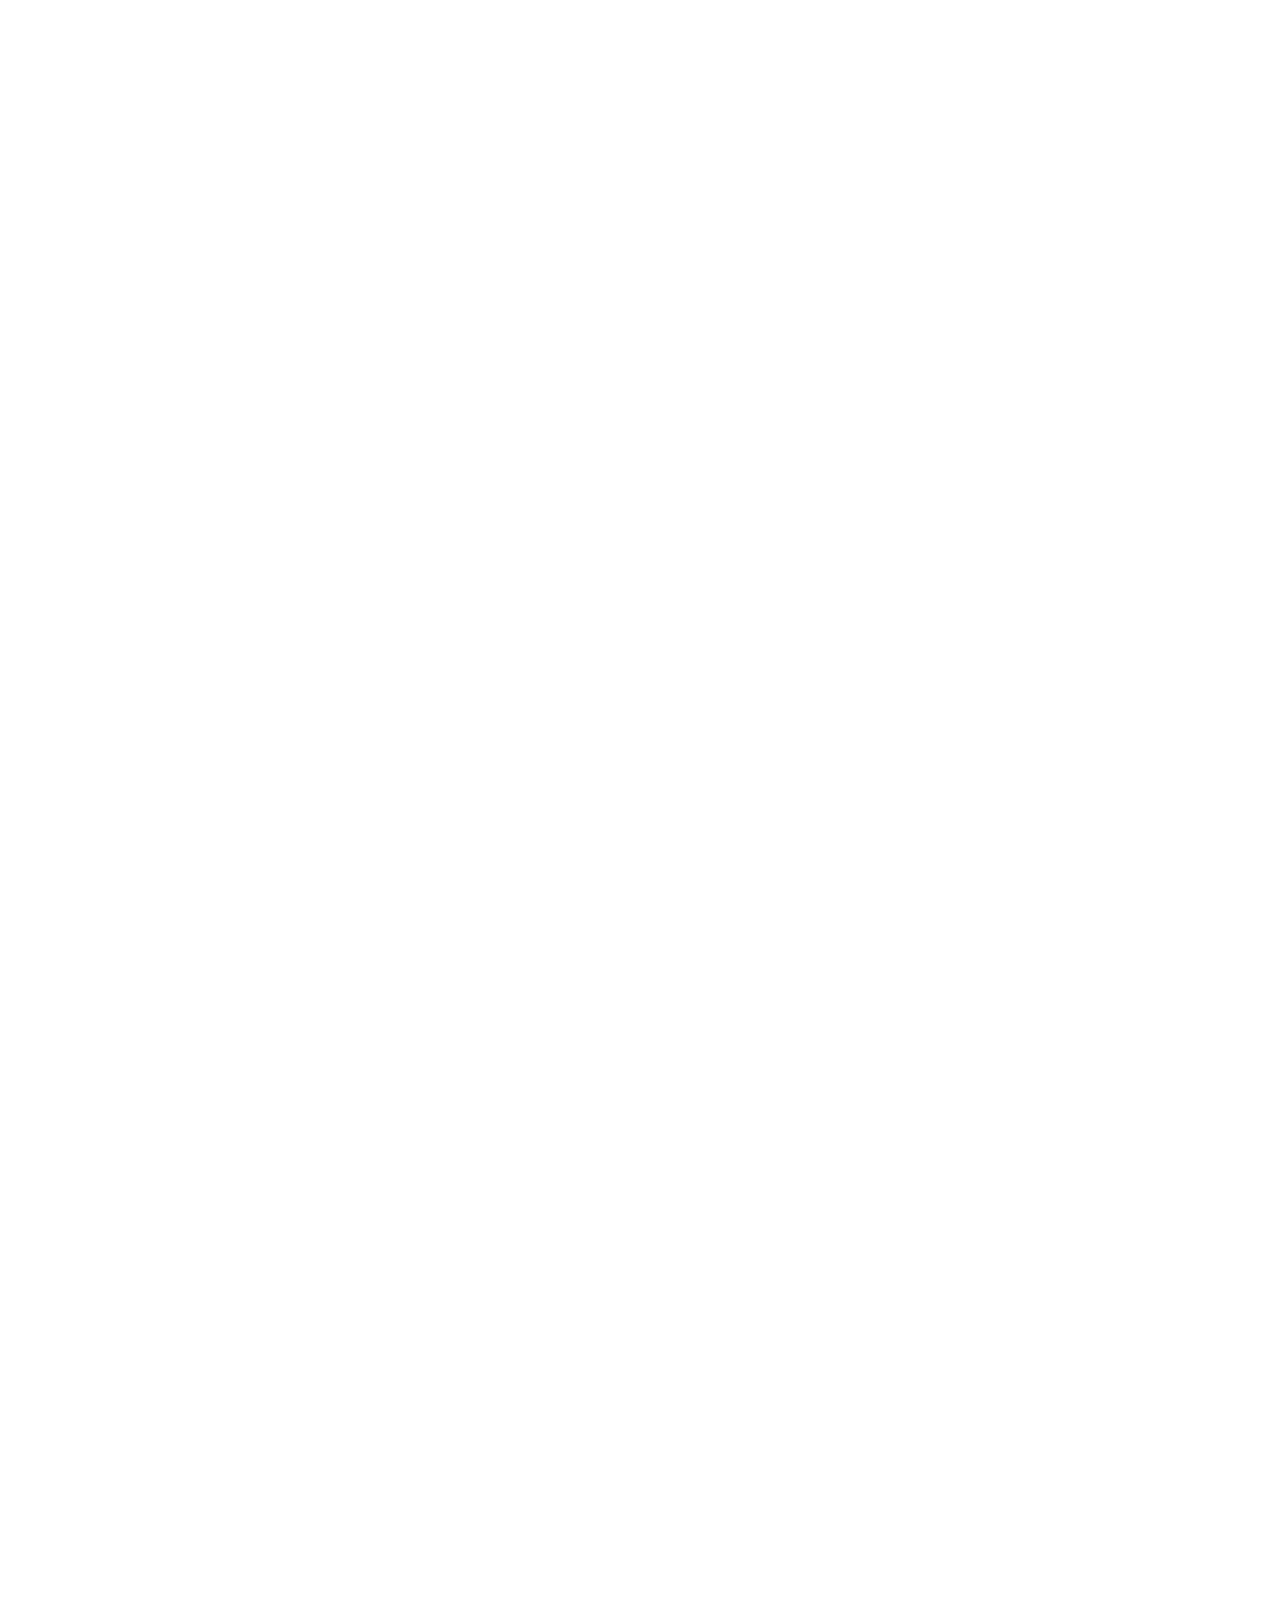
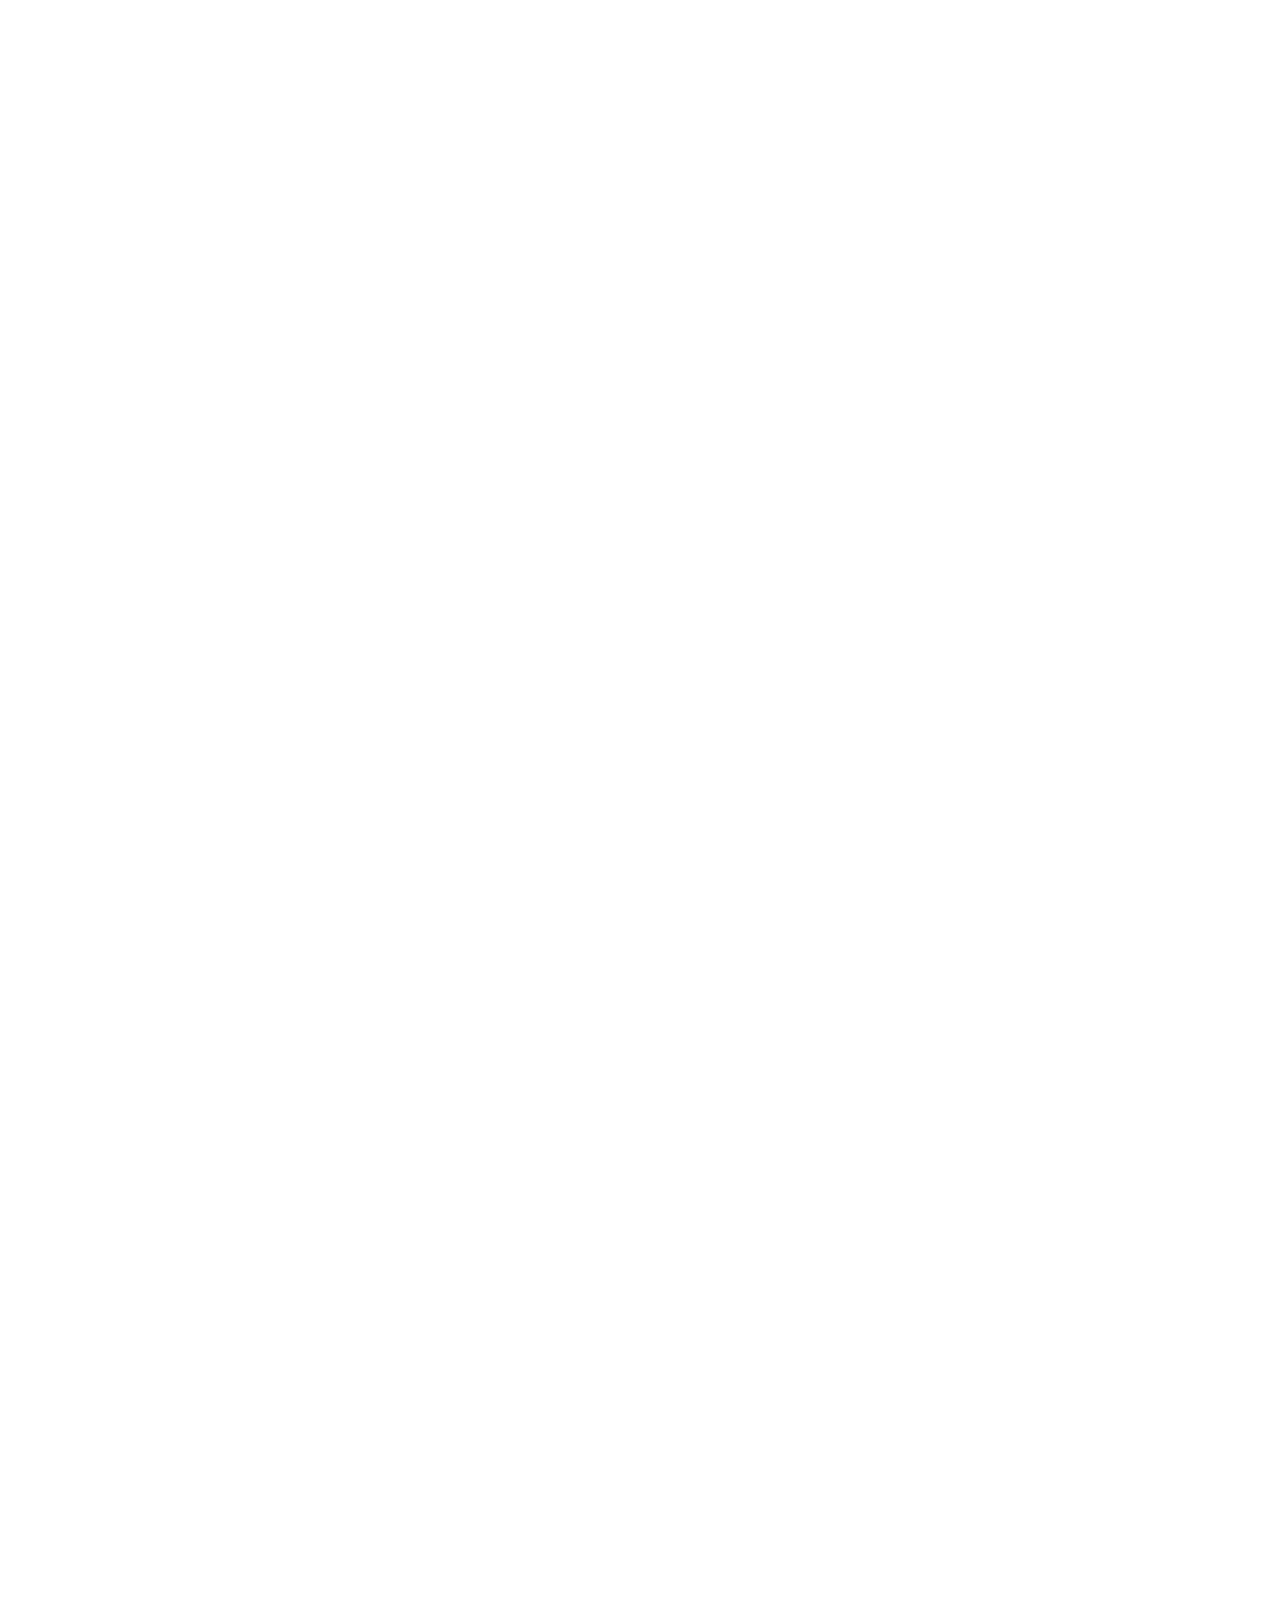
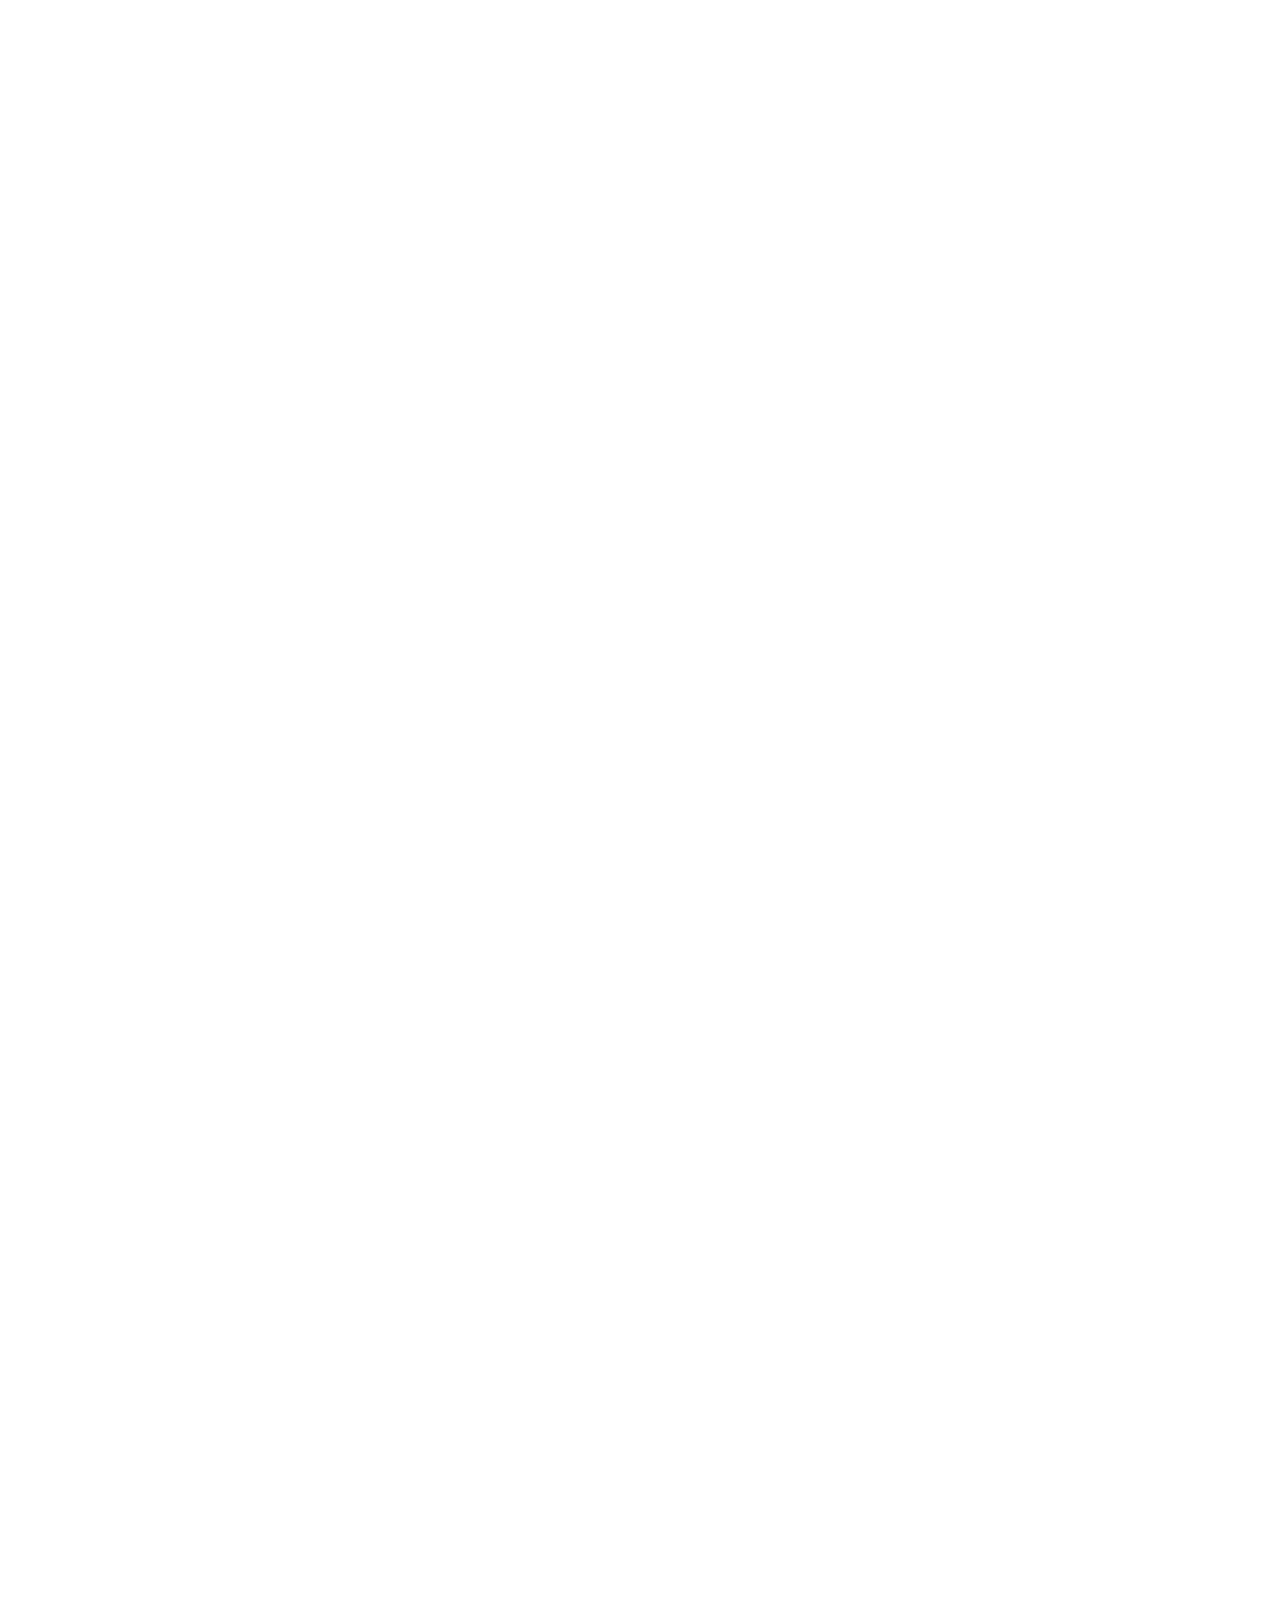
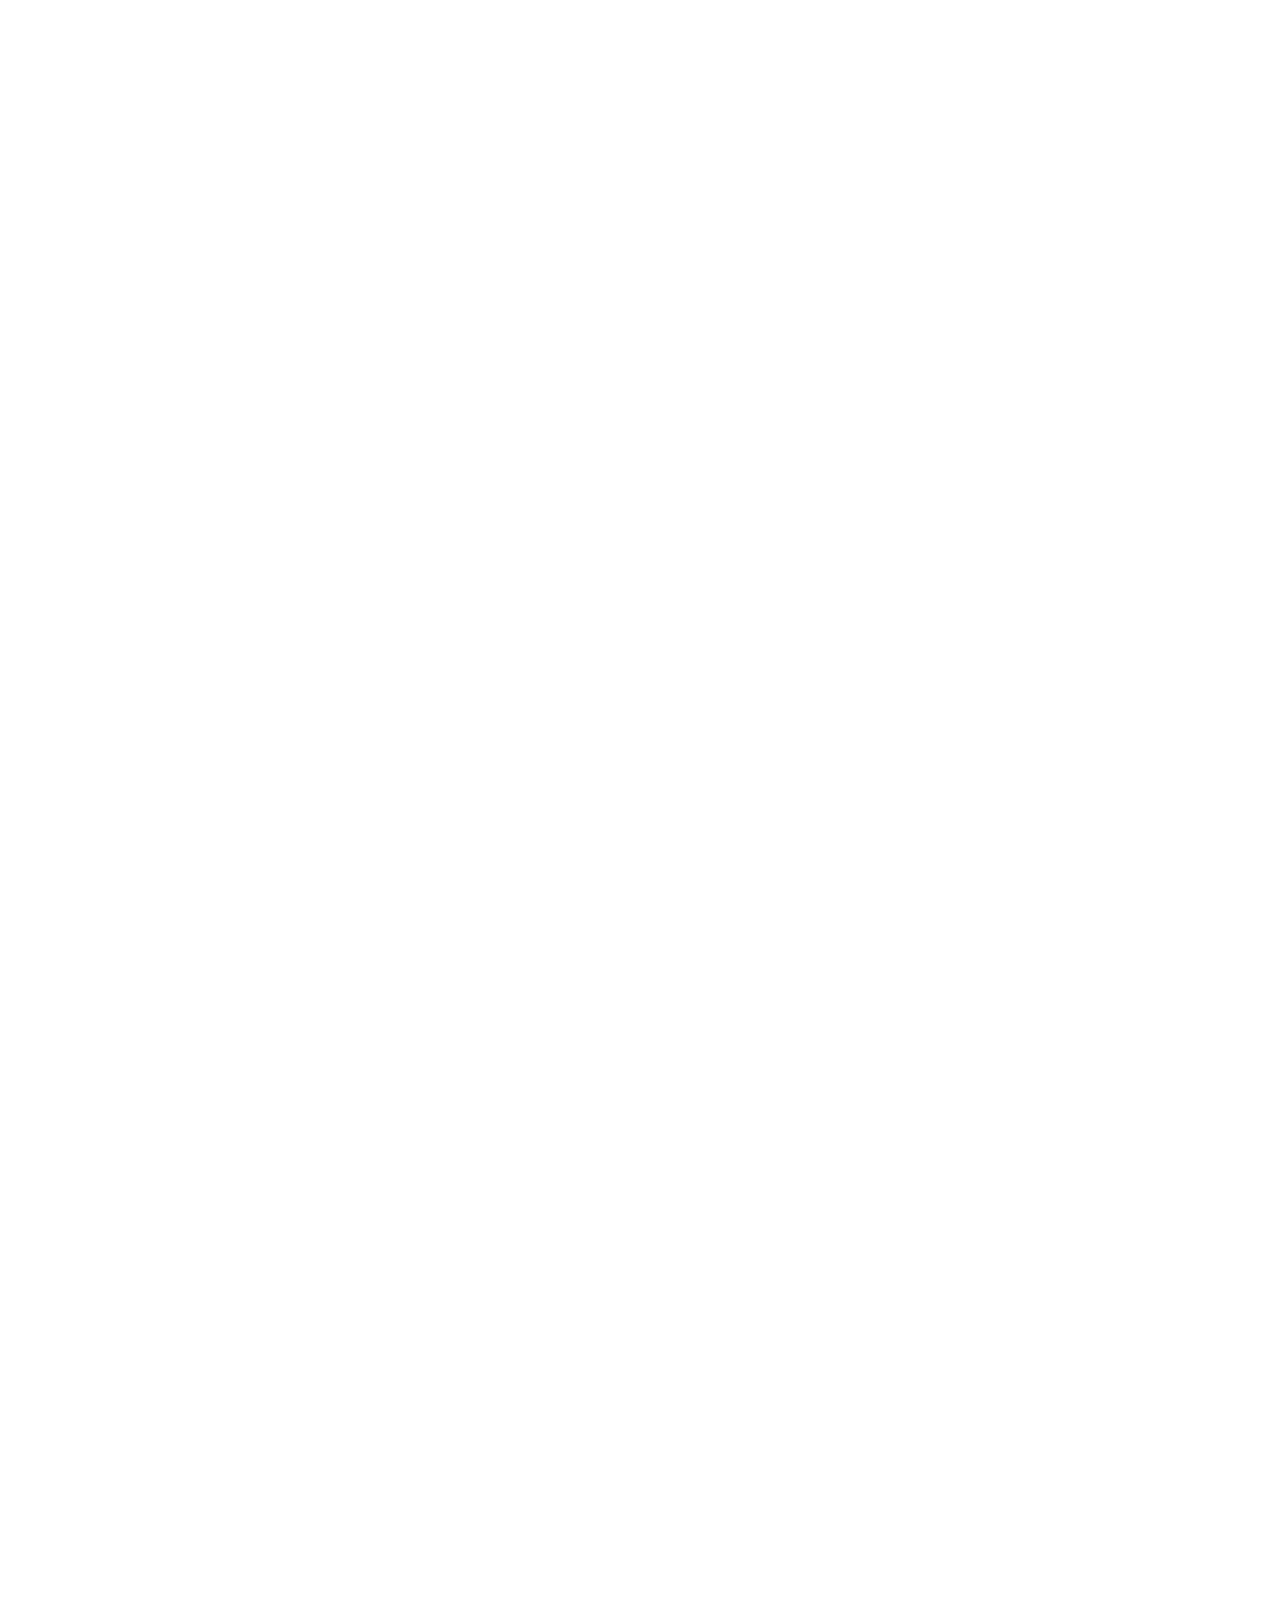
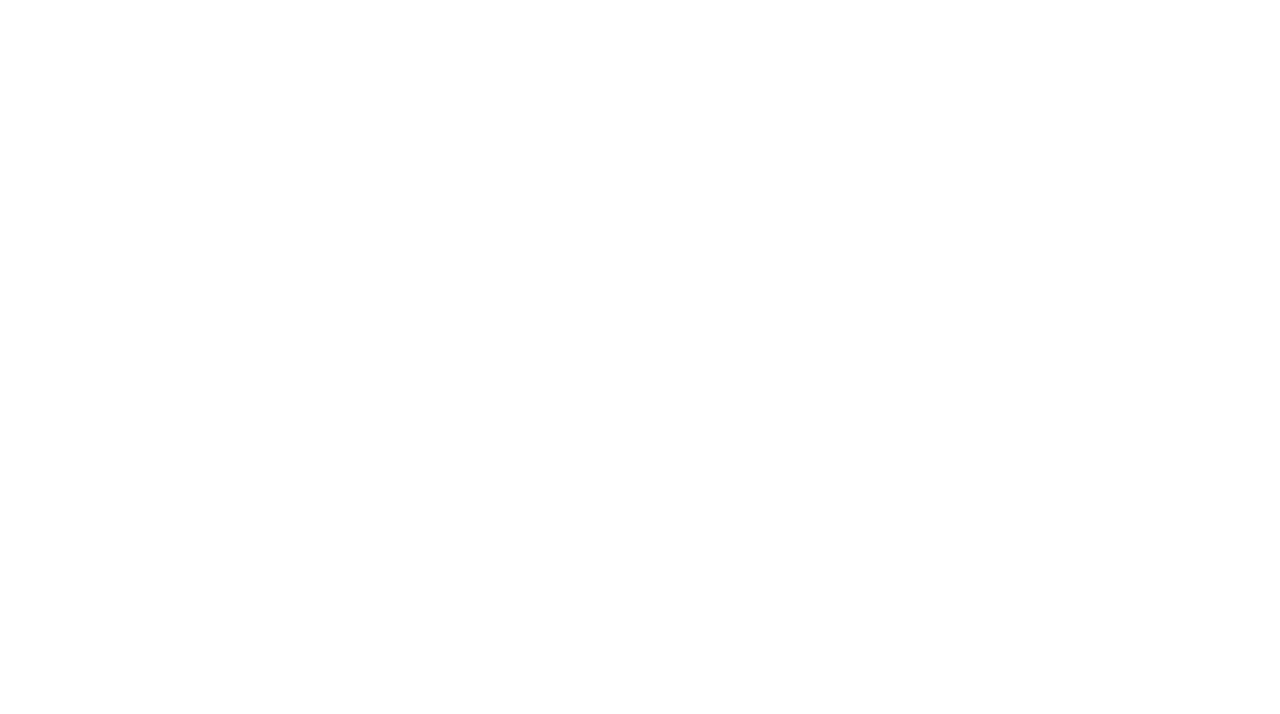
==== commit 6493966a: "Dodan novi tekst" ====
--- a/index.html
+++ b/index.html
@@ -7,7 +7,7 @@
 
 	<!-- Stylesheets
 	============================================= -->
-	<link href="https://fonts.googleapis.com/css?family=Lato:300,400,400italic,600,700;subset=latin-ext|Raleway:300,400,500,600,700|Crete+Round:400italic" rel="stylesheet" type="text/css" />
+	<link href="https://fonts.googleapis.com/css?family=Lato:300,400,400italic,600,700;subset=latin-ext|Raleway:300,400,500,600,700;subset=latin-ext|Crete+Round:400italic" rel="stylesheet" type="text/css" />
 	<link rel="stylesheet" href="css/bootstrap.css" type="text/css" />
 	<link rel="stylesheet" href="css/style.css" type="text/css" />
 	<link rel="stylesheet" href="css/dark.css" type="text/css" />
@@ -21,7 +21,7 @@
 
 	<!-- Document Title
 	============================================= -->
-	<title>Dance of Life</title>
+	<title>Ples života</title>
 
 </head>
 
@@ -36,16 +36,16 @@
 
 			<div id="header-wrap" class="">
 
-				<div class="container clearfix">
+				<div class="container left-position clearfix">
 
 					<div id="primary-menu-trigger"><i class="icon-reorder"></i></div>
 
 					<!-- Logo
 					============================================= -->
 					<div id="logo" class="col-md-5">
-						<a href="http://thedanceoflife.eu" class="standard-logo">
+						<a href="http://www.pleszivota.eu" class="standard-logo">
 						<img src="css/images/logo.png" class="img-responsive black" alt="Ples života - Krešimir Katušić"/>
-						<img src="css/images/logo_111.png" class="img-responsive white" style="width: auto; padding: 20px 70px; height: auto;" alt="Ples života - Krešimir Katušić"/></a>
+						<img src="css/images/logo_111.png" class="img-responsive white" style="width: auto; padding: 20px 0px;" alt="Ples života - Krešimir Katušić"/></a>
 						
 					</div><!-- #logo end -->
 
@@ -54,22 +54,15 @@
 					<nav id="primary-menu" class="col-md-7" style="padding-right: 0px">
 
 						<ul class="sf-js-enabled" style="touch-action: pan-y;">
-							<li class="current sub-menu" data-href="#header"><a href="#header" class="sf-with-ul nav-link js-scroll-trigger"><div>Home</div></a></li>
-							<li class="mega-menu sub-menu" data-href="#section-o-djelu"><a href="#section-o-djelu" class="sf-with-ul  nav-link js-scroll-trigger"><div>About</div></a></li>
+							<li class="current sub-menu" data-href="#header"><a href="#header" class="sf-with-ul nav-link js-scroll-trigger"><div>Početna</div></a></li>
+							<li class="mega-menu sub-menu" data-href="#section-o-djelu"><a href="#section-o-djelu" class="sf-with-ul  nav-link js-scroll-trigger"><div>O djelu</div></a></li>
 							<li class="mega-menu sub-menu" data-href="#slider"><a href="#slider" class="sf-with-ul  nav-link js-scroll-trigger"><div>Video</div></a></li>
-							<li class="sub-menu" data-href="#section-katalog"><a href="#section-katalog" class="sf-with-ul nav-link js-scroll-trigger"><div>Catalog</div></a></li>
-							<li class="mega-menu sub-menu" data-href="#section-galerija"><a href="#section-galerija" class="sf-with-ul  nav-link js-scroll-trigger"><div>Gallery</div></a></li>
-							<li class="mega-menu sub-menu"><a href="http://pleszivota.eu" class="sf-with-ul  nav-link js-scroll-trigger"><div>HR</div></a></li>
+							<li class="sub-menu" data-href="#section-katalog"><a href="#section-katalog" class="sf-with-ul nav-link js-scroll-trigger"><div>Katalog</div></a></li>
+							<li class="mega-menu sub-menu" data-href="#section-galerija"><a href="#section-galerija" class="sf-with-ul  nav-link js-scroll-trigger"><div>Galerija</div></a></li>
+							<li class="mega-menu sub-menu"><a href="http://thedanceoflife.eu" class="sf-with-ul  nav-link js-scroll-trigger"><div>ENG</div></a></li>
+
 						</ul>
 					</nav><!-- #primary-menu end -->
-					
-					
-					
-
-
-
-
-				
 				</div>
 				
 			</div>
@@ -86,8 +79,8 @@
 
 					<div class="container clearfix">
 						<div class="emphasis-title vertical-middle center">
-							<h1 style="font-size: 86px;" data-animate="fadeInUp"><strong>Dance of Life</strong></h1>
-							<h2 style="font-size:50px;color:rgba(255,255,255,.7); font-weight:300px">Krešimir Katušić</h2>
+							<h1 style="font-size: 86px;" data-animate="fadeInUp"><strong>Ples Života</strong></h1>
+							<h2 style="font-size:50px;color:rgba(255,255,255,.7); font-weight:300">Krešimir Katušić</h2>
 						</div>
 					</div>
 
@@ -104,6 +97,8 @@
 
 		<!-- Content
 		============================================= -->
+
+		
 		<section id="content">
 
 			<div class="content-wrap nopadding">
@@ -118,7 +113,6 @@
 						</div>
 					</div>
 				</div>
-				
 				<div class="section parallax dark nomargin noborder texts" style="background-image: url('images/home/10.jpg'); background-position: center top;">
 					<div class="vertical-middle">
 						<div class="container-fluid clearfix" style="padding: 0px">
@@ -126,10 +120,10 @@
 								<div class="one-text">
 									<div class="heading-block center vertical-middle nobottomborder nobottommargin emphasis-title">
 										<div>
-											<h2 class="text-title">THE DANCE OF LIFE</h2>
-											<p class="naslov" style="color: #EEE; font-size: 20px; line-height: 24px;">I feel so good in the company of this sculpture</p>
+											<h2 class="text-title">Ples života</h2>
+											<p class="naslov" style="color: #EEE; font-size: 20px; padding: 0px 100px; line-height: 24px;">Otvorene ruke skulpture Ples života uvode me u igru.</p>
 											<p class="lead topmargin-sm author" style="color: #EEE; font-size: 28px;">Enes Kišević</p>
-											<button type="button" class="button button-border button-rounded button-light button-large button-custom" style="color: #fff;" data-toggle="modal" data-target="#myModal2">Read more</button>
+											<button type="button" class="button button-border button-rounded button-light button-large button-custom" style="color: #fff;" data-toggle="modal" data-target="#myModal2">Cijeli tekst</button>
 										</div>
 									</div>
 								</div>
@@ -138,10 +132,10 @@
 								<div class="one-text">
 									<div class="heading-block center vertical-middle nobottomborder nobottommargin emphasis-title">
 										<div>
-											<h2 class="text-title">THE DANCE OF SIGNS</h2>
-											<p class="naslov" style="color: #EEE; font-size: 20px; line-height: 24px;">There is no doubt that his sculptures and art are philosophical</p>
+											<h2 class="text-title">Nekoliko opažanja uz Ples života</h2>
+											<p class="naslov" style="color: #EEE; font-size: 20px; padding: 0px 100px; line-height: 24px;">Ljubav, psiha, duša…kako njih prikazati?</p>
 											<p class="lead topmargin-sm author" style="color: #EEE; font-size: 28px;">Enes Quien</p>
-											<button type="button" class="button button-border button-rounded button-light button-large button-custom" style="color: #fff;" data-toggle="modal" data-target="#myModal1">Read more</button>
+											<button type="button" class="button button-border button-rounded button-light button-large button-custom" style="color: #fff;" data-toggle="modal" data-target="#myModal1">Cijeli tekst</button>
 										</div>
 									</div>
 								</div>
@@ -150,10 +144,10 @@
 								<div class="one-text">
 									<div class="heading-block center vertical-middle nobottomborder nobottommargin emphasis-title">
 										<div>
-											<h2 class="text-title">A FEW REMARKS ON THE DANCE OF LIFE</h2>
-											<p class="naslov" style="color: #EEE; font-size: 20px; line-height: 24px;">The Dance of Life informs us that our existence is not a randomly fallen spark of the galactic fire...</p>
+											<h2 class="text-title">Ples života – Krešimir Katušić</h2>
+											<p class="naslov" style="color: #EEE; font-size: 20px; padding: 0px 100px; line-height: 24px;">Ples života iznad razigrane supstancije ontološke punine postojanja</p>
 											<p class="lead topmargin-sm author" style="color: #EEE; font-size: 28px;">Ivan Beš</p>
-											<button type="button" class="button button-border button-rounded button-light button-large button-custom" style="color: #fff;" data-toggle="modal" data-target="#myModal4">Read more</button>
+											<button type="button" class="button button-border button-rounded button-light button-large button-custom" style="color: #fff;" data-toggle="modal" data-target="#myModal4">Cijeli tekst</button>
 										</div>
 									</div>
 								</div>
@@ -162,10 +156,10 @@
 								<div class="one-text">
 									<div class="heading-block center vertical-middle nobottomborder nobottommargin emphasis-title">
 										<div>
-											<h2 class="text-title">DANCE OF LIFE</h2>
-											<p class="naslov" style="color: #EEE; font-size: 20px; line-height: 24px;">As a projection, the installation is behind the sculpture, slightly displaced from its axis...</p>
+											<h2 class="text-title">O Plesu Života</h2>
+											<p class="naslov" style="color: #EEE; font-size: 20px; padding: 0px 100px; line-height: 24px;">Prema nekim teorijama, upotreba geometrije može proizlaziti iz stanja bića</p>
 											<p class="lead topmargin-sm author" style="color: #EEE; font-size: 28px;">Silva Kalčić</p>
-											<button type="button" class="button button-border button-rounded button-light button-large button-custom" style="color: #fff;" data-toggle="modal" data-target="#myModal5">Read more</button>
+											<button type="button" class="button button-border button-rounded button-light button-large button-custom" style="color: #fff;" data-toggle="modal" data-target="#myModal5">Cijeli tekst</button>
 										</div>
 									</div>
 								</div>
@@ -174,6 +168,7 @@
 					</div>
 				</div>
 
+				
 				<div id="section-o-djelu" class="section parallax full-screen nomargin noborder" style="background-image: url('images/home/11.jpg');" data-stellar-background-ratio="0.4">
 					<div class="vertical-middle">
 						<div class="container clearfix">
@@ -181,11 +176,11 @@
 							<div class="col_three_fifth nobottommargin" style="float: right">
 
 								<div class="emphasis-title">
-									<h2 style="margin-bottom: 30px; color: #5e6575">HOW THE DANCE OF LIFE WAS MADE</h2>
-									<p class="lead topmargin-sm" style="line-height: 1.4;">Evolution of man can be studied from various standpoints. It is an eternal question which is more important: form or matter? Is it enough to observe man's evolution through the development of physical body? Is the development of physical body a consequence of developing and applying new matter under new circumstances? Does man as a whole represent a harmonious blend of form and matter or does each of us create existence on our own? What is the goal of human evolution? Who is an artist? What is a work of art? What is a masterpiece? These are some of the important questions that any citizen in democratic societies is free to ask...</p>
+									<h2 style="margin-bottom: 30px; color: #5e6575">O NASTANKU DJELA PLES ŽIVOTA</h2>
+									<p class="lead topmargin-sm" style="line-height: 1.4;">Evolucija čovjeka može se istraživati iz različitih motrišta. Vječno je pitanje je li važnija forma ili sadržaj? Je li dovoljno promatrati evoluciju čovjeka kroz razvoj fizičkoga tijela? Je li razvoj fizičkoga tijela posljedica razvoja i primjene novih sadržaja u novim okolnostima? Čini li cjelinu čovjeka skladno pomiješani forma i sadržaj ili svako za sebe čini svoju egzistenciju? Što je cilj evolucije čovjeka?  Tko je umjetnik. Što je umjetničko djelo? Što je remek djelo? To su neka važna pitanja koje može slobodno postavljati bilo koji građanin u demokratski uređenim državama...</p>
 								</div>
 								
-								<button type="button" class="button button-border button-rounded button-light button-large" style="color: #5e6575; border-color: #5e6575"" data-toggle="modal" data-target="#myModal">Read more</button>
+								<button type="button" class="button button-border button-rounded button-light button-large" style="color: #5e6575; border-color: #5e6575" data-toggle="modal" data-target="#myModal">Cijeli tekst</button>
 								
 							</div>
 
@@ -194,41 +189,65 @@
 				</div>
 
 				<div class="clear"></div>
+
+				<!--<div class="section nomargin noborder" style="background-image: url('images/divider.jpg'); height:400px">
+					<div class="heading-block center vertical-middle nobottomborder nobottommargin emphasis-title">
+						<div>
+							<h2 class="">SIMBOLIČKA FORMA KAO EKSPERIMENT</h2>
+							<p class="lead topmargin-sm" style="color: #EEE; font-size: 28px;">Ivana Mance</p>
+							<button type="button" class="button button-border button-rounded button-light button-large" style="color: #fff; border: none" data-toggle="modal" data-target="#myModal3">Cijeli tekst</button>
+						</div>
+					</div>
+				</div>-->
+				
 				
 				<div class="section dark nomargin noborder texts_drugi" style="background-image: url('images/divider.jpg'); background-position: center top;">
 					<div class="vertical-middle">
-						<div class="container-fluid clearfix" style="padding: 0px">
-							<div class="col-md-6">
+						<div class="container-fluid clearfix">
+							<div class="col-md-4">
 								<div class="one-text">
 									<div class="heading-block center vertical-middle nobottomborder nobottommargin emphasis-title">
 										<div>
-											<h2 class="text-title">ON THE DANCE OF LIFE</h2>
-											<p class="naslov" style="color: #EEE; font-size: 20px; line-height: 24px;">Krešimir Katušić tries to offer an affirmative answer, acting with neither skepticism nor false self-assuredness.</p>
+											<h2 class="text-title">SIMBOLIČKA FORMA KAO EKSPERIMENT</h2>
+											<p class="naslov" style="color: #EEE; font-size: 20px; padding: 0px 100px; line-height: 24px;">Smještena u otvoreni, eksterijerni prostor, kompozicija zapravo stvara scensku situaciju...</p>
 											<p class="lead topmargin-sm author" style="color: #EEE; font-size: 28px;">Ivana Mance</p>
-											<button type="button" class="button button-border button-rounded button-light button-large button-custom" style="color: #fff;" data-toggle="modal" data-target="#myModal3">Read more</button>
+											<button type="button" class="button button-border button-rounded button-light button-large button-custom" style="color: #fff;" data-toggle="modal" data-target="#myModal3">Cijeli tekst</button>
 										</div>
 									</div>
 								</div>
 							</div>
 							
-							<div class="col-md-6">
+							<div class="col-md-4">
 								<div class="one-text">
 									<div class="heading-block center vertical-middle nobottomborder nobottommargin emphasis-title">
 										<div>
-											<h2 class="text-title">THE DANCE OF LIFE</h2>
-											<p class="naslov" style="color: #EEE; font-size: 20px; line-height: 24px;">The universe breathes, moves, periodically manifests and falls apart, only to be recreated again.</p>
+											<h2 class="text-title">PLES ŽIVOTA</h2>
+											<p class="naslov" style="color: #EEE; font-size: 20px; padding: 0px 100px; line-height: 24px;">Univerzum diše, kreće se, periodički se manifestira i rastvara da bi se ponovno stvorio.</p>
 											<p class="lead topmargin-sm author" style="color: #EEE; font-size: 28px;">Krešimir Katušić</p>
-											<button type="button" class="button button-border button-rounded button-light button-large button-custom" style="color: #fff;" data-toggle="modal" data-target="#myModal6">Read more</button>
+											<button type="button" class="button button-border button-rounded button-light button-large button-custom" style="color: #fff;" data-toggle="modal" data-target="#myModal6">Cijeli tekst</button>
 										</div>
 									</div>
 								</div>
 							</div>
-						</div>
-					</div>
-				</div>
-				<section id="slider" class="" style="height: 1076px;">
-
-			<div class="container clearfix vertical-middle" style="z-index: 6; position:relative!important;">
+							<div class="col-md-4">
+								<div class="one-text">
+									<div class="heading-block center vertical-middle nobottomborder nobottommargin emphasis-title">
+										<div>
+											<h2 class="text-title">ARHIMEDA ĆE PAMTITI DOK JE ESHIL ZABORAVLJEN</h2>
+											<p class="naslov" style="color: #EEE; font-size: 20px; padding: 0px 100px; line-height: 24px;">I doista, ovdje ima nečega od kuće i stanovanja. Od trijezna podruma i temelja i sanjarenja u potkrovlju.</p>
+											<p class="lead topmargin-sm author" style="color: #EEE; font-size: 28px;">Ive Šimat Banov</p>
+											<button type="button" class="button button-border button-rounded button-light button-large button-custom" style="color: #fff;" data-toggle="modal" data-target="#myModal7">Cijeli tekst</button>
+										</div>
+									</div>
+								</div>
+							</div>
+						</div>
+					</div>
+				</div>
+
+			<section id="slider" class="" style="overflow: hidden; height: 1076px;">
+
+			<div class="container clearfix vertical-middle" style="z-index: 6;">
 
 				<div class="clearfix">
 					<div class="container clearfix">
@@ -243,11 +262,11 @@
 
 							<div class="emphasis-title" style="float:left">
 								<h2>Krešimir Katušić</h2>
-								<h2><strong>Dance of Life</strong></h2>
+								<h2><strong>Ples Života</strong></h2>
 								
 							</div>
 
-							<a href="https://vimeo.com/221546572" class="button button-border button-rounded button-light button-large">Watch on Vimeo</a>
+							<a href="https://vimeo.com/221546572" class="button button-border button-rounded button-light button-large">Pogledajte na Vimeo</a>
 
 						</div>
 
@@ -265,20 +284,22 @@
 			</div>
 
 		</section>
+		
 
 				<div id="section-katalog" class="section parallax dark nomargin noborder" style="padding: 300px 0; background-image: url('images/home/5.jpg');" data-stellar-background-ratio="0.4">
 					<div class="container center clearfix" style="float:left; margin-top: 106px;">
 
 						<div class="emphasis-title">
-							<h2 style="font-size: 80px">Catalog</h2>
-							<p class="lead topmargin-sm">Download the installation catalog of Dance of Life</p>
-						</div>
-						<a href="katalog.pdf" class="button button-border button-rounded button-light button-large">Download catalog</a>
+							<h2 style="font-size: 80px">Katalog</h2>
+							<p class="lead topmargin-sm">Preuzmite katalog instalacije Ples Života</p>
+						</div>
+						<a href="katalog.pdf" class="button button-border button-rounded button-light button-large">Preuzmite katalog</a>
 
 					</div>
 				</div>
 
 			</div>
+
 			
 			<div id="section-galerija" class="section nomargin noborder" style="background-color:#ffffff; padding:90px 0px 40px 0px;">
 					<div class="container center clearfix">
@@ -365,7 +386,17 @@
 					</div>
 				</div>
 			
-
+			<!--<div class="section nomargin noborder" style="background-image: url('images/divider.jpg'); height:400px">
+				<div class="heading-block center vertical-middle nobottomborder nobottommargin emphasis-title">
+					<div>
+						<h2 class="">PLES ŽIVOTA</h2>
+						<p class="lead topmargin-sm" style="color: #EEE; font-size: 28px;">Krešimir Katušić</p>
+						<button type="button" class="button button-border button-rounded button-light button-large" style="color: #fff; border: none" data-toggle="modal" data-target="#myModal6">Cijeli tekst</button>
+					</div>
+				</div>
+			</div>-->
+
+			
 		</section><!-- #content end -->
 		
 		<div class="section dark nomargin noborder contact_custom" style="background-color: #413831;">
@@ -375,7 +406,7 @@
 						<div class="one-text">
 							<div class="heading-block center vertical-middle nobottomborder nobottommargin emphasis-title">
 								<div>
-									<h2 class="text-title-info">Contact, informations and mail orders: <a href="mailto:info@thedanceoflife.eu">info@thedanceoflife.eu</a></h2>
+									<h2 class="text-title-info">Kontakt, informacije i narudžbe na mail: <a href="mailto:info@pleszivota.eu">info@pleszivota.eu</a></h2>
 								</div>
 							</div>
 						</div>
@@ -396,7 +427,7 @@
 				<div class="container clearfix">
 
 					<div class="col_half">
-						2017 © All Rights Reserved. Krešimir Katušić
+						2017 © Sva prava pridržana. Krešimir Katušić
 					</div>
 
 					<div class="col_half col_last tright">
@@ -429,11 +460,12 @@
     <div class="modal-content" style="padding: 60px">
       <div class="modal-header container" style="border: none">
         <button type="button" class="close" data-dismiss="modal" aria-hidden="true" style="opacity: 1; font-size: 50px; color: #fff;">&times;</button>
-        <h4 class="modal-title" id="myModalLabel" style="color: #fff; font-weight: 400">HOW THE DANCE OF LIFE WAS MADE</h4>
-      </div>
-      <div class="modal-body container" style="color: #fff; line-height: 1.8; font-size: 16px;">
-        <p>Evolution of man can be studied from various standpoints. It is an eternal question which is more important: form or matter? Is it enough to observe man's evolution through the development of physical body? Is the development of physical body a consequence of developing and applying new matter under new circumstances? Does man as a whole represent a harmonious blend of form and matter or does each of us create existence on our own? What is the goal of human evolution? Who is an artist? What is a work of art? What is a masterpiece? These are some of the important questions that any citizen in democratic societies is free to ask. The answers are collected patiently, by bravely looking into the world in its entirety and observing it from all sides. Let us try and offer some answers. An artist is a man who leaves marks in the substance of the world, allowing clear water to flow into them and reflect the sky. A masterpiece is great insight over a short period of time. Form without matter is a corpse. Matter without form is useless to man. A work of art is a conscious, often intuitive blend of form and matter. The more harmonious the blend is, the closer the work of art gets to being a masterpiece. Does this have anything to do with man's evolution? Can we offer an answer to the question what the goal of man's evolution is? The goal of man's evolution is to develop consciousness. What is consciousness? Consciousness is a state of being alert to oneself, others and the environment we live in. By comparing works of art from the past we can measure the state of consciousness of people in certain places and in certain times. It does not require much speculation to see that in five hundred years someone will compare the contemporary works of art with those from the Renaissance, antiquity, Egypt, India... What they will deduce from it is something that all those who read this have decide for themselves. From all of the above it follows that to create art is to engage in the extremely responsible work of pushing the wheel of humanity's evolution forward. Do artists only create art? Of course not. All political systems deal with art through various institutions.<br><br>Different companies encourage the creation of works of art and finally, individuals who collect art contribute to its enrichment. By stimulating artists to act creatively and dynamically, they add spice to quality of life both on a personal level as well as the level of the environment they live in. Art movements and even individual art pieces have their own stories to tell, often treading the fine line of what is possible. The work Dance of Life also has its own story that we shall try to outline here. Žarko Bošnjak, a seeker of truth, was carried away by the idea that he would uncover the secrets of Pythagoras' tetractys and would one day build it in its original perfection. Since the last tetractys burned down along with Pythagoras' school and it remains unknown whether anyone ever again constructed a new one, this undertaking seemed less and less likely. But as the saying goes, the night is darkest just before the dawn, which proved to be true in this case as well. When the seeker gave up the search after twenty years, he started to draw the calculated measurements and proportions on paper more out of fun than a serious intent. In three years a construction emerged in all its geometrical glory. As it happened, three years later the seeker Žarko ran across a sculptor Krešimir Katušić in the company of some intellectuals. After several conversations in which they attempted to understand the world, the seeker Žarko gave the sculptor Krešimir a model after which he was to make a sculpture as a gift. In a car trunk the model was transported to the sculptor's studio. In creative throes, the sculptor Krešimir was getting closer to the sculpture's concept with each day and finally triumphed over the number three. Tetractys represents the law of the Universe, a child about to be born represents the potential of man and the dancing figure represents a human soul that cloaks itself in the world's matter in the ecstasy of dance, trying to shed light on it. It took Krešimir Katušić two more years of agony and ecstasy to finish this sculpture. 
-Conclusion: The sculptural and spatial installation called Dance of Life is a work of art, a result of incubation and birth that encompasses different national historical mind sets. It was made by tracing the course of exact science and intuitive storms of the sculptor Katušić.  When placed in space, it creates a magnetic field. This magnetic field affects each observer by enhancing his alertness, or, in other words, by expanding the field of his consciousness. The sculpture Dance of Life would be best placed in a city among people where it could help turn the heavy wheel of humanity's evolution.<br><br>In Zagreb, early summer 2017<br>Annotation by Toma Nun</p>
+        <h2 class="modal-title" id="myModalLabel" style="color: #fff; font-weight: 400">O NASTANKU DJELA PLES ŽIVOTA</h2>
+      </div>
+      <div class="modal-body container" style="color: #fff; line-height: 1.8; font-size: 16px;">
+        <p>Evolucija čovjeka može se istraživati iz različitih motrišta. Vječno je pitanje je li važnija forma ili sadržaj? Je li dovoljno promatrati evoluciju čovjeka kroz razvoj fizičkoga tijela? Je li razvoj fizičkoga tijela posljedica razvoja i primjene novih sadržaja u novim okolnostima? Čini li cjelinu čovjeka skladno pomiješani forma i sadržaj ili svako za sebe čini svoju egzistenciju? Što je cilj evolucije čovjeka?  Tko je umjetnik. Što je umjetničko djelo? Što je remek djelo? To su neka važna pitanja koje može slobodno postavljati bilo koji građanin u demokratski uređenim državama.<br><br>Odgovori se prikupljaju strpljivo, hrabro istražujući cijeli svijet i promatrajući ga s raznih strana. Pokušajmo dati neke odgovore. Umjetnik je čovjek koji ostavlja tragove u materiji svijeta u koje se ulijeva čista voda, a u njoj se zrcali nebo. Remek–djelo velika je spoznaja u kratkom vremenu. Forma bez sadržaja je leš. Sadržaj bez forme za čovjeka je neupotrebljiv. Umjetničko djelo je svjesno, često intuitivno miješanje forme i sadržaja. Što je spoj skladniji, harmoničniji, to je umjetničko djelo bliže remek− djelu. Ima li to kakve veze s evolucijom čovjeka? Možemo li ponuditi odgovor na pitanje što je cilj evolucije čovjeka? Cilj evolucije čovjeka je razvoj svijesti. Što je svijest? Svijest je stanje budnosti o sebi, drugima i okolini u kojoj živimo. Usporedbim umjetničkih djela proteklih epoha možemo mjeriti stanja svijesti ljudi u određenim mjestima i vremenima. Nije teško pogoditi da će netko za petsto godina uspoređivati današnja umjetnička djela s onima iz razdoblja renesanse, antike, iz Egipta, Indije… Koje će zaključke izvesti prepuštam zaključiti svakom tko ovo čita. Iz svega navedenog proizlazi da se baviti  umjetnošću znači baviti se iznimno odgovornim poslom okretanja kotača evolucije čovječanstva. Bave li se samo umjetnici umjetnošću? Naravno da ne. Sve se politike bave umjetnošću u različitim institucijama. Razne tvrtke potiču stvaranje umjetnički djela i, naposljetku, pojedinci koji kolekcionarstvom pridonose oplemenjivanju umjetnosti, poticanjem umjetnika na kreativan i aktivan rad stvaraju začin osobne kvalitete života i kvalitete života svoje okoline.<br><br>Smjerovi u umjetnosti, pa čak i pojedina umjetnička djela, imaju svoje priče. Često na rubu mogućeg. Djelo Ples života također ima svoju priču. Ukratko. Tragalac za istinom Žarko Bošnjak zanosio se idejom da će otkriti tajne Pitagorina tetraktisa i da će ga jednoga dana konstruirati u izvornoj savršenosti. Budući da je zadnji tetraktis izgorio zajedno s Pitagorinom školom i nije poznato da je itko ponovo konstruirao novi, taj se poduhvat činio sve manje mogućim. Poznato je da je noć najtamnija prije zore, što se pokazalo točnim i u ovome slučaju. Kada je tragalac nakon dvadeset godina traganja  odustao, mjere i omjeri izračunati iz crteža na papiru crtani su više iz igre nego ozbiljne namjere. Za tri godine kreirana je konstrukcija u svoj svojoj geometrijskoj ljepoti. Nakon još tri godine tragalac Žarko sreo je u jednom društvu intelektualaca kipara Krešimira Katušića. Nakon više razgovora i pokušaja da shvate Svijet, tragalac Žarko poklonio je maketu kiparu Krešimiru da izradi jednu skulpturu. Maketa je u prtljažniku automobila dovezena u kiparov atelje. Kipar Krešimir u jezgri je svoga stvaralačkoga potencijala svakim danom bivao sve bliži konceptu skulpture. Na kraju je pobijedio broj tri. Tetraktis predstavlja zakon Univerzuma, dijete koje samo što se nije rodilo predstavlja potencijal čovjeka i figura plesača predstavlja ljudsku dušu koja se u egstazi plesa zaogrće materijom svijeta nastojeći u nju unijeti svjetlo. Trebalo je još dvije godine da kipar Krešimir Katušić kroz agoniju i ekstazu dovrši djelo. 
+Zaključak: Kiparsko prostorna instalacija poznata pod nazivom Ples života je umjetničko djelo nastalo inkubiranjem i rađanjem kroz razna povijesna stanja svijesti naroda. Nastala je po egzaktnoj znanosti i intuitivnim olujama kipara Katušića. Postavljena u prostor stvara polje magnetizma. To polje magnetizma djeluje na svakoga promatrača tako da pojačava njegovu budnost, odnosno širi njegovo polje svijesti. Skulptura Ples života preporučuje se postaviti u neki grad među ljude da pomaže okretati teški kotač evolucije čovječanstva.<br><br>U Zagrebu početkom ljeta 2017.<br><br>Osvrt priredio Toma Nun
+</p>
       </div>
       <div class="modal-footer" style="border:none">
       </div>
@@ -446,10 +478,10 @@
     <div class="modal-content" style="padding: 60px">
       <div class="modal-header container" style="border: none">
         <button type="button" class="close" data-dismiss="modal" aria-hidden="true" style="opacity: 1; font-size: 50px; color: #fff;">&times;</button>
-        <h2 class="modal-title" id="myModalLabel" style="color: #fff; font-weight: 400">THE DANCE OF LIFE</h2>
-      </div>
-      <div class="modal-body container" style="color: #fff; line-height: 1.8; font-size: 16px;">
-        <p>I remember Krešimir Katušić as one of the intellectually most curious students. He asked a lot, looking for questions and answers, and never had his fill of sources. He wanted more, ever more, not just more theory, but also various and different mental disciplines, which all had to do with art. He ravenously read everything. Before entering the Academy of Visual Arts, where he studied and graduated sculpture, he spent seventeen years – as he explained to me – studying not only sculpture, but also philosophy, theology, anthropology and anthroposophy, cosmology and cosmogony, mythologies, religions, psychology, biology, history... in short, all the sciences and theories, all the reading materials that are related to man and man's culture, civilization, ambitions, efforts, thirst for knowledge, just like he always thirsted for knowledge. But he was also constantly looking for the reality of man and mankind in all their aspects. In all his sculptural achievements, step by step, he tried to have all his knowledge, awareness and experience “filtered” through matter, that is, through sculpture. Every work is a sort of psychoanalysis, of searching and exploring oneself, asking questions about the man of the world and the universe as a cosmic being, and oneself as such. There is no doubt that his sculptures and art are philosophical. Questions follow one another, and answers are slippery, never definite, but certain conclusions are reached nevertheless. The Dance of Life, the project that is presented here, asks a fundamental question and tries to give an answer in its own artistic manner: how can art show the soul? Allegorically; there is no other way. Sculpture has always used allegory to present abstract notions. Love, the psyche, the soul... how can they be shown? While the psyche is (more) individual, Love and the Soul are more universal. Art has many instances of Amor and Psyche (a sculpture by Antonio Canova); there are innumerable Amors throughout the history of art, and Psyche was wonderfully painted by Bela Csikoš-Sesija, for example. But the Soul? We have not come across this subject yet. Could it be that the soul is unrepresentable? The history of philosophy has talked about it a great deal, ever since the Greeks. Is the soul immortal? Socrates already claimed it was. But if the soul can be found in all living beings, not only humans but also animals and plants, what happens to it when the body dies? When a plant withers, an animal perishes, and a human being dies, they all leave physically. By definition, the soul is inside the body, and every being has a body and a soul. Where do souls go when the body dies? If they are immortal, there must be a huge world of living souls. Believers in reincarnation think that souls travel from one body to another. Others believe that souls die with the bodies they inhabited. There are many hard, mystical, mysterious, philosophical, anthropological, anthroposophical, theological, and theosophical questions, with various and different positions that tickle the imagination. The question is open forever, just like the possible answers. In fact, there is the interesting question of how to make the invisible visible, to quote the title of the book of the famous theorist Boris Groys.  This is what, among other things, occupies the thoughts, imagination and spirit of Krešimir Katušić: how to present the unpresentable; I also found myself thinking about whether I ever saw an image of a soul in art, especially sculpture, or – how to make the invisible visible. I don't believe I have. I imagine it as a vibration in matter. It should be a vibration in matter. But as for showing it?! Well, Katušić showed it. During the last seven years, Katušić has been assiduously researching intuitive geometry on the basis of Plato's theory that “knowledge is just memory.” If there is a world of ideas from which we all draw intelligent mental forms, and we are a part of both the material natural world and the spiritual cosmic world, how should we approach the problem of materializing the abstract, the invisible, the soul, and how to reestablish the “lost” contact and actively participate in the universal, which is constantly present, always happening, clearly showing its existence. The entire universe, both the macro-world and the micro-world, is very complex, but if we simplify it to the extreme, we can conclude that everything is set up according to divine laws and order. There are laws: human laws regulating the behavior in this world's everyday social and individual life, natural laws, and divine and God's laws, which regulate the universe. Everything is born and dies, and then is born again. Everything is rhythm and heavenly, divine music, which is also following laws, with Bach's music being the closest to the mathematical, divine order. Art is always about transforming the laws of the universe. The entire universe follows a specific order and laws, which are intelligible or unintelligible to us mere mortals. Every form in the universe is formed according to a geometric order. Pythagoras noted that everything always starts from an idea, and the idea is a number, from geometrical shapes to geometrical bodies. Therefore, forms can be more simple or more complex; in any case, they are inhabited by life with a specific consciousness. The Dance of Life, the sculptural/architectural installation of Krešimir Katušić, tries to show the relation between the micro-cosmos and the macro-cosmos on a symbolic level.<br><br>In the artistic project of the architectural/sculptural installation The Dance of Life, the Soul dances in an unbreakable bond with the tetractys and the fetus, the seed of new life in its center. The Soul moves easily within the law, it has mastered it and acts accordingly. The Soul is made of cast aluminum with chiseled folds in the fabric of the coat/cloak/dress it is swathed with. It suggests a composition of subatomic particles which are ordered and unified around a magnetic gravitational force, around a composing axis. Body contours are clearly discernible under the coat/cloak/dress. The knee is in a slight contrapposto, with sides and hips modeled after the old principle of the sphere. It turns in a soft dancing, meditative and fluttering motion. As if the coat/cloak and the robe/fabric cover the body of Venus of Milo, the statue is slightly rotated in the waist, suggesting movement. The soul is, therefore, pure energy. It is accelerated by spiral movement, a powerful imaginary spiral circling of the gathered subatomic particles that get together following a divine law or a physical law of nature. Slight spiral movement – dancing. The face radiates with peace, stability, fulfillment, satisfaction. The dance move is soft, fluttering. The arms are spread but relaxed. The eyes are covered by long eyelashes. The statue has dived into its interior and is meditating now. If it opened its large eyelids, it would have big eyes, just like the ones made by old Egyptians, or by the masters of Byzantine mosaics, eyes looking toward eternity. The gentleness, fleetingness and nimble movements are suggested by light too. Light spreads differently on the shiny aluminum surface, contrasting with shadows from every angle, since one should move, walk around the sculpture to experience its changes. Each vantage point creates a new, different experience of the Soul's realized fluctuation in space. There is the same experience when one gets closer and farther away. It is always present, but it seems to be appearing and disappearing, dancing, moving, being active in our perceptions because it successfully suggests its indestructibility, its eternal existence. It is a symbolic image of man, who is always born again, from times immemorial till today, forever and ever, under the laws of birth and death, forever and ever having a soul in the newly conceived embryo, fetus, and man. The Soul's movement – dance – presents the universal law of living and existence taking place in the universe.<br><br>The Soul stands in front of a strange structure. It is the tetractys. The artist tells me that a friend gave him a small model of the tetractys and told him to do with it whatever he likes. He did, and had the idea of creating ''The Dance of Life''. Using corten, a metal employed for architectural structures in Scandinavian countries, which has a brown-red color that is very similar to corrosion, he realized a truly daring neo-constructivist architectural/sculptural installation of a tetractys. None remain today, which means that Katušić made a unique effort to revive it. It is believed that there was one in the Pythagorean school, but it burned down. The tetractys, or the four-sided number, represented the cosmic symbolism of numbers in the Pythagorean system. It has a total of ten points and shows the structure of the decad in the shape of an equilateral triangle. The monad gives birth to the dyad, the third row is a triad, and the fourth a tetrad. The number of points by rows: 1+2+3+4=10. The figure can be endlessly extended downwards; whenever we stop, the number of points in the last row indicates what number in the sequence of natural numbers we stopped at, and the total number of such a figure gives the sum of the natural numbers it encompasses. Taking the numeric expressions of proportions and harmony from music and speech and translating them to the world at large, the Pythagoreans talked about cosmic harmony. They did not just point out the significant role of numbers and their relations in the universe, but went a step further and claimed that things were numbers. Aristotle says that the Pythagoreans believe a number to be composed of even and odd, with even being unlimited and odd being limited – the one is derived from both (because it is even and odd), and the numbers from the one. The whole sky is a number. This indicates that the Pythagoreans had a spatial understanding of numbers – one (monad) is a point, two (dyad) is a line, three (triad) is a surface, and four (tetrad) is a solid body. Therefore, saying that all things are numbers means that all bodies consist of points or units in space, which together make up the number. Basically, a monad is a unit that can be neither created nor destroyed, undifferentiated in itself, with no shaped parts. Since it is fertile, it results in the first pair of primary opposites that initiate any growth. It is the endless dyad, which was occasionally considered by Plato and Aristotle to be nature itself, while Zenon interpreted it as the possibility of endless division, i.e. endless procreation. The triad is interpreted by Plato in Timaeus as the simplest form and constituent part of a being – all beings can be separated into triangles, which would make them the genuine atoms of nature. The separation of a triangle results in lines and points that cannot be combined into beings. The tetrad symbolizes the four basic elements - water, air, fire, and earth – but it was also interpreted as the symbol of seasons, the basic element of melody (tetrachord), the basic geometric body (tetrahedron), and the basic unit of time, since the Olympic Games were held every four years. Pursuant to all that, every material body was to be considered an expression of the number four, just like the tetractys, since it is fourth in the sequence and results from three constituent elements: points, lines and surfaces. A richer division of the tetractys enabled the comparison between the sequences, although Plato considered it better to shorten than widen, since the sum of the first and second row, 4+3, results in 7, which was the example of perfect embodiment.<br><br>1+2+3+4+8+9=27. Plato in Timaeus based the musical structure of the soul on this sum. From this, one can derive the fundamental musical proportions 6:8 = 9:12. Ancient and medieval writers recognized the arithmetic and geometric mean of the numbers 6 and 12. There is the arithmetic sequence of sums, the geometric sequence of multiplications, the harmonic sequence = 1/2, 2/3, 3/4, and Fibonacci's sequence – 1, 1, 2, 3, 5, 8, 13 (the golden mean). The architectural/sculptural tetractys of Katušić is actually a three-dimensional, spatial golden mean in movement. We see a triangle below, the first large “empty” spatial cube above it, containing a smaller “empty” cube, which in turn contains a third, smallest cube. They are ordered in the structure of a tetractys. The word “empty” actually applies to the situation, where spatial squares are turned “upside-down” in space and positioned in a perfect harmonic and proportional order in their interrelationships. They are ordered according to the divine order created from chaos, or as Saint Augustine would say referring to Solomon's wisdom from the Bible: thou hast ordered all things in measure and number and weight. The elements of the tetractys are also mobile. They are not mobiles, but they can be moved, fluttering when affected by a mechanical force: more by a gale and less by a breeze. Therefore, it also contains dynamic potential, activity. Even more so because, just like in the (only possible) allegorical image of the Soul, as conceived and realized by Krešimir Katušić, three spatial quadrangles, three spatial cubes, inclined and rotated in space, from the biggest to the smallest, move in a spiral manner; in the dynamic of movement, this is associated with the statue of the Soul in front of itself. Using the knowledge of intuitive geometry, Katušić conceived the tetractys for the story about “The Dance of Life”, and found a middle way between strict geometry – the law – and the intuitive artistic experience through a sculptural structure. His goal was the intuitive creation of a symbolic space through the unity of sculpture and architecture, which he worked on intensely for the last four years. In the process of creating and modeling, he followed two more laws: an inclination to wholeness and an image of spiral movement. The being is born within a world that obeys laws (the construction of the tetractys). It is an embryo, a fetus, a seed, an egg, a potential man, and a future man.<br><br>Enes Quien</p>
+        <h2 class="modal-title" id="myModalLabel" style="color: #fff; font-weight: 400">KREŠIMIR KATUŠIĆ<br>PLES ŽIVOTA</h2>
+      </div>
+      <div class="modal-body container" style="color: #fff; line-height: 1.8; font-size: 16px;">
+        <p>Krešimir Katušić bio je jedan od intelektualno najznatiželjnijih studenata koje pamtim. Puno je pitao, tražio pitanja i odgovore, nikada mu nije bilo dosta literature. Tražio je još, još i još, i ne samo iz teorije, već i raznih i različitih misaonih disciplina, a da sve imaju veze s umjetnošću. Sve je čitao, naprosto gutao. Prije upisa na Akademiju likovnih umjetnosti, gdje je studirao i diplomirao kiparstvo – objasnio mi je - već je sedamnaest godina proučavao ne samo kiparstvo, nego i filozofiju, teologiju, antropologiju i antropozofiju, kozmologiju i kozmogoniju, mitologije, religije, psihologiju, biologiju, povijest…riječju, sve znanosti i teorije, sva štiva koja imaju veze s čovjekom, njegovom kulturom, civiliziranošću, s njegovim htijenjima, nastojanjima, žudnjom za spoznajama, kao što je i on vazda žudio za spoznajama, uvijek osjećajući žeđ za znanjem. No, kroz sve je tragao za realnošću čovjeka i čovječanstva, u svim njegovim aspektima. U svim svojim kiparskim ostvarenjima korak po korak, stubu po stubu, pokušava sva svoja znanja, spoznaje i iskustva ''propustiti'' kroz materiju, to jest kroz kiparstvo. Svaki je rad jedna vrst psihoanalize, traganja i istraživanja samoga sebe, pitanje o čovjeku svijeta i svemira, kao kozmičkoga bića, i sebe kao takvoga. Filozofijsko je i filozofično njegovo kiparstvo, njegova umjetnost, nema dvojbe. Pitanja se nižu, odgovori su kliski, nikada definitivni, no određeni zaključci dolaze. Projektom Ples života, ovdje predstavljenim, postavlja osnovno pitanje i na svoj umjetnički način pokušava dati odgovor: kako u umjetnosti prikazati dušu? Alegorijom, drugoga načina nema. Kiparstvo je uvijek alegorijom predstavljalo apstraktne pojmove. Ljubav, psiha, duša…kako njih prikazati? Dok je psiha individualn(ij)a, Ljubav i Duša su univerzalnije. U povijesti umjetnosti ima dosta prikaza Amora i Psihe (skulptura Antonija Canove), Amorima vrvi cjelokupna povijest umjetnosti, a Psihu je sjajno naslikao, na primjer, i Bela Csikoš-Sesija. Ali Dušu? Nismo se još susreli s ovom temom. Jeli moguće da je neprikaziva? Povijest filozofije mnogo je o njoj govorila, od Grka naovamo. Jeli duša besmrtna? Već je Sokrat ustvrdio da jest. No, ako dušu imaju sva živa bića, i biljke, i životinje, i ljudi, što se s njome događa kada tijelo umre? Kada biljka uvene, životinja ugine, a ljudsko biće umre, oni svi odlaze fizički. Duša je po definiciji u tijelu, i svako se biće sastoji od tijela i duše. Kuda idu duše iz umrloga tijela? Ako su besmrtne, onda postoji jedan golem svijet živih duša. Oni koji vjeruju u reinkarnaciju, vjeruju da duše putuju iz tijela u tijelo. Drugi pak misle da duše ipak umru s tijelima u kojima su obitavala. Mnoga su to teška, mistična, zagonetna, filozofijska, antropološka, antropozofijska, teološka i teozofijska pitanja, s raznim i različitim stajalištima koja škakljaju maštu. Pitanje je vječno otvoreno kao i mogući odgovori na njega. Zapravo, kako nevidljivo učiniti vidljivim, zanimljivo je pitanje, da citiramo naslov knjige poznatoga teoretičara Borisa Groysa.  To je ono što, između ostaloga, okupira (i) misli, maštu i duh Krešimira Katušića: kako prikazati neprikazivo, jer i sam se nađoh kako razmišljam jesam li ikada vidio prikaz duše u umjetnosti, posebno u kiparstvu, ili - kako nevidljivo učiniti vidljivim. Mislim da nisam. Zamišljam je kao vibraciju u materiji. To bi trebala biti vibracija u materiji. Ali prikazati je?! Katušić ju je, eto, prikazao.  Posljednjih sedam godina Katušić intenzivno proučava intuitivnu geometriju na temelju Platonove teorije da je ''znanje samo sjećanje''. Ako postoji svijet ideja iz kojega svi vučemo inteligentne mentalne forme, a mi smo dio toga svijeta, i materijalnog prirode i duhovnoga kozmičkog, kako se postaviti prema problemu materijaliziranja apstraktnog, nevidljivog, duše, i kako uspostaviti ''izgubljeni'' kontakt i aktivno sudjelovati u onome što je univerzalno stalno prisutno, i uvijek se događa, nesumnjivo pokazujući da postoji. Cijeli je svemir, i makro i mikro svijet vrlo složen, a ako ga krajnje pojednostavimo, možemo konstatirati da je sve posloženo po božanskim zakonima i poretku. Postoje zakoni: zakoni ljudski koji reguliraju ponašanje u ovozemaljskom svakodnevnom društvenom i pojedinačnom životu, prirodni zakoni, i zakoni božanski i Božji, po kojemu funkcionira svemir. Sve se rađa i umire, i ponovo rađa. Sve je ritam i nebeska, božanska glazba, također uređena po zakonima, a najbliže tom matematičkom, božanskom redu jest Bachova glazba. Uvijek se u umjetnosti radi o transformaciji zakonitosti i zakona u univerzumu. Univerzum je sav posložen po određenom redu i zakonima, nama običnim smrtnicima shvatljivim ili neshvatljivim. Po određenom geometrijskom redu formira se svaka forma u univerzumu. Pitagora je tako napomenuo da prvo sve kreće od ideje, a ideja je broj, od geometrijskog lika do geometrijskog tijela. Dakle, forme mogu biti jednostavnije ili složenije, a njih u svakome slučaju nastanjuje život s određenom sviješću. Kiparsko – arhitektonska instalacija Krešimira Katušića Ples  života nastoji simbolički predočiti odnos mikrokozmos – makrokozmos.<br><br>U umjetničkom projektu, arhitektonsko – skulpturalnoj instalaciji Ples života pleše Duša, i u neraskidivoj je vezi s tetraktisom i fetusom, zametkom, klicom novoga života u njegovom središtu.  Ona, Duša, lagano se kreće unutar zakona, ovladala je njime i djeluje u skladu s njim. Izrađena je Duša u lijevanome aluminiju, s cizeliranim naborima draperije – ogrtača/plašta/ haljine u koju je umotana. Ona sugerira sastav od subatomskih čestica koje se poslaguju i ujedinjuju oko jedne magnetske, gravitacijske sile, oko kompozicijske osi. Ispod halje/ogrtača/plašta jasno se daju vidjeti konture tijela. Koljeno je u blagome kontrapostu, bokovi i kukovi modelirani po starom principu kugle. Okreće se u laganom plesnom, meditativnom lelujavom pokretu. Kao da je ispod ogrtača/plašta, halje/draperije tijelo Milojske Venere, blago se okreće oko struka sugerirajući pokret. Duša je, dakle, čista energija. Ona je akcelerirana spiralnim kretanjem, snažnim imaginarnim spiralnim kruženjem nakupljenih subatomskih čestica koje se okupljaju po božanskom zakonu ili fizikalnom zakonu prirode. Lagani spiralni pokret – ples. Na licu se čita spokoj, stabilnost, ispunjenje, zadovoljstvo. Plesni pokret je blag, lelujav. Ruke su raširene, ali opuštene. Oči su joj zaklopljene velikim kapcima, utonula je u svoju nutrinu, meditira. Kada bi otvorila svoje velike kapke, imala bi velike oči, baš onakve kakve su radili drevni Egipćani, ili majstori bizantskih mozaika, oči koje su usmjerene u vječnost. Nježnost, nestalnost i gipka pokretljivost sugerirana je i svjetlošću. Svjetlost se različito razlijeva po sjajnoj površini aluminija i kontrastira sa sjenama iz svakoga očišta, jer potrebno se kretati, hodati oko skulpture da bi se doživjela njezina dinamika. Svaka točka promatranja stvara novi, drugačiji doživljaj Dušine oživotvorene fluktuacije u prostoru. Isti je doživljaj kada se od nje udaljava pa ponovo približava. Ona je uvijek ovdje, a kao da nastaje i nestaje, pleše, giba se, aktivna je u našim percepcijama, jer uspješno sugerira svoju neuništivost, svoje vječno postojanje.  Simbolički je to prikaz čovjeka, uvijek nanovo rađanoga i rođenog čovjeka, od pamtivijeka do danas, uvijek i zauvijek, po zakonima rađanja i smrti, a da uvijek i zauvijek ima dušu u tom novorođenom embriju, fetusu, i čovjeku. Dušin pokret – ples je prikaz univerzalnoga zakona življenja i postojanja koji se odvija u univerzumu.<br><br>Duša stoji ispred neobične konstrukcije. To je tetraktis. Umjetnik mi kazuje kako mu je prijatelj poklonio malu maketu tetraktisa i rekao da s njom radi što hoće. Poslušao je i tada mu je sinula ideja da stvori ''Ples Života''. Izrađen je od metala kortena, kojega u skandinavskim zemljama koriste za arhitektonske konstrukcije, a koji je smećkasto-crvenkaste boje jako nalik koroziji, izveo je u velikim dimenzijama zaista smionu neokonstruktivističku arhitektonsko – kiparsku instalaciju tetraktisa. Danas više ne postoji nijedan, zato je Katušićev pokušaj njegova oživotvorenja unikatan. Smatra se da je jedan postojao u Pitagorejskoj školi i izgorio. Tetraktis ili četvorni broj u pitagorejskom je učenju predstavljao kozmičku simboliku brojeva. Sadrži ukupno deset točki i prikazuje strukturu dekade u obliku jednakostraničnoga trokuta. Iz monade se rađa dijada, treći red je trijada, a četvrti red prikazuje tetradu. Izvedeni broj točki po redovima daje 1+2+3+4=10. Figura se prema dolje može neograničeno nastaviti i kada se god zaustavimo, broj točki u posljednjem redu pokazivat će na kojem smo se broju (u nizu prirodnih brojeva) zaustavili, a ukupan broj tako sastavljene figure davat će zbroj prirodnih brojeva koji su njome obuhvaćeni. Prenoseći numeričko izražavanje razmjera i harmonije s glazbe i govora na svijet u velikom, pitagorejci su govorili o kozmičkoj harmoniji. No, oni nisu isticali samo značajnu ulogu brojeva i brojevnih odnosa u svemiru, već su otišli i dalje te ustvrdili da stvari jesu brojevi. Aristotel kaže da pitagorejci smatraju da je sastav broja parno i neparno, a da je od njih parno neograničeno a neparno ograničeno – jedno proizlazi iz oba (jer je ono i parno i neparno), a brojevi iz jednog. Cijelo je nebo broj. Iz ovoga proizlazi da su pitagorejci brojeve shvaćali prostorno – jedan (monada) je točka, dva (dijada) je linija, tri (trijada je površina), a četiri (tetrada) je čvrsto tijelo. Prema tome, reći da su sve stvari brojevi, znači da se sva tijela sastoje od točki ili jedinica u prostoru, koje zajedno čine broj. U osnovi je monada nenastalo i nepropadljivo jedinstvo, samo po sebi nije izdiferencirano, nema oblikovane dijelove. Budući da je plodna, nastaje prvi par primarnih suprotnosti koje iniciraju svaki rast. To je bezgranična dijada, koju su Platon i Aristotel ponekad uzimali za samu prirodu, a Zenon je tumačio kao mogućnost beskonačne diobe, tj. beskonačnoga razmnožavanja. Trijadu Platon u Timeju tumači kao najjednostavniji oblik i sastavni dio bića – sva se bića mogu rastaviti na trokute, koji bi u tom slučaju bili pravi atomi prirode. Rastavljanjem trokuta dobiju se samo linije i točke iz kojih se bića ne mogu sastaviti. Tetrada simbolizira četiri osnovna elementa, vodu, zrak, vatru i zemlju, ali je bila tumačena i kao simbol godišnjih doba, i kao osnovni element melodije (tetrakord), i kao osnovno geometrijsko tijelo (tetraedar), kao i osnovna jedinica vremena, s obzirom da su se Olimpijske igre održavale svake četiri godine. I prema svemu tome, svako materijalno tijelo se mora promatrati kao izraz broja četiri, kao i tetraktis, jer ono kao četvrto u nizu, nastaje iz tri konstitutivna elementa – točki, linija i površina. Bogatija raščlamba tetraktisa omogućila je usporedbu nizova, premda je Platon smatrao da je bolje sažimati nego širiti, naime, zbroj prvoga i drugog reda 4+3 daje 7, što je bio primjer savršene tjelesnosti. <br><br>1+2+3+4+8+9=27. U Timeju Platon na ovome zbroju zasniva glazbenu strukturu duše. Iz toga bi se mogla iščitati temeljna glazbena proporcionalnost 6:8 = 9:12. Antički i srednjevjekovni pisci prepoznali su aritmetičku i geometrijsku sredinu brojeva 6 i 12. Aritmetički niz, zbraja, geometrijski, množi, harmonijski = 1/2, 2/3, ¾ te Fibonacciev niz – 1, 1, 2, 3, 5, 8, 13 (zlatni rez). Katušićev arhitektonsko – skulpturalni tetraktis upravo predstavlja trodimenzionalni, prostorni zlatni rez u pokretu. Vidimo dolje trokut, a nad njim okrenutu prvu veliku ''praznu'', prostornu kocku, u njoj se nalazi druga manja ''prazna'' kocka, a unutar druge manje još jedna treća, najmanja. Postavljene su u strukturu tetraktisa. Ova riječ  ''prazna'' odnosi se zapravo na situaciju, što su to prostorni kvadrati, okrenuti ''naglavačke'' u prostoru, a postavljeni su u savršeni harmonični i proporcionalni red u svojemu međuodnosu. Složeni su po božanskome redu stvorenome iz kaosa, ili kako bi to sv. Augustin rekao pozivajući se na biblijsku izreku, Solomonovu mudrost: sve si uredio prema mjeri, broju i utegu. Elementi tetraktisa također su mobilni. Nisu mobili, već su pokretljivi, lagano se lelujaju pod mehaničkim djelovanjem, jače pod vjetrom, slabije pod povjetarcem. U sebi dakle, također nosi dinamički potencijal, aktivnost. Tim više što, baš kao i u (jedino mogućem) alegorijskom prikazu Duše, kako je to zamislio i izveo Krešimir Katušić, tri prostorna četverokuta, tri prostorne kocke, nagnute i okrenute u prostoru, od najveće do najmanje, imaju spiralno kretanje, koje se u dinamici gibanja povezuju s kipom Duše pred sobom. Koristeći znanja intuitivne geometrije Katušić je tetraktis smislio za priču o ''Plesu života'', te izveo sredinu između stroge geometrije – zakona, i intuitivnoga umjetničkog doživljaja kroz skulpturalnu strukturu. Cilj mu je bio intuitivno stvaranje simboličkog prostora, kroz jedinstvo skulpture i arhitekture, i na tome je radio intenzivno posljednje četiri godine. U procesu stvaranja, modeliranja,  držao se još dva zakona: težnji k cjelovitosti i prikazu spiralnoga pokreta. Biće se rađa unutar svijeta koji podliježu zakonima (konstrukcija tetraktisa). Ono je embrio, fetus, zametak, sjemenka, jaje, potencijal čovjeka, i budući čovjek.  <br><br>Enes Quien</p>
       </div>
       <div class="modal-footer" style="border:none">
       </div>
@@ -462,10 +494,10 @@
     <div class="modal-content" style="padding: 60px">
       <div class="modal-header container" style="border: none">
         <button type="button" class="close" data-dismiss="modal" aria-hidden="true" style="opacity: 1; font-size: 50px; color: #fff;">&times;</button>
-        <h2 class="modal-title" id="myModalLabel" style="color: #fff; font-weight: 400">The Dance of Signs</h2>
-      </div>
-      <div class="modal-body container" style="color: #fff; line-height: 1.8; font-size: 16px;">
-        <p>As I watch this latest work of the sculptor Krešimir Katušić, I happen for the first time to hear music with my eyes. Now, in this very moment, the tones of heavenly galaxies seem to be pouring before me into aluminum and corten. The sounds are full of ellipses, spirals, circles, quadrangles… However, these notes have nothing to do with Bach or Wagner; the entire space is overflowing with Chopin's pure music. <br><br>The open arms of the sculpture The Dance of Life introduce me into the game.<br>I am standing but moving.<br>I am silent but wanting to sing.<br><br>I feel so good in the company of this sculpture. I will have to come here more often.<br><br>Enes Kišević</p>
+        <h2 class="modal-title" id="myModalLabel" style="color: #fff; font-weight: 400">Ples života</h2>
+      </div>
+      <div class="modal-body container" style="color: #fff; line-height: 1.8; font-size: 16px;">
+        <p>Dok promatram ovo najnovije djelo kipara Krešimira Katušića prvi put mi se događa da očima čujem muziku.  Kao da se sad, ovoga časa, preda mnom izlijevaju u aluminij i korten tonovi nebeskih galaksija. Zvukovi su puni elipsi, spirala, kružnica, četverokuta… međutim nema u tim notama ni Bacha, ni Wagnera već je cijeli prostor prepun čiste Chopinove duše. <br><br>Otvorene ruke skulpture Ples života uvode me u igru.<br>Stojim, a krećem se.<br>Šutim, a pjeva mi se.<br>Tako se dobro osjećam u društvu ove skulpture. Morat ću češće ovamo dolaziti.<br><br>Enes Kišević</p>
       </div>
       <div class="modal-footer" style="border:none">
       </div>
@@ -478,10 +510,10 @@
     <div class="modal-content" style="padding: 60px">
       <div class="modal-header container" style="border: none">
         <button type="button" class="close" data-dismiss="modal" aria-hidden="true" style="opacity: 1; font-size: 50px; color: #fff;">&times;</button>
-        <h2 class="modal-title" id="myModalLabel" style="color: #fff; font-weight: 400">A few remarks on The Dance of Life<br>Ivana Mance</h2>
-      </div>
-      <div class="modal-body container" style="color: #fff; line-height: 1.8; font-size: 16px;">
-        <p>It has been a long time since sculpture ceased to be a self-explanatory, directly readable medium communicating an artistic message. The reason for this, of course, is not the traditional nature of the sculptural medium, but the general state of contemporary artistic practice, where the meaningful horizon of a work of art is neither unique nor a priori normatively prescribed nor simply presented to the senses. The artistic work or event exists and develops in a principally open intertextual space, a universe of signs where the destiny of its semiosis is neither preset nor clear. This does not mean that the work of art is a passive recipient of forced interpretations, but that it actively participates within the existing state of signs and initiates changes, generating new added value, which in principle eludes the author's intention and other forces trying to stabilize its meaning, to give it a purpose within one of the systems of efficient capitalization of goods.<br><br>In this context, the intention of Katušić to create a symbolic form that could directly, intuitively, poetically concretely mediate knowledge that is related neither to the contemporary everyday experiences nor to any kind of historical reality, but only to the level of human cognition beyond existence in time – along with the knowledge that still has not lost its universal value despite the long lack of a basis in myth, religion or world view that would turn them into a recognizable narrative part of the collective understanding – seems like a lonely and unpredictable experiment. Is it really possible to find and set up today a currently relevant form which, as Katušić says, “touches the question of the relationships between the human soul, world and universe,” and in the medium of figurative sculpture, no less? At the time when the last big conquest of the transcendental in art – abstraction – represents only the initial chapters of a school overview of modern and contemporary art? At a time, therefore, which is lacking a narrative basis and an adequate visual language?<br><br>Krešimir Katušić tries to offer an affirmative answer, acting with neither skepticism nor false self-assuredness. Katušić simply starts from the assumption that it is possible to create a system of universally read, clear symbols, which will mediate between the forgotten but long held knowledge about people and their positions in the natural and spiritual, physical and metaphysical universe. The sculpture, or rather the composition called The Dance of Life, consists of two or at most three elements: a geometric metal structure that looks like a cage, and two organic elements – the figure of a human embryo, protected by the structure like the core in its center and the figure of a grown-up man or woman; actually, a human figure with androgynous features. Placed in an open, exterior space, the composition actually creates a particular scene: the wide gesture of the arms signals the mental state of acceptance and movement towards the viewer; but the figure has turned its back to the structure – it does not communicate with the structure directly, but the structure, which is always behind it, functions as a kind of a statement, opening itself to the viewer's contemplation. The structure itself – with a partly moving skeleton based on the spatial drawing of cubes which, set up diagonally and inside one another, draw an imaginary axis which they ideally circle like floating bodies in space – keeps a sculpture of a human embryo in its center. Even though the combination of a geometrically considered shape and an organic form seems incongruent at first glance, the structure and the embryo are an inseparable conceptual whole. Looking like a cage at first, the structure does not enclose the embryo figure, but protects it; in fact, it could be argued that the embryo, as the symbol of the fundamental proto-element of life, initiates the organization of space around it – the space protects it, but at the same time grows around it in fractals, spreading into a principled infinite, which is ideally assumed by the spiritual dimension of everything that lives. The composition as a whole could be, therefore, interpreted very generally as a dynamic balance of appearance, creation, and acceptance; the geometric structure with the figure of the embryo symbolically denotes the pole where life is conceived and grown, irrevocably changing the constellation of everything that is, and readily adapting to the arrival of the new; on the other side, the human figure turning its back and standing with arms outstretched on the other side of the field, embodies the pole of awareness of a rational, mindful being that actively participates in the events by recognizing, accepting and complementing the reality that goes beyond the bounds of individual existences.<br><br>Whether such an interpretation can be generally recognizable today is an open issue. Once it has become part of the urban surroundings and everyday life of the society, which is the expected next step, each work of art, including this sculptural composition, will have to survive the process of inclusion into the complex horizon of understanding, zigzagged by particular interests, marked by value and identity, which can put its holistic interpretation to the test. On the other hand, we should not exclude the possibility of the sculptural composition being accepted and recognized as intimate and inspiring precisely because of such a universalist and fundamentally deeply human symbolic program. One thing is sure: there is basically no safe route in art; since every attempt to please the viewer does not help the long-term survival of the work as artistic value, the initial uncertainty is the fundamental guarantee of productive semiosis, the meaningful performation of the work.<br><br>Finally, a few remarks should be dedicated to the formal characteristics of the sculpture and the poetic choice of Katušić. In line with the intention to make his artistic message readable and accessible, Katušić builds a system of easily recognizable shapes; both the organic and the constructivist form belong to the same system of symbolic forms, where they function as pictogram signs or visual metaphors, neutralizing the opposition of the figurative and the abstract, thereby mediating the narrative content that has a speculative philosophical character that naturally avoids any direct, concrete representation. The approach of Katušić, therefore, seems to be calling for a primary symbolization of the world – the possibility to employ art to try to reestablish once again the human reality as universally valid, to take the manifold nature of the historical and contemporary world and sublimate it once again in a timeless, archetypal order of signs.</p>
+        <h2 class="modal-title" id="myModalLabel" style="color: #fff; font-weight: 400">Nekoliko opažanja uz Ples života<br>Ivana Mance</h2>
+      </div>
+      <div class="modal-body container" style="color: #fff; line-height: 1.8; font-size: 16px;">
+        <p>Skulptura već odavno nije samorazumljiv, neposredno čitak medij komuniciranja umjetničke poruke. Razlog tome, naravno, nije tradicionalnost skulpturalnog medija, već opće stanje suvremene umjetničke prakse gdje smisaoni horizont umjetničkog djela nije ni jedinstven, ni a priori, normativno zadan niti jednostavno zorno nazočan. Djelo ili umjetnički događaj postoji, odnosno zbiva se u načelno otvorenom intertekstualnom prostoru, znakovnome univerzumu gdje sudbina njegove semioze nije ni unaprijed zadana niti izvjesna. To, dakako, ne znači da djelo tek pasivno prima nametnute interpretacije, već da aktivno sudjelujući unutar postojeće znakovne situacije i samo inicira promjene, generirajući novu, dodanu vrijednost koja načelno izmiče i autorovoj intenciji i drugim silama koje je teže značenjski stabilizirati, privesti svrsi unutar nekog od sustava efikasne kapitalizacije dobara.<br><br>U tome kontekstu Katušićeva se namjera da stvori simboličku formu koja bi mogla izravno, intuitivno, poetski konkretno posredovati znanje koje nije vezano ni uz iskustva suvremene svakodnevice niti uz ikakvu povijesnu zbilju, već isključivo za razinu ljudske spoznaje onkraj vremenitoga bivstvovanja – uza znanja koja do danas ne gube na univerzalnosti premda odavno ne funkcionira ni mitska ni religijska, pa niti svjetonazorska podloga koja bi ih činila narativno uobličenim, opće prepoznatljivim dijelom kolektivnog poimanja – čini kao usamljeni i neizvjesni eksperiment. Je li moguće, doista, danas naći, uspostaviti suvremeno relevantnu formu koja, kako Katušić kaže, „dotiče pitanje o odnosu ljudske duše, svijeta i univerzuma“, i to još u mediju figurativne plastike? U trenutku kada posljednje veliko osvajanje transcedentalnog u umjetnosti – apstrakcija – predstavlja tek početna poglavlja školskih pregleda moderne i suvremene umjetnosti? U trenutku, dakle, u kojem izostaje i narativna podloga s jedne, i adekvatni vizualni jezik s druge strane?<br><br>Krešimir Katušić pokušava ponuditi afirmativan odgovor, nastupajući bez skepse, ali i lažne samouvjerenosti. Katušić jednostavno polazi od pretpostavke da je moguće uspostaviti sustav univerzalno čitkih, jasnih simbola koji posreduju zaboravljena, premda oduvijek postojeća znanja o čovjeku i njegovom položaju u prirodnom i duhovnom, fizikalnom i metafizičkom univerzumu. Skulptura, ili bolje reći kompozicija pod nazivom Ples života sastoji se od dva, odnosno tri elementa: geometrijske metalne konstrukcije koja naizgled nalikuje kavezu i dva organička elementa – figure ljudskog embrija koju konstrukcija čuva poput jezgre u svome središtu i figure odraslog čovjeka ili žene, zapravo ljudskog lika androginih obilježja. Smještena u otvoreni, eksterijerni prostor, kompozicija zapravo stvara scensku situaciju: gesta figure raširenih ruku signalizira mentalno stanje prihvaćanja, izlaženja ususret promatraču; samoj konstrukciji figura je pak okrenuta leđima – figura s njome ne komunicira izravno, već konstrukcija, koja se uvijek nalazi iza nje, funkcionira kao svojevrsni statement, otvarajući se kontemplaciji promatrača. Sama konstrukcija čija se djelomično pokretna struktura zasniva na prostornom crtežu kocki, koje dijagonalno postavljene i umetnute jedna u drugu iscrtavaju imaginarnu os oko koje se idealno kreću poput lebdećih svemirskih tijela, u svome središtu čuva skulpturu ljudskog embrija. Premda kombinacija geometrijski mišljenog oblika i organičke forme na prvi pogled djeluje nespojivo, konstrukcija i embrij čine neodvojivu konceptualnu cjelinu. Kavezu naoko slična konstrukcija figuru embrija ne zatvara nego čuva; štoviše, moglo bi se tumačiti i da embrij, kao simbol temeljnoga životnog počela, sam inicira organizaciju prostora oko sebe – prostor ga štiti, ali oko njega istovremeno i fraktalno raste, širi se u načelnu beskonačnost koju, idealno, podrazumijeva duhovna dimenzija svega živućeg. Kompozicija u cjelini mogla bi se dakle vrlo uopćeno interpretirati kao dinamička ravnoteža nastajanja, odnosno stvaranja i prihvaćanja; dok geometrijska konstrukcija s figurom embrija simbolički označava pôl na kojem se život začinje i raste, nepovratno mijenjajući konstelaciju svega postojećeg, koje se spremno prilagođava dolasku novog, ljudska figura, koja okrenuta leđima, ali raširenih ruku stoji na drugom kraju terena, utjelovljuje pak pôl svijesti racionalnog, umnog bića koje u tome zbivanju aktivno sudjeluje prepoznavanjem, prihvaćanjem i nadovezivanjem na stvarnost koja nadilazi okvir pojedinačne egzistencije.<br><br>Koliko takva interpretacija danas može biti opće prepoznatljiva, otvoreno je pitanje. Kada se jednom postane dijelom urbanog ambijenta i društvene svakodnevice, što je očekivani idući korak, svako umjetničko djelo, pa i ova skulpturalna kompozicija morat će izdržati proces upisivanja u složeni, partikularnim interesima premreženi, vrijednosno i identitetski obilježeni horizont razumijevanja u kojem se njezino holističko tumačenje može naći na kušnji. S druge strane, nipošto ne treba isključiti mogućnost da upravo zbog takvoga, univerzalističkog i u osnovi duboko humanog simboličkog programa skulpturalna kompozicija bude prihvaćena i prepoznata kao bliska i inspirativna. Ono što je sigurno, jest da u umjetnosti u osnovi nema sigurnoga puta: budući da svaka kalkulacija sviđanja dugoročno ne ide u korist opstanku djela kao umjetničke vrijednosti, početna neizvjesnost temeljno je jamstvo produktivne semioze, smisaonog performativa djela.<br><br>Nekoliko opaski valja na kraju posvetiti i formalnim obilježjima skulpture, odnosno Katušićevom poetičkom izboru. U skladu s namjerom da njegova umjetnička poruka bude čitka i pristupačna, Katušić gradi sistem lako prepoznatljivih oblika; i organička i konstruktivistička forma dio su istog sustava simboličkih formi, gdje funkcioniraju kao piktogramski znakovi, odnosno vizualne metafore, neutralizirajući opoziciju figurativnog i apstraktnog, i upravo kao takvi posreduju narativni sadržaj čiji spekulativni, filozofski karakter po prirodi izmiče izravnoj, konkretnoj reprezentaciji. Katušićev postupak stoga kao da zaziva neku primarnu simbolizaciju svijeta – mogućnost da se umjetnošću čovjekova zbilja još jednom pokuša uspostaviti kao univerzalno važeća, da se mnoštvenost povijesnog i suvremenog svijeta još jednom sublimira u bezvremenskome, arhetipskom znakovnom poretku.</p>
       </div>
       <div class="modal-footer" style="border:none">
       </div>
@@ -494,10 +526,10 @@
     <div class="modal-content" style="padding: 60px">
       <div class="modal-header container" style="border: none">
         <button type="button" class="close" data-dismiss="modal" aria-hidden="true" style="opacity: 1; font-size: 50px; color: #fff;">&times;</button>
-        <h2 class="modal-title" id="myModalLabel" style="color: #fff; font-weight: 400">Dance of Life – Krešimir Katušić</h2>
-      </div>
-      <div class="modal-body container" style="color: #fff; line-height: 1.8; font-size: 16px;">
-        <p>Standing in front of the artistic composition The Dance of Life means exposing oneself to the unstoppable persuasion of the art object to excitedly open our heart, mind and soul to it, absorbing its dynamic forms that miraculously surface from the artistic being of Krešimir Katičić. On a wider anthropological level, there has been a huge triumph of the nihilism of media technosphere, and now that it seems that man has withdrawn before the onslaught of the ever more aggressive scientific management and technological disposal of all the levels of life and world, this artistic challenge is like another warning that the essentially human has not surrendered to that nihilism forever, nor has it accepted the spiritual devastation of the world. Since the modern epoch has announced processes of all-encompassing deconstruction, trying to strip the creative form of any ontological basis, and leaving the freedom of linguistic/semantic play with no other choice but to dance above the abyss of the nihilistic void, here we can see a fully organized and sensible structure that radiates and reveals the Dance of Life above the playful substance of the ontological fullness of existence. Whatever method we choose to approach this structure in space, and however we try to consider it in the dimension of time, we will feel the inseparability and singularity of its dimensions, which resist the analytical power of the logos and necessarily align with the primordial myth of cosmic theater. But while it is synthetic as a whole, and interiorized as a holistic unit, its aesthetic expression and metaphysical lure allow and demand total freedom of approach, impression and experience, as well as the uncontrolled focus on the suddenly appearing details of its rich corporality. The Dance of Life by Krešimir Katičić will not leave anyone indifferent.<br><br>This means not only that everyone will find something for themselves here, but that this miraculous form will make everyone experience the ineffable inner contact of everything with everything else, regardless of their general conditions of reception. In the same way, the soft fluttering of leaves on a nearby tree, the accidental flight of a bird, the blueness of the sky above the playful form of the tetrahexahedron, appears in the spirit of the beholder as a boiling vibration of substance, as the womb and birthplace of invincible life. The big picture of a cosmogony is wonderfully revealed before us, without any intention to make haughty revelations about the secret of Everything; instead, it shows that the cosmic spark of life can be found in every being and every point of seemingly dead matter, and that the light streaming from the darkness of matter turns out to be unexpectedly suitable for interior adoration and intimate experience of the sacred. The Dance of Life informs us that our existence is not a randomly fallen spark of the galactic fire, but that the laws of movement of space and time are subservient to the mysticism of love in the eternal and living heart of the all-encompassing Being. It only has to be joyfully accepted, just like we need to open before the aesthetic of metal structure and metaphysical form, and let it enrich our interior life in a mysterious way, just like it enriches and marks the external time-space of the surroundings. Moreover, the red darkness of the metal tetrahexahedron, with a living fetus of an anthropomorphic creature in its center and a magnificent announcement of the free Man in front of it, lets us know that man and universe are an indissoluble whole and that the anthropic purposefulness of the cosmos cannot be reduced to the cold and dry calculation of the separate scientific logos, but that a deep interior insight must complement its final reach with the endless system and myth of the eternal playfulness of life.<br><br>If we fully open ourselves to this work of art, its geometric and anthropomorphic shapes will let us joyfully listen to the exciting whirlwind of playful life in the glory of eternal existence.<br><br>Ivan Beš</p>
+        <h2 class="modal-title" id="myModalLabel" style="color: #fff; font-weight: 400">Ples života – Krešimir Katušić</h2>
+      </div>
+      <div class="modal-body container" style="color: #fff; line-height: 1.8; font-size: 16px;">
+        <p>Naći se pred umjetničkom kompozicijom Ples života  znači dovesti se  u nezadrživi nagovcor umjetničkog predmeta da mu uzbuđeno otvorimo srce, um i dušu koji će upiti njene  dinamićke forme  nakon što su čudesno izronile iz umjetničkog bića Krešimira Katičića. I baš kada na općoj antropološkoj razini bučno trijumfira nihilizam medijske tehnosfere i kada izgleda da se čovjek povukao pred nasrtajem sve agresivnijeg znanstvenog upravljanja  i tehnološkog raspolaganja svim razinama života i svijeta , ovakav umjetnički izazov kao da nas želi  još jednom upozoriti  da se  ono esencijalno  ljudsko nije zauvijek  predalo  tom nihilizmu niti se pomirilo s  duhovnim pustošenje  svijeta. Kako je moderna epoha najavila  procese svekolikog dekonstruiranja u kojem se  stvaralačka forma želi lišiti bilo kakvog  ontološkog temelja, pri čemu slobodi  jezično semantičke igre preostaje još samo ples iznad bezdana nihilističke praznine, ovdje nam se javlja jedna posve organizirana i suvisla konstrukcija koja zrači i otkriva  Ples života iznad razigrane supstancije ontološke punine postojanja.  Kako god prostorno prišli ovoj konstrukciji i kako god ju pokušali misliti u vremenskoj dimenziji  osjetiti ćemo nerazlučivost i ujednost njenih  dimenzija koje se opiru analitičkoj moći logosa i nužno ih usklađuju s iskonskim mitosom kozmičkog igrokaza. No premda u cjelosti sintetička,  koja se pounutrašnjuje kao holistička cjelina, njezin estetički  iskaz i metafizički nagovor  ostavljaju i zahtijevaju potpunu slobodu pristupa, impresija i doživljaja te nekontrolirano fukusiranje na iznenada  iskrsavajuće detalja njene raskošne tjelesnosti.Ples života Krešimira Katičića nemože nikoga ostaviti ravnodušnim.<br>Nije riječ samo o tome da će ovdje svatko naći nešto za sebe nego upravo o tome da će se svakome, bez obzira na njegove opće kondicije recepcije, pred ovom čudesnom formom dogoditi onaj neizrecivi unutarnji dodir svega sa svime. Tako se i lagano treperenje lišća obližnje krošnje drveta , slučajni let ptice, plavetnilo neba iznad razigrane forme tetraheksaedra u duhu promatrača javlja kao uskipjelo vibriranje supstancije  kao maternice i rodnog mjesta nepobjedivog života.   Pred nama se na  čudesan način otkriva velika kozmogonijska slika  koja ne kani oholo otkrivati  tajnu Svega već naprotiv, pokazati kako je kozmička iskra života u svakom  biću kao i u svakoj točki prividno mrtve materije i da nam njezina svjetlost koja šiklja iz mrkline materije objavluje neočekivanu  prikladnost za unutarnje obožavanje i intimni   doživljaj svetosti. Ples života javlja nam da naše postojanje nije slučajno pala iskra galaktičke vatre već da  iznad  zakona prostor-vremenskih gibanja djeluje mistika ljubavi  u  vječnom i  živom srcu svekolikog Bića . Treba ga samo radosno prihvatiti upravo tako kako se pred estetikom metalne konstrukcije i metafizičke forme trebamo  otvoriti i pustiti da na tajanstven način obogati naš unutarnji život kao što obogaćuje i  označuje vanjski vremenoprostor  okoliša.   Rumena mrklina metalnog tetraheksaedra u čijem se središtu udomljuje živi fetus antropomorfnog bića, a ispred sebe velićanstveno najavljuje slobodnog Čovjeka javlja nam također da čovjek i svemir čine neraskidivu cjelinu i da antropička svrhovitost svemira  nemože ostati na hladnom i suhom izračunu  izdvojenog  znanstvenog  logosa nego se dubokim unutarnjim uvidom  njen   konačni doseg  nužno dopunjava beskonačnom poetikom i  mitosom vječne  razigranosti  života.<br>Otvorimo se do kraja  ovom umjetničkom djelu  kako bi u njegovim  geometrijskim i antropomorfnim oblicima radosno osluškivali uzbudljivo vrtloženje razigranog života u slavu vječnog postojanja.<br><br>Ivan Beš</p>
       </div>
       <div class="modal-footer" style="border:none">
       </div>
@@ -510,10 +542,10 @@
     <div class="modal-content" style="padding: 60px">
       <div class="modal-header container" style="border: none">
         <button type="button" class="close" data-dismiss="modal" aria-hidden="true" style="opacity: 1; font-size: 50px; color: #fff;">&times;</button>
-        <h2 class="modal-title" id="myModalLabel" style="color: #fff; font-weight: 400">ON THE DANCE OF LIFE</h2>
-      </div>
-      <div class="modal-body container" style="color: #fff; line-height: 1.8; font-size: 16px;">
-        <p>Religious architecture has long searched for its contemporary visual language, as the spiritual dimension of art (after Courbet's “real allegory”) has been iconographically treated with irony or unrealized, having become its own philosophy. As he merged architecture and visual arts into an architectural sculpture or sculptural installation called The Dance of Life (2016/2017), Krešimir Katušić combined two languages of style; and two world views, the spiritual and the rational. As well as figurative and abstract arts, or traditional (sculpture) and contemporary (installation) artistic media. The Dance of Life consists of a sculpture, an anthropomorphic soul that can be likened to the painted Christian angels before the Baroque: boyish putti, androgynous creatures, neither male nor female, of an ideal age. The self-restrained body spreading its superhuman oversize arms, the stooping head, the downcast eyes, are made of aluminum, a light and bright metal which has been cast and mechanically processed. Slightly elongated proportions and the fabric swathing a not-quite-material body are reminiscent of Mannerist figure serpentinate, but the material properties belong to the modern age of airplanes. Next to it – or rather behind it, looming over it – there is a hanging structure made of a material that has little to do with the history of art, a material derived from engineering just like the notion of “structure”, a dark and dull metal, corten. They are geometrical bodies defined by contours – suggestions of boxes nested inside one another at the angle of 45 degrees, with one tip of the base structure almost touching the ground, but they could be suspended in the void, hanging on a single fixed point. Two parts of the same sculptural installation, a narrative, an activated and passive (embodying the classic dichotomy of action and contemplation) “soul” (W. Busch makes a poet with toothache complain that “my entire soul has shrunk”; but here the soul swells, filling the space around it – considering the states of spiritual life as physical states, with the associative conglomerate of the hollow bodies of the cubes (a spatial drawing) ordered one after another – one behind another. As a projection, the installation is behind the sculpture, slightly displaced from its axis, but still in a relation with it. They share a potential for movement, a kinetic energy at rest. The arm-spreading gesture of the “soul” feels like it will tip the body into gyrating, into a torsion movement around its own axis; its face is made of hemispheres (domes), it has the so-called Gothic eyes, a long strip of hair gathered in a braid falls down its back, pointing to a detail of the shallow relief The Back (a series of four plates created from 1908 to 1931) by Henri Matisse, who cut the limbs of a female nude with a knife into tube-like forms of an increasingly radical degree of stylization and geometry. Here, however, the linear cuts, the cutting of surfaces with a knife, are not done by Katušić on a clay model, but on the finished aluminum sculpture. The installation in the back consists of bodies that potentially should, while hanging in space, start the first gust of wind – from quivering and vibrating to wide swinging like a pendulum.<br><br>The potential of movement or hint of movement are discursive pre-verbal or para-verbal aspects of this sculptural installation, which can be infused with various meanings and different levels of recognition according to the principle of interactivity of contemporary works of art. The spread arms that seem to signify (invite to?) the start of a dance (this is reminiscent of the dancers with an even more radical degree of stylization of faces and bodies from the eponymous Matisse's painting Dance I and II from 1909 and 1910; the second version has more intense colors and black contours marking details of the naked bodies of the dancers) of the Madonna recall the pose of the ideal man with the outstretched hands that draw a circle (the idealizing form of the Earthly paradise written into a square, the symbol of the Earth and the rational: here we find it in the spatial quadrangle of the installation) on the pen drawing Homo ad circulum by Leonardo da Vinci (created around 1485); Mario Ceroli “translated” Vinci's drawing into a sculpture (Imbalance, 1967), where the symbolic circles displaying the harmony of human proportions become “dangerous”, hard, transformed into a cage (which is again comparable to the installation part of The Dance of Life). When we come closer, or rather, considering its size, under the installation, we notice that the smallest inner “cage” of the hollow cube has a “nested” organic form – a being, with the body curled up in the position of a fetus, “the potential man which contains the seed but also the egg.” In relation with the character that we decode iconographically as the soul, isn't the child a new soul, the start of a new cycle; is its body the conscience of the soul or the body of the conscience of the soul? We also notice that the points of the cubes are connected with line-thin masses (bars), making up a tesseract, a four-dimensional analogy of three-dimensional cubes, in their multiplicity (non-orientational, which it can be “unwrapped” into, as a perceptive paradox). According to some theories, the use of geometry may result from the state of a being. The so-called “ideal geometry” (Simon Unwin) is a reference system with a mathematical certainty that brings the feeling of stability into a changing world or, in sociological theories, geometry is “social” (Donald Black; one example is dance – the forming of a circle dance). In this sense, the installation has the uterine aspect of protection or refuge. The method of “reading” The Dance of Life shifts from the separate examination of the two parts of the work of art (the technical/scientific and the spiritual) to their convergence, their (trans)historic communication. In fact, The Dance of Life is a work with a conservative theme that is treated in a radical way, as a trigger for one's (beholder's) own existential experience, a conversation with oneself.<br><br>Temporarily set up on the lawn in front of the modernist building complex (with a printing plant) of the Croatian Graphic Institute in the industrial zone of the city (on the significantly named Radnička (Workers') Road), The Dance of Life represents a pause in the activities and goings of people and cars around and in front of it, inviting the (random) audience to concentrate and contemplate in the equalization of the space of art and the space of life. Space is an abstract but everyday concept; on Sunday (the holy day), the park of HGZ has some features of the garden of Eden. All the activities have stopped and the quiet is accentuated by the micro-sounds of tree life and birdsong. The silence of art is not only the absence of sound, but also an independent state of feeling and spirit, a silence that watches, listens and knows (according to Juhani Palaasma).<br><br>Silva Kalčić</p>
+        <h2 class="modal-title" id="myModalLabel" style="color: #fff; font-weight: 400">O PLESU ŽIVOTA</h2>
+      </div>
+      <div class="modal-body container" style="color: #fff; line-height: 1.8; font-size: 16px;">
+        <p>Sakralna arhitektura već dugo traži svoj suvremeni vizualni jezik, kao što je duhovna dimenzija umjetnosti (nakon Courbetove „stvarne alegorije“) ikonografski ironizirana ili nerealizirana, nakon što je postala vlastitom filozofijom. Spojivši arhitekturu i likovnu umjetnost u svojevrsnu arhitektonsku skulpturu ili kiparsku instalaciju pod nazivom Ples Života (2016./2017.), Krešimir Katušić spojio je dva stilska jezika; i dva svjetonazora, duhovnog i racionalnog. Također, figurativne i apstraktne umjetnosti, odnosno tradicionalni (skulptura) i suvremeni (instalacija) medij umjetnosti. Ples Života sastoji se od skulpture, antropomorfizirane duše koja je kao prikazi anđela u kršćanstvu do baroka kada su to dječački putti, androgino biće, niti muško niti žensko, u idealnoj dobi. U donjem dijelu samoobuzdanog tijela , prikazana je raširenih ruku u naprirodnoj (naddimenzionarinoj čovjeku) veličini, blago pognute glave i oborenog pogleda, izrađene lijevanjem i potom mehaničkom obradom  u aluminiju, lakom metalu svijetlog sjaja. Blago uvis izduljenih proporcija, uvijanja tkanine oko tijela ne u potpunosti materijalnog, podsjeća na manirističke figure serpentinate, dok svojom materijalnošću pripada modernom vremenu, zrakoplova. Kraj, tj. iza nje i naddimenzionirana joj, viseća je konstrukcija izrađena u materijalu u kojemu je malo povijesti umjetnosti – izvedenom, kao i naziv „konstrukcija“, iz inženjerijskih disciplina, u metalu tamnom i bez sjaja, kortenu. To su linearno definirana geometrijska tijela – sugestije kocki upisane jedna u drugu, od veće prema manjoj u otklonu od 45 stupnjeva, ovdje na baznoj konstrukciji jednim vrškom gotovo dodirujući zemlju, no mogu biti i suspendirana u prostoru, fiksirana na jednoj zaglavnoj točci. Ova dva dijela iste kiparske instalacije, narativna, istodobno aktivirana i pasivna (utjelovljujući klasičnu dihotomiju akcije i kontemplacije) “duša” (W. Buschu se pjesnik koji pati od zubobolje jada “sva se moja duša skupi”; ovdje se duša, naprotiv, širi, obuhvaća prostor oko sebe – u shvaćanju stanja duševnog života kao/na način fizička stanja  i asocijativni konglomerat šupljih tijela kocki (prostorni crtež) stoje jedan za drugom – jedna iza druge. Projekcijski, instalacija je iza skulpture, u blagom otklonu od njezine osi no ipak u odnosu spram nje. Zajednička im je potencijalnost pokreta, kinetizam u mirovanju. “Duša” svojim pokretom širenja ruku doima se kao da će pokrenuti tijelo u vrtnju, tijelo se započinje tordirati oko vlastite osi; lice joj je sastavljeno od polukugli (kalota), ima tzv. gotičke oči, duga traka kose počešljane u pletenicu pada joj niz leđa prizivajući detalj bareljefa Leđa (serije od četiri ploče koje nastaju od 1908. do 1931. godine) Henrija Matissea, koji je udove ženskog akta rezao nožem u cjevolike forme, sve radikalnijeg stupnja stilizacije i geometrizacije. Međutim, ovdje linearne rezove, sječenje ploha nožem, Katušić ne izvodi ne modelu u glini, nego na završenoj skulpturi u aluminiju. Instalacija, otraga, sastavljena je od tijela koje će, potencijalno, dok tako vise u prostoru, pokrenuti prvi nalet vjetra – u titranje-vibriranje, pa do snažnog njihanja, nalik na zanošenje klatna.<br><br>Potencijal za opokret ili naznaka pokreta diskurzivno su pred- ili para-verbalni aspekti ove kiparske instalacije, u koju mogu biti upisana razna značenja i različite razine prepoznavanja, prema načelu interaktivnosti djela suvremene umjetnosti. Raširene ruke koje naizgled označavaju (pozivaju na?) početak plesa (javlja se reminiscencija na plesače još radikalnijeg stupnja stilizacije lica i tijela s istoimene Matisseove slike Ples I i II iz 1909. i 1910. godine; druga je verzija intenzivnijih boja, konturnim crnim linijama naznačenih detalja nagih tijela plesača) Madone prizivaju stav idealnog čovjeka raširenih ruku kojima opisuje kružnicu (idealizacijsku formu zemaljskog raja upisanu u kvadrat, simbol zemlje i racionalnog: ovdje ga nalazimo u oprostrenom četverokutu instalacije) na crtežu perom Homo ad cirkulam Leonarda da Vincija (nastalom oko 1485.); Mario Ceroli će da Vincijev crtež “prevesti” u skulpturu (Neravnoteža, 1967.), gde simbolički krugovi koji određuju harmoniju ljudskih proporcija postaju “opasni”, čvrsti, transformirani u kavez (opet usporedivo s “instalacijskim” dijelom Plesa Života). Prišavši bliže, točnije, s obzirom na njezinu veličinu ispod instalacije, u njoj uočavamo “ugnježđenu” u najmanji, unutarnji “kavez” šuplje kocke organičnu formu – biće, tijela svijenog u fetusni položaj (fetus), “potencijalnog čovjeka koji u sebi krije sjemenku ali i jaje”. U relaciji s likom koji dekodiramo, ikonografski, kao dušu, nije li to dijete nova duša, početak novog ciklusa; ili je njezino tijelo, svijest duše ili tijelo svijesti duše? Potom, uočavamo da su vrhovi kocki povezani linijski istanjenim masama (šipkama) te tako tvore tesarakt, četverodimenzionalnu analogiju trodimenzionalnim kockama, u njihovoj mnogostrukosti (neorijentabilnih, u koje se može “odmotati”; kao perceptivni paradoks). Prema nekim teorijama, upotreba geometrije može proizlaziti iz stanja bića. Tzv. “idealna geometrija” (Simon Unwin) referentni je sistem koji svojom matematičkom sigurnošću unosi osjećaj stabilnosti u promjenjiv svijet ili, u sociološkim teorijama, geometrija je “društvena” (Donald Black; za to je primjer ples – svijanje kola). U tom smislu instalacija zadobiva uterinski aspekt, zaštite ili skloništa. Način “čitanja” Plesa Života pomiče se – od razmatranja dva dijela (tehno-znanstvenog i duhovnog) djela za sebe, do njihove konvergencije, (trans)historijskog razgovora. Naime, Ples Života je djelo konzervativne teme tretirane na radikalan način, kao okidač za vlastito (promatračevo) egzistencijalno iskustvo, razgovor sa sobom.<br><br>Privremeno postavljen na tratinu pred modernistički kompleks zgrada (s tiskarom) Hrvatskog grafičkog zavoda u industrijskoj zoni grada (na Radničkoj cesti, konotativnog naziva) Ples Života predstavlja pauzu u aktivnostima, prolazu ljudi i automobila oko i ispred nje, pozivajući (slučajnu) publiku na koncentraciju i kontemplaciju u jednačenju prostora umjetnosti i prostora života. Prostor je apstraktan, a opet svakodnevni koncept; nedjeljom (svetim danom), perivoj HGZ-a dobiva konotacije rajskog vrta. Sve su aktivnosti stale, tišinu potenciraju mikrozvukovi života krošnji i cvrkut ptica. Šutljivost umjetnosti nije samo neprisutnost zvukova, već neovisno stanje osjećaja i duha, jedna promatrajuća, slušajuća i znajuća šutljivost (prema Juhaniju Palaasmi).<br><br>Silva Kalčić</p>
       </div>
       <div class="modal-footer" style="border:none">
       </div>
@@ -526,16 +558,36 @@
     <div class="modal-content" style="padding: 60px">
       <div class="modal-header container" style="border: none">
         <button type="button" class="close" data-dismiss="modal" aria-hidden="true" style="opacity: 1; font-size: 50px; color: #fff;">&times;</button>
-        <h2 class="modal-title" id="myModalLabel" style="color: #fff; font-weight: 400">THE DANCE OF LIFE</h2>
-      </div>
-      <div class="modal-body container" style="color: #fff; line-height: 1.8; font-size: 16px;">
-        <p>The universe breathes, moves, periodically manifests and falls apart, only to be recreated again. This cycle of endless cycles is a dance, a dance of ideas, of their creation, development, effort, disappearance, and everything all over again. In the domain of man, a being among many, there is the same dance, the same birth, maturation, awareness, effort, conclusion, and departure from the manifested world. The instant of self-awareness of a being and the world it stands in, directly interacting with it, turns this being into an active participant in the dance of life. Within the laws of the universe and its movement, the being/man contains the unawakened potential of what he could be and what he could employ to give himself to the world. In this act of conscious opening, the man is a creation that creates, a tiny part of a large organism. His freedom lies in his self-awareness, obtained through mistakes that bring about experience. And that experience assumes the transformation of the selfsame being. The possibility of man's transformation opens the possibility of  his world, his universe, to transform. This beauty of movement, of coming into harmony, unfolds all the time in the entire universe, consequently in man's domain too, as a dialog. This harmonizing movement is “The Dance of Life”.<br><br>The imperishable part, enduring forever, is the soul, owned by everyone as the energy with the idea of the being and experience. The soul travels eternally, it travels when manifested inside the man and when it leaves him. From the conception of being, from the fetus and embryo, to the conscious man, it is a long road of efforts. The soul meets itself in these efforts. Once it has become aware of itself as an individual conditioned by the laws of the universe, it accepts the conscious dance, the free dance within the law. This is the Dance of Life.<br><br>Krešimir Katušić</p>
-      </div>
-      <div class="modal-footer" style="border:none">
-      </div>
-    </div>
-  </div>
-</div>
+        <h2 class="modal-title" id="myModalLabel" style="color: #fff; font-weight: 400">PLES ŽIVOTA</h2>
+      </div>
+      <div class="modal-body container" style="color: #fff; line-height: 1.8; font-size: 16px;">
+        <p>Univerzum diše, kreće se, periodički se manifestira i rastvara da bi se ponovno stvorio. Taj ciklus beskonačnih ciklusa je ples, ples ideja, njihove kreacije, puta, nastojanja, nestanka i tako ponovno. U domeni čovjeka, bića među mnogim bićima, odvija se isti ples, rađanje, odrastanje, osvještavanje, nastojanje, rezimiranje i odlazak iz manifestiranog svijeta. Trenutak samospoznaje bića i svijeta u kojem se to biće nalazi,  u neposrednoj interakciji sa njime čini to biće  aktivnim sudionikom plesa života. Unutar zakona univerzuma i njegovog pokreta, biće- čovjek krije u sebi neosviješteni potencijal, onoga što može biti i kroz što se može dati tome svijetu. U tom činu svjesne otvorenosti on je kreacija koja kreira kao jedan mali djelić velikog organizma. Njegova sloboda je u tome da se spozna kroz grešku koja mu donosi iskustvo. To iskustvo tada pretpostavlja transformaciju tog istog bića.  Mogućnost transformacije čovjeka,  otvara mogućnost transformacije njegovog svijeta, univerzuma. Ta ljepota pokreta, usklađivanja, odvija se neprestano u cijelom univerzumu,  pa stoga i u domeni čovjeka kao dijalog, taj harmonizirajući pokret je „Ples Života“.<br><br>Onaj nepropadljivi dio koji je vječan je duša, posjeduju je svi, to je energija sa idejom bića i iskustvom. Duša putuje vječno, putuje  kada je manifestirana u čovjeku i kada ga napušta. Od začetka bića, fetusa,embria, do svijesnog čovjeka, dalek je put nastojanja. U tom nastojanju duša se susreće sa sobom. Kada spozna sebe kao individuu i svoju  uvjetovanost  zakonima univerzuma, pristaje na svjesni ples, slobodni ples u okviru zakona. To je Ples Života.<br><br>Krešimir Katušić</p>
+      </div>
+      <div class="modal-footer" style="border:none">
+      </div>
+    </div>
+  </div>
+</div>
+
+
+
+<div class="modal fade" id="myModal7" tabindex="-1" role="dialog" aria-labelledby="myModalLabel" aria-hidden="true">
+  <div class="modal-dialog modal-sm">
+    <div class="modal-content" style="padding: 60px">
+      <div class="modal-header container" style="border: none">
+        <button type="button" class="close" data-dismiss="modal" aria-hidden="true" style="opacity: 1; font-size: 50px; color: #fff;">&times;</button>
+        <h2 class="modal-title" id="myModalLabel" style="color: #fff; font-weight: 400">ARHIMEDA ĆE PAMTITI DOK JE ESHIL ZABORAVLJEN</h2>
+      </div>
+      <div class="modal-body container" style="color: #fff; line-height: 1.8; font-size: 16px;">
+        <p>„Arhimeda će pamtiti, a Eshil je zaboravljen jer jezici umiru, a matematičke ideje ne. Besmrtnost je možda smiješna riječ, ali ma što ona značila, vjerojatno baš matematičar ima najbolje izglede da postane besmrtan.”<br>Nekoliko tobožnjih misli u prilog potpunom djelu<br>Ajmo ponajprije o onome što smo čuli od samog umjetnika. I kada kažemo „umjetnika”, već smo se ograničili na polje koje teži estetici, specijalnosti duha. A zapravo samo slušamo čovjeka koji traži duhovnost i život nasuprot smrti; smrti i samoj umjetnosti.<br>Dakle, idemo prema konstrukciji nasuprot mrvljenju i destrukciji kojih je puna umjetnost XX. stoljeća. Idemo k onome što smo čuli. Došli smo do zelenila na kojemu je Ples života svojevrstan prostorni rez, mišljenje poteklo od male skice. I premda rođeno unutar stroga zakonika, to je mišljenje posuto mogućnostima slobodnog života. To nije Parmenidovo Ništa ni praznina koja traži ispunjenje.<br>Pritom je, prema vlastitu svjedočenju, umjetnik iznenadio i sebe. Nikakav plan nije imao, nije znao što će to biti ni što će postati – još manje što to postojanje ima značiti. Koji umjetnik, ako i zna što je želio napraviti, zna što je napravio?! Jer svaki umjetnik koji ne glumi granitnu stijenu ili Wajdina Čovjeka od mramora i sam sebe iznenađuje. Uz to, stvoreno na ovoj zelenoj podnici nije spekulativna struktura, enigma ili rebus koji treba rješavati, nego punina života ili, bolje rečeno, prijedlog kojim bi se dokinuo hermetizam i kora slijepa pouzdanja u navike. Premda strogo navođen, ustroj i duh ovoga djela nije prepušten samome sebi, nego i nama. Nema smisla trošiti snage na odgonetavanje jer je ovo djelo tebi jedno, a meni drugo. Ostavljajući svima da napišu, dopišu, dožive, vide, evo kanona i zakonika koji dopušta svu slobodu interpretacije. Naravno, tu bi se moglo prestati govoriti o umjetnosti. Tu bi se mogla naseliti Misao, a s njom – Smisao. Života! Čega drugoga?<br>A možda je ovo samo Sartreovo pitanje: „Što danas možemo znati o čovjeku?” Ili se sve ovo, premda kanonska geometrijska i rešetkasta, otkriva kao prostrana „refleksivna šupljina”. Ali u toj se krletki nazire prostor, duboki obzori slobode ljudskog leta.<br>Svojim okrenutim kvadratima koji vise o zavarenoj šipki dok se donji oslanja na trokutnu bazu, Krešo je, kao i Pitagora sa svojim pravokutnim trokutom, shvatio da su brojevi skriveni u svemu (a to su znali i Babilonci i stari Kinezi) te da, primjerice, broj 10 odgovara zdravlju i svemirskom poretku. Ali sva poezija ne mora biti sonetom. Ta strogost je ovdje prividna. Jer matematičar se bavi neopažajnim stvarima, a Krešo i neopažajnim i opažajnim. A nadasve emocijom koju matematičar, smatrajući je štetnom, ne upliće u svoje uvide i rješenja.<br>„Skulptura”, „instalacija”, „umjetničko djelo”… ovdje su određenja puna stanovite nemoći. I sama umjetnost ovdje je pomalo sumnjiva – ili bolje rečeno – nepotpuna riječ. To je samo kavez u kojemu se slobodno diše, misli i osjeća… A onaj tko je ovo načinio može vidjeti promjene koje se događaju onima koji promatraju djelo.<br>Bilo bi donekle pogrešno govoriti o „kiparstvu” ili o umjetničkom djelu ili sve to saliti u neki kategorijalni kalup. Bilo bi jednako nedovoljno govoriti o vrlini izvedbe, o „aktualnosti” ili o duhu vremena. Jer ovo ne sudjeluje u današnjim novostima, nego ustraje na trajnome. Ovo je djelo, bacivši na travnjak geometrijsko i figurativno tijelo, dezertiralo ispod čizme „novosti” pri čemu u prvome bijaše toliko konkretnoga, a u drugome toliko općenitoga!<br>Tražeći Smisao, Krešo nije našao ni Parmenida ni Pejakovića. I sva su tumačenja izmicala u ljudsko, u nešto dobro i potpuno premda svi pristupiše s različitih gledišta, ali se i svi nađoše u blizini tijela koje plešući postaje duhom.<br>To je Cjelina. Rascjepkanost i mrvljenje je plod ljudske taštine, nasilne posebnosti i ohola „autorstva”. Jer u potkoži svih teorija, principa i rukopisa tvrdih kora stila leži ljudska riječ. Tu se, u vremenima mrvljenja, budi onaj osjetilni potencijal potpuna čovjeka, ne specijalista.<br><br>Ples života ima neku svoju drugu osobnost, neku svoju formu koja nije zadana. Usprkos ovoj matematici i geometriji, on nosi nešto ljudski lomljivo, nadasve prozirnost svoje punine – ne samo s fetusom u svojim njedrima i u svojoj osi (kao u Kubrickovoj Odiseji). I premda nije zagonetka ni rebus, ostat će sve ovo nezadovoljavajuće protumačeno. Ostat će nejasnoće od kojih će se uvijek moći živjeti u punom, emocionalnom i osjetilnom, a ne samo matematičkom smislu riječi (usprkos tome što duhovni život, kako kaže Kandinski, možemo ispravno prikazati kao veliki oštrokutni trokut).<br><br>Ali na kraju svega nisam se ni ovim riječima odmaknuo od početka i u toj nepomičnosti umišljam prohod, a trebao bih biti zadovoljan i svojom ukopanošću na ovoj zelenoj tratini s djelom koje će tu biti i kada ga odnesu na drugo mjesto ili kada ga njegov tvorac pomakne, odnese i prenese.<br><br>Što će ti umjetnost ako imaš Smisao!? Njezin je gubitak nadoknadiv, štoviše, može se priželjkivati iščeznuće paunske neponovljivosti tzv. nadahnuća i jednako kao i iščeznuće idealnih apriorizama i božanske naravi, u biti neljudskoga broja. <br><br>A ovdje je malo rizika ubačeno u vlastiti životopis ili, bolje rečeno, egzistenciju. Jer stvar je više u znatiželji, a ne u konačnosti. Usmrćivanje prošlosti, kao i njezina obnova u umjetnosti, jednako je gluposti podjele na figuraciju i nefiguraciju koja je bez svrhe i rezultata, posebice u provinciji poput ove, ratnički skončala! Jer ako i ovdje ovo nije ženski lik, nego Čista duša, što znače naši opisi atributa koji bi bili ženski, androgini ili – avaj! – čak dražesni?! Lik raširenih ruku nije ni muško ni žensko, tek slobodna duša unutar pletiva zakona. Kao majka djevojka i Majka Božja i majka čovjekova s pletenicama i maramom oko vrata koja nije draperija, nego materija, ona je Duh spiralnoga kretanja. Ona je Sloboda unutar stege i zakona. <br>Jer pretpostavci „savršenog djela” poput ovoga suprotstavljaju se poželjni, ali i sumnjivi alibiji doživljaja svakoga od nas. A naša je zadaća biti samo podudarnima u senzibilitetu. Biti na istome tragu. Intenziteti naše osjetljivosti su drukčiji, a naši ugovori između vlastitih riječi i stvorenoga djela su više-manje labavi – točno onoliko koliko je i djelo nastojalo ne biti znakom, aksiomom ili zakonikom neke apsolutne istine.<br>Za razliku od W. B. Yeatsa ili Seldmayera, Krešo vjeruje da se i ovom instalacijom, zapravo arhitekturom misli, središte može održati.<br>I doista, ovdje ima nečega od kuće i stanovanja. Od trijezna podruma i temelja i sanjarenja u potkrovlju. <br><br>Ive Šimat Banov</p>
+      </div>
+      <div class="modal-footer" style="border:none">
+      </div>
+    </div>
+  </div>
+</div>
+
+
 	<!-- External JavaScripts
 	============================================= -->
 	<script type="text/javascript" src="js/jquery.js"></script>
@@ -546,7 +598,5 @@
 	<script type="text/javascript" src="js/functions.js"></script>
 	<script type="text/javascript" src="js/plugins/lightbox.js"></script>
 	<script type="text/javascript" src="js/scrolling-nav.js"></script>
-	<script type="text/javascript" src="js/custom.js"></script>
-
 </body>
 </html>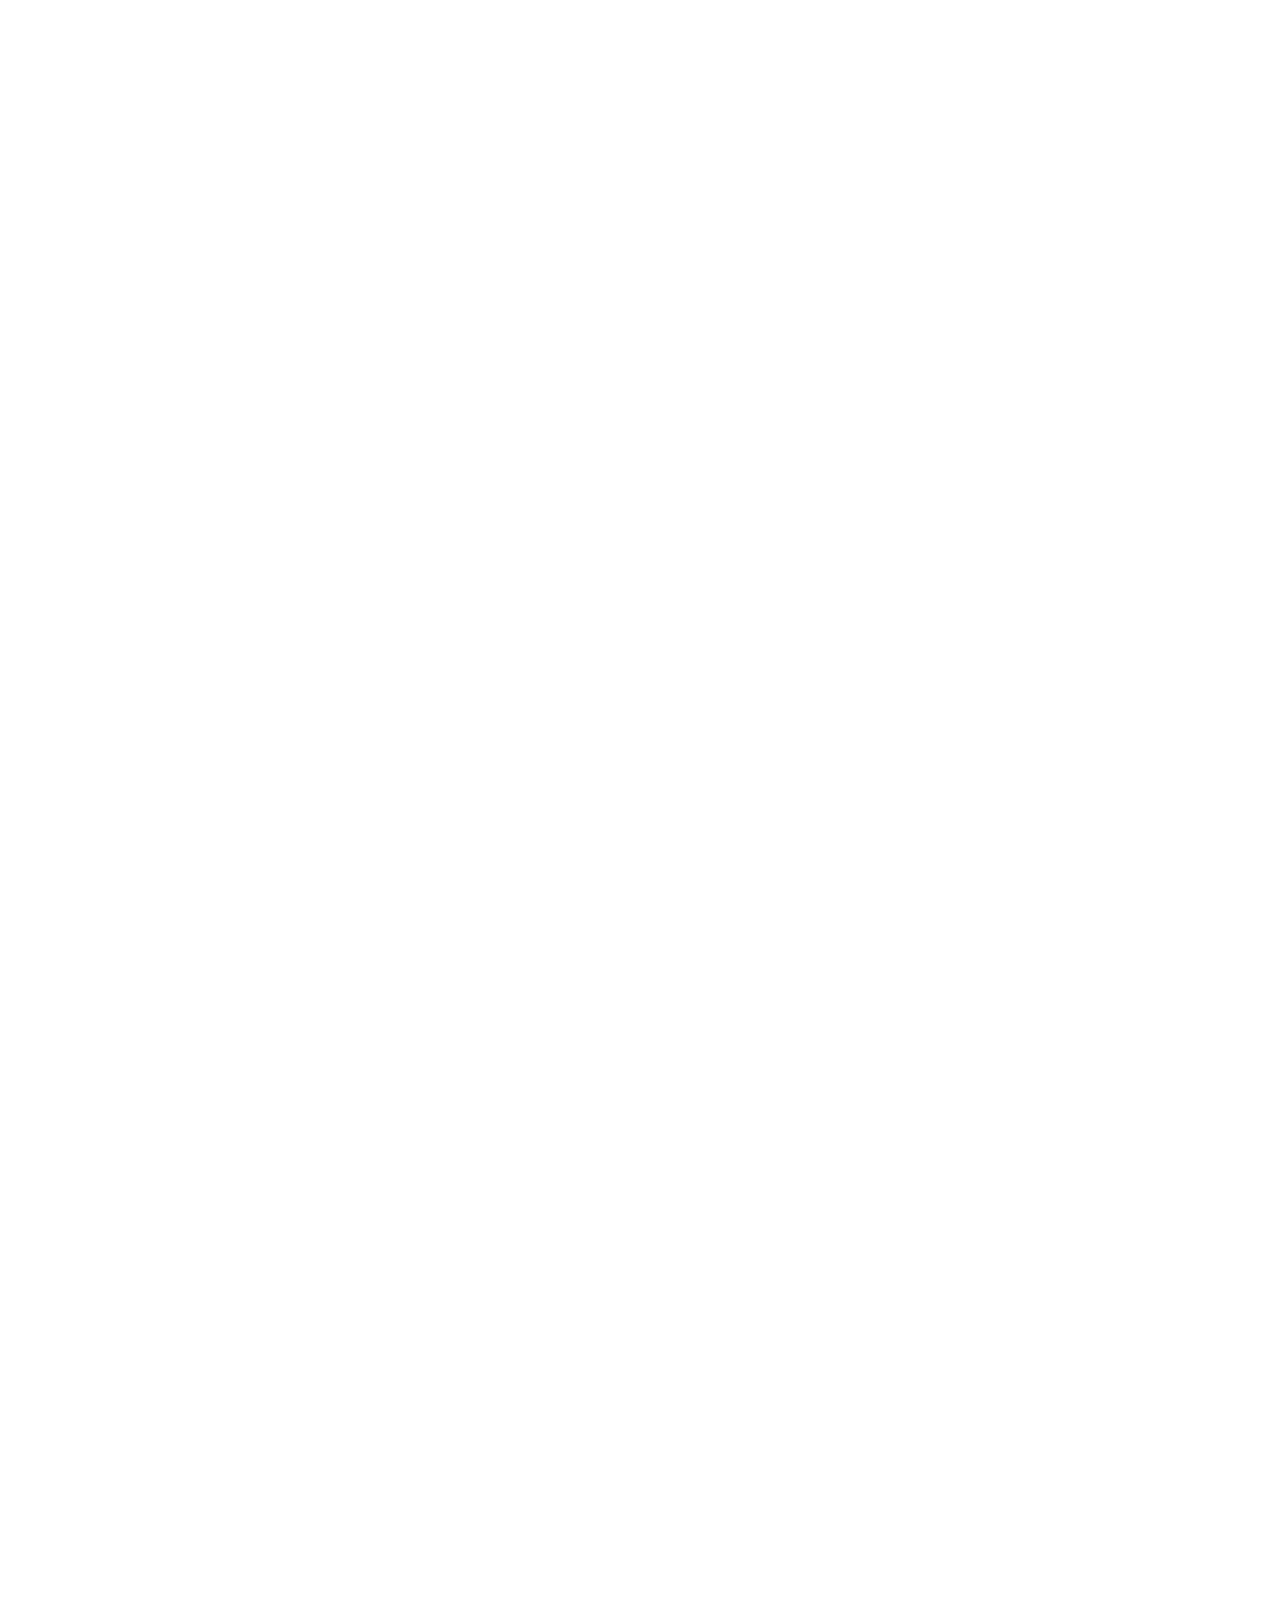
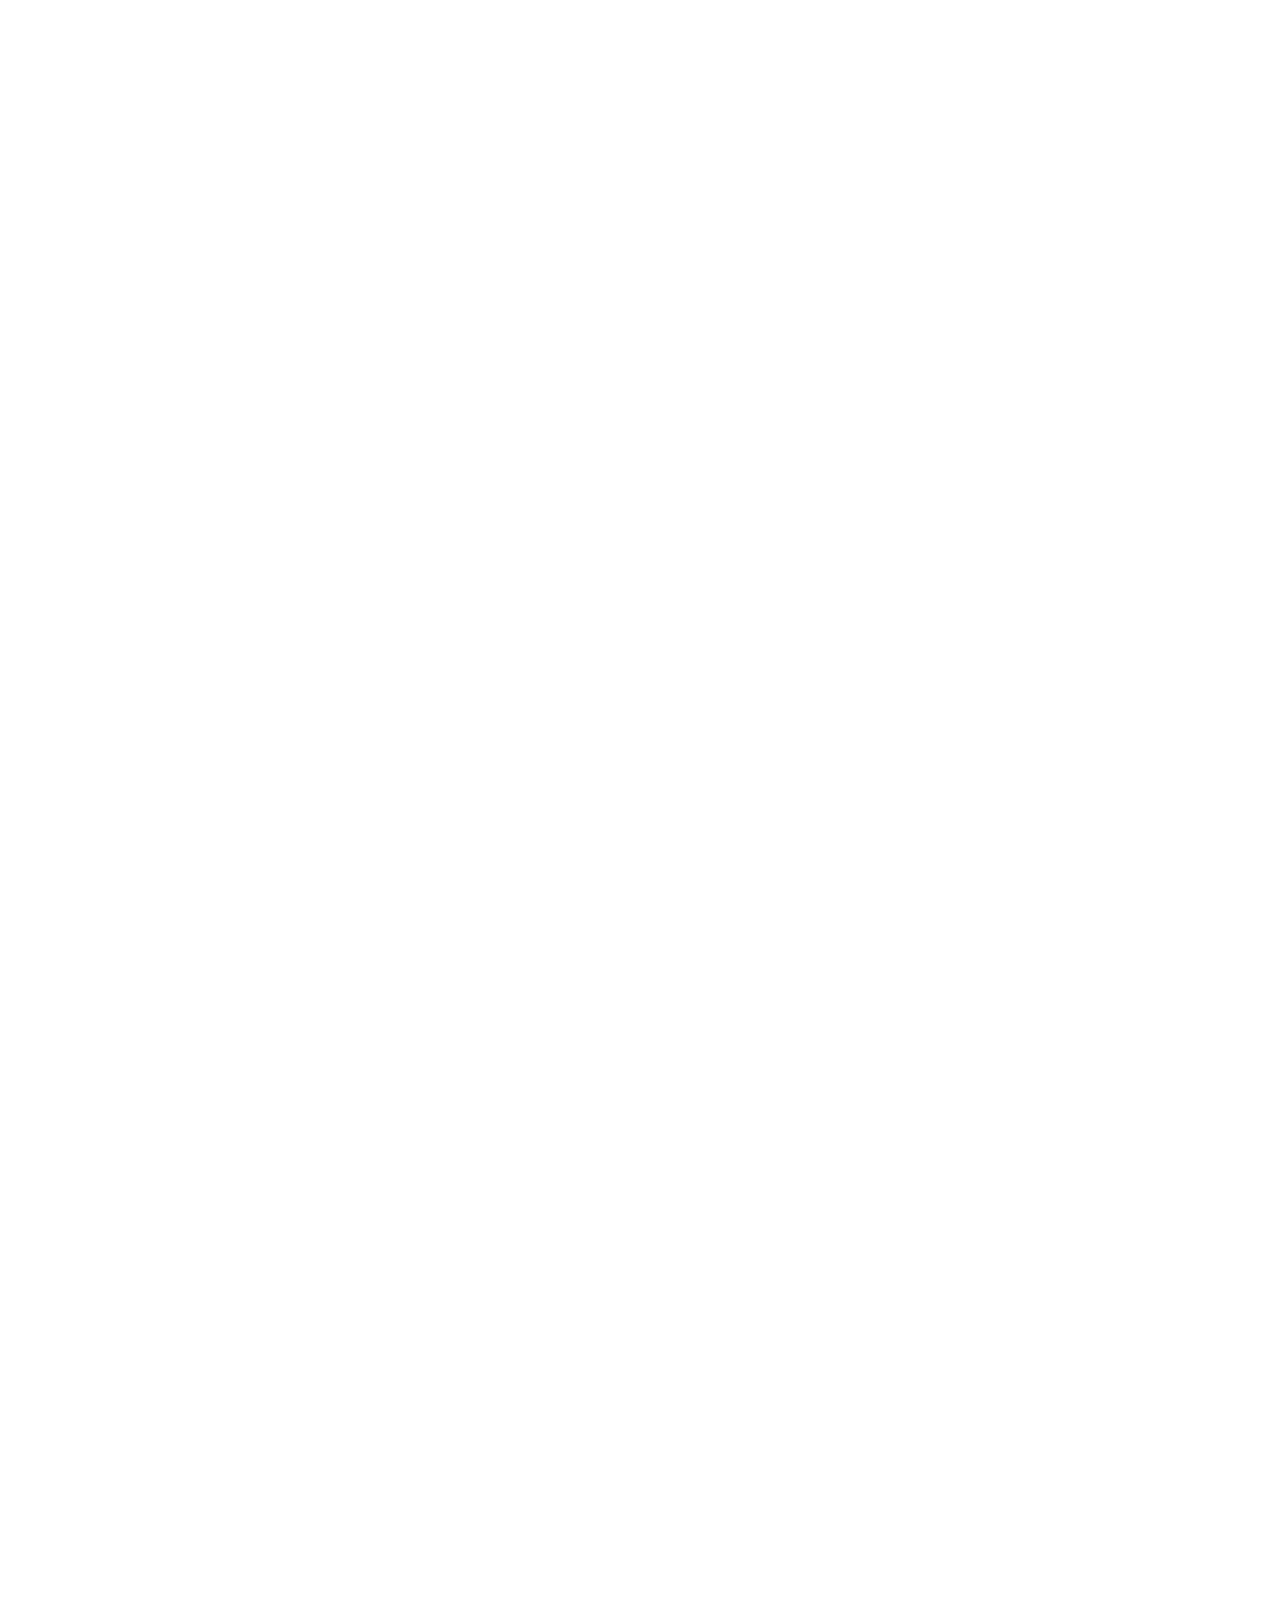
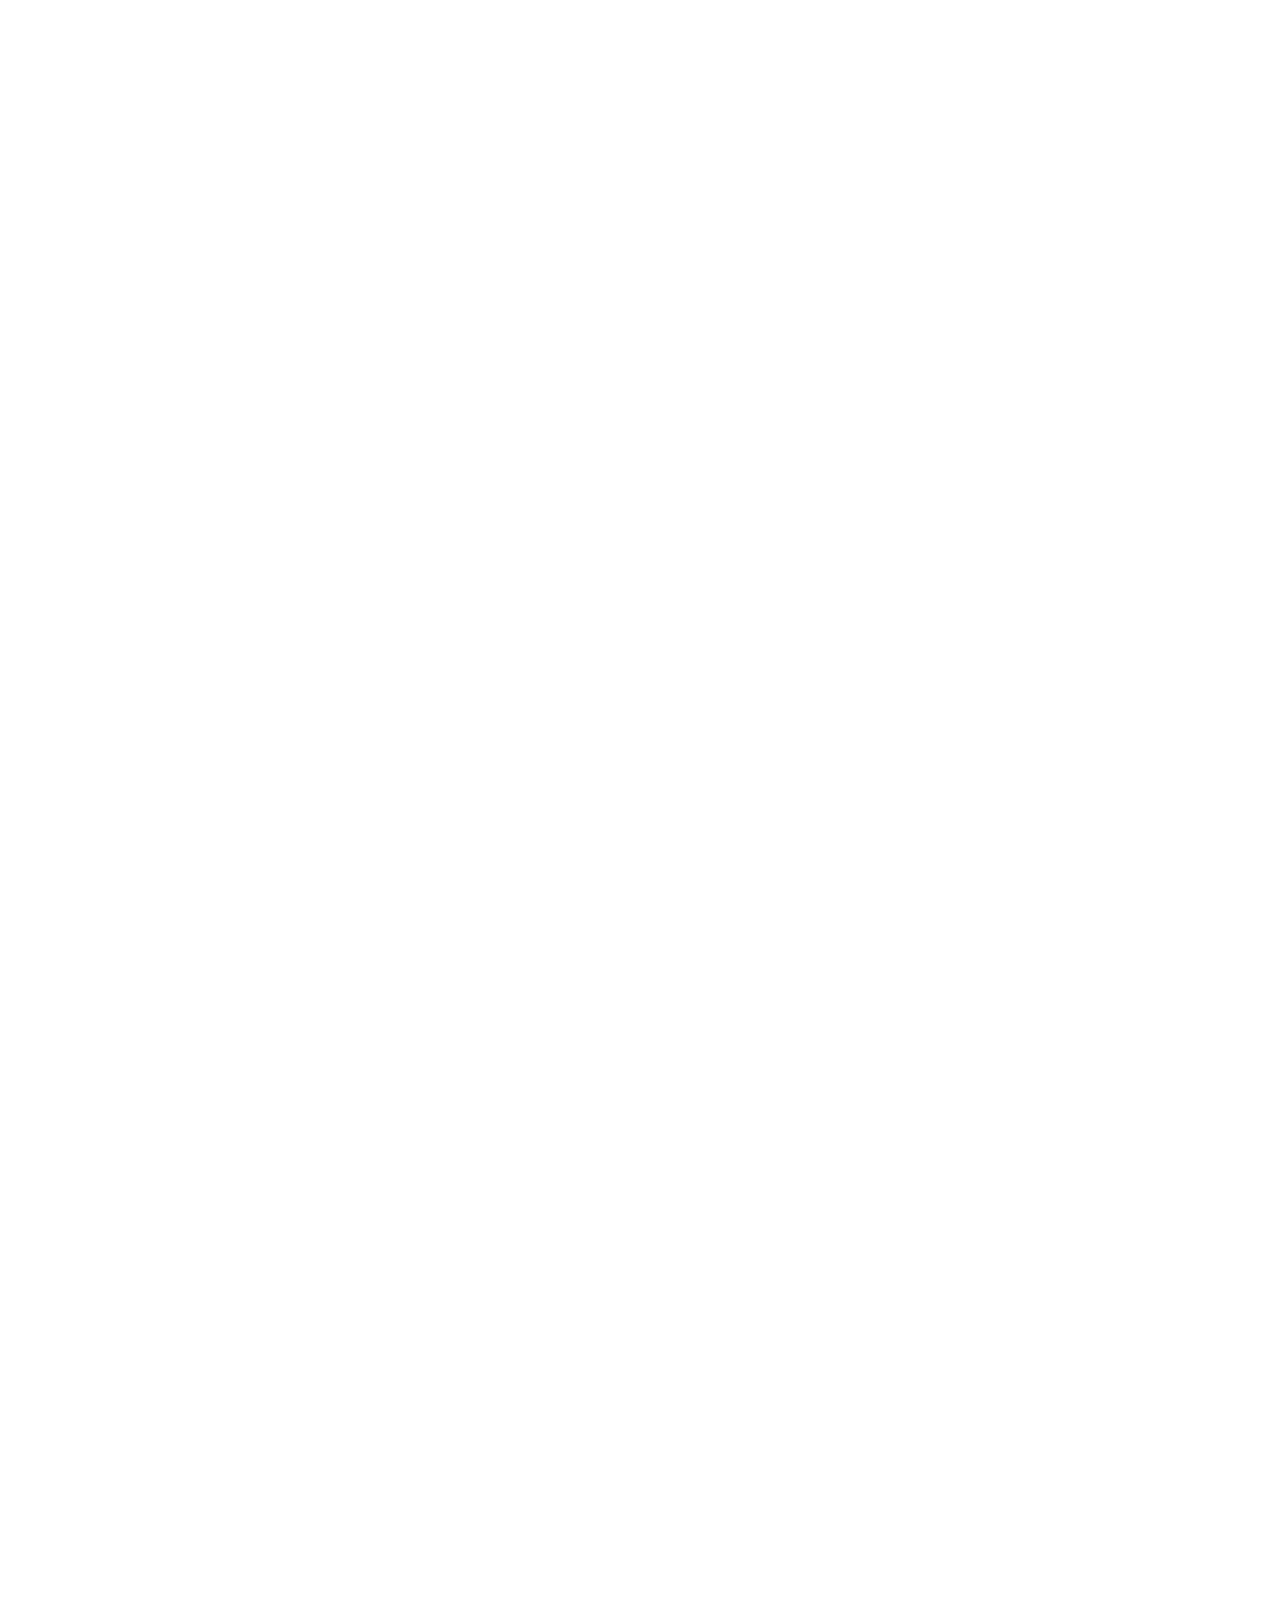
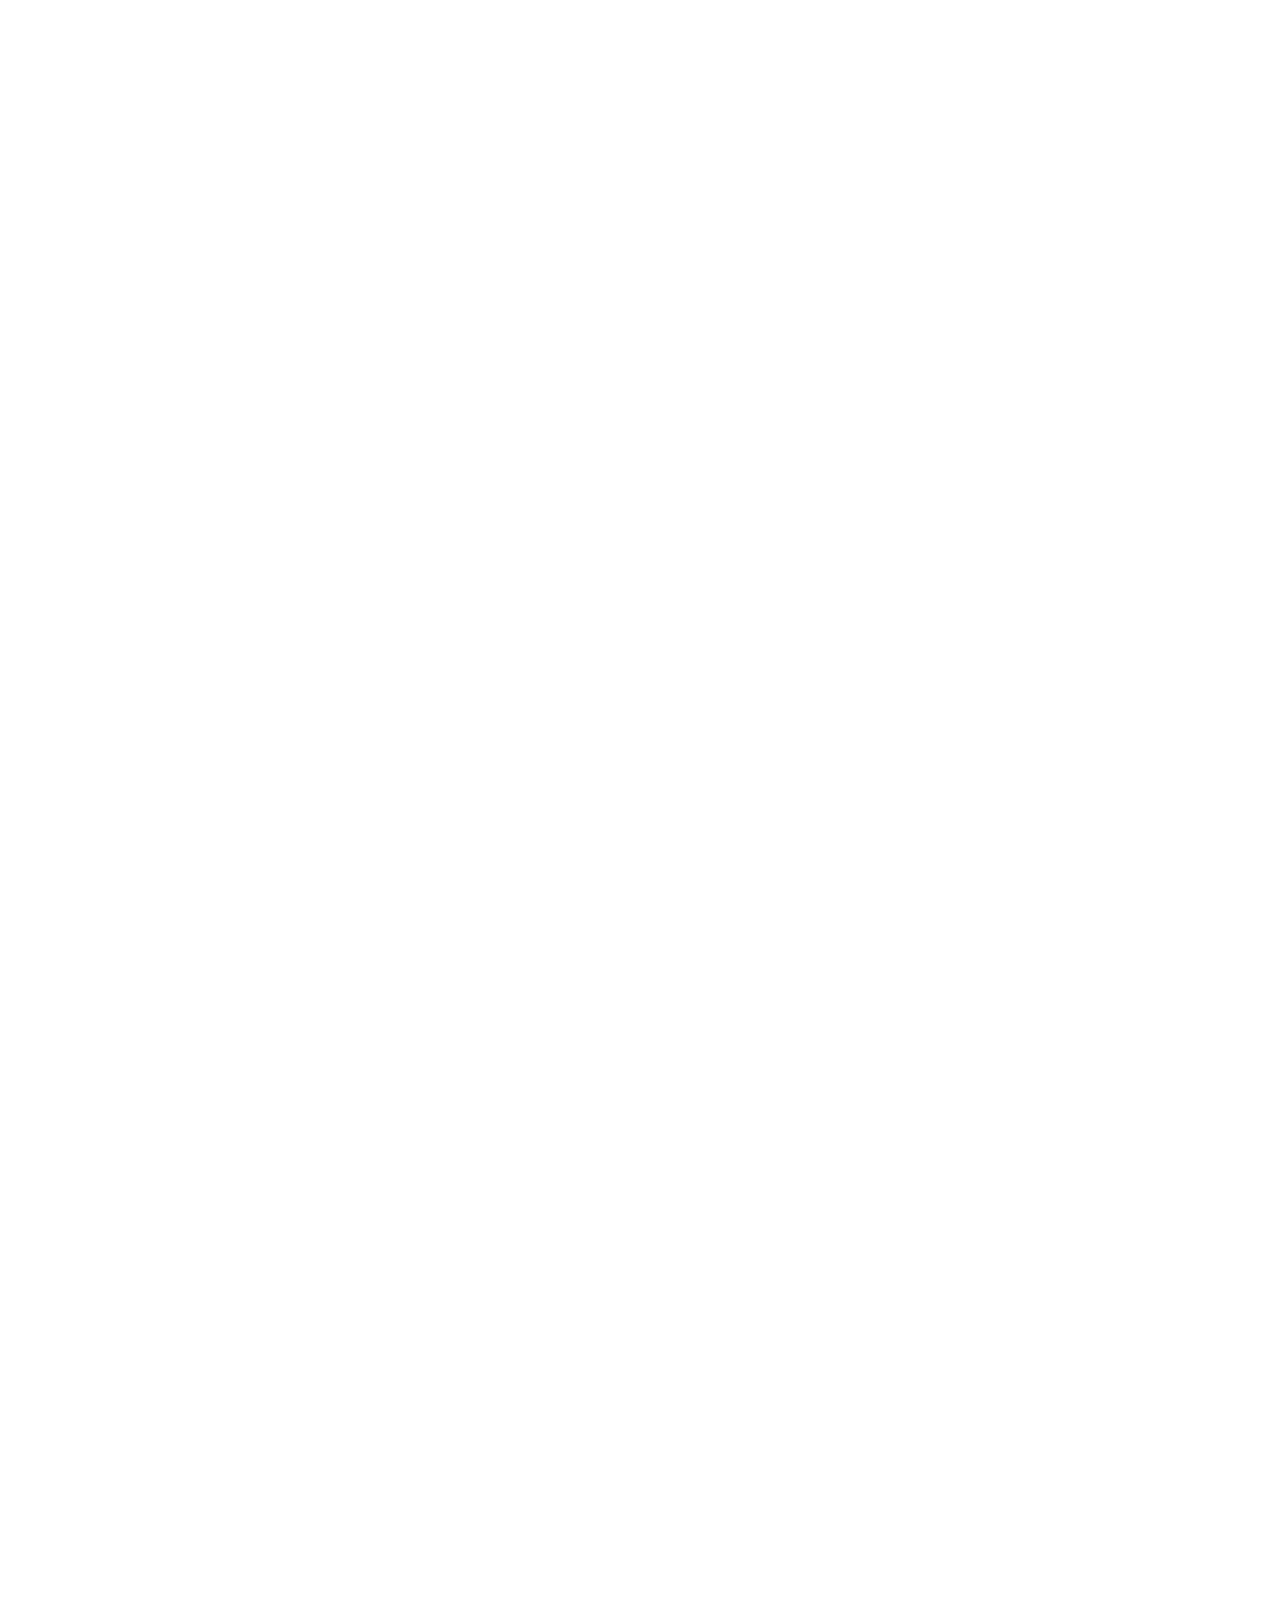
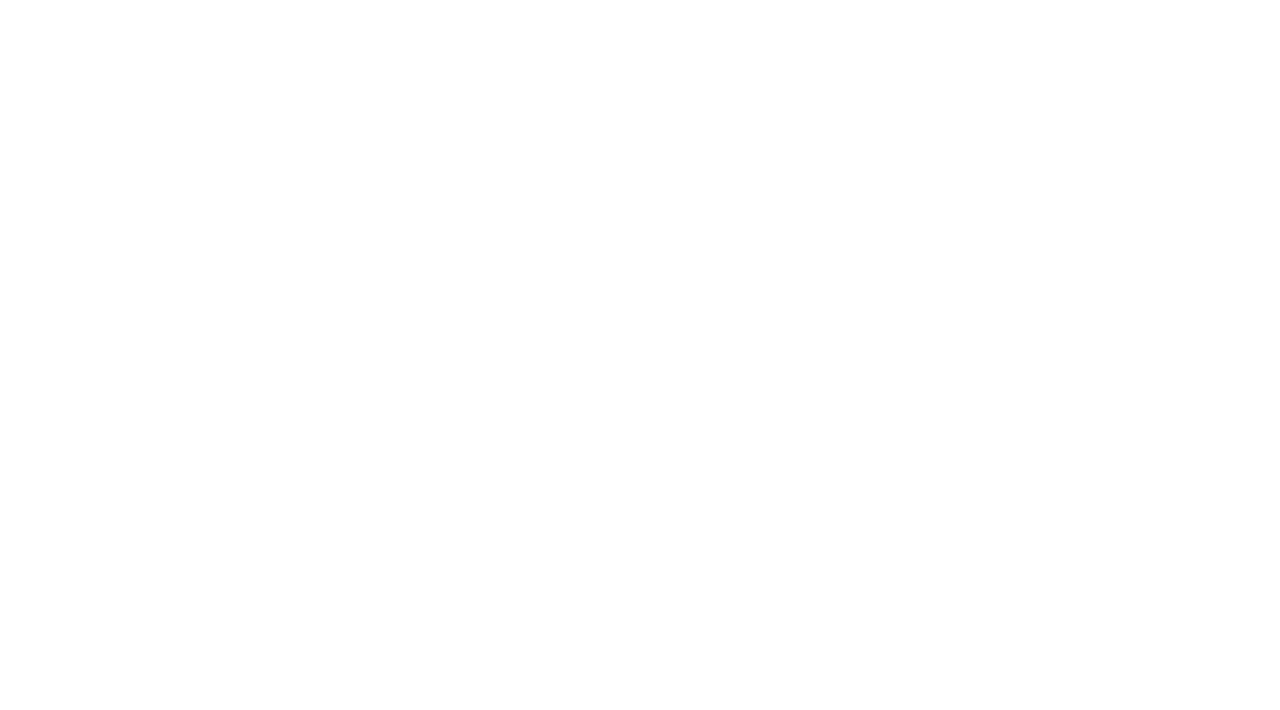
==== commit d0f82833: "Promjenje contact" ====
--- a/index.html
+++ b/index.html
@@ -7,7 +7,7 @@
 
 	<!-- Stylesheets
 	============================================= -->
-	<link href="https://fonts.googleapis.com/css?family=Lato:300,400,400italic,600,700;subset=latin-ext|Raleway:300,400,500,600,700;subset=latin-ext|Crete+Round:400italic" rel="stylesheet" type="text/css" />
+	<link href="https://fonts.googleapis.com/css?family=Lato:300,400,400italic,600,700;subset=latin-ext|Raleway:300,400,500,600,700|Crete+Round:400italic" rel="stylesheet" type="text/css" />
 	<link rel="stylesheet" href="css/bootstrap.css" type="text/css" />
 	<link rel="stylesheet" href="css/style.css" type="text/css" />
 	<link rel="stylesheet" href="css/dark.css" type="text/css" />
@@ -21,7 +21,7 @@
 
 	<!-- Document Title
 	============================================= -->
-	<title>Ples života</title>
+	<title>Dance of Life</title>
 
 </head>
 
@@ -36,16 +36,16 @@
 
 			<div id="header-wrap" class="">
 
-				<div class="container left-position clearfix">
+				<div class="container clearfix">
 
 					<div id="primary-menu-trigger"><i class="icon-reorder"></i></div>
 
 					<!-- Logo
 					============================================= -->
 					<div id="logo" class="col-md-5">
-						<a href="http://www.pleszivota.eu" class="standard-logo">
+						<a href="http://thedanceoflife.eu" class="standard-logo">
 						<img src="css/images/logo.png" class="img-responsive black" alt="Ples života - Krešimir Katušić"/>
-						<img src="css/images/logo_111.png" class="img-responsive white" style="width: auto; padding: 20px 0px;" alt="Ples života - Krešimir Katušić"/></a>
+						<img src="css/images/logo_111.png" class="img-responsive white" style="width: auto; padding: 20px 70px; height: auto;" alt="Ples života - Krešimir Katušić"/></a>
 						
 					</div><!-- #logo end -->
 
@@ -54,15 +54,22 @@
 					<nav id="primary-menu" class="col-md-7" style="padding-right: 0px">
 
 						<ul class="sf-js-enabled" style="touch-action: pan-y;">
-							<li class="current sub-menu" data-href="#header"><a href="#header" class="sf-with-ul nav-link js-scroll-trigger"><div>Početna</div></a></li>
-							<li class="mega-menu sub-menu" data-href="#section-o-djelu"><a href="#section-o-djelu" class="sf-with-ul  nav-link js-scroll-trigger"><div>O djelu</div></a></li>
+							<li class="current sub-menu" data-href="#header"><a href="#header" class="sf-with-ul nav-link js-scroll-trigger"><div>Home</div></a></li>
+							<li class="mega-menu sub-menu" data-href="#section-o-djelu"><a href="#section-o-djelu" class="sf-with-ul  nav-link js-scroll-trigger"><div>About</div></a></li>
 							<li class="mega-menu sub-menu" data-href="#slider"><a href="#slider" class="sf-with-ul  nav-link js-scroll-trigger"><div>Video</div></a></li>
-							<li class="sub-menu" data-href="#section-katalog"><a href="#section-katalog" class="sf-with-ul nav-link js-scroll-trigger"><div>Katalog</div></a></li>
-							<li class="mega-menu sub-menu" data-href="#section-galerija"><a href="#section-galerija" class="sf-with-ul  nav-link js-scroll-trigger"><div>Galerija</div></a></li>
-							<li class="mega-menu sub-menu"><a href="http://thedanceoflife.eu" class="sf-with-ul  nav-link js-scroll-trigger"><div>ENG</div></a></li>
-
+							<li class="sub-menu" data-href="#section-katalog"><a href="#section-katalog" class="sf-with-ul nav-link js-scroll-trigger"><div>Catalog</div></a></li>
+							<li class="mega-menu sub-menu" data-href="#section-galerija"><a href="#section-galerija" class="sf-with-ul  nav-link js-scroll-trigger"><div>Gallery</div></a></li>
+							<li class="mega-menu sub-menu"><a href="http://pleszivota.eu" class="sf-with-ul  nav-link js-scroll-trigger"><div>HR</div></a></li>
 						</ul>
 					</nav><!-- #primary-menu end -->
+					
+					
+					
+
+
+
+
+				
 				</div>
 				
 			</div>
@@ -79,8 +86,8 @@
 
 					<div class="container clearfix">
 						<div class="emphasis-title vertical-middle center">
-							<h1 style="font-size: 86px;" data-animate="fadeInUp"><strong>Ples Života</strong></h1>
-							<h2 style="font-size:50px;color:rgba(255,255,255,.7); font-weight:300">Krešimir Katušić</h2>
+							<h1 style="font-size: 86px;" data-animate="fadeInUp"><strong>Dance of Life</strong></h1>
+							<h2 style="font-size:50px;color:rgba(255,255,255,.7); font-weight:300px">Krešimir Katušić</h2>
 						</div>
 					</div>
 
@@ -97,8 +104,6 @@
 
 		<!-- Content
 		============================================= -->
-
-		
 		<section id="content">
 
 			<div class="content-wrap nopadding">
@@ -113,6 +118,7 @@
 						</div>
 					</div>
 				</div>
+				
 				<div class="section parallax dark nomargin noborder texts" style="background-image: url('images/home/10.jpg'); background-position: center top;">
 					<div class="vertical-middle">
 						<div class="container-fluid clearfix" style="padding: 0px">
@@ -120,10 +126,10 @@
 								<div class="one-text">
 									<div class="heading-block center vertical-middle nobottomborder nobottommargin emphasis-title">
 										<div>
-											<h2 class="text-title">Ples života</h2>
-											<p class="naslov" style="color: #EEE; font-size: 20px; padding: 0px 100px; line-height: 24px;">Otvorene ruke skulpture Ples života uvode me u igru.</p>
+											<h2 class="text-title">THE DANCE OF LIFE</h2>
+											<p class="naslov" style="color: #EEE; font-size: 20px; line-height: 24px;">I feel so good in the company of this sculpture</p>
 											<p class="lead topmargin-sm author" style="color: #EEE; font-size: 28px;">Enes Kišević</p>
-											<button type="button" class="button button-border button-rounded button-light button-large button-custom" style="color: #fff;" data-toggle="modal" data-target="#myModal2">Cijeli tekst</button>
+											<button type="button" class="button button-border button-rounded button-light button-large button-custom" style="color: #fff;" data-toggle="modal" data-target="#myModal2">Read more</button>
 										</div>
 									</div>
 								</div>
@@ -132,10 +138,10 @@
 								<div class="one-text">
 									<div class="heading-block center vertical-middle nobottomborder nobottommargin emphasis-title">
 										<div>
-											<h2 class="text-title">Nekoliko opažanja uz Ples života</h2>
-											<p class="naslov" style="color: #EEE; font-size: 20px; padding: 0px 100px; line-height: 24px;">Ljubav, psiha, duša…kako njih prikazati?</p>
+											<h2 class="text-title">THE DANCE OF SIGNS</h2>
+											<p class="naslov" style="color: #EEE; font-size: 20px; line-height: 24px;">There is no doubt that his sculptures and art are philosophical</p>
 											<p class="lead topmargin-sm author" style="color: #EEE; font-size: 28px;">Enes Quien</p>
-											<button type="button" class="button button-border button-rounded button-light button-large button-custom" style="color: #fff;" data-toggle="modal" data-target="#myModal1">Cijeli tekst</button>
+											<button type="button" class="button button-border button-rounded button-light button-large button-custom" style="color: #fff;" data-toggle="modal" data-target="#myModal1">Read more</button>
 										</div>
 									</div>
 								</div>
@@ -144,10 +150,10 @@
 								<div class="one-text">
 									<div class="heading-block center vertical-middle nobottomborder nobottommargin emphasis-title">
 										<div>
-											<h2 class="text-title">Ples života – Krešimir Katušić</h2>
-											<p class="naslov" style="color: #EEE; font-size: 20px; padding: 0px 100px; line-height: 24px;">Ples života iznad razigrane supstancije ontološke punine postojanja</p>
+											<h2 class="text-title">A FEW REMARKS ON THE DANCE OF LIFE</h2>
+											<p class="naslov" style="color: #EEE; font-size: 20px; line-height: 24px;">The Dance of Life informs us that our existence is not a randomly fallen spark of the galactic fire...</p>
 											<p class="lead topmargin-sm author" style="color: #EEE; font-size: 28px;">Ivan Beš</p>
-											<button type="button" class="button button-border button-rounded button-light button-large button-custom" style="color: #fff;" data-toggle="modal" data-target="#myModal4">Cijeli tekst</button>
+											<button type="button" class="button button-border button-rounded button-light button-large button-custom" style="color: #fff;" data-toggle="modal" data-target="#myModal4">Read more</button>
 										</div>
 									</div>
 								</div>
@@ -156,10 +162,10 @@
 								<div class="one-text">
 									<div class="heading-block center vertical-middle nobottomborder nobottommargin emphasis-title">
 										<div>
-											<h2 class="text-title">O Plesu Života</h2>
-											<p class="naslov" style="color: #EEE; font-size: 20px; padding: 0px 100px; line-height: 24px;">Prema nekim teorijama, upotreba geometrije može proizlaziti iz stanja bića</p>
+											<h2 class="text-title">DANCE OF LIFE</h2>
+											<p class="naslov" style="color: #EEE; font-size: 20px; line-height: 24px;">As a projection, the installation is behind the sculpture, slightly displaced from its axis...</p>
 											<p class="lead topmargin-sm author" style="color: #EEE; font-size: 28px;">Silva Kalčić</p>
-											<button type="button" class="button button-border button-rounded button-light button-large button-custom" style="color: #fff;" data-toggle="modal" data-target="#myModal5">Cijeli tekst</button>
+											<button type="button" class="button button-border button-rounded button-light button-large button-custom" style="color: #fff;" data-toggle="modal" data-target="#myModal5">Read more</button>
 										</div>
 									</div>
 								</div>
@@ -168,7 +174,6 @@
 					</div>
 				</div>
 
-				
 				<div id="section-o-djelu" class="section parallax full-screen nomargin noborder" style="background-image: url('images/home/11.jpg');" data-stellar-background-ratio="0.4">
 					<div class="vertical-middle">
 						<div class="container clearfix">
@@ -176,11 +181,11 @@
 							<div class="col_three_fifth nobottommargin" style="float: right">
 
 								<div class="emphasis-title">
-									<h2 style="margin-bottom: 30px; color: #5e6575">O NASTANKU DJELA PLES ŽIVOTA</h2>
-									<p class="lead topmargin-sm" style="line-height: 1.4;">Evolucija čovjeka može se istraživati iz različitih motrišta. Vječno je pitanje je li važnija forma ili sadržaj? Je li dovoljno promatrati evoluciju čovjeka kroz razvoj fizičkoga tijela? Je li razvoj fizičkoga tijela posljedica razvoja i primjene novih sadržaja u novim okolnostima? Čini li cjelinu čovjeka skladno pomiješani forma i sadržaj ili svako za sebe čini svoju egzistenciju? Što je cilj evolucije čovjeka?  Tko je umjetnik. Što je umjetničko djelo? Što je remek djelo? To su neka važna pitanja koje može slobodno postavljati bilo koji građanin u demokratski uređenim državama...</p>
+									<h2 style="margin-bottom: 30px; color: #5e6575">HOW THE DANCE OF LIFE WAS MADE</h2>
+									<p class="lead topmargin-sm" style="line-height: 1.4;">Evolution of man can be studied from various standpoints. It is an eternal question which is more important: form or matter? Is it enough to observe man's evolution through the development of physical body? Is the development of physical body a consequence of developing and applying new matter under new circumstances? Does man as a whole represent a harmonious blend of form and matter or does each of us create existence on our own? What is the goal of human evolution? Who is an artist? What is a work of art? What is a masterpiece? These are some of the important questions that any citizen in democratic societies is free to ask...</p>
 								</div>
 								
-								<button type="button" class="button button-border button-rounded button-light button-large" style="color: #5e6575; border-color: #5e6575" data-toggle="modal" data-target="#myModal">Cijeli tekst</button>
+								<button type="button" class="button button-border button-rounded button-light button-large" style="color: #5e6575; border-color: #5e6575"" data-toggle="modal" data-target="#myModal">Read more</button>
 								
 							</div>
 
@@ -189,65 +194,41 @@
 				</div>
 
 				<div class="clear"></div>
-
-				<!--<div class="section nomargin noborder" style="background-image: url('images/divider.jpg'); height:400px">
-					<div class="heading-block center vertical-middle nobottomborder nobottommargin emphasis-title">
-						<div>
-							<h2 class="">SIMBOLIČKA FORMA KAO EKSPERIMENT</h2>
-							<p class="lead topmargin-sm" style="color: #EEE; font-size: 28px;">Ivana Mance</p>
-							<button type="button" class="button button-border button-rounded button-light button-large" style="color: #fff; border: none" data-toggle="modal" data-target="#myModal3">Cijeli tekst</button>
-						</div>
-					</div>
-				</div>-->
-				
 				
 				<div class="section dark nomargin noborder texts_drugi" style="background-image: url('images/divider.jpg'); background-position: center top;">
 					<div class="vertical-middle">
-						<div class="container-fluid clearfix">
-							<div class="col-md-4">
+						<div class="container-fluid clearfix" style="padding: 0px">
+							<div class="col-md-6">
 								<div class="one-text">
 									<div class="heading-block center vertical-middle nobottomborder nobottommargin emphasis-title">
 										<div>
-											<h2 class="text-title">SIMBOLIČKA FORMA KAO EKSPERIMENT</h2>
-											<p class="naslov" style="color: #EEE; font-size: 20px; padding: 0px 100px; line-height: 24px;">Smještena u otvoreni, eksterijerni prostor, kompozicija zapravo stvara scensku situaciju...</p>
+											<h2 class="text-title">ON THE DANCE OF LIFE</h2>
+											<p class="naslov" style="color: #EEE; font-size: 20px; line-height: 24px;">Krešimir Katušić tries to offer an affirmative answer, acting with neither skepticism nor false self-assuredness.</p>
 											<p class="lead topmargin-sm author" style="color: #EEE; font-size: 28px;">Ivana Mance</p>
-											<button type="button" class="button button-border button-rounded button-light button-large button-custom" style="color: #fff;" data-toggle="modal" data-target="#myModal3">Cijeli tekst</button>
+											<button type="button" class="button button-border button-rounded button-light button-large button-custom" style="color: #fff;" data-toggle="modal" data-target="#myModal3">Read more</button>
 										</div>
 									</div>
 								</div>
 							</div>
 							
-							<div class="col-md-4">
+							<div class="col-md-6">
 								<div class="one-text">
 									<div class="heading-block center vertical-middle nobottomborder nobottommargin emphasis-title">
 										<div>
-											<h2 class="text-title">PLES ŽIVOTA</h2>
-											<p class="naslov" style="color: #EEE; font-size: 20px; padding: 0px 100px; line-height: 24px;">Univerzum diše, kreće se, periodički se manifestira i rastvara da bi se ponovno stvorio.</p>
+											<h2 class="text-title">THE DANCE OF LIFE</h2>
+											<p class="naslov" style="color: #EEE; font-size: 20px; line-height: 24px;">The universe breathes, moves, periodically manifests and falls apart, only to be recreated again.</p>
 											<p class="lead topmargin-sm author" style="color: #EEE; font-size: 28px;">Krešimir Katušić</p>
-											<button type="button" class="button button-border button-rounded button-light button-large button-custom" style="color: #fff;" data-toggle="modal" data-target="#myModal6">Cijeli tekst</button>
+											<button type="button" class="button button-border button-rounded button-light button-large button-custom" style="color: #fff;" data-toggle="modal" data-target="#myModal6">Read more</button>
 										</div>
 									</div>
 								</div>
 							</div>
-							<div class="col-md-4">
-								<div class="one-text">
-									<div class="heading-block center vertical-middle nobottomborder nobottommargin emphasis-title">
-										<div>
-											<h2 class="text-title">ARHIMEDA ĆE PAMTITI DOK JE ESHIL ZABORAVLJEN</h2>
-											<p class="naslov" style="color: #EEE; font-size: 20px; padding: 0px 100px; line-height: 24px;">I doista, ovdje ima nečega od kuće i stanovanja. Od trijezna podruma i temelja i sanjarenja u potkrovlju.</p>
-											<p class="lead topmargin-sm author" style="color: #EEE; font-size: 28px;">Ive Šimat Banov</p>
-											<button type="button" class="button button-border button-rounded button-light button-large button-custom" style="color: #fff;" data-toggle="modal" data-target="#myModal7">Cijeli tekst</button>
-										</div>
-									</div>
-								</div>
-							</div>
-						</div>
-					</div>
-				</div>
-
-			<section id="slider" class="" style="overflow: hidden; height: 1076px;">
-
-			<div class="container clearfix vertical-middle" style="z-index: 6;">
+						</div>
+					</div>
+				</div>
+				<section id="slider" class="" style="height: 1076px;">
+
+			<div class="container clearfix vertical-middle" style="z-index: 6; position:relative!important;">
 
 				<div class="clearfix">
 					<div class="container clearfix">
@@ -262,11 +243,11 @@
 
 							<div class="emphasis-title" style="float:left">
 								<h2>Krešimir Katušić</h2>
-								<h2><strong>Ples Života</strong></h2>
+								<h2><strong>Dance of Life</strong></h2>
 								
 							</div>
 
-							<a href="https://vimeo.com/221546572" class="button button-border button-rounded button-light button-large">Pogledajte na Vimeo</a>
+							<a href="https://vimeo.com/221546572" class="button button-border button-rounded button-light button-large">Watch on Vimeo</a>
 
 						</div>
 
@@ -284,22 +265,20 @@
 			</div>
 
 		</section>
-		
 
 				<div id="section-katalog" class="section parallax dark nomargin noborder" style="padding: 300px 0; background-image: url('images/home/5.jpg');" data-stellar-background-ratio="0.4">
 					<div class="container center clearfix" style="float:left; margin-top: 106px;">
 
 						<div class="emphasis-title">
-							<h2 style="font-size: 80px">Katalog</h2>
-							<p class="lead topmargin-sm">Preuzmite katalog instalacije Ples Života</p>
-						</div>
-						<a href="katalog.pdf" class="button button-border button-rounded button-light button-large">Preuzmite katalog</a>
+							<h2 style="font-size: 80px">Catalog</h2>
+							<p class="lead topmargin-sm">Download the installation catalog of Dance of Life</p>
+						</div>
+						<a href="katalog.pdf" class="button button-border button-rounded button-light button-large">Download catalog</a>
 
 					</div>
 				</div>
 
 			</div>
-
 			
 			<div id="section-galerija" class="section nomargin noborder" style="background-color:#ffffff; padding:90px 0px 40px 0px;">
 					<div class="container center clearfix">
@@ -386,17 +365,7 @@
 					</div>
 				</div>
 			
-			<!--<div class="section nomargin noborder" style="background-image: url('images/divider.jpg'); height:400px">
-				<div class="heading-block center vertical-middle nobottomborder nobottommargin emphasis-title">
-					<div>
-						<h2 class="">PLES ŽIVOTA</h2>
-						<p class="lead topmargin-sm" style="color: #EEE; font-size: 28px;">Krešimir Katušić</p>
-						<button type="button" class="button button-border button-rounded button-light button-large" style="color: #fff; border: none" data-toggle="modal" data-target="#myModal6">Cijeli tekst</button>
-					</div>
-				</div>
-			</div>-->
-
-			
+
 		</section><!-- #content end -->
 		
 		<div class="section dark nomargin noborder contact_custom" style="background-color: #413831;">
@@ -406,7 +375,7 @@
 						<div class="one-text">
 							<div class="heading-block center vertical-middle nobottomborder nobottommargin emphasis-title">
 								<div>
-									<h2 class="text-title-info">Kontakt, informacije i narudžbe na mail: <a href="mailto:info@pleszivota.eu">info@pleszivota.eu</a></h2>
+									<h2 class="text-title-info">Contact, informations and quotes: <a href="mailto:info@thedanceoflife.eu">info@thedanceoflife.eu</a></h2>
 								</div>
 							</div>
 						</div>
@@ -427,7 +396,7 @@
 				<div class="container clearfix">
 
 					<div class="col_half">
-						2017 © Sva prava pridržana. Krešimir Katušić
+						2017 © All Rights Reserved. Krešimir Katušić
 					</div>
 
 					<div class="col_half col_last tright">
@@ -460,12 +429,11 @@
     <div class="modal-content" style="padding: 60px">
       <div class="modal-header container" style="border: none">
         <button type="button" class="close" data-dismiss="modal" aria-hidden="true" style="opacity: 1; font-size: 50px; color: #fff;">&times;</button>
-        <h2 class="modal-title" id="myModalLabel" style="color: #fff; font-weight: 400">O NASTANKU DJELA PLES ŽIVOTA</h2>
-      </div>
-      <div class="modal-body container" style="color: #fff; line-height: 1.8; font-size: 16px;">
-        <p>Evolucija čovjeka može se istraživati iz različitih motrišta. Vječno je pitanje je li važnija forma ili sadržaj? Je li dovoljno promatrati evoluciju čovjeka kroz razvoj fizičkoga tijela? Je li razvoj fizičkoga tijela posljedica razvoja i primjene novih sadržaja u novim okolnostima? Čini li cjelinu čovjeka skladno pomiješani forma i sadržaj ili svako za sebe čini svoju egzistenciju? Što je cilj evolucije čovjeka?  Tko je umjetnik. Što je umjetničko djelo? Što je remek djelo? To su neka važna pitanja koje može slobodno postavljati bilo koji građanin u demokratski uređenim državama.<br><br>Odgovori se prikupljaju strpljivo, hrabro istražujući cijeli svijet i promatrajući ga s raznih strana. Pokušajmo dati neke odgovore. Umjetnik je čovjek koji ostavlja tragove u materiji svijeta u koje se ulijeva čista voda, a u njoj se zrcali nebo. Remek–djelo velika je spoznaja u kratkom vremenu. Forma bez sadržaja je leš. Sadržaj bez forme za čovjeka je neupotrebljiv. Umjetničko djelo je svjesno, često intuitivno miješanje forme i sadržaja. Što je spoj skladniji, harmoničniji, to je umjetničko djelo bliže remek− djelu. Ima li to kakve veze s evolucijom čovjeka? Možemo li ponuditi odgovor na pitanje što je cilj evolucije čovjeka? Cilj evolucije čovjeka je razvoj svijesti. Što je svijest? Svijest je stanje budnosti o sebi, drugima i okolini u kojoj živimo. Usporedbim umjetničkih djela proteklih epoha možemo mjeriti stanja svijesti ljudi u određenim mjestima i vremenima. Nije teško pogoditi da će netko za petsto godina uspoređivati današnja umjetnička djela s onima iz razdoblja renesanse, antike, iz Egipta, Indije… Koje će zaključke izvesti prepuštam zaključiti svakom tko ovo čita. Iz svega navedenog proizlazi da se baviti  umjetnošću znači baviti se iznimno odgovornim poslom okretanja kotača evolucije čovječanstva. Bave li se samo umjetnici umjetnošću? Naravno da ne. Sve se politike bave umjetnošću u različitim institucijama. Razne tvrtke potiču stvaranje umjetnički djela i, naposljetku, pojedinci koji kolekcionarstvom pridonose oplemenjivanju umjetnosti, poticanjem umjetnika na kreativan i aktivan rad stvaraju začin osobne kvalitete života i kvalitete života svoje okoline.<br><br>Smjerovi u umjetnosti, pa čak i pojedina umjetnička djela, imaju svoje priče. Često na rubu mogućeg. Djelo Ples života također ima svoju priču. Ukratko. Tragalac za istinom Žarko Bošnjak zanosio se idejom da će otkriti tajne Pitagorina tetraktisa i da će ga jednoga dana konstruirati u izvornoj savršenosti. Budući da je zadnji tetraktis izgorio zajedno s Pitagorinom školom i nije poznato da je itko ponovo konstruirao novi, taj se poduhvat činio sve manje mogućim. Poznato je da je noć najtamnija prije zore, što se pokazalo točnim i u ovome slučaju. Kada je tragalac nakon dvadeset godina traganja  odustao, mjere i omjeri izračunati iz crteža na papiru crtani su više iz igre nego ozbiljne namjere. Za tri godine kreirana je konstrukcija u svoj svojoj geometrijskoj ljepoti. Nakon još tri godine tragalac Žarko sreo je u jednom društvu intelektualaca kipara Krešimira Katušića. Nakon više razgovora i pokušaja da shvate Svijet, tragalac Žarko poklonio je maketu kiparu Krešimiru da izradi jednu skulpturu. Maketa je u prtljažniku automobila dovezena u kiparov atelje. Kipar Krešimir u jezgri je svoga stvaralačkoga potencijala svakim danom bivao sve bliži konceptu skulpture. Na kraju je pobijedio broj tri. Tetraktis predstavlja zakon Univerzuma, dijete koje samo što se nije rodilo predstavlja potencijal čovjeka i figura plesača predstavlja ljudsku dušu koja se u egstazi plesa zaogrće materijom svijeta nastojeći u nju unijeti svjetlo. Trebalo je još dvije godine da kipar Krešimir Katušić kroz agoniju i ekstazu dovrši djelo. 
-Zaključak: Kiparsko prostorna instalacija poznata pod nazivom Ples života je umjetničko djelo nastalo inkubiranjem i rađanjem kroz razna povijesna stanja svijesti naroda. Nastala je po egzaktnoj znanosti i intuitivnim olujama kipara Katušića. Postavljena u prostor stvara polje magnetizma. To polje magnetizma djeluje na svakoga promatrača tako da pojačava njegovu budnost, odnosno širi njegovo polje svijesti. Skulptura Ples života preporučuje se postaviti u neki grad među ljude da pomaže okretati teški kotač evolucije čovječanstva.<br><br>U Zagrebu početkom ljeta 2017.<br><br>Osvrt priredio Toma Nun
-</p>
+        <h4 class="modal-title" id="myModalLabel" style="color: #fff; font-weight: 400">HOW THE DANCE OF LIFE WAS MADE</h4>
+      </div>
+      <div class="modal-body container" style="color: #fff; line-height: 1.8; font-size: 16px;">
+        <p>Evolution of man can be studied from various standpoints. It is an eternal question which is more important: form or matter? Is it enough to observe man's evolution through the development of physical body? Is the development of physical body a consequence of developing and applying new matter under new circumstances? Does man as a whole represent a harmonious blend of form and matter or does each of us create existence on our own? What is the goal of human evolution? Who is an artist? What is a work of art? What is a masterpiece? These are some of the important questions that any citizen in democratic societies is free to ask. The answers are collected patiently, by bravely looking into the world in its entirety and observing it from all sides. Let us try and offer some answers. An artist is a man who leaves marks in the substance of the world, allowing clear water to flow into them and reflect the sky. A masterpiece is great insight over a short period of time. Form without matter is a corpse. Matter without form is useless to man. A work of art is a conscious, often intuitive blend of form and matter. The more harmonious the blend is, the closer the work of art gets to being a masterpiece. Does this have anything to do with man's evolution? Can we offer an answer to the question what the goal of man's evolution is? The goal of man's evolution is to develop consciousness. What is consciousness? Consciousness is a state of being alert to oneself, others and the environment we live in. By comparing works of art from the past we can measure the state of consciousness of people in certain places and in certain times. It does not require much speculation to see that in five hundred years someone will compare the contemporary works of art with those from the Renaissance, antiquity, Egypt, India... What they will deduce from it is something that all those who read this have decide for themselves. From all of the above it follows that to create art is to engage in the extremely responsible work of pushing the wheel of humanity's evolution forward. Do artists only create art? Of course not. All political systems deal with art through various institutions.<br><br>Different companies encourage the creation of works of art and finally, individuals who collect art contribute to its enrichment. By stimulating artists to act creatively and dynamically, they add spice to quality of life both on a personal level as well as the level of the environment they live in. Art movements and even individual art pieces have their own stories to tell, often treading the fine line of what is possible. The work Dance of Life also has its own story that we shall try to outline here. Žarko Bošnjak, a seeker of truth, was carried away by the idea that he would uncover the secrets of Pythagoras' tetractys and would one day build it in its original perfection. Since the last tetractys burned down along with Pythagoras' school and it remains unknown whether anyone ever again constructed a new one, this undertaking seemed less and less likely. But as the saying goes, the night is darkest just before the dawn, which proved to be true in this case as well. When the seeker gave up the search after twenty years, he started to draw the calculated measurements and proportions on paper more out of fun than a serious intent. In three years a construction emerged in all its geometrical glory. As it happened, three years later the seeker Žarko ran across a sculptor Krešimir Katušić in the company of some intellectuals. After several conversations in which they attempted to understand the world, the seeker Žarko gave the sculptor Krešimir a model after which he was to make a sculpture as a gift. In a car trunk the model was transported to the sculptor's studio. In creative throes, the sculptor Krešimir was getting closer to the sculpture's concept with each day and finally triumphed over the number three. Tetractys represents the law of the Universe, a child about to be born represents the potential of man and the dancing figure represents a human soul that cloaks itself in the world's matter in the ecstasy of dance, trying to shed light on it. It took Krešimir Katušić two more years of agony and ecstasy to finish this sculpture. 
+Conclusion: The sculptural and spatial installation called Dance of Life is a work of art, a result of incubation and birth that encompasses different national historical mind sets. It was made by tracing the course of exact science and intuitive storms of the sculptor Katušić.  When placed in space, it creates a magnetic field. This magnetic field affects each observer by enhancing his alertness, or, in other words, by expanding the field of his consciousness. The sculpture Dance of Life would be best placed in a city among people where it could help turn the heavy wheel of humanity's evolution.<br><br>In Zagreb, early summer 2017<br>Annotation by Toma Nun</p>
       </div>
       <div class="modal-footer" style="border:none">
       </div>
@@ -478,10 +446,10 @@
     <div class="modal-content" style="padding: 60px">
       <div class="modal-header container" style="border: none">
         <button type="button" class="close" data-dismiss="modal" aria-hidden="true" style="opacity: 1; font-size: 50px; color: #fff;">&times;</button>
-        <h2 class="modal-title" id="myModalLabel" style="color: #fff; font-weight: 400">KREŠIMIR KATUŠIĆ<br>PLES ŽIVOTA</h2>
-      </div>
-      <div class="modal-body container" style="color: #fff; line-height: 1.8; font-size: 16px;">
-        <p>Krešimir Katušić bio je jedan od intelektualno najznatiželjnijih studenata koje pamtim. Puno je pitao, tražio pitanja i odgovore, nikada mu nije bilo dosta literature. Tražio je još, još i još, i ne samo iz teorije, već i raznih i različitih misaonih disciplina, a da sve imaju veze s umjetnošću. Sve je čitao, naprosto gutao. Prije upisa na Akademiju likovnih umjetnosti, gdje je studirao i diplomirao kiparstvo – objasnio mi je - već je sedamnaest godina proučavao ne samo kiparstvo, nego i filozofiju, teologiju, antropologiju i antropozofiju, kozmologiju i kozmogoniju, mitologije, religije, psihologiju, biologiju, povijest…riječju, sve znanosti i teorije, sva štiva koja imaju veze s čovjekom, njegovom kulturom, civiliziranošću, s njegovim htijenjima, nastojanjima, žudnjom za spoznajama, kao što je i on vazda žudio za spoznajama, uvijek osjećajući žeđ za znanjem. No, kroz sve je tragao za realnošću čovjeka i čovječanstva, u svim njegovim aspektima. U svim svojim kiparskim ostvarenjima korak po korak, stubu po stubu, pokušava sva svoja znanja, spoznaje i iskustva ''propustiti'' kroz materiju, to jest kroz kiparstvo. Svaki je rad jedna vrst psihoanalize, traganja i istraživanja samoga sebe, pitanje o čovjeku svijeta i svemira, kao kozmičkoga bića, i sebe kao takvoga. Filozofijsko je i filozofično njegovo kiparstvo, njegova umjetnost, nema dvojbe. Pitanja se nižu, odgovori su kliski, nikada definitivni, no određeni zaključci dolaze. Projektom Ples života, ovdje predstavljenim, postavlja osnovno pitanje i na svoj umjetnički način pokušava dati odgovor: kako u umjetnosti prikazati dušu? Alegorijom, drugoga načina nema. Kiparstvo je uvijek alegorijom predstavljalo apstraktne pojmove. Ljubav, psiha, duša…kako njih prikazati? Dok je psiha individualn(ij)a, Ljubav i Duša su univerzalnije. U povijesti umjetnosti ima dosta prikaza Amora i Psihe (skulptura Antonija Canove), Amorima vrvi cjelokupna povijest umjetnosti, a Psihu je sjajno naslikao, na primjer, i Bela Csikoš-Sesija. Ali Dušu? Nismo se još susreli s ovom temom. Jeli moguće da je neprikaziva? Povijest filozofije mnogo je o njoj govorila, od Grka naovamo. Jeli duša besmrtna? Već je Sokrat ustvrdio da jest. No, ako dušu imaju sva živa bića, i biljke, i životinje, i ljudi, što se s njome događa kada tijelo umre? Kada biljka uvene, životinja ugine, a ljudsko biće umre, oni svi odlaze fizički. Duša je po definiciji u tijelu, i svako se biće sastoji od tijela i duše. Kuda idu duše iz umrloga tijela? Ako su besmrtne, onda postoji jedan golem svijet živih duša. Oni koji vjeruju u reinkarnaciju, vjeruju da duše putuju iz tijela u tijelo. Drugi pak misle da duše ipak umru s tijelima u kojima su obitavala. Mnoga su to teška, mistična, zagonetna, filozofijska, antropološka, antropozofijska, teološka i teozofijska pitanja, s raznim i različitim stajalištima koja škakljaju maštu. Pitanje je vječno otvoreno kao i mogući odgovori na njega. Zapravo, kako nevidljivo učiniti vidljivim, zanimljivo je pitanje, da citiramo naslov knjige poznatoga teoretičara Borisa Groysa.  To je ono što, između ostaloga, okupira (i) misli, maštu i duh Krešimira Katušića: kako prikazati neprikazivo, jer i sam se nađoh kako razmišljam jesam li ikada vidio prikaz duše u umjetnosti, posebno u kiparstvu, ili - kako nevidljivo učiniti vidljivim. Mislim da nisam. Zamišljam je kao vibraciju u materiji. To bi trebala biti vibracija u materiji. Ali prikazati je?! Katušić ju je, eto, prikazao.  Posljednjih sedam godina Katušić intenzivno proučava intuitivnu geometriju na temelju Platonove teorije da je ''znanje samo sjećanje''. Ako postoji svijet ideja iz kojega svi vučemo inteligentne mentalne forme, a mi smo dio toga svijeta, i materijalnog prirode i duhovnoga kozmičkog, kako se postaviti prema problemu materijaliziranja apstraktnog, nevidljivog, duše, i kako uspostaviti ''izgubljeni'' kontakt i aktivno sudjelovati u onome što je univerzalno stalno prisutno, i uvijek se događa, nesumnjivo pokazujući da postoji. Cijeli je svemir, i makro i mikro svijet vrlo složen, a ako ga krajnje pojednostavimo, možemo konstatirati da je sve posloženo po božanskim zakonima i poretku. Postoje zakoni: zakoni ljudski koji reguliraju ponašanje u ovozemaljskom svakodnevnom društvenom i pojedinačnom životu, prirodni zakoni, i zakoni božanski i Božji, po kojemu funkcionira svemir. Sve se rađa i umire, i ponovo rađa. Sve je ritam i nebeska, božanska glazba, također uređena po zakonima, a najbliže tom matematičkom, božanskom redu jest Bachova glazba. Uvijek se u umjetnosti radi o transformaciji zakonitosti i zakona u univerzumu. Univerzum je sav posložen po određenom redu i zakonima, nama običnim smrtnicima shvatljivim ili neshvatljivim. Po određenom geometrijskom redu formira se svaka forma u univerzumu. Pitagora je tako napomenuo da prvo sve kreće od ideje, a ideja je broj, od geometrijskog lika do geometrijskog tijela. Dakle, forme mogu biti jednostavnije ili složenije, a njih u svakome slučaju nastanjuje život s određenom sviješću. Kiparsko – arhitektonska instalacija Krešimira Katušića Ples  života nastoji simbolički predočiti odnos mikrokozmos – makrokozmos.<br><br>U umjetničkom projektu, arhitektonsko – skulpturalnoj instalaciji Ples života pleše Duša, i u neraskidivoj je vezi s tetraktisom i fetusom, zametkom, klicom novoga života u njegovom središtu.  Ona, Duša, lagano se kreće unutar zakona, ovladala je njime i djeluje u skladu s njim. Izrađena je Duša u lijevanome aluminiju, s cizeliranim naborima draperije – ogrtača/plašta/ haljine u koju je umotana. Ona sugerira sastav od subatomskih čestica koje se poslaguju i ujedinjuju oko jedne magnetske, gravitacijske sile, oko kompozicijske osi. Ispod halje/ogrtača/plašta jasno se daju vidjeti konture tijela. Koljeno je u blagome kontrapostu, bokovi i kukovi modelirani po starom principu kugle. Okreće se u laganom plesnom, meditativnom lelujavom pokretu. Kao da je ispod ogrtača/plašta, halje/draperije tijelo Milojske Venere, blago se okreće oko struka sugerirajući pokret. Duša je, dakle, čista energija. Ona je akcelerirana spiralnim kretanjem, snažnim imaginarnim spiralnim kruženjem nakupljenih subatomskih čestica koje se okupljaju po božanskom zakonu ili fizikalnom zakonu prirode. Lagani spiralni pokret – ples. Na licu se čita spokoj, stabilnost, ispunjenje, zadovoljstvo. Plesni pokret je blag, lelujav. Ruke su raširene, ali opuštene. Oči su joj zaklopljene velikim kapcima, utonula je u svoju nutrinu, meditira. Kada bi otvorila svoje velike kapke, imala bi velike oči, baš onakve kakve su radili drevni Egipćani, ili majstori bizantskih mozaika, oči koje su usmjerene u vječnost. Nježnost, nestalnost i gipka pokretljivost sugerirana je i svjetlošću. Svjetlost se različito razlijeva po sjajnoj površini aluminija i kontrastira sa sjenama iz svakoga očišta, jer potrebno se kretati, hodati oko skulpture da bi se doživjela njezina dinamika. Svaka točka promatranja stvara novi, drugačiji doživljaj Dušine oživotvorene fluktuacije u prostoru. Isti je doživljaj kada se od nje udaljava pa ponovo približava. Ona je uvijek ovdje, a kao da nastaje i nestaje, pleše, giba se, aktivna je u našim percepcijama, jer uspješno sugerira svoju neuništivost, svoje vječno postojanje.  Simbolički je to prikaz čovjeka, uvijek nanovo rađanoga i rođenog čovjeka, od pamtivijeka do danas, uvijek i zauvijek, po zakonima rađanja i smrti, a da uvijek i zauvijek ima dušu u tom novorođenom embriju, fetusu, i čovjeku. Dušin pokret – ples je prikaz univerzalnoga zakona življenja i postojanja koji se odvija u univerzumu.<br><br>Duša stoji ispred neobične konstrukcije. To je tetraktis. Umjetnik mi kazuje kako mu je prijatelj poklonio malu maketu tetraktisa i rekao da s njom radi što hoće. Poslušao je i tada mu je sinula ideja da stvori ''Ples Života''. Izrađen je od metala kortena, kojega u skandinavskim zemljama koriste za arhitektonske konstrukcije, a koji je smećkasto-crvenkaste boje jako nalik koroziji, izveo je u velikim dimenzijama zaista smionu neokonstruktivističku arhitektonsko – kiparsku instalaciju tetraktisa. Danas više ne postoji nijedan, zato je Katušićev pokušaj njegova oživotvorenja unikatan. Smatra se da je jedan postojao u Pitagorejskoj školi i izgorio. Tetraktis ili četvorni broj u pitagorejskom je učenju predstavljao kozmičku simboliku brojeva. Sadrži ukupno deset točki i prikazuje strukturu dekade u obliku jednakostraničnoga trokuta. Iz monade se rađa dijada, treći red je trijada, a četvrti red prikazuje tetradu. Izvedeni broj točki po redovima daje 1+2+3+4=10. Figura se prema dolje može neograničeno nastaviti i kada se god zaustavimo, broj točki u posljednjem redu pokazivat će na kojem smo se broju (u nizu prirodnih brojeva) zaustavili, a ukupan broj tako sastavljene figure davat će zbroj prirodnih brojeva koji su njome obuhvaćeni. Prenoseći numeričko izražavanje razmjera i harmonije s glazbe i govora na svijet u velikom, pitagorejci su govorili o kozmičkoj harmoniji. No, oni nisu isticali samo značajnu ulogu brojeva i brojevnih odnosa u svemiru, već su otišli i dalje te ustvrdili da stvari jesu brojevi. Aristotel kaže da pitagorejci smatraju da je sastav broja parno i neparno, a da je od njih parno neograničeno a neparno ograničeno – jedno proizlazi iz oba (jer je ono i parno i neparno), a brojevi iz jednog. Cijelo je nebo broj. Iz ovoga proizlazi da su pitagorejci brojeve shvaćali prostorno – jedan (monada) je točka, dva (dijada) je linija, tri (trijada je površina), a četiri (tetrada) je čvrsto tijelo. Prema tome, reći da su sve stvari brojevi, znači da se sva tijela sastoje od točki ili jedinica u prostoru, koje zajedno čine broj. U osnovi je monada nenastalo i nepropadljivo jedinstvo, samo po sebi nije izdiferencirano, nema oblikovane dijelove. Budući da je plodna, nastaje prvi par primarnih suprotnosti koje iniciraju svaki rast. To je bezgranična dijada, koju su Platon i Aristotel ponekad uzimali za samu prirodu, a Zenon je tumačio kao mogućnost beskonačne diobe, tj. beskonačnoga razmnožavanja. Trijadu Platon u Timeju tumači kao najjednostavniji oblik i sastavni dio bića – sva se bića mogu rastaviti na trokute, koji bi u tom slučaju bili pravi atomi prirode. Rastavljanjem trokuta dobiju se samo linije i točke iz kojih se bića ne mogu sastaviti. Tetrada simbolizira četiri osnovna elementa, vodu, zrak, vatru i zemlju, ali je bila tumačena i kao simbol godišnjih doba, i kao osnovni element melodije (tetrakord), i kao osnovno geometrijsko tijelo (tetraedar), kao i osnovna jedinica vremena, s obzirom da su se Olimpijske igre održavale svake četiri godine. I prema svemu tome, svako materijalno tijelo se mora promatrati kao izraz broja četiri, kao i tetraktis, jer ono kao četvrto u nizu, nastaje iz tri konstitutivna elementa – točki, linija i površina. Bogatija raščlamba tetraktisa omogućila je usporedbu nizova, premda je Platon smatrao da je bolje sažimati nego širiti, naime, zbroj prvoga i drugog reda 4+3 daje 7, što je bio primjer savršene tjelesnosti. <br><br>1+2+3+4+8+9=27. U Timeju Platon na ovome zbroju zasniva glazbenu strukturu duše. Iz toga bi se mogla iščitati temeljna glazbena proporcionalnost 6:8 = 9:12. Antički i srednjevjekovni pisci prepoznali su aritmetičku i geometrijsku sredinu brojeva 6 i 12. Aritmetički niz, zbraja, geometrijski, množi, harmonijski = 1/2, 2/3, ¾ te Fibonacciev niz – 1, 1, 2, 3, 5, 8, 13 (zlatni rez). Katušićev arhitektonsko – skulpturalni tetraktis upravo predstavlja trodimenzionalni, prostorni zlatni rez u pokretu. Vidimo dolje trokut, a nad njim okrenutu prvu veliku ''praznu'', prostornu kocku, u njoj se nalazi druga manja ''prazna'' kocka, a unutar druge manje još jedna treća, najmanja. Postavljene su u strukturu tetraktisa. Ova riječ  ''prazna'' odnosi se zapravo na situaciju, što su to prostorni kvadrati, okrenuti ''naglavačke'' u prostoru, a postavljeni su u savršeni harmonični i proporcionalni red u svojemu međuodnosu. Složeni su po božanskome redu stvorenome iz kaosa, ili kako bi to sv. Augustin rekao pozivajući se na biblijsku izreku, Solomonovu mudrost: sve si uredio prema mjeri, broju i utegu. Elementi tetraktisa također su mobilni. Nisu mobili, već su pokretljivi, lagano se lelujaju pod mehaničkim djelovanjem, jače pod vjetrom, slabije pod povjetarcem. U sebi dakle, također nosi dinamički potencijal, aktivnost. Tim više što, baš kao i u (jedino mogućem) alegorijskom prikazu Duše, kako je to zamislio i izveo Krešimir Katušić, tri prostorna četverokuta, tri prostorne kocke, nagnute i okrenute u prostoru, od najveće do najmanje, imaju spiralno kretanje, koje se u dinamici gibanja povezuju s kipom Duše pred sobom. Koristeći znanja intuitivne geometrije Katušić je tetraktis smislio za priču o ''Plesu života'', te izveo sredinu između stroge geometrije – zakona, i intuitivnoga umjetničkog doživljaja kroz skulpturalnu strukturu. Cilj mu je bio intuitivno stvaranje simboličkog prostora, kroz jedinstvo skulpture i arhitekture, i na tome je radio intenzivno posljednje četiri godine. U procesu stvaranja, modeliranja,  držao se još dva zakona: težnji k cjelovitosti i prikazu spiralnoga pokreta. Biće se rađa unutar svijeta koji podliježu zakonima (konstrukcija tetraktisa). Ono je embrio, fetus, zametak, sjemenka, jaje, potencijal čovjeka, i budući čovjek.  <br><br>Enes Quien</p>
+        <h2 class="modal-title" id="myModalLabel" style="color: #fff; font-weight: 400">THE DANCE OF LIFE</h2>
+      </div>
+      <div class="modal-body container" style="color: #fff; line-height: 1.8; font-size: 16px;">
+        <p>I remember Krešimir Katušić as one of the intellectually most curious students. He asked a lot, looking for questions and answers, and never had his fill of sources. He wanted more, ever more, not just more theory, but also various and different mental disciplines, which all had to do with art. He ravenously read everything. Before entering the Academy of Visual Arts, where he studied and graduated sculpture, he spent seventeen years – as he explained to me – studying not only sculpture, but also philosophy, theology, anthropology and anthroposophy, cosmology and cosmogony, mythologies, religions, psychology, biology, history... in short, all the sciences and theories, all the reading materials that are related to man and man's culture, civilization, ambitions, efforts, thirst for knowledge, just like he always thirsted for knowledge. But he was also constantly looking for the reality of man and mankind in all their aspects. In all his sculptural achievements, step by step, he tried to have all his knowledge, awareness and experience “filtered” through matter, that is, through sculpture. Every work is a sort of psychoanalysis, of searching and exploring oneself, asking questions about the man of the world and the universe as a cosmic being, and oneself as such. There is no doubt that his sculptures and art are philosophical. Questions follow one another, and answers are slippery, never definite, but certain conclusions are reached nevertheless. The Dance of Life, the project that is presented here, asks a fundamental question and tries to give an answer in its own artistic manner: how can art show the soul? Allegorically; there is no other way. Sculpture has always used allegory to present abstract notions. Love, the psyche, the soul... how can they be shown? While the psyche is (more) individual, Love and the Soul are more universal. Art has many instances of Amor and Psyche (a sculpture by Antonio Canova); there are innumerable Amors throughout the history of art, and Psyche was wonderfully painted by Bela Csikoš-Sesija, for example. But the Soul? We have not come across this subject yet. Could it be that the soul is unrepresentable? The history of philosophy has talked about it a great deal, ever since the Greeks. Is the soul immortal? Socrates already claimed it was. But if the soul can be found in all living beings, not only humans but also animals and plants, what happens to it when the body dies? When a plant withers, an animal perishes, and a human being dies, they all leave physically. By definition, the soul is inside the body, and every being has a body and a soul. Where do souls go when the body dies? If they are immortal, there must be a huge world of living souls. Believers in reincarnation think that souls travel from one body to another. Others believe that souls die with the bodies they inhabited. There are many hard, mystical, mysterious, philosophical, anthropological, anthroposophical, theological, and theosophical questions, with various and different positions that tickle the imagination. The question is open forever, just like the possible answers. In fact, there is the interesting question of how to make the invisible visible, to quote the title of the book of the famous theorist Boris Groys.  This is what, among other things, occupies the thoughts, imagination and spirit of Krešimir Katušić: how to present the unpresentable; I also found myself thinking about whether I ever saw an image of a soul in art, especially sculpture, or – how to make the invisible visible. I don't believe I have. I imagine it as a vibration in matter. It should be a vibration in matter. But as for showing it?! Well, Katušić showed it. During the last seven years, Katušić has been assiduously researching intuitive geometry on the basis of Plato's theory that “knowledge is just memory.” If there is a world of ideas from which we all draw intelligent mental forms, and we are a part of both the material natural world and the spiritual cosmic world, how should we approach the problem of materializing the abstract, the invisible, the soul, and how to reestablish the “lost” contact and actively participate in the universal, which is constantly present, always happening, clearly showing its existence. The entire universe, both the macro-world and the micro-world, is very complex, but if we simplify it to the extreme, we can conclude that everything is set up according to divine laws and order. There are laws: human laws regulating the behavior in this world's everyday social and individual life, natural laws, and divine and God's laws, which regulate the universe. Everything is born and dies, and then is born again. Everything is rhythm and heavenly, divine music, which is also following laws, with Bach's music being the closest to the mathematical, divine order. Art is always about transforming the laws of the universe. The entire universe follows a specific order and laws, which are intelligible or unintelligible to us mere mortals. Every form in the universe is formed according to a geometric order. Pythagoras noted that everything always starts from an idea, and the idea is a number, from geometrical shapes to geometrical bodies. Therefore, forms can be more simple or more complex; in any case, they are inhabited by life with a specific consciousness. The Dance of Life, the sculptural/architectural installation of Krešimir Katušić, tries to show the relation between the micro-cosmos and the macro-cosmos on a symbolic level.<br><br>In the artistic project of the architectural/sculptural installation The Dance of Life, the Soul dances in an unbreakable bond with the tetractys and the fetus, the seed of new life in its center. The Soul moves easily within the law, it has mastered it and acts accordingly. The Soul is made of cast aluminum with chiseled folds in the fabric of the coat/cloak/dress it is swathed with. It suggests a composition of subatomic particles which are ordered and unified around a magnetic gravitational force, around a composing axis. Body contours are clearly discernible under the coat/cloak/dress. The knee is in a slight contrapposto, with sides and hips modeled after the old principle of the sphere. It turns in a soft dancing, meditative and fluttering motion. As if the coat/cloak and the robe/fabric cover the body of Venus of Milo, the statue is slightly rotated in the waist, suggesting movement. The soul is, therefore, pure energy. It is accelerated by spiral movement, a powerful imaginary spiral circling of the gathered subatomic particles that get together following a divine law or a physical law of nature. Slight spiral movement – dancing. The face radiates with peace, stability, fulfillment, satisfaction. The dance move is soft, fluttering. The arms are spread but relaxed. The eyes are covered by long eyelashes. The statue has dived into its interior and is meditating now. If it opened its large eyelids, it would have big eyes, just like the ones made by old Egyptians, or by the masters of Byzantine mosaics, eyes looking toward eternity. The gentleness, fleetingness and nimble movements are suggested by light too. Light spreads differently on the shiny aluminum surface, contrasting with shadows from every angle, since one should move, walk around the sculpture to experience its changes. Each vantage point creates a new, different experience of the Soul's realized fluctuation in space. There is the same experience when one gets closer and farther away. It is always present, but it seems to be appearing and disappearing, dancing, moving, being active in our perceptions because it successfully suggests its indestructibility, its eternal existence. It is a symbolic image of man, who is always born again, from times immemorial till today, forever and ever, under the laws of birth and death, forever and ever having a soul in the newly conceived embryo, fetus, and man. The Soul's movement – dance – presents the universal law of living and existence taking place in the universe.<br><br>The Soul stands in front of a strange structure. It is the tetractys. The artist tells me that a friend gave him a small model of the tetractys and told him to do with it whatever he likes. He did, and had the idea of creating ''The Dance of Life''. Using corten, a metal employed for architectural structures in Scandinavian countries, which has a brown-red color that is very similar to corrosion, he realized a truly daring neo-constructivist architectural/sculptural installation of a tetractys. None remain today, which means that Katušić made a unique effort to revive it. It is believed that there was one in the Pythagorean school, but it burned down. The tetractys, or the four-sided number, represented the cosmic symbolism of numbers in the Pythagorean system. It has a total of ten points and shows the structure of the decad in the shape of an equilateral triangle. The monad gives birth to the dyad, the third row is a triad, and the fourth a tetrad. The number of points by rows: 1+2+3+4=10. The figure can be endlessly extended downwards; whenever we stop, the number of points in the last row indicates what number in the sequence of natural numbers we stopped at, and the total number of such a figure gives the sum of the natural numbers it encompasses. Taking the numeric expressions of proportions and harmony from music and speech and translating them to the world at large, the Pythagoreans talked about cosmic harmony. They did not just point out the significant role of numbers and their relations in the universe, but went a step further and claimed that things were numbers. Aristotle says that the Pythagoreans believe a number to be composed of even and odd, with even being unlimited and odd being limited – the one is derived from both (because it is even and odd), and the numbers from the one. The whole sky is a number. This indicates that the Pythagoreans had a spatial understanding of numbers – one (monad) is a point, two (dyad) is a line, three (triad) is a surface, and four (tetrad) is a solid body. Therefore, saying that all things are numbers means that all bodies consist of points or units in space, which together make up the number. Basically, a monad is a unit that can be neither created nor destroyed, undifferentiated in itself, with no shaped parts. Since it is fertile, it results in the first pair of primary opposites that initiate any growth. It is the endless dyad, which was occasionally considered by Plato and Aristotle to be nature itself, while Zenon interpreted it as the possibility of endless division, i.e. endless procreation. The triad is interpreted by Plato in Timaeus as the simplest form and constituent part of a being – all beings can be separated into triangles, which would make them the genuine atoms of nature. The separation of a triangle results in lines and points that cannot be combined into beings. The tetrad symbolizes the four basic elements - water, air, fire, and earth – but it was also interpreted as the symbol of seasons, the basic element of melody (tetrachord), the basic geometric body (tetrahedron), and the basic unit of time, since the Olympic Games were held every four years. Pursuant to all that, every material body was to be considered an expression of the number four, just like the tetractys, since it is fourth in the sequence and results from three constituent elements: points, lines and surfaces. A richer division of the tetractys enabled the comparison between the sequences, although Plato considered it better to shorten than widen, since the sum of the first and second row, 4+3, results in 7, which was the example of perfect embodiment.<br><br>1+2+3+4+8+9=27. Plato in Timaeus based the musical structure of the soul on this sum. From this, one can derive the fundamental musical proportions 6:8 = 9:12. Ancient and medieval writers recognized the arithmetic and geometric mean of the numbers 6 and 12. There is the arithmetic sequence of sums, the geometric sequence of multiplications, the harmonic sequence = 1/2, 2/3, 3/4, and Fibonacci's sequence – 1, 1, 2, 3, 5, 8, 13 (the golden mean). The architectural/sculptural tetractys of Katušić is actually a three-dimensional, spatial golden mean in movement. We see a triangle below, the first large “empty” spatial cube above it, containing a smaller “empty” cube, which in turn contains a third, smallest cube. They are ordered in the structure of a tetractys. The word “empty” actually applies to the situation, where spatial squares are turned “upside-down” in space and positioned in a perfect harmonic and proportional order in their interrelationships. They are ordered according to the divine order created from chaos, or as Saint Augustine would say referring to Solomon's wisdom from the Bible: thou hast ordered all things in measure and number and weight. The elements of the tetractys are also mobile. They are not mobiles, but they can be moved, fluttering when affected by a mechanical force: more by a gale and less by a breeze. Therefore, it also contains dynamic potential, activity. Even more so because, just like in the (only possible) allegorical image of the Soul, as conceived and realized by Krešimir Katušić, three spatial quadrangles, three spatial cubes, inclined and rotated in space, from the biggest to the smallest, move in a spiral manner; in the dynamic of movement, this is associated with the statue of the Soul in front of itself. Using the knowledge of intuitive geometry, Katušić conceived the tetractys for the story about “The Dance of Life”, and found a middle way between strict geometry – the law – and the intuitive artistic experience through a sculptural structure. His goal was the intuitive creation of a symbolic space through the unity of sculpture and architecture, which he worked on intensely for the last four years. In the process of creating and modeling, he followed two more laws: an inclination to wholeness and an image of spiral movement. The being is born within a world that obeys laws (the construction of the tetractys). It is an embryo, a fetus, a seed, an egg, a potential man, and a future man.<br><br>Enes Quien</p>
       </div>
       <div class="modal-footer" style="border:none">
       </div>
@@ -494,10 +462,10 @@
     <div class="modal-content" style="padding: 60px">
       <div class="modal-header container" style="border: none">
         <button type="button" class="close" data-dismiss="modal" aria-hidden="true" style="opacity: 1; font-size: 50px; color: #fff;">&times;</button>
-        <h2 class="modal-title" id="myModalLabel" style="color: #fff; font-weight: 400">Ples života</h2>
-      </div>
-      <div class="modal-body container" style="color: #fff; line-height: 1.8; font-size: 16px;">
-        <p>Dok promatram ovo najnovije djelo kipara Krešimira Katušića prvi put mi se događa da očima čujem muziku.  Kao da se sad, ovoga časa, preda mnom izlijevaju u aluminij i korten tonovi nebeskih galaksija. Zvukovi su puni elipsi, spirala, kružnica, četverokuta… međutim nema u tim notama ni Bacha, ni Wagnera već je cijeli prostor prepun čiste Chopinove duše. <br><br>Otvorene ruke skulpture Ples života uvode me u igru.<br>Stojim, a krećem se.<br>Šutim, a pjeva mi se.<br>Tako se dobro osjećam u društvu ove skulpture. Morat ću češće ovamo dolaziti.<br><br>Enes Kišević</p>
+        <h2 class="modal-title" id="myModalLabel" style="color: #fff; font-weight: 400">The Dance of Signs</h2>
+      </div>
+      <div class="modal-body container" style="color: #fff; line-height: 1.8; font-size: 16px;">
+        <p>As I watch this latest work of the sculptor Krešimir Katušić, I happen for the first time to hear music with my eyes. Now, in this very moment, the tones of heavenly galaxies seem to be pouring before me into aluminum and corten. The sounds are full of ellipses, spirals, circles, quadrangles… However, these notes have nothing to do with Bach or Wagner; the entire space is overflowing with Chopin's pure music. <br><br>The open arms of the sculpture The Dance of Life introduce me into the game.<br>I am standing but moving.<br>I am silent but wanting to sing.<br><br>I feel so good in the company of this sculpture. I will have to come here more often.<br><br>Enes Kišević</p>
       </div>
       <div class="modal-footer" style="border:none">
       </div>
@@ -510,10 +478,10 @@
     <div class="modal-content" style="padding: 60px">
       <div class="modal-header container" style="border: none">
         <button type="button" class="close" data-dismiss="modal" aria-hidden="true" style="opacity: 1; font-size: 50px; color: #fff;">&times;</button>
-        <h2 class="modal-title" id="myModalLabel" style="color: #fff; font-weight: 400">Nekoliko opažanja uz Ples života<br>Ivana Mance</h2>
-      </div>
-      <div class="modal-body container" style="color: #fff; line-height: 1.8; font-size: 16px;">
-        <p>Skulptura već odavno nije samorazumljiv, neposredno čitak medij komuniciranja umjetničke poruke. Razlog tome, naravno, nije tradicionalnost skulpturalnog medija, već opće stanje suvremene umjetničke prakse gdje smisaoni horizont umjetničkog djela nije ni jedinstven, ni a priori, normativno zadan niti jednostavno zorno nazočan. Djelo ili umjetnički događaj postoji, odnosno zbiva se u načelno otvorenom intertekstualnom prostoru, znakovnome univerzumu gdje sudbina njegove semioze nije ni unaprijed zadana niti izvjesna. To, dakako, ne znači da djelo tek pasivno prima nametnute interpretacije, već da aktivno sudjelujući unutar postojeće znakovne situacije i samo inicira promjene, generirajući novu, dodanu vrijednost koja načelno izmiče i autorovoj intenciji i drugim silama koje je teže značenjski stabilizirati, privesti svrsi unutar nekog od sustava efikasne kapitalizacije dobara.<br><br>U tome kontekstu Katušićeva se namjera da stvori simboličku formu koja bi mogla izravno, intuitivno, poetski konkretno posredovati znanje koje nije vezano ni uz iskustva suvremene svakodnevice niti uz ikakvu povijesnu zbilju, već isključivo za razinu ljudske spoznaje onkraj vremenitoga bivstvovanja – uza znanja koja do danas ne gube na univerzalnosti premda odavno ne funkcionira ni mitska ni religijska, pa niti svjetonazorska podloga koja bi ih činila narativno uobličenim, opće prepoznatljivim dijelom kolektivnog poimanja – čini kao usamljeni i neizvjesni eksperiment. Je li moguće, doista, danas naći, uspostaviti suvremeno relevantnu formu koja, kako Katušić kaže, „dotiče pitanje o odnosu ljudske duše, svijeta i univerzuma“, i to još u mediju figurativne plastike? U trenutku kada posljednje veliko osvajanje transcedentalnog u umjetnosti – apstrakcija – predstavlja tek početna poglavlja školskih pregleda moderne i suvremene umjetnosti? U trenutku, dakle, u kojem izostaje i narativna podloga s jedne, i adekvatni vizualni jezik s druge strane?<br><br>Krešimir Katušić pokušava ponuditi afirmativan odgovor, nastupajući bez skepse, ali i lažne samouvjerenosti. Katušić jednostavno polazi od pretpostavke da je moguće uspostaviti sustav univerzalno čitkih, jasnih simbola koji posreduju zaboravljena, premda oduvijek postojeća znanja o čovjeku i njegovom položaju u prirodnom i duhovnom, fizikalnom i metafizičkom univerzumu. Skulptura, ili bolje reći kompozicija pod nazivom Ples života sastoji se od dva, odnosno tri elementa: geometrijske metalne konstrukcije koja naizgled nalikuje kavezu i dva organička elementa – figure ljudskog embrija koju konstrukcija čuva poput jezgre u svome središtu i figure odraslog čovjeka ili žene, zapravo ljudskog lika androginih obilježja. Smještena u otvoreni, eksterijerni prostor, kompozicija zapravo stvara scensku situaciju: gesta figure raširenih ruku signalizira mentalno stanje prihvaćanja, izlaženja ususret promatraču; samoj konstrukciji figura je pak okrenuta leđima – figura s njome ne komunicira izravno, već konstrukcija, koja se uvijek nalazi iza nje, funkcionira kao svojevrsni statement, otvarajući se kontemplaciji promatrača. Sama konstrukcija čija se djelomično pokretna struktura zasniva na prostornom crtežu kocki, koje dijagonalno postavljene i umetnute jedna u drugu iscrtavaju imaginarnu os oko koje se idealno kreću poput lebdećih svemirskih tijela, u svome središtu čuva skulpturu ljudskog embrija. Premda kombinacija geometrijski mišljenog oblika i organičke forme na prvi pogled djeluje nespojivo, konstrukcija i embrij čine neodvojivu konceptualnu cjelinu. Kavezu naoko slična konstrukcija figuru embrija ne zatvara nego čuva; štoviše, moglo bi se tumačiti i da embrij, kao simbol temeljnoga životnog počela, sam inicira organizaciju prostora oko sebe – prostor ga štiti, ali oko njega istovremeno i fraktalno raste, širi se u načelnu beskonačnost koju, idealno, podrazumijeva duhovna dimenzija svega živućeg. Kompozicija u cjelini mogla bi se dakle vrlo uopćeno interpretirati kao dinamička ravnoteža nastajanja, odnosno stvaranja i prihvaćanja; dok geometrijska konstrukcija s figurom embrija simbolički označava pôl na kojem se život začinje i raste, nepovratno mijenjajući konstelaciju svega postojećeg, koje se spremno prilagođava dolasku novog, ljudska figura, koja okrenuta leđima, ali raširenih ruku stoji na drugom kraju terena, utjelovljuje pak pôl svijesti racionalnog, umnog bića koje u tome zbivanju aktivno sudjeluje prepoznavanjem, prihvaćanjem i nadovezivanjem na stvarnost koja nadilazi okvir pojedinačne egzistencije.<br><br>Koliko takva interpretacija danas može biti opće prepoznatljiva, otvoreno je pitanje. Kada se jednom postane dijelom urbanog ambijenta i društvene svakodnevice, što je očekivani idući korak, svako umjetničko djelo, pa i ova skulpturalna kompozicija morat će izdržati proces upisivanja u složeni, partikularnim interesima premreženi, vrijednosno i identitetski obilježeni horizont razumijevanja u kojem se njezino holističko tumačenje može naći na kušnji. S druge strane, nipošto ne treba isključiti mogućnost da upravo zbog takvoga, univerzalističkog i u osnovi duboko humanog simboličkog programa skulpturalna kompozicija bude prihvaćena i prepoznata kao bliska i inspirativna. Ono što je sigurno, jest da u umjetnosti u osnovi nema sigurnoga puta: budući da svaka kalkulacija sviđanja dugoročno ne ide u korist opstanku djela kao umjetničke vrijednosti, početna neizvjesnost temeljno je jamstvo produktivne semioze, smisaonog performativa djela.<br><br>Nekoliko opaski valja na kraju posvetiti i formalnim obilježjima skulpture, odnosno Katušićevom poetičkom izboru. U skladu s namjerom da njegova umjetnička poruka bude čitka i pristupačna, Katušić gradi sistem lako prepoznatljivih oblika; i organička i konstruktivistička forma dio su istog sustava simboličkih formi, gdje funkcioniraju kao piktogramski znakovi, odnosno vizualne metafore, neutralizirajući opoziciju figurativnog i apstraktnog, i upravo kao takvi posreduju narativni sadržaj čiji spekulativni, filozofski karakter po prirodi izmiče izravnoj, konkretnoj reprezentaciji. Katušićev postupak stoga kao da zaziva neku primarnu simbolizaciju svijeta – mogućnost da se umjetnošću čovjekova zbilja još jednom pokuša uspostaviti kao univerzalno važeća, da se mnoštvenost povijesnog i suvremenog svijeta još jednom sublimira u bezvremenskome, arhetipskom znakovnom poretku.</p>
+        <h2 class="modal-title" id="myModalLabel" style="color: #fff; font-weight: 400">A few remarks on The Dance of Life<br>Ivana Mance</h2>
+      </div>
+      <div class="modal-body container" style="color: #fff; line-height: 1.8; font-size: 16px;">
+        <p>It has been a long time since sculpture ceased to be a self-explanatory, directly readable medium communicating an artistic message. The reason for this, of course, is not the traditional nature of the sculptural medium, but the general state of contemporary artistic practice, where the meaningful horizon of a work of art is neither unique nor a priori normatively prescribed nor simply presented to the senses. The artistic work or event exists and develops in a principally open intertextual space, a universe of signs where the destiny of its semiosis is neither preset nor clear. This does not mean that the work of art is a passive recipient of forced interpretations, but that it actively participates within the existing state of signs and initiates changes, generating new added value, which in principle eludes the author's intention and other forces trying to stabilize its meaning, to give it a purpose within one of the systems of efficient capitalization of goods.<br><br>In this context, the intention of Katušić to create a symbolic form that could directly, intuitively, poetically concretely mediate knowledge that is related neither to the contemporary everyday experiences nor to any kind of historical reality, but only to the level of human cognition beyond existence in time – along with the knowledge that still has not lost its universal value despite the long lack of a basis in myth, religion or world view that would turn them into a recognizable narrative part of the collective understanding – seems like a lonely and unpredictable experiment. Is it really possible to find and set up today a currently relevant form which, as Katušić says, “touches the question of the relationships between the human soul, world and universe,” and in the medium of figurative sculpture, no less? At the time when the last big conquest of the transcendental in art – abstraction – represents only the initial chapters of a school overview of modern and contemporary art? At a time, therefore, which is lacking a narrative basis and an adequate visual language?<br><br>Krešimir Katušić tries to offer an affirmative answer, acting with neither skepticism nor false self-assuredness. Katušić simply starts from the assumption that it is possible to create a system of universally read, clear symbols, which will mediate between the forgotten but long held knowledge about people and their positions in the natural and spiritual, physical and metaphysical universe. The sculpture, or rather the composition called The Dance of Life, consists of two or at most three elements: a geometric metal structure that looks like a cage, and two organic elements – the figure of a human embryo, protected by the structure like the core in its center and the figure of a grown-up man or woman; actually, a human figure with androgynous features. Placed in an open, exterior space, the composition actually creates a particular scene: the wide gesture of the arms signals the mental state of acceptance and movement towards the viewer; but the figure has turned its back to the structure – it does not communicate with the structure directly, but the structure, which is always behind it, functions as a kind of a statement, opening itself to the viewer's contemplation. The structure itself – with a partly moving skeleton based on the spatial drawing of cubes which, set up diagonally and inside one another, draw an imaginary axis which they ideally circle like floating bodies in space – keeps a sculpture of a human embryo in its center. Even though the combination of a geometrically considered shape and an organic form seems incongruent at first glance, the structure and the embryo are an inseparable conceptual whole. Looking like a cage at first, the structure does not enclose the embryo figure, but protects it; in fact, it could be argued that the embryo, as the symbol of the fundamental proto-element of life, initiates the organization of space around it – the space protects it, but at the same time grows around it in fractals, spreading into a principled infinite, which is ideally assumed by the spiritual dimension of everything that lives. The composition as a whole could be, therefore, interpreted very generally as a dynamic balance of appearance, creation, and acceptance; the geometric structure with the figure of the embryo symbolically denotes the pole where life is conceived and grown, irrevocably changing the constellation of everything that is, and readily adapting to the arrival of the new; on the other side, the human figure turning its back and standing with arms outstretched on the other side of the field, embodies the pole of awareness of a rational, mindful being that actively participates in the events by recognizing, accepting and complementing the reality that goes beyond the bounds of individual existences.<br><br>Whether such an interpretation can be generally recognizable today is an open issue. Once it has become part of the urban surroundings and everyday life of the society, which is the expected next step, each work of art, including this sculptural composition, will have to survive the process of inclusion into the complex horizon of understanding, zigzagged by particular interests, marked by value and identity, which can put its holistic interpretation to the test. On the other hand, we should not exclude the possibility of the sculptural composition being accepted and recognized as intimate and inspiring precisely because of such a universalist and fundamentally deeply human symbolic program. One thing is sure: there is basically no safe route in art; since every attempt to please the viewer does not help the long-term survival of the work as artistic value, the initial uncertainty is the fundamental guarantee of productive semiosis, the meaningful performation of the work.<br><br>Finally, a few remarks should be dedicated to the formal characteristics of the sculpture and the poetic choice of Katušić. In line with the intention to make his artistic message readable and accessible, Katušić builds a system of easily recognizable shapes; both the organic and the constructivist form belong to the same system of symbolic forms, where they function as pictogram signs or visual metaphors, neutralizing the opposition of the figurative and the abstract, thereby mediating the narrative content that has a speculative philosophical character that naturally avoids any direct, concrete representation. The approach of Katušić, therefore, seems to be calling for a primary symbolization of the world – the possibility to employ art to try to reestablish once again the human reality as universally valid, to take the manifold nature of the historical and contemporary world and sublimate it once again in a timeless, archetypal order of signs.</p>
       </div>
       <div class="modal-footer" style="border:none">
       </div>
@@ -526,10 +494,10 @@
     <div class="modal-content" style="padding: 60px">
       <div class="modal-header container" style="border: none">
         <button type="button" class="close" data-dismiss="modal" aria-hidden="true" style="opacity: 1; font-size: 50px; color: #fff;">&times;</button>
-        <h2 class="modal-title" id="myModalLabel" style="color: #fff; font-weight: 400">Ples života – Krešimir Katušić</h2>
-      </div>
-      <div class="modal-body container" style="color: #fff; line-height: 1.8; font-size: 16px;">
-        <p>Naći se pred umjetničkom kompozicijom Ples života  znači dovesti se  u nezadrživi nagovcor umjetničkog predmeta da mu uzbuđeno otvorimo srce, um i dušu koji će upiti njene  dinamićke forme  nakon što su čudesno izronile iz umjetničkog bića Krešimira Katičića. I baš kada na općoj antropološkoj razini bučno trijumfira nihilizam medijske tehnosfere i kada izgleda da se čovjek povukao pred nasrtajem sve agresivnijeg znanstvenog upravljanja  i tehnološkog raspolaganja svim razinama života i svijeta , ovakav umjetnički izazov kao da nas želi  još jednom upozoriti  da se  ono esencijalno  ljudsko nije zauvijek  predalo  tom nihilizmu niti se pomirilo s  duhovnim pustošenje  svijeta. Kako je moderna epoha najavila  procese svekolikog dekonstruiranja u kojem se  stvaralačka forma želi lišiti bilo kakvog  ontološkog temelja, pri čemu slobodi  jezično semantičke igre preostaje još samo ples iznad bezdana nihilističke praznine, ovdje nam se javlja jedna posve organizirana i suvisla konstrukcija koja zrači i otkriva  Ples života iznad razigrane supstancije ontološke punine postojanja.  Kako god prostorno prišli ovoj konstrukciji i kako god ju pokušali misliti u vremenskoj dimenziji  osjetiti ćemo nerazlučivost i ujednost njenih  dimenzija koje se opiru analitičkoj moći logosa i nužno ih usklađuju s iskonskim mitosom kozmičkog igrokaza. No premda u cjelosti sintetička,  koja se pounutrašnjuje kao holistička cjelina, njezin estetički  iskaz i metafizički nagovor  ostavljaju i zahtijevaju potpunu slobodu pristupa, impresija i doživljaja te nekontrolirano fukusiranje na iznenada  iskrsavajuće detalja njene raskošne tjelesnosti.Ples života Krešimira Katičića nemože nikoga ostaviti ravnodušnim.<br>Nije riječ samo o tome da će ovdje svatko naći nešto za sebe nego upravo o tome da će se svakome, bez obzira na njegove opće kondicije recepcije, pred ovom čudesnom formom dogoditi onaj neizrecivi unutarnji dodir svega sa svime. Tako se i lagano treperenje lišća obližnje krošnje drveta , slučajni let ptice, plavetnilo neba iznad razigrane forme tetraheksaedra u duhu promatrača javlja kao uskipjelo vibriranje supstancije  kao maternice i rodnog mjesta nepobjedivog života.   Pred nama se na  čudesan način otkriva velika kozmogonijska slika  koja ne kani oholo otkrivati  tajnu Svega već naprotiv, pokazati kako je kozmička iskra života u svakom  biću kao i u svakoj točki prividno mrtve materije i da nam njezina svjetlost koja šiklja iz mrkline materije objavluje neočekivanu  prikladnost za unutarnje obožavanje i intimni   doživljaj svetosti. Ples života javlja nam da naše postojanje nije slučajno pala iskra galaktičke vatre već da  iznad  zakona prostor-vremenskih gibanja djeluje mistika ljubavi  u  vječnom i  živom srcu svekolikog Bića . Treba ga samo radosno prihvatiti upravo tako kako se pred estetikom metalne konstrukcije i metafizičke forme trebamo  otvoriti i pustiti da na tajanstven način obogati naš unutarnji život kao što obogaćuje i  označuje vanjski vremenoprostor  okoliša.   Rumena mrklina metalnog tetraheksaedra u čijem se središtu udomljuje živi fetus antropomorfnog bića, a ispred sebe velićanstveno najavljuje slobodnog Čovjeka javlja nam također da čovjek i svemir čine neraskidivu cjelinu i da antropička svrhovitost svemira  nemože ostati na hladnom i suhom izračunu  izdvojenog  znanstvenog  logosa nego se dubokim unutarnjim uvidom  njen   konačni doseg  nužno dopunjava beskonačnom poetikom i  mitosom vječne  razigranosti  života.<br>Otvorimo se do kraja  ovom umjetničkom djelu  kako bi u njegovim  geometrijskim i antropomorfnim oblicima radosno osluškivali uzbudljivo vrtloženje razigranog života u slavu vječnog postojanja.<br><br>Ivan Beš</p>
+        <h2 class="modal-title" id="myModalLabel" style="color: #fff; font-weight: 400">Dance of Life – Krešimir Katušić</h2>
+      </div>
+      <div class="modal-body container" style="color: #fff; line-height: 1.8; font-size: 16px;">
+        <p>Standing in front of the artistic composition The Dance of Life means exposing oneself to the unstoppable persuasion of the art object to excitedly open our heart, mind and soul to it, absorbing its dynamic forms that miraculously surface from the artistic being of Krešimir Katičić. On a wider anthropological level, there has been a huge triumph of the nihilism of media technosphere, and now that it seems that man has withdrawn before the onslaught of the ever more aggressive scientific management and technological disposal of all the levels of life and world, this artistic challenge is like another warning that the essentially human has not surrendered to that nihilism forever, nor has it accepted the spiritual devastation of the world. Since the modern epoch has announced processes of all-encompassing deconstruction, trying to strip the creative form of any ontological basis, and leaving the freedom of linguistic/semantic play with no other choice but to dance above the abyss of the nihilistic void, here we can see a fully organized and sensible structure that radiates and reveals the Dance of Life above the playful substance of the ontological fullness of existence. Whatever method we choose to approach this structure in space, and however we try to consider it in the dimension of time, we will feel the inseparability and singularity of its dimensions, which resist the analytical power of the logos and necessarily align with the primordial myth of cosmic theater. But while it is synthetic as a whole, and interiorized as a holistic unit, its aesthetic expression and metaphysical lure allow and demand total freedom of approach, impression and experience, as well as the uncontrolled focus on the suddenly appearing details of its rich corporality. The Dance of Life by Krešimir Katičić will not leave anyone indifferent.<br><br>This means not only that everyone will find something for themselves here, but that this miraculous form will make everyone experience the ineffable inner contact of everything with everything else, regardless of their general conditions of reception. In the same way, the soft fluttering of leaves on a nearby tree, the accidental flight of a bird, the blueness of the sky above the playful form of the tetrahexahedron, appears in the spirit of the beholder as a boiling vibration of substance, as the womb and birthplace of invincible life. The big picture of a cosmogony is wonderfully revealed before us, without any intention to make haughty revelations about the secret of Everything; instead, it shows that the cosmic spark of life can be found in every being and every point of seemingly dead matter, and that the light streaming from the darkness of matter turns out to be unexpectedly suitable for interior adoration and intimate experience of the sacred. The Dance of Life informs us that our existence is not a randomly fallen spark of the galactic fire, but that the laws of movement of space and time are subservient to the mysticism of love in the eternal and living heart of the all-encompassing Being. It only has to be joyfully accepted, just like we need to open before the aesthetic of metal structure and metaphysical form, and let it enrich our interior life in a mysterious way, just like it enriches and marks the external time-space of the surroundings. Moreover, the red darkness of the metal tetrahexahedron, with a living fetus of an anthropomorphic creature in its center and a magnificent announcement of the free Man in front of it, lets us know that man and universe are an indissoluble whole and that the anthropic purposefulness of the cosmos cannot be reduced to the cold and dry calculation of the separate scientific logos, but that a deep interior insight must complement its final reach with the endless system and myth of the eternal playfulness of life.<br><br>If we fully open ourselves to this work of art, its geometric and anthropomorphic shapes will let us joyfully listen to the exciting whirlwind of playful life in the glory of eternal existence.<br><br>Ivan Beš</p>
       </div>
       <div class="modal-footer" style="border:none">
       </div>
@@ -542,10 +510,10 @@
     <div class="modal-content" style="padding: 60px">
       <div class="modal-header container" style="border: none">
         <button type="button" class="close" data-dismiss="modal" aria-hidden="true" style="opacity: 1; font-size: 50px; color: #fff;">&times;</button>
-        <h2 class="modal-title" id="myModalLabel" style="color: #fff; font-weight: 400">O PLESU ŽIVOTA</h2>
-      </div>
-      <div class="modal-body container" style="color: #fff; line-height: 1.8; font-size: 16px;">
-        <p>Sakralna arhitektura već dugo traži svoj suvremeni vizualni jezik, kao što je duhovna dimenzija umjetnosti (nakon Courbetove „stvarne alegorije“) ikonografski ironizirana ili nerealizirana, nakon što je postala vlastitom filozofijom. Spojivši arhitekturu i likovnu umjetnost u svojevrsnu arhitektonsku skulpturu ili kiparsku instalaciju pod nazivom Ples Života (2016./2017.), Krešimir Katušić spojio je dva stilska jezika; i dva svjetonazora, duhovnog i racionalnog. Također, figurativne i apstraktne umjetnosti, odnosno tradicionalni (skulptura) i suvremeni (instalacija) medij umjetnosti. Ples Života sastoji se od skulpture, antropomorfizirane duše koja je kao prikazi anđela u kršćanstvu do baroka kada su to dječački putti, androgino biće, niti muško niti žensko, u idealnoj dobi. U donjem dijelu samoobuzdanog tijela , prikazana je raširenih ruku u naprirodnoj (naddimenzionarinoj čovjeku) veličini, blago pognute glave i oborenog pogleda, izrađene lijevanjem i potom mehaničkom obradom  u aluminiju, lakom metalu svijetlog sjaja. Blago uvis izduljenih proporcija, uvijanja tkanine oko tijela ne u potpunosti materijalnog, podsjeća na manirističke figure serpentinate, dok svojom materijalnošću pripada modernom vremenu, zrakoplova. Kraj, tj. iza nje i naddimenzionirana joj, viseća je konstrukcija izrađena u materijalu u kojemu je malo povijesti umjetnosti – izvedenom, kao i naziv „konstrukcija“, iz inženjerijskih disciplina, u metalu tamnom i bez sjaja, kortenu. To su linearno definirana geometrijska tijela – sugestije kocki upisane jedna u drugu, od veće prema manjoj u otklonu od 45 stupnjeva, ovdje na baznoj konstrukciji jednim vrškom gotovo dodirujući zemlju, no mogu biti i suspendirana u prostoru, fiksirana na jednoj zaglavnoj točci. Ova dva dijela iste kiparske instalacije, narativna, istodobno aktivirana i pasivna (utjelovljujući klasičnu dihotomiju akcije i kontemplacije) “duša” (W. Buschu se pjesnik koji pati od zubobolje jada “sva se moja duša skupi”; ovdje se duša, naprotiv, širi, obuhvaća prostor oko sebe – u shvaćanju stanja duševnog života kao/na način fizička stanja  i asocijativni konglomerat šupljih tijela kocki (prostorni crtež) stoje jedan za drugom – jedna iza druge. Projekcijski, instalacija je iza skulpture, u blagom otklonu od njezine osi no ipak u odnosu spram nje. Zajednička im je potencijalnost pokreta, kinetizam u mirovanju. “Duša” svojim pokretom širenja ruku doima se kao da će pokrenuti tijelo u vrtnju, tijelo se započinje tordirati oko vlastite osi; lice joj je sastavljeno od polukugli (kalota), ima tzv. gotičke oči, duga traka kose počešljane u pletenicu pada joj niz leđa prizivajući detalj bareljefa Leđa (serije od četiri ploče koje nastaju od 1908. do 1931. godine) Henrija Matissea, koji je udove ženskog akta rezao nožem u cjevolike forme, sve radikalnijeg stupnja stilizacije i geometrizacije. Međutim, ovdje linearne rezove, sječenje ploha nožem, Katušić ne izvodi ne modelu u glini, nego na završenoj skulpturi u aluminiju. Instalacija, otraga, sastavljena je od tijela koje će, potencijalno, dok tako vise u prostoru, pokrenuti prvi nalet vjetra – u titranje-vibriranje, pa do snažnog njihanja, nalik na zanošenje klatna.<br><br>Potencijal za opokret ili naznaka pokreta diskurzivno su pred- ili para-verbalni aspekti ove kiparske instalacije, u koju mogu biti upisana razna značenja i različite razine prepoznavanja, prema načelu interaktivnosti djela suvremene umjetnosti. Raširene ruke koje naizgled označavaju (pozivaju na?) početak plesa (javlja se reminiscencija na plesače još radikalnijeg stupnja stilizacije lica i tijela s istoimene Matisseove slike Ples I i II iz 1909. i 1910. godine; druga je verzija intenzivnijih boja, konturnim crnim linijama naznačenih detalja nagih tijela plesača) Madone prizivaju stav idealnog čovjeka raširenih ruku kojima opisuje kružnicu (idealizacijsku formu zemaljskog raja upisanu u kvadrat, simbol zemlje i racionalnog: ovdje ga nalazimo u oprostrenom četverokutu instalacije) na crtežu perom Homo ad cirkulam Leonarda da Vincija (nastalom oko 1485.); Mario Ceroli će da Vincijev crtež “prevesti” u skulpturu (Neravnoteža, 1967.), gde simbolički krugovi koji određuju harmoniju ljudskih proporcija postaju “opasni”, čvrsti, transformirani u kavez (opet usporedivo s “instalacijskim” dijelom Plesa Života). Prišavši bliže, točnije, s obzirom na njezinu veličinu ispod instalacije, u njoj uočavamo “ugnježđenu” u najmanji, unutarnji “kavez” šuplje kocke organičnu formu – biće, tijela svijenog u fetusni položaj (fetus), “potencijalnog čovjeka koji u sebi krije sjemenku ali i jaje”. U relaciji s likom koji dekodiramo, ikonografski, kao dušu, nije li to dijete nova duša, početak novog ciklusa; ili je njezino tijelo, svijest duše ili tijelo svijesti duše? Potom, uočavamo da su vrhovi kocki povezani linijski istanjenim masama (šipkama) te tako tvore tesarakt, četverodimenzionalnu analogiju trodimenzionalnim kockama, u njihovoj mnogostrukosti (neorijentabilnih, u koje se može “odmotati”; kao perceptivni paradoks). Prema nekim teorijama, upotreba geometrije može proizlaziti iz stanja bića. Tzv. “idealna geometrija” (Simon Unwin) referentni je sistem koji svojom matematičkom sigurnošću unosi osjećaj stabilnosti u promjenjiv svijet ili, u sociološkim teorijama, geometrija je “društvena” (Donald Black; za to je primjer ples – svijanje kola). U tom smislu instalacija zadobiva uterinski aspekt, zaštite ili skloništa. Način “čitanja” Plesa Života pomiče se – od razmatranja dva dijela (tehno-znanstvenog i duhovnog) djela za sebe, do njihove konvergencije, (trans)historijskog razgovora. Naime, Ples Života je djelo konzervativne teme tretirane na radikalan način, kao okidač za vlastito (promatračevo) egzistencijalno iskustvo, razgovor sa sobom.<br><br>Privremeno postavljen na tratinu pred modernistički kompleks zgrada (s tiskarom) Hrvatskog grafičkog zavoda u industrijskoj zoni grada (na Radničkoj cesti, konotativnog naziva) Ples Života predstavlja pauzu u aktivnostima, prolazu ljudi i automobila oko i ispred nje, pozivajući (slučajnu) publiku na koncentraciju i kontemplaciju u jednačenju prostora umjetnosti i prostora života. Prostor je apstraktan, a opet svakodnevni koncept; nedjeljom (svetim danom), perivoj HGZ-a dobiva konotacije rajskog vrta. Sve su aktivnosti stale, tišinu potenciraju mikrozvukovi života krošnji i cvrkut ptica. Šutljivost umjetnosti nije samo neprisutnost zvukova, već neovisno stanje osjećaja i duha, jedna promatrajuća, slušajuća i znajuća šutljivost (prema Juhaniju Palaasmi).<br><br>Silva Kalčić</p>
+        <h2 class="modal-title" id="myModalLabel" style="color: #fff; font-weight: 400">ON THE DANCE OF LIFE</h2>
+      </div>
+      <div class="modal-body container" style="color: #fff; line-height: 1.8; font-size: 16px;">
+        <p>Religious architecture has long searched for its contemporary visual language, as the spiritual dimension of art (after Courbet's “real allegory”) has been iconographically treated with irony or unrealized, having become its own philosophy. As he merged architecture and visual arts into an architectural sculpture or sculptural installation called The Dance of Life (2016/2017), Krešimir Katušić combined two languages of style; and two world views, the spiritual and the rational. As well as figurative and abstract arts, or traditional (sculpture) and contemporary (installation) artistic media. The Dance of Life consists of a sculpture, an anthropomorphic soul that can be likened to the painted Christian angels before the Baroque: boyish putti, androgynous creatures, neither male nor female, of an ideal age. The self-restrained body spreading its superhuman oversize arms, the stooping head, the downcast eyes, are made of aluminum, a light and bright metal which has been cast and mechanically processed. Slightly elongated proportions and the fabric swathing a not-quite-material body are reminiscent of Mannerist figure serpentinate, but the material properties belong to the modern age of airplanes. Next to it – or rather behind it, looming over it – there is a hanging structure made of a material that has little to do with the history of art, a material derived from engineering just like the notion of “structure”, a dark and dull metal, corten. They are geometrical bodies defined by contours – suggestions of boxes nested inside one another at the angle of 45 degrees, with one tip of the base structure almost touching the ground, but they could be suspended in the void, hanging on a single fixed point. Two parts of the same sculptural installation, a narrative, an activated and passive (embodying the classic dichotomy of action and contemplation) “soul” (W. Busch makes a poet with toothache complain that “my entire soul has shrunk”; but here the soul swells, filling the space around it – considering the states of spiritual life as physical states, with the associative conglomerate of the hollow bodies of the cubes (a spatial drawing) ordered one after another – one behind another. As a projection, the installation is behind the sculpture, slightly displaced from its axis, but still in a relation with it. They share a potential for movement, a kinetic energy at rest. The arm-spreading gesture of the “soul” feels like it will tip the body into gyrating, into a torsion movement around its own axis; its face is made of hemispheres (domes), it has the so-called Gothic eyes, a long strip of hair gathered in a braid falls down its back, pointing to a detail of the shallow relief The Back (a series of four plates created from 1908 to 1931) by Henri Matisse, who cut the limbs of a female nude with a knife into tube-like forms of an increasingly radical degree of stylization and geometry. Here, however, the linear cuts, the cutting of surfaces with a knife, are not done by Katušić on a clay model, but on the finished aluminum sculpture. The installation in the back consists of bodies that potentially should, while hanging in space, start the first gust of wind – from quivering and vibrating to wide swinging like a pendulum.<br><br>The potential of movement or hint of movement are discursive pre-verbal or para-verbal aspects of this sculptural installation, which can be infused with various meanings and different levels of recognition according to the principle of interactivity of contemporary works of art. The spread arms that seem to signify (invite to?) the start of a dance (this is reminiscent of the dancers with an even more radical degree of stylization of faces and bodies from the eponymous Matisse's painting Dance I and II from 1909 and 1910; the second version has more intense colors and black contours marking details of the naked bodies of the dancers) of the Madonna recall the pose of the ideal man with the outstretched hands that draw a circle (the idealizing form of the Earthly paradise written into a square, the symbol of the Earth and the rational: here we find it in the spatial quadrangle of the installation) on the pen drawing Homo ad circulum by Leonardo da Vinci (created around 1485); Mario Ceroli “translated” Vinci's drawing into a sculpture (Imbalance, 1967), where the symbolic circles displaying the harmony of human proportions become “dangerous”, hard, transformed into a cage (which is again comparable to the installation part of The Dance of Life). When we come closer, or rather, considering its size, under the installation, we notice that the smallest inner “cage” of the hollow cube has a “nested” organic form – a being, with the body curled up in the position of a fetus, “the potential man which contains the seed but also the egg.” In relation with the character that we decode iconographically as the soul, isn't the child a new soul, the start of a new cycle; is its body the conscience of the soul or the body of the conscience of the soul? We also notice that the points of the cubes are connected with line-thin masses (bars), making up a tesseract, a four-dimensional analogy of three-dimensional cubes, in their multiplicity (non-orientational, which it can be “unwrapped” into, as a perceptive paradox). According to some theories, the use of geometry may result from the state of a being. The so-called “ideal geometry” (Simon Unwin) is a reference system with a mathematical certainty that brings the feeling of stability into a changing world or, in sociological theories, geometry is “social” (Donald Black; one example is dance – the forming of a circle dance). In this sense, the installation has the uterine aspect of protection or refuge. The method of “reading” The Dance of Life shifts from the separate examination of the two parts of the work of art (the technical/scientific and the spiritual) to their convergence, their (trans)historic communication. In fact, The Dance of Life is a work with a conservative theme that is treated in a radical way, as a trigger for one's (beholder's) own existential experience, a conversation with oneself.<br><br>Temporarily set up on the lawn in front of the modernist building complex (with a printing plant) of the Croatian Graphic Institute in the industrial zone of the city (on the significantly named Radnička (Workers') Road), The Dance of Life represents a pause in the activities and goings of people and cars around and in front of it, inviting the (random) audience to concentrate and contemplate in the equalization of the space of art and the space of life. Space is an abstract but everyday concept; on Sunday (the holy day), the park of HGZ has some features of the garden of Eden. All the activities have stopped and the quiet is accentuated by the micro-sounds of tree life and birdsong. The silence of art is not only the absence of sound, but also an independent state of feeling and spirit, a silence that watches, listens and knows (according to Juhani Palaasma).<br><br>Silva Kalčić</p>
       </div>
       <div class="modal-footer" style="border:none">
       </div>
@@ -558,36 +526,16 @@
     <div class="modal-content" style="padding: 60px">
       <div class="modal-header container" style="border: none">
         <button type="button" class="close" data-dismiss="modal" aria-hidden="true" style="opacity: 1; font-size: 50px; color: #fff;">&times;</button>
-        <h2 class="modal-title" id="myModalLabel" style="color: #fff; font-weight: 400">PLES ŽIVOTA</h2>
-      </div>
-      <div class="modal-body container" style="color: #fff; line-height: 1.8; font-size: 16px;">
-        <p>Univerzum diše, kreće se, periodički se manifestira i rastvara da bi se ponovno stvorio. Taj ciklus beskonačnih ciklusa je ples, ples ideja, njihove kreacije, puta, nastojanja, nestanka i tako ponovno. U domeni čovjeka, bića među mnogim bićima, odvija se isti ples, rađanje, odrastanje, osvještavanje, nastojanje, rezimiranje i odlazak iz manifestiranog svijeta. Trenutak samospoznaje bića i svijeta u kojem se to biće nalazi,  u neposrednoj interakciji sa njime čini to biće  aktivnim sudionikom plesa života. Unutar zakona univerzuma i njegovog pokreta, biće- čovjek krije u sebi neosviješteni potencijal, onoga što može biti i kroz što se može dati tome svijetu. U tom činu svjesne otvorenosti on je kreacija koja kreira kao jedan mali djelić velikog organizma. Njegova sloboda je u tome da se spozna kroz grešku koja mu donosi iskustvo. To iskustvo tada pretpostavlja transformaciju tog istog bića.  Mogućnost transformacije čovjeka,  otvara mogućnost transformacije njegovog svijeta, univerzuma. Ta ljepota pokreta, usklađivanja, odvija se neprestano u cijelom univerzumu,  pa stoga i u domeni čovjeka kao dijalog, taj harmonizirajući pokret je „Ples Života“.<br><br>Onaj nepropadljivi dio koji je vječan je duša, posjeduju je svi, to je energija sa idejom bića i iskustvom. Duša putuje vječno, putuje  kada je manifestirana u čovjeku i kada ga napušta. Od začetka bića, fetusa,embria, do svijesnog čovjeka, dalek je put nastojanja. U tom nastojanju duša se susreće sa sobom. Kada spozna sebe kao individuu i svoju  uvjetovanost  zakonima univerzuma, pristaje na svjesni ples, slobodni ples u okviru zakona. To je Ples Života.<br><br>Krešimir Katušić</p>
-      </div>
-      <div class="modal-footer" style="border:none">
-      </div>
-    </div>
-  </div>
-</div>
-
-
-
-<div class="modal fade" id="myModal7" tabindex="-1" role="dialog" aria-labelledby="myModalLabel" aria-hidden="true">
-  <div class="modal-dialog modal-sm">
-    <div class="modal-content" style="padding: 60px">
-      <div class="modal-header container" style="border: none">
-        <button type="button" class="close" data-dismiss="modal" aria-hidden="true" style="opacity: 1; font-size: 50px; color: #fff;">&times;</button>
-        <h2 class="modal-title" id="myModalLabel" style="color: #fff; font-weight: 400">ARHIMEDA ĆE PAMTITI DOK JE ESHIL ZABORAVLJEN</h2>
-      </div>
-      <div class="modal-body container" style="color: #fff; line-height: 1.8; font-size: 16px;">
-        <p>„Arhimeda će pamtiti, a Eshil je zaboravljen jer jezici umiru, a matematičke ideje ne. Besmrtnost je možda smiješna riječ, ali ma što ona značila, vjerojatno baš matematičar ima najbolje izglede da postane besmrtan.”<br>Nekoliko tobožnjih misli u prilog potpunom djelu<br>Ajmo ponajprije o onome što smo čuli od samog umjetnika. I kada kažemo „umjetnika”, već smo se ograničili na polje koje teži estetici, specijalnosti duha. A zapravo samo slušamo čovjeka koji traži duhovnost i život nasuprot smrti; smrti i samoj umjetnosti.<br>Dakle, idemo prema konstrukciji nasuprot mrvljenju i destrukciji kojih je puna umjetnost XX. stoljeća. Idemo k onome što smo čuli. Došli smo do zelenila na kojemu je Ples života svojevrstan prostorni rez, mišljenje poteklo od male skice. I premda rođeno unutar stroga zakonika, to je mišljenje posuto mogućnostima slobodnog života. To nije Parmenidovo Ništa ni praznina koja traži ispunjenje.<br>Pritom je, prema vlastitu svjedočenju, umjetnik iznenadio i sebe. Nikakav plan nije imao, nije znao što će to biti ni što će postati – još manje što to postojanje ima značiti. Koji umjetnik, ako i zna što je želio napraviti, zna što je napravio?! Jer svaki umjetnik koji ne glumi granitnu stijenu ili Wajdina Čovjeka od mramora i sam sebe iznenađuje. Uz to, stvoreno na ovoj zelenoj podnici nije spekulativna struktura, enigma ili rebus koji treba rješavati, nego punina života ili, bolje rečeno, prijedlog kojim bi se dokinuo hermetizam i kora slijepa pouzdanja u navike. Premda strogo navođen, ustroj i duh ovoga djela nije prepušten samome sebi, nego i nama. Nema smisla trošiti snage na odgonetavanje jer je ovo djelo tebi jedno, a meni drugo. Ostavljajući svima da napišu, dopišu, dožive, vide, evo kanona i zakonika koji dopušta svu slobodu interpretacije. Naravno, tu bi se moglo prestati govoriti o umjetnosti. Tu bi se mogla naseliti Misao, a s njom – Smisao. Života! Čega drugoga?<br>A možda je ovo samo Sartreovo pitanje: „Što danas možemo znati o čovjeku?” Ili se sve ovo, premda kanonska geometrijska i rešetkasta, otkriva kao prostrana „refleksivna šupljina”. Ali u toj se krletki nazire prostor, duboki obzori slobode ljudskog leta.<br>Svojim okrenutim kvadratima koji vise o zavarenoj šipki dok se donji oslanja na trokutnu bazu, Krešo je, kao i Pitagora sa svojim pravokutnim trokutom, shvatio da su brojevi skriveni u svemu (a to su znali i Babilonci i stari Kinezi) te da, primjerice, broj 10 odgovara zdravlju i svemirskom poretku. Ali sva poezija ne mora biti sonetom. Ta strogost je ovdje prividna. Jer matematičar se bavi neopažajnim stvarima, a Krešo i neopažajnim i opažajnim. A nadasve emocijom koju matematičar, smatrajući je štetnom, ne upliće u svoje uvide i rješenja.<br>„Skulptura”, „instalacija”, „umjetničko djelo”… ovdje su određenja puna stanovite nemoći. I sama umjetnost ovdje je pomalo sumnjiva – ili bolje rečeno – nepotpuna riječ. To je samo kavez u kojemu se slobodno diše, misli i osjeća… A onaj tko je ovo načinio može vidjeti promjene koje se događaju onima koji promatraju djelo.<br>Bilo bi donekle pogrešno govoriti o „kiparstvu” ili o umjetničkom djelu ili sve to saliti u neki kategorijalni kalup. Bilo bi jednako nedovoljno govoriti o vrlini izvedbe, o „aktualnosti” ili o duhu vremena. Jer ovo ne sudjeluje u današnjim novostima, nego ustraje na trajnome. Ovo je djelo, bacivši na travnjak geometrijsko i figurativno tijelo, dezertiralo ispod čizme „novosti” pri čemu u prvome bijaše toliko konkretnoga, a u drugome toliko općenitoga!<br>Tražeći Smisao, Krešo nije našao ni Parmenida ni Pejakovića. I sva su tumačenja izmicala u ljudsko, u nešto dobro i potpuno premda svi pristupiše s različitih gledišta, ali se i svi nađoše u blizini tijela koje plešući postaje duhom.<br>To je Cjelina. Rascjepkanost i mrvljenje je plod ljudske taštine, nasilne posebnosti i ohola „autorstva”. Jer u potkoži svih teorija, principa i rukopisa tvrdih kora stila leži ljudska riječ. Tu se, u vremenima mrvljenja, budi onaj osjetilni potencijal potpuna čovjeka, ne specijalista.<br><br>Ples života ima neku svoju drugu osobnost, neku svoju formu koja nije zadana. Usprkos ovoj matematici i geometriji, on nosi nešto ljudski lomljivo, nadasve prozirnost svoje punine – ne samo s fetusom u svojim njedrima i u svojoj osi (kao u Kubrickovoj Odiseji). I premda nije zagonetka ni rebus, ostat će sve ovo nezadovoljavajuće protumačeno. Ostat će nejasnoće od kojih će se uvijek moći živjeti u punom, emocionalnom i osjetilnom, a ne samo matematičkom smislu riječi (usprkos tome što duhovni život, kako kaže Kandinski, možemo ispravno prikazati kao veliki oštrokutni trokut).<br><br>Ali na kraju svega nisam se ni ovim riječima odmaknuo od početka i u toj nepomičnosti umišljam prohod, a trebao bih biti zadovoljan i svojom ukopanošću na ovoj zelenoj tratini s djelom koje će tu biti i kada ga odnesu na drugo mjesto ili kada ga njegov tvorac pomakne, odnese i prenese.<br><br>Što će ti umjetnost ako imaš Smisao!? Njezin je gubitak nadoknadiv, štoviše, može se priželjkivati iščeznuće paunske neponovljivosti tzv. nadahnuća i jednako kao i iščeznuće idealnih apriorizama i božanske naravi, u biti neljudskoga broja. <br><br>A ovdje je malo rizika ubačeno u vlastiti životopis ili, bolje rečeno, egzistenciju. Jer stvar je više u znatiželji, a ne u konačnosti. Usmrćivanje prošlosti, kao i njezina obnova u umjetnosti, jednako je gluposti podjele na figuraciju i nefiguraciju koja je bez svrhe i rezultata, posebice u provinciji poput ove, ratnički skončala! Jer ako i ovdje ovo nije ženski lik, nego Čista duša, što znače naši opisi atributa koji bi bili ženski, androgini ili – avaj! – čak dražesni?! Lik raširenih ruku nije ni muško ni žensko, tek slobodna duša unutar pletiva zakona. Kao majka djevojka i Majka Božja i majka čovjekova s pletenicama i maramom oko vrata koja nije draperija, nego materija, ona je Duh spiralnoga kretanja. Ona je Sloboda unutar stege i zakona. <br>Jer pretpostavci „savršenog djela” poput ovoga suprotstavljaju se poželjni, ali i sumnjivi alibiji doživljaja svakoga od nas. A naša je zadaća biti samo podudarnima u senzibilitetu. Biti na istome tragu. Intenziteti naše osjetljivosti su drukčiji, a naši ugovori između vlastitih riječi i stvorenoga djela su više-manje labavi – točno onoliko koliko je i djelo nastojalo ne biti znakom, aksiomom ili zakonikom neke apsolutne istine.<br>Za razliku od W. B. Yeatsa ili Seldmayera, Krešo vjeruje da se i ovom instalacijom, zapravo arhitekturom misli, središte može održati.<br>I doista, ovdje ima nečega od kuće i stanovanja. Od trijezna podruma i temelja i sanjarenja u potkrovlju. <br><br>Ive Šimat Banov</p>
-      </div>
-      <div class="modal-footer" style="border:none">
-      </div>
-    </div>
-  </div>
-</div>
-
-
+        <h2 class="modal-title" id="myModalLabel" style="color: #fff; font-weight: 400">THE DANCE OF LIFE</h2>
+      </div>
+      <div class="modal-body container" style="color: #fff; line-height: 1.8; font-size: 16px;">
+        <p>The universe breathes, moves, periodically manifests and falls apart, only to be recreated again. This cycle of endless cycles is a dance, a dance of ideas, of their creation, development, effort, disappearance, and everything all over again. In the domain of man, a being among many, there is the same dance, the same birth, maturation, awareness, effort, conclusion, and departure from the manifested world. The instant of self-awareness of a being and the world it stands in, directly interacting with it, turns this being into an active participant in the dance of life. Within the laws of the universe and its movement, the being/man contains the unawakened potential of what he could be and what he could employ to give himself to the world. In this act of conscious opening, the man is a creation that creates, a tiny part of a large organism. His freedom lies in his self-awareness, obtained through mistakes that bring about experience. And that experience assumes the transformation of the selfsame being. The possibility of man's transformation opens the possibility of  his world, his universe, to transform. This beauty of movement, of coming into harmony, unfolds all the time in the entire universe, consequently in man's domain too, as a dialog. This harmonizing movement is “The Dance of Life”.<br><br>The imperishable part, enduring forever, is the soul, owned by everyone as the energy with the idea of the being and experience. The soul travels eternally, it travels when manifested inside the man and when it leaves him. From the conception of being, from the fetus and embryo, to the conscious man, it is a long road of efforts. The soul meets itself in these efforts. Once it has become aware of itself as an individual conditioned by the laws of the universe, it accepts the conscious dance, the free dance within the law. This is the Dance of Life.<br><br>Krešimir Katušić</p>
+      </div>
+      <div class="modal-footer" style="border:none">
+      </div>
+    </div>
+  </div>
+</div>
 	<!-- External JavaScripts
 	============================================= -->
 	<script type="text/javascript" src="js/jquery.js"></script>
@@ -598,5 +546,7 @@
 	<script type="text/javascript" src="js/functions.js"></script>
 	<script type="text/javascript" src="js/plugins/lightbox.js"></script>
 	<script type="text/javascript" src="js/scrolling-nav.js"></script>
+	<script type="text/javascript" src="js/custom.js"></script>
+
 </body>
 </html>--- a/css/style.css
+++ b/css/style.css
@@ -612,6 +612,9 @@
 .text-title-info a{
 	color: #fff;
 }
+.emphasis-title div {
+	padding: 0px 30px;
+}
 
 @media (max-width: 992px) {
 	
@@ -620,6 +623,9 @@
 	}
 	.emphasis-title > div > h2 {
 		font-size: 25px!important;
+	}
+	.emphasis-title div {
+		padding: 0px;
 	}
 	.col-md-6{
 		padding-bottom: 100px;
@@ -656,8 +662,17 @@
 		margin-top: 60px;
 		margin-bottom: 60px;
 	}
+	.col-md-4{
+		padding-bottom: 80px;
+	}
 	
 }
+@media (max-width: 480px) {
+	.col-md-4{
+		padding-bottom: 120px;
+	}
+}
+
 .naslov {
 	padding-top: 5px!important;
 	padding-bottom: 10px!important;
